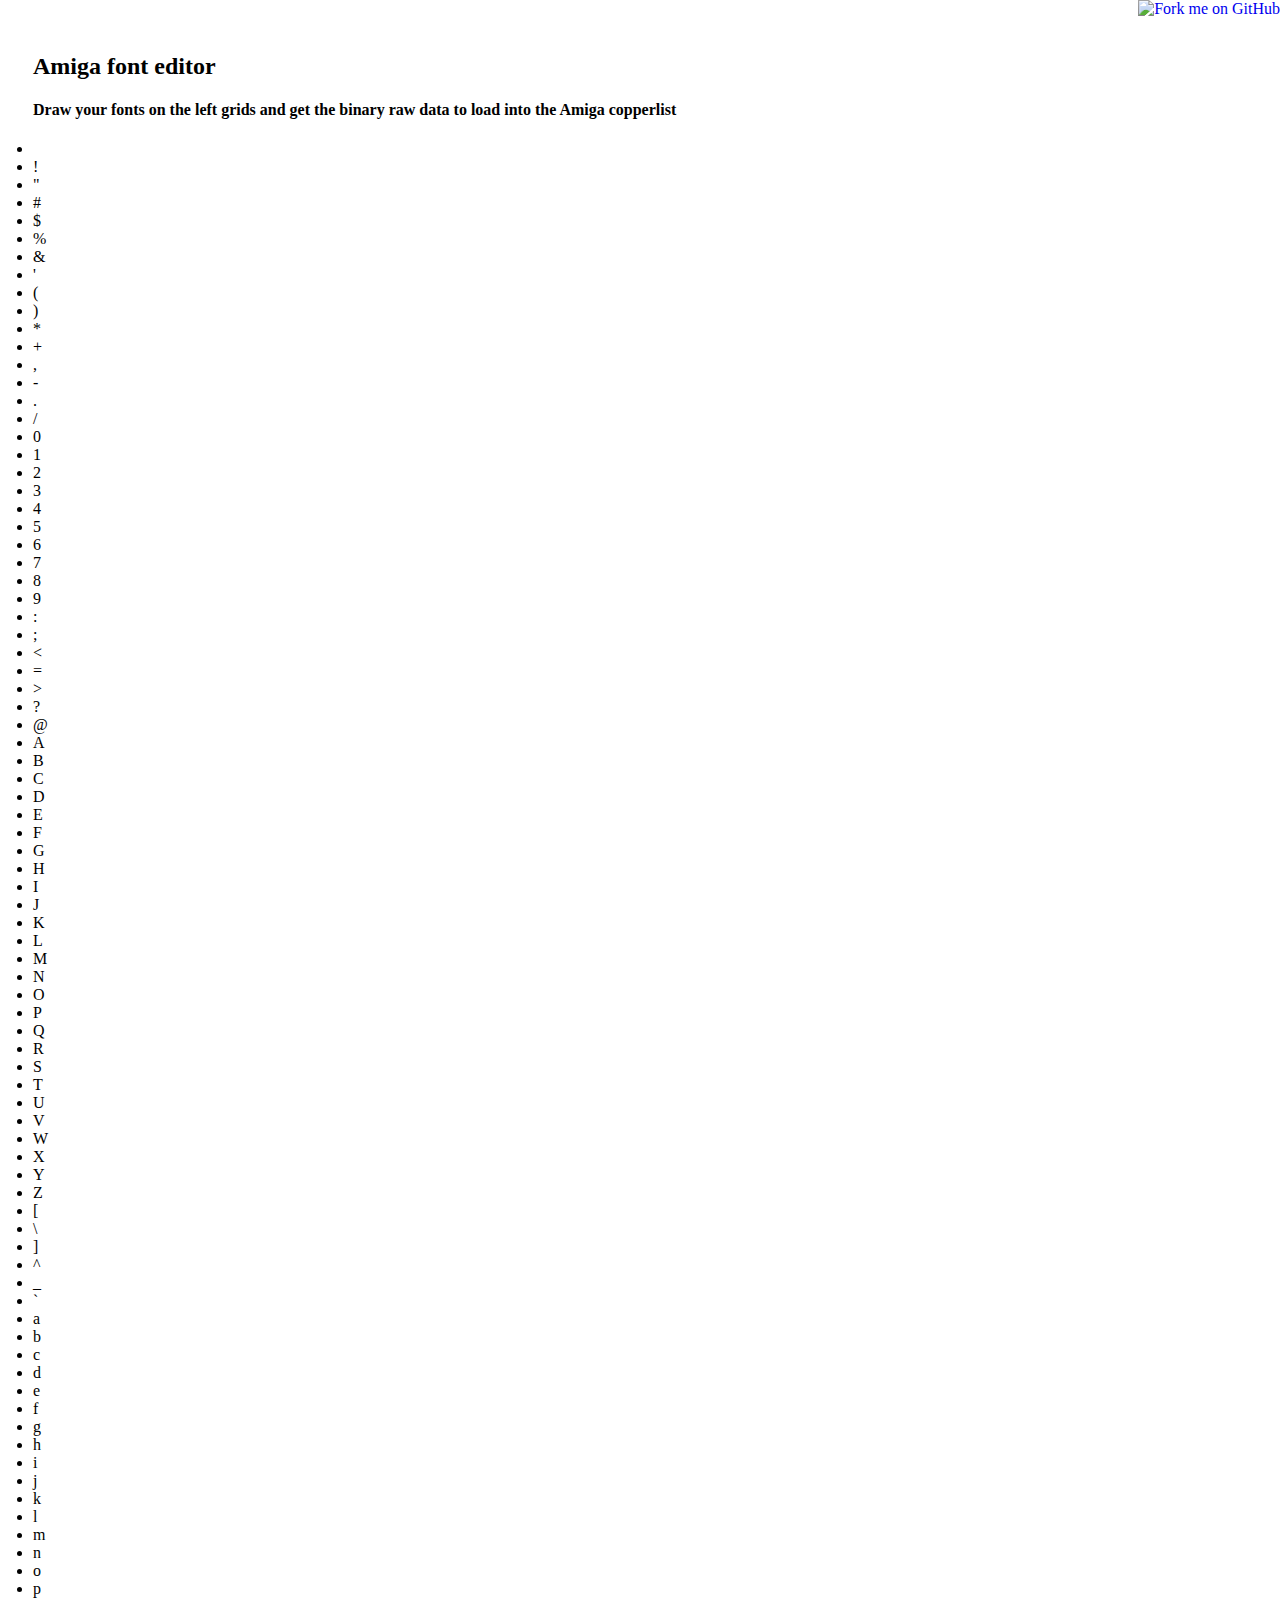
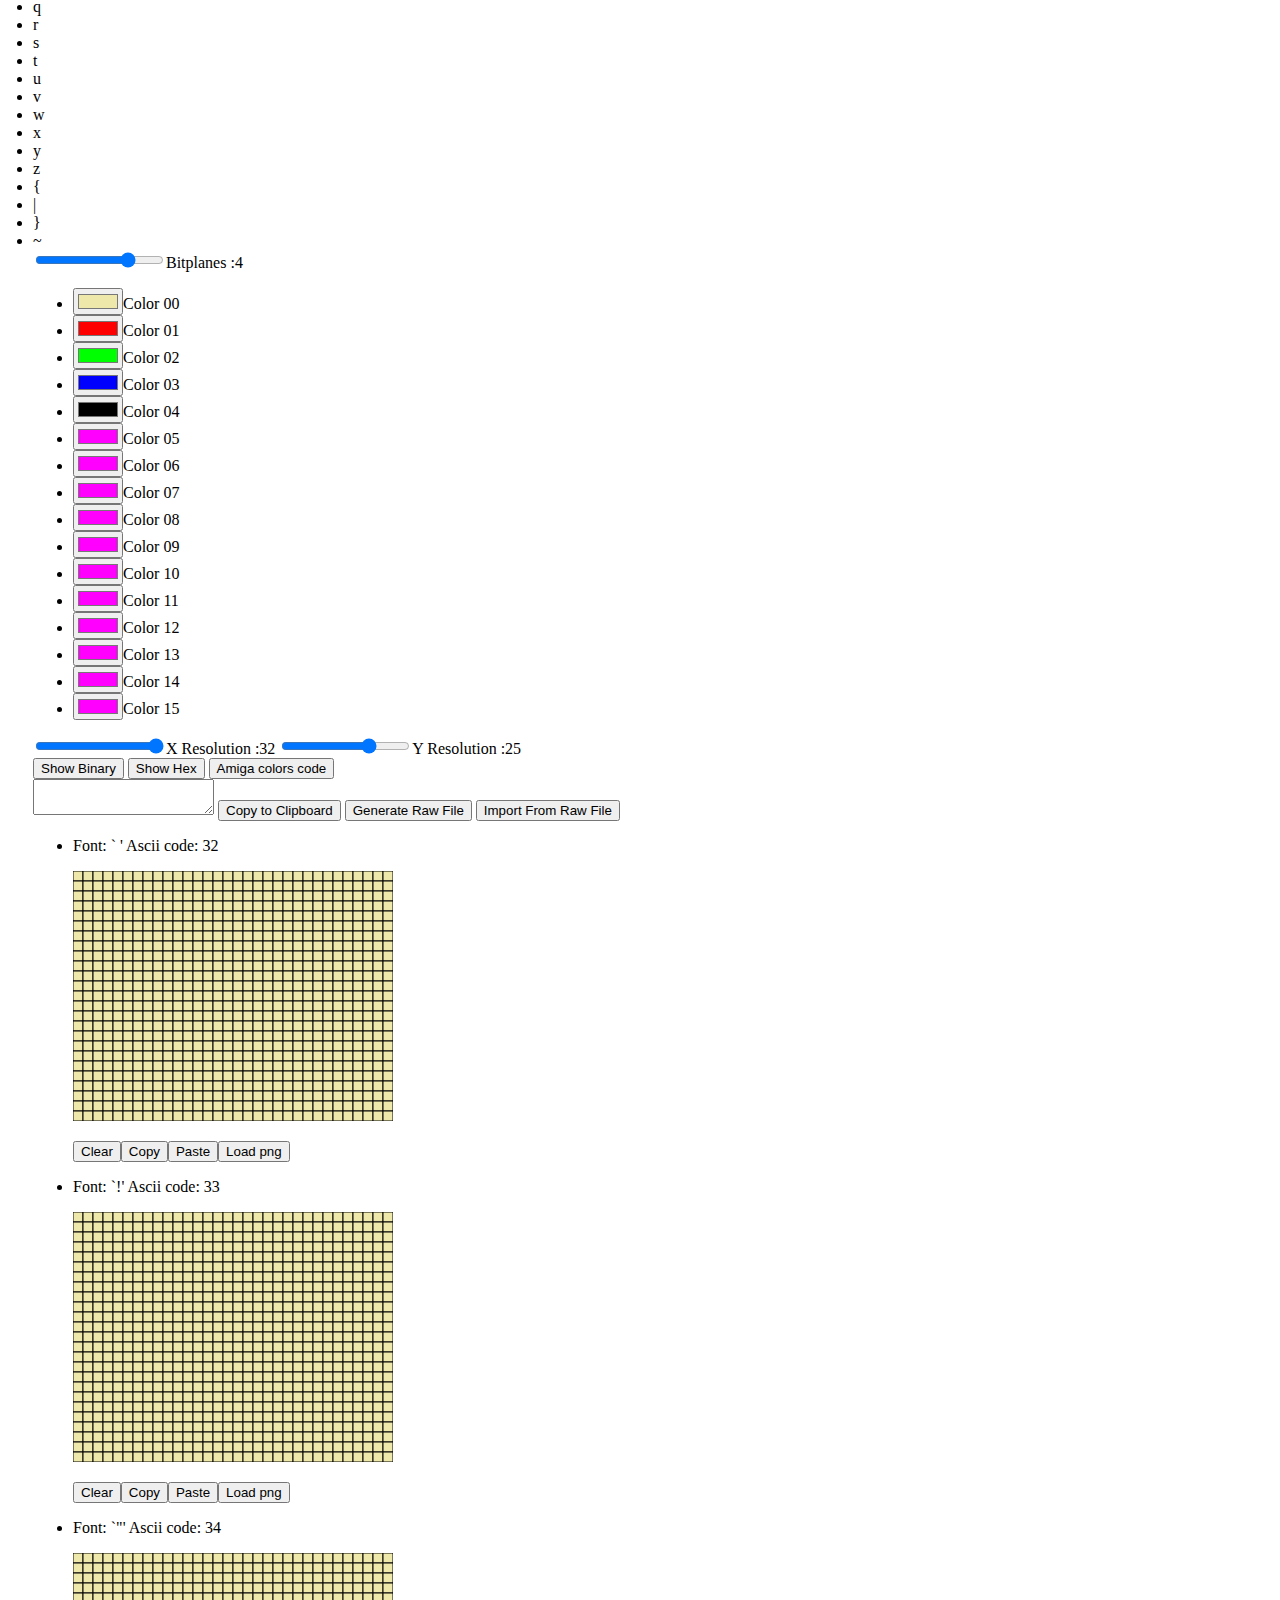
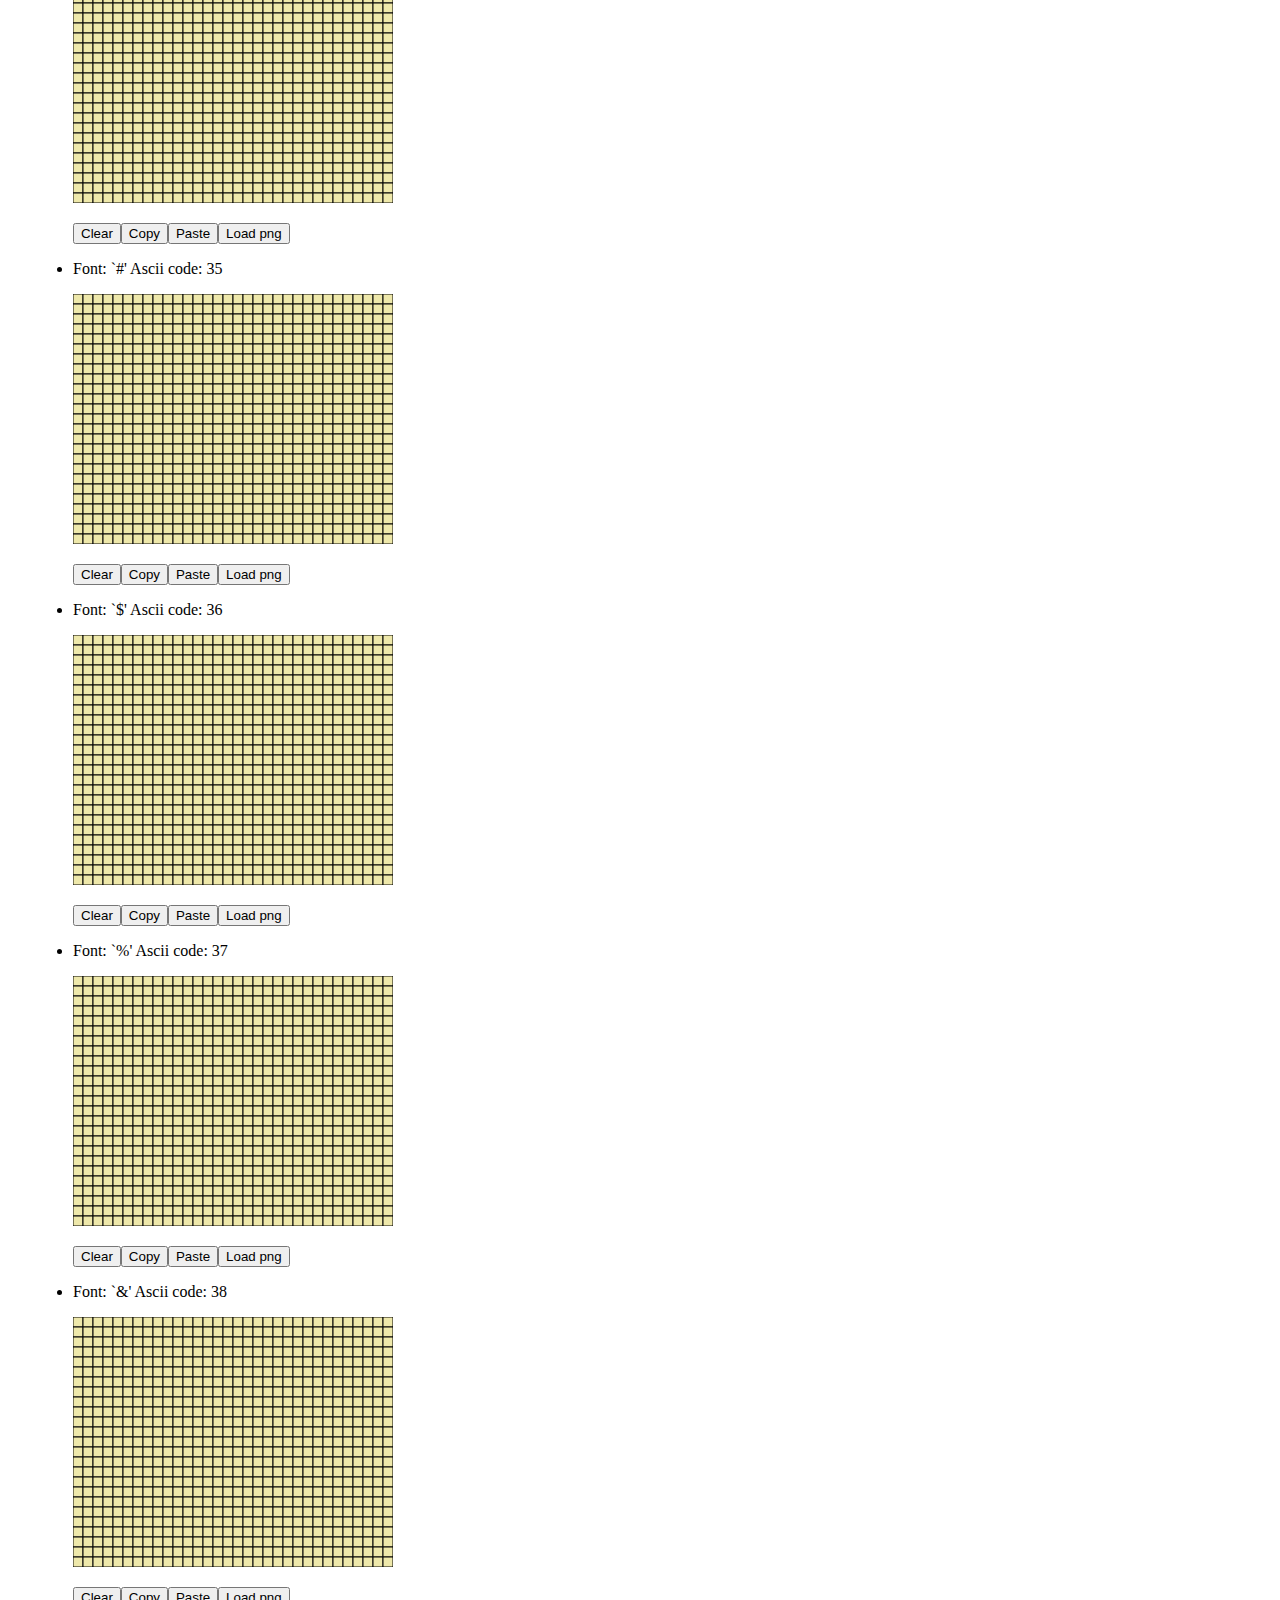
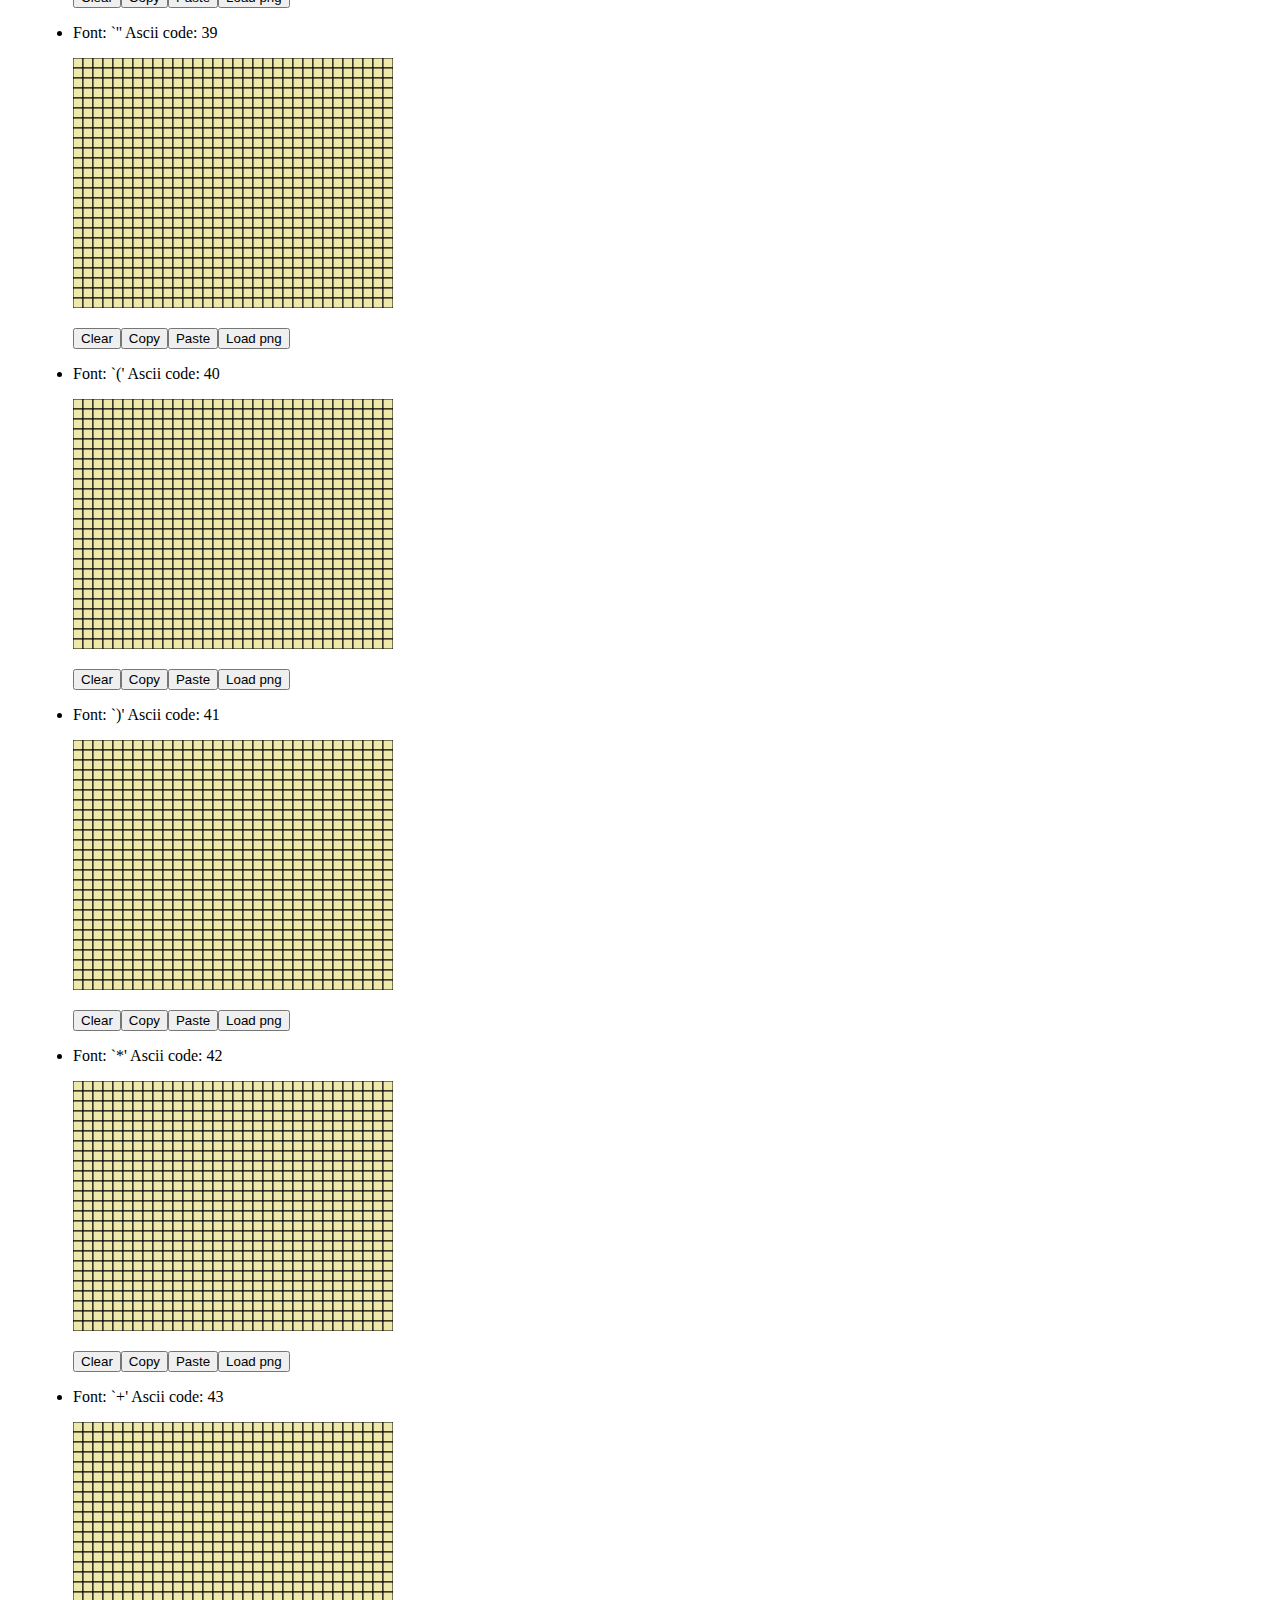
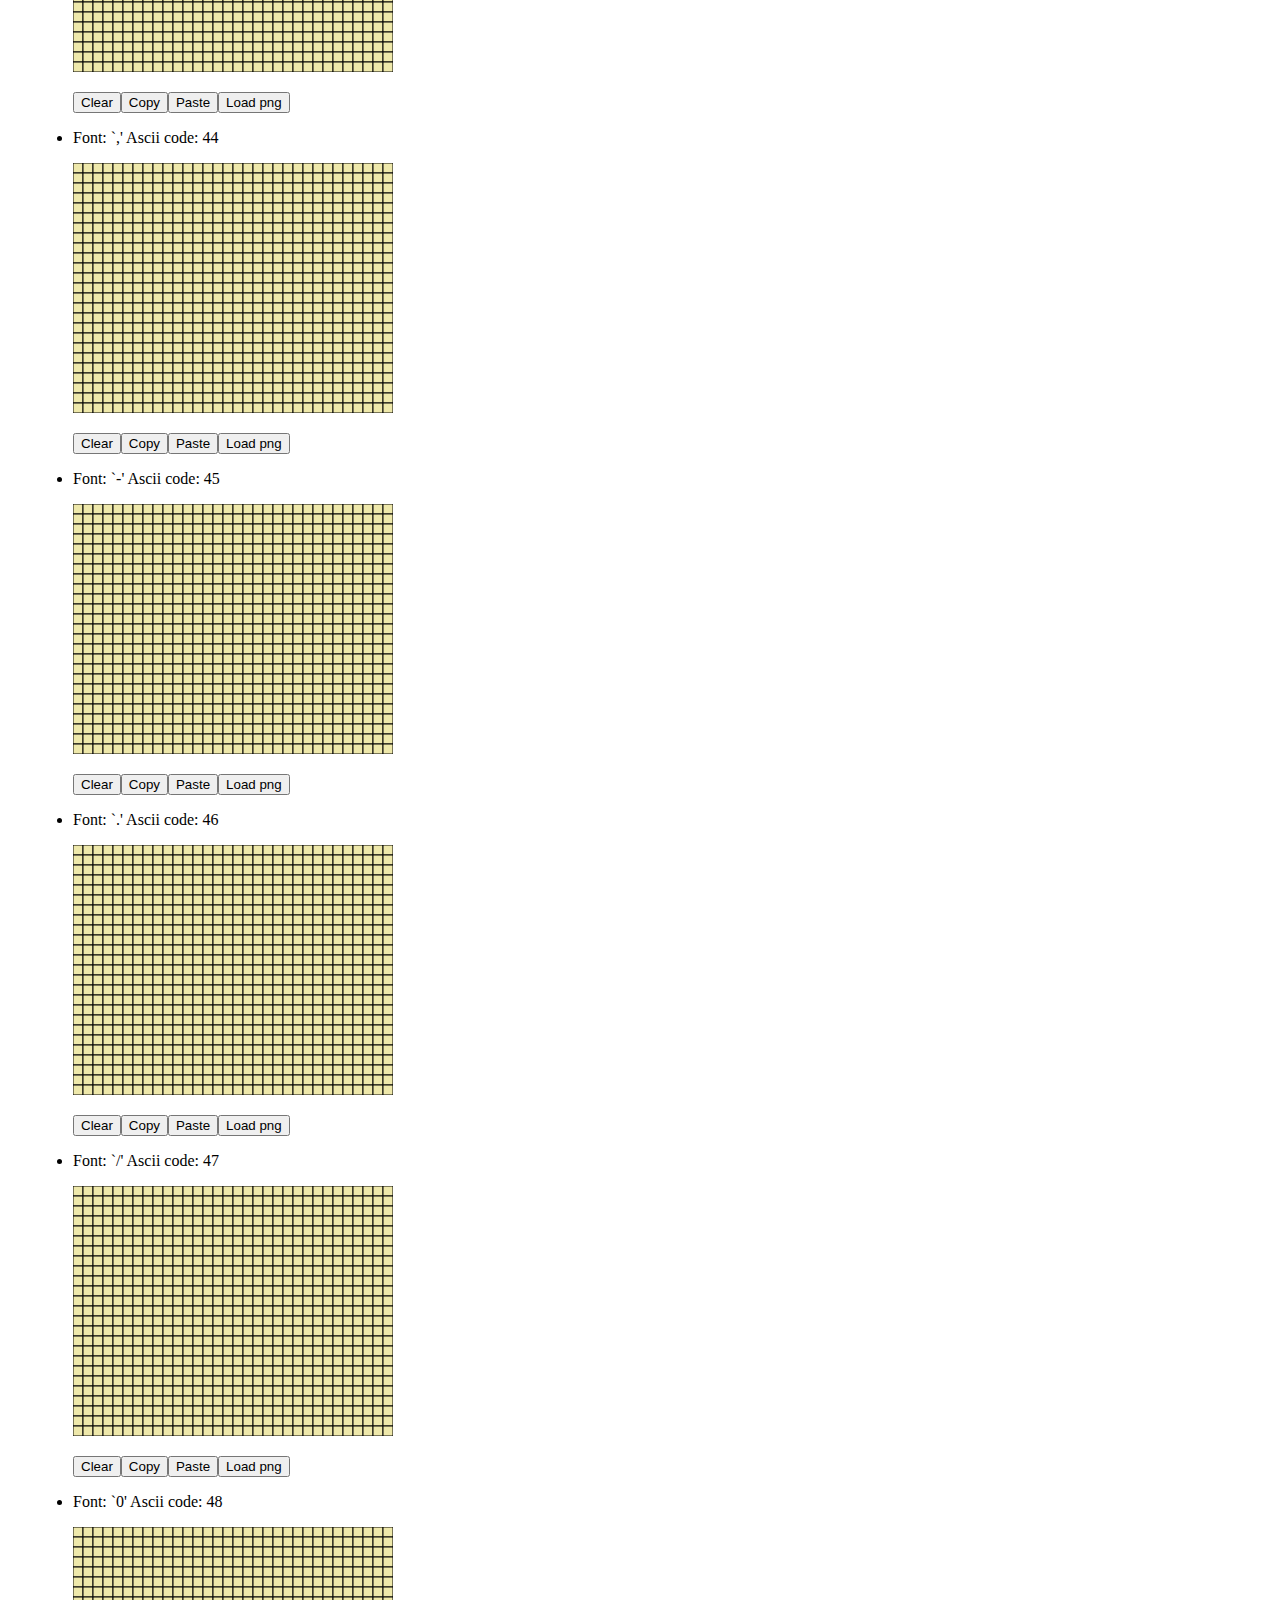
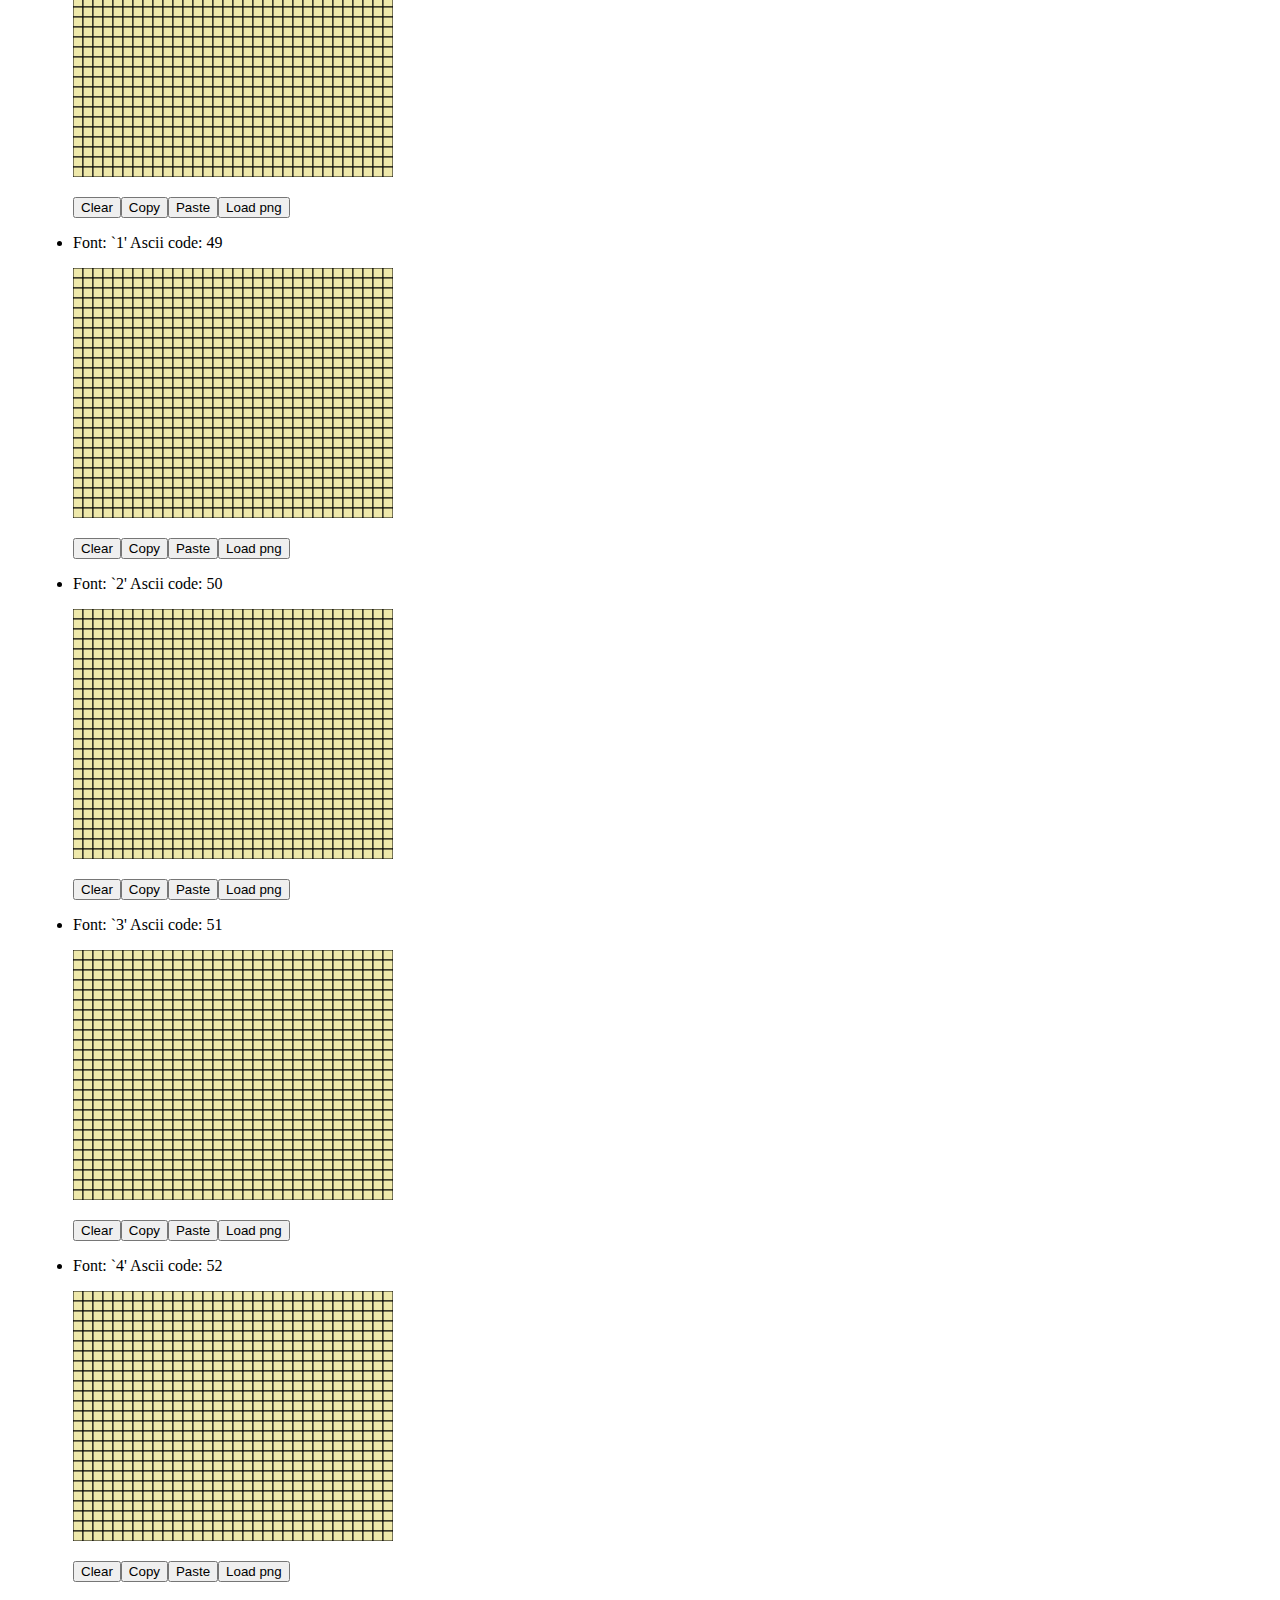
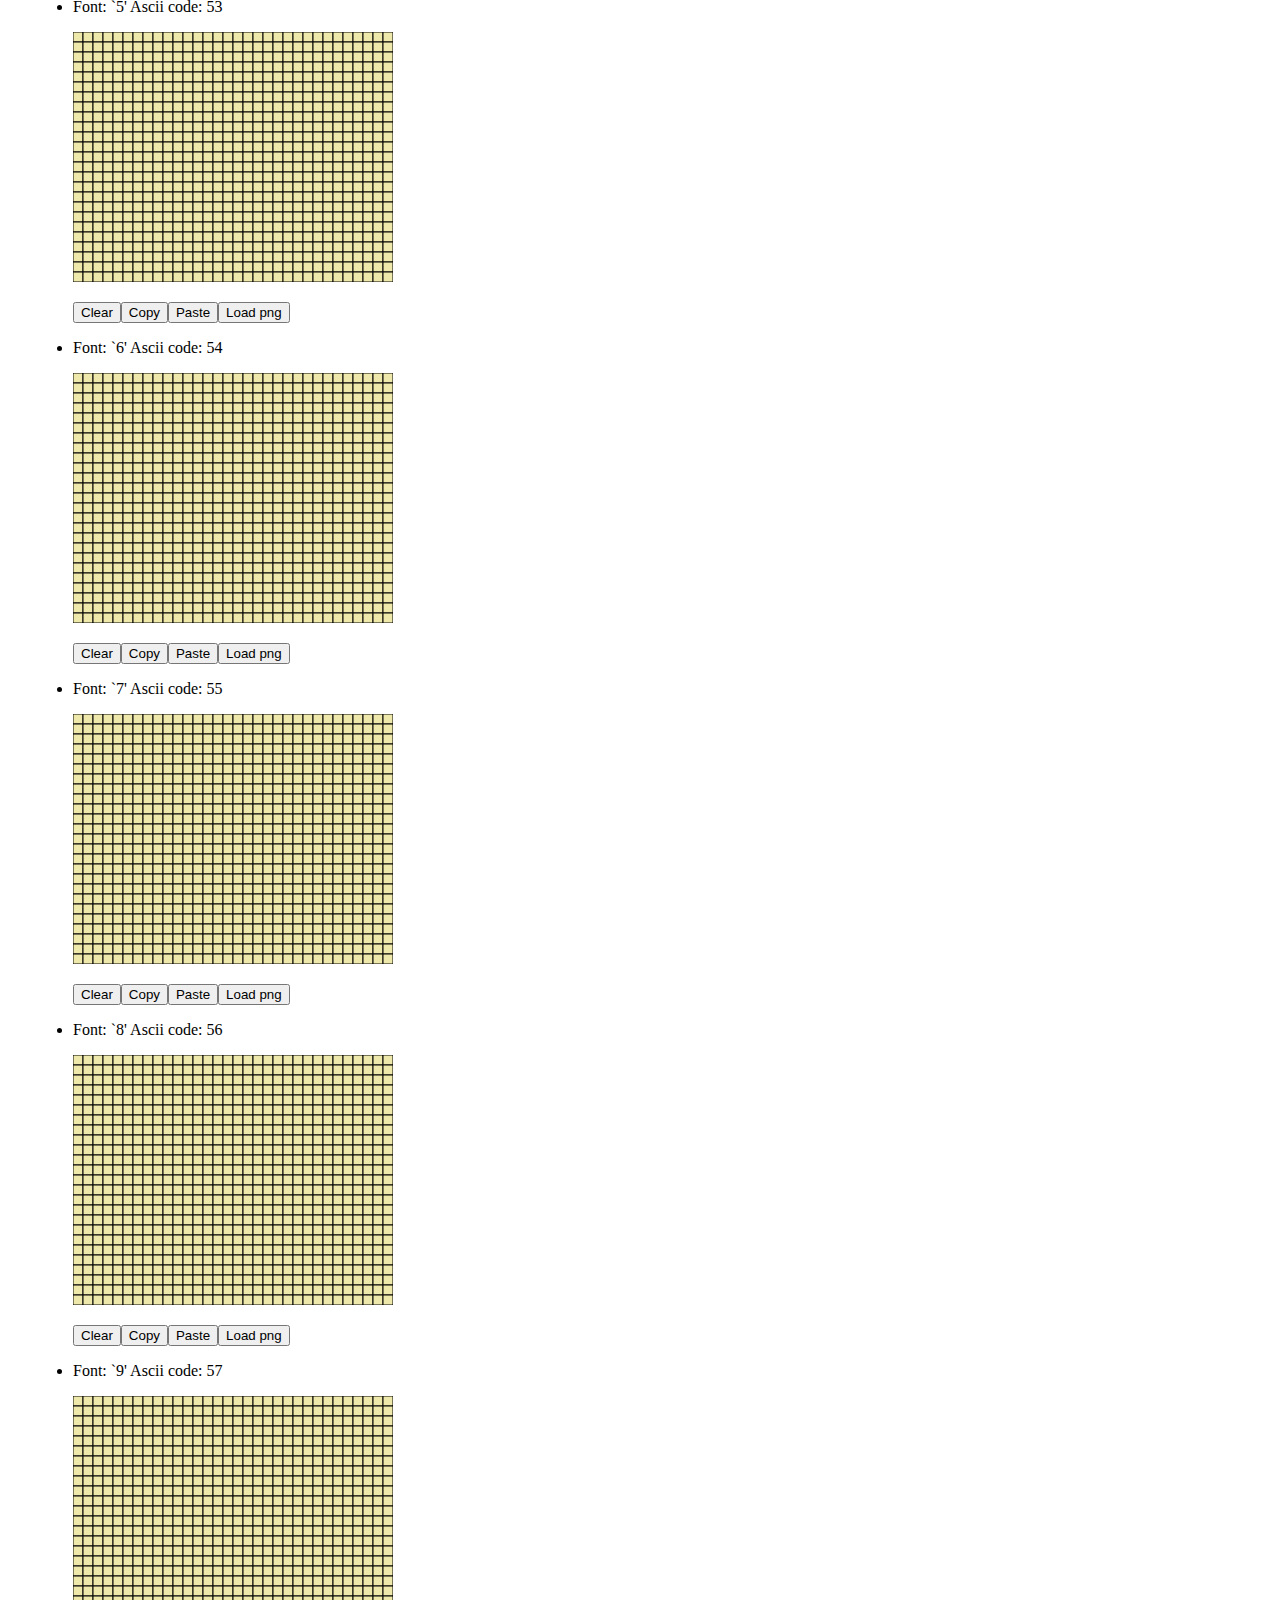
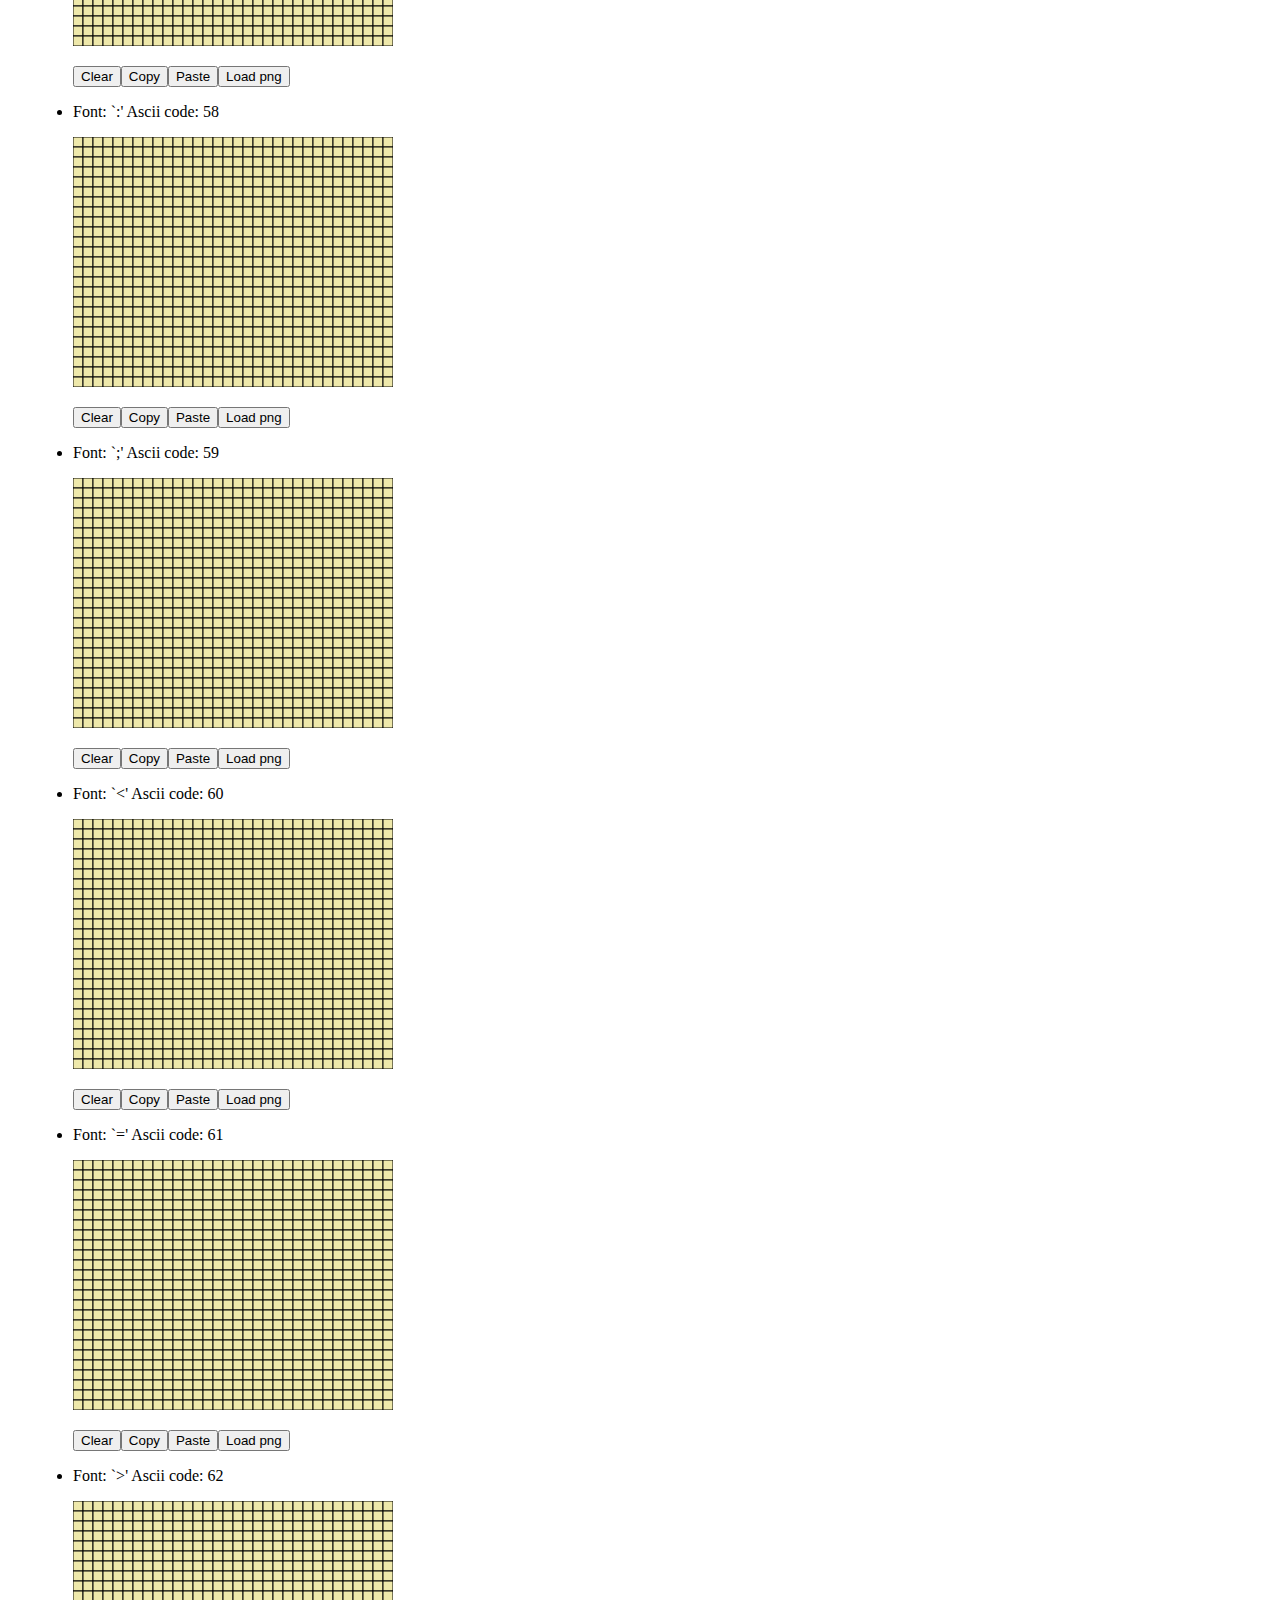
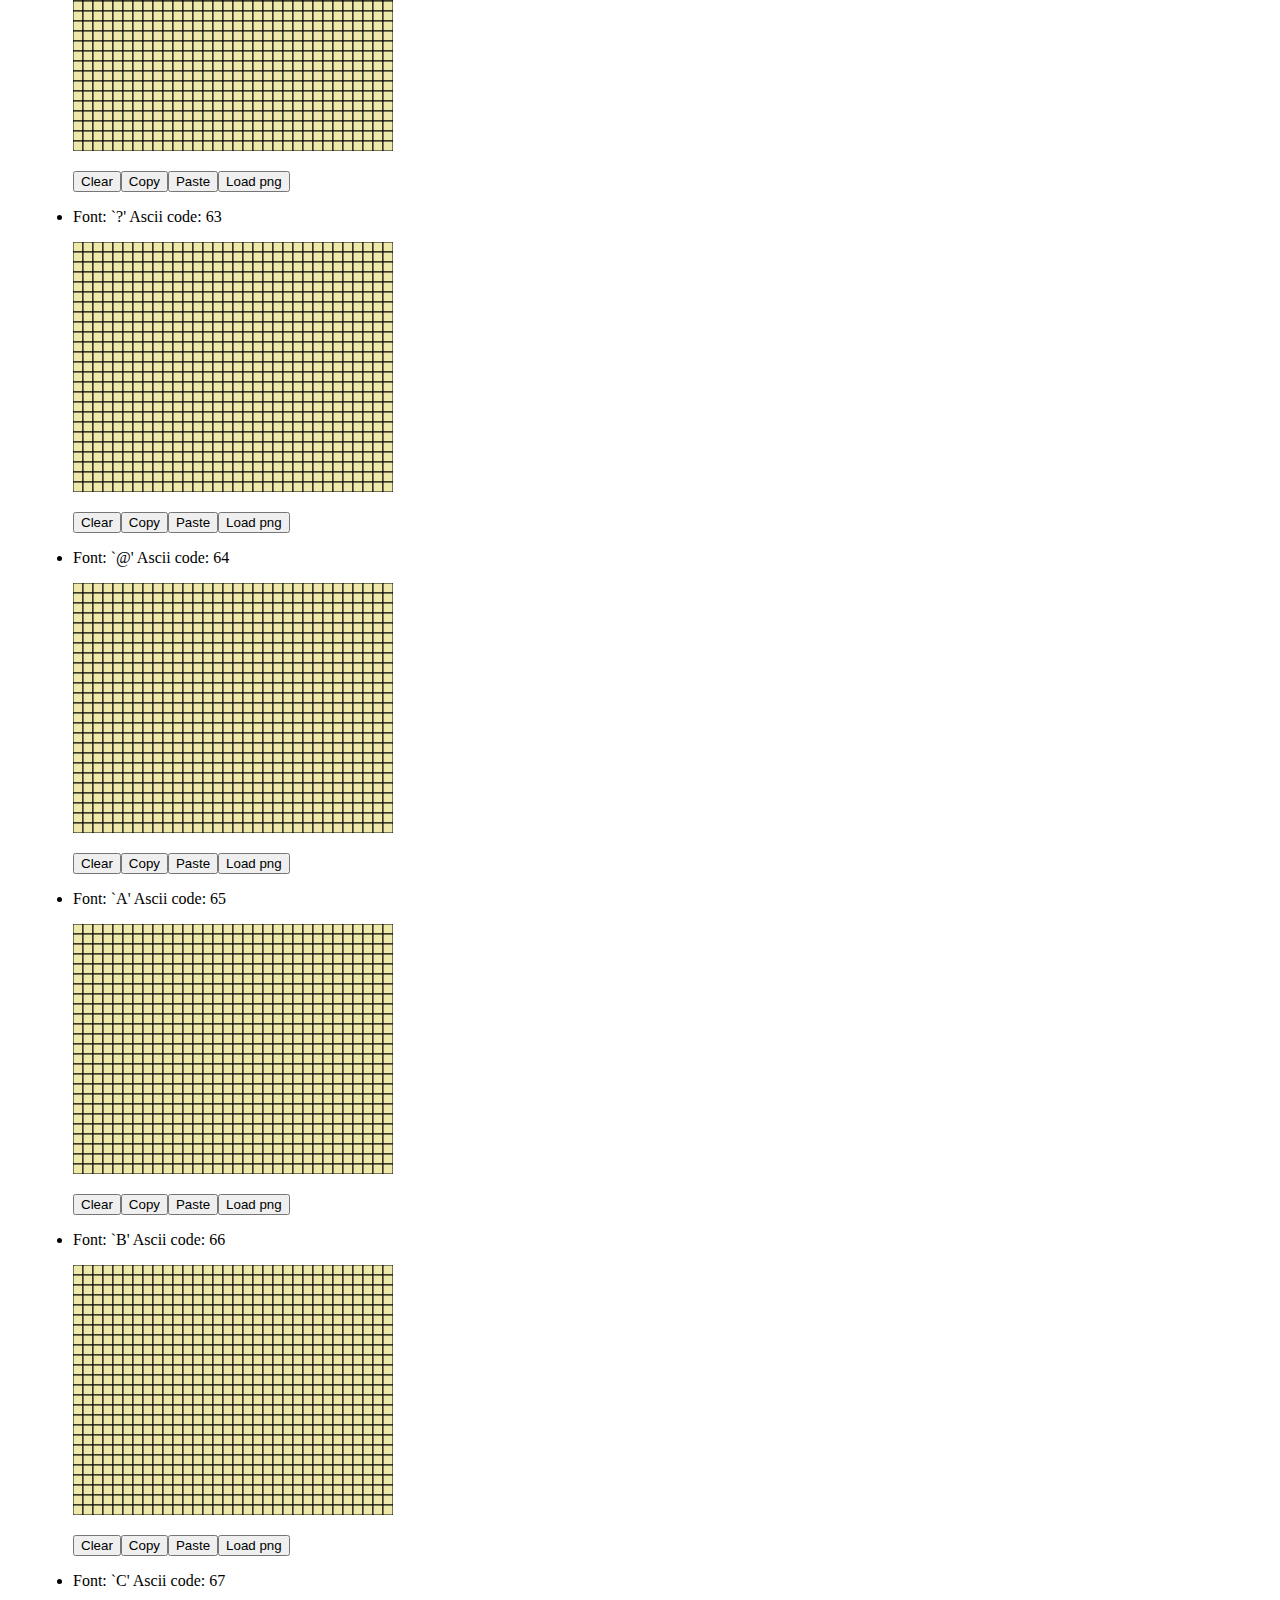
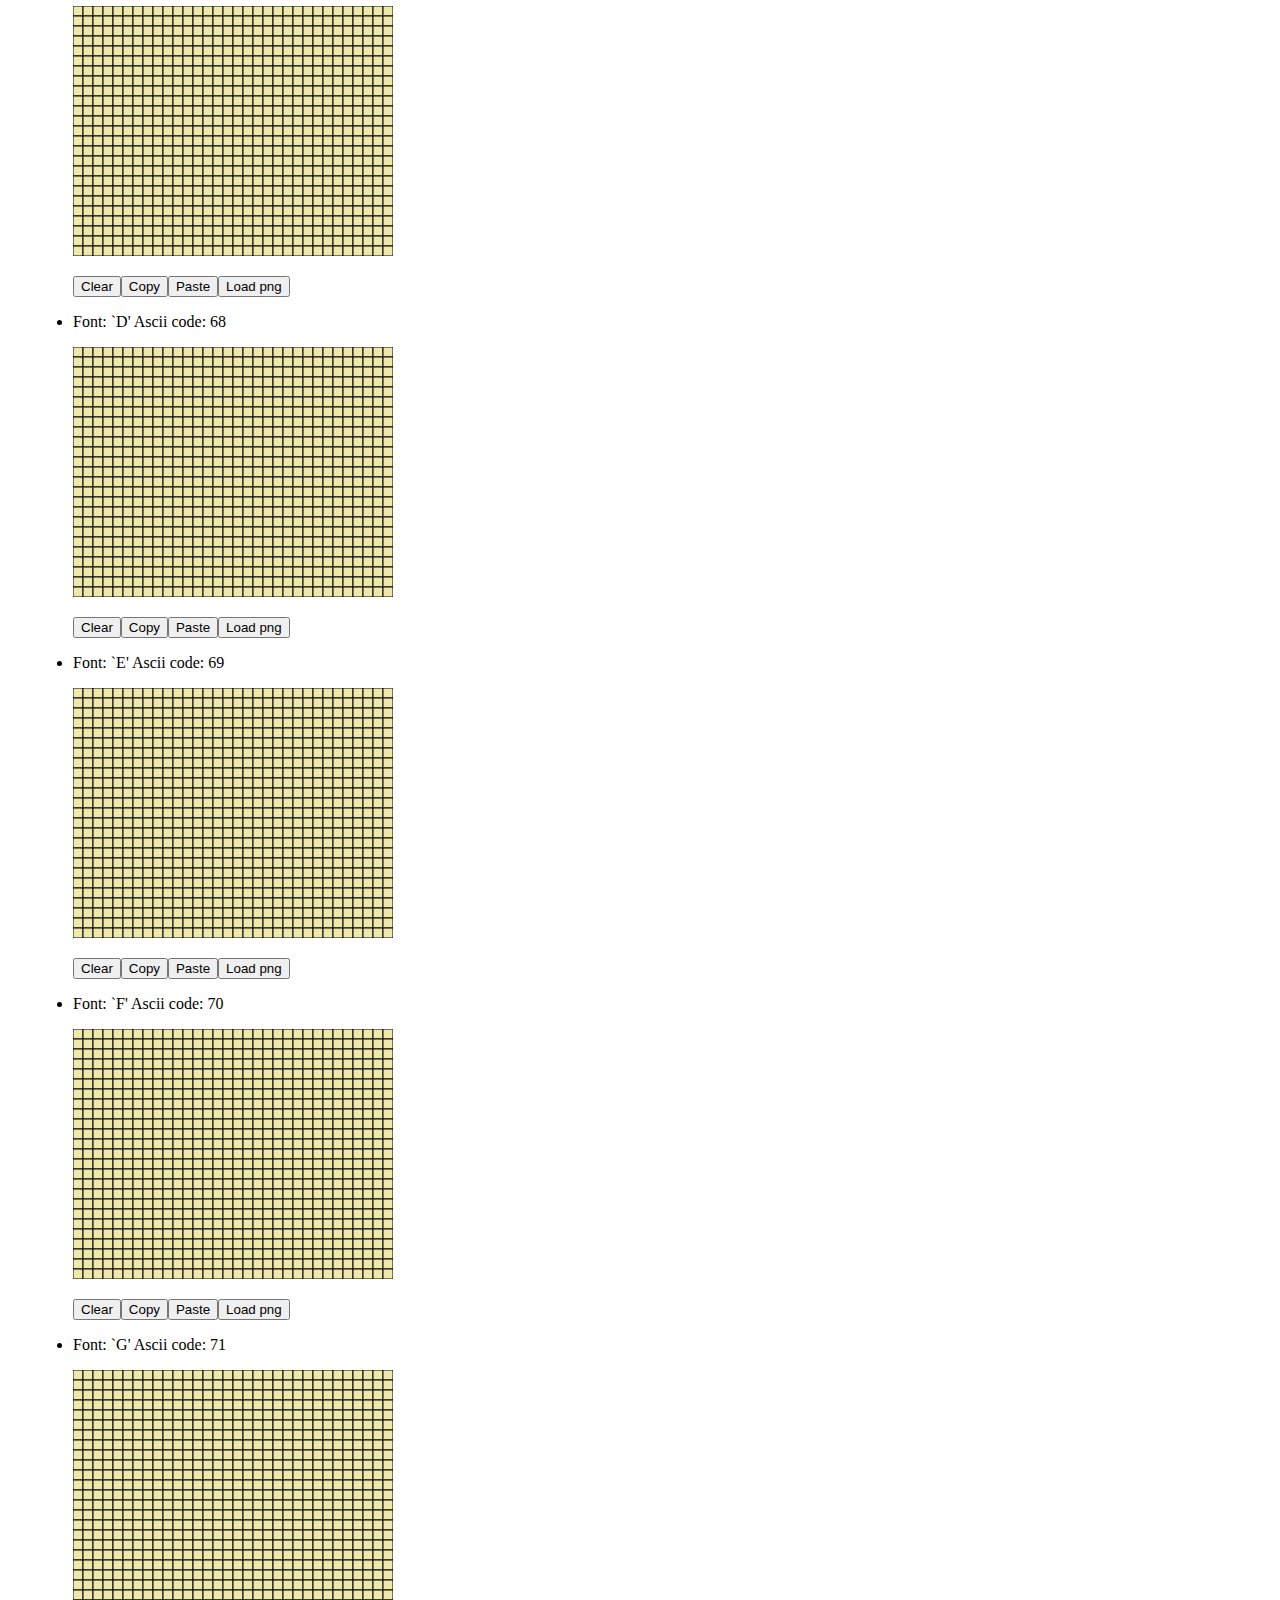
==== index.html @ 358fcb6f "added support for png loading (issue #3)" ====
<!DOCTYPE HTML>
<html>
  <head>
    <link rel="stylesheet" type="text/css" href="css/AmigaFontEditor.css">
	<script src="js/AmigaFontEditor.js"></script>
	<script src="js/UPNG.js"></script>
	<script src="js/pako.js"></script>
  </head>
  <body>
	<a href="https://github.com/Ozzyboshi/AmigaFontEditor"><img style="position: absolute; top: 0; right: 0; border: 0;" src="https://camo.githubusercontent.com/652c5b9acfaddf3a9c326fa6bde407b87f7be0f4/68747470733a2f2f73332e616d617a6f6e6177732e636f6d2f6769746875622f726962626f6e732f666f726b6d655f72696768745f6f72616e67655f6666373630302e706e67" alt="Fork me on GitHub" data-canonical-src="https://s3.amazonaws.com/github/ribbons/forkme_right_orange_ff7600.png"></a>

	<div id="content" style="padding:25px">
		<h2>Amiga font editor</h2>
		<h4>Draw your fonts on the left grids and get the binary raw data to load into the Amiga copperlist</h4>
		<div id="fontnavigator">
			<ul id="fontulnavigator">
			</ul>
		</div>
		<div id="colorpalette">
			<input type="file" id="fileChooser" style="display:none;">
			<input id="nbitplanes" type="range" min="1" max="5" step="1"/><a id="bitplaneslabel">Bitplanes :5</a>
			<ul id="colorslist">
				<li idcolor="0"><input type=color id="color0" value="#EEE8AA">Color 00</li>
				<li idcolor="1"><input type=color id="color1" value="#ff0000">Color 01</li>
				<li idcolor="2"><input type=color id="color2" value="#00ff00">Color 02</li>
				<li idcolor="3"><input type=color id="color3" value="#0000ff">Color 03</li>
				<li idcolor="4"><input type=color id="color4" value="#000000">Color 04</li>
				<li idcolor="5"><input type=color id="color5" value="#ff00ff">Color 05</li>
				<li idcolor="6"><input type=color id="color6" value="#ff00ff">Color 06</li>
				<li idcolor="7"><input type=color id="color7" value="#ff00ff">Color 07</li>
				<li idcolor="8"><input type=color id="color8" value="#ff00ff">Color 08</li>
				<li idcolor="9"><input type=color id="color9" value="#ff00ff">Color 09</li>
				<li idcolor="10"><input type=color id="color10" value="#ff00ff">Color 10</li>
				<li idcolor="11"><input type=color id="color11" value="#ff00ff">Color 11</li>
				<li idcolor="12"><input type=color id="color12" value="#ff00ff">Color 12</li>
				<li idcolor="13"><input type=color id="color13" value="#ff00ff">Color 13</li>
				<li idcolor="14"><input type=color id="color14" value="#ff00ff">Color 14</li>
				<li idcolor="15"><input type=color id="color15" value="#ff00ff">Color 15</li>
				<li idcolor="16"><input type=color id="color16" value="#ff00ff">Color 16</li>
				<li idcolor="17"><input type=color id="color17" value="#ff00ff">Color 17</li>
				<li idcolor="18"><input type=color id="color18" value="#ff00ff">Color 18</li>
				<li idcolor="19"><input type=color id="color19" value="#ff00ff">Color 19</li>
				<li idcolor="20"><input type=color id="color20" value="#ff00ff">Color 20</li>
				<li idcolor="21"><input type=color id="color21" value="#ff00ff">Color 21</li>
				<li idcolor="22"><input type=color id="color22" value="#ff00ff">Color 22</li>
				<li idcolor="23"><input type=color id="color23" value="#ff00ff">Color 23</li>
				<li idcolor="24"><input type=color id="color24" value="#ff00ff">Color 24</li>
				<li idcolor="25"><input type=color id="color25" value="#ff00ff">Color 25</li>
				<li idcolor="26"><input type=color id="color26" value="#ff00ff">Color 26</li>
				<li idcolor="27"><input type=color id="color27" value="#ff00ff">Color 27</li>
				<li idcolor="28"><input type=color id="color28" value="#ff00ff">Color 28</li>
				<li idcolor="29"><input type=color id="color29" value="#ff00ff">Color 29</li>
				<li idcolor="30"><input type=color id="color30" value="#ff00ff">Color 30</li>
				<li idcolor="31	"><input type=color id="color31" value="#ff00ff">Color 31</li>
			</ul>
			<input id="xres" type="range" min="8" max="32" step="8"/><a id="xreslabel">X resolution :8</a>
			<input id="yres" type="range" min="8" max="32" step="1"/><a id="yreslabel">Y resolution :8</a>
		</div>
		<div id=result>
			<div id="buttondiv">
				<input type=button id=showbin value="Show Binary" />
				<input type=button id=showhex value="Show Hex" />
				<input type="button" value="Amiga colors code" id="amigacolorscode" />
			</div>
			<textarea id="resultpre"></textarea>
			<input type=button id=copyresult value="Copy to Clipboard" />
			<input type=button id=calculate value="Generate Raw File" />
			<input type="button" value="Import From Raw File" onclick="document.getElementById('fileChooser').click();" />
		</div>
		<ul id="fonttable"></ul>
	</div>
    <script>
	var NBITPLANES=4; // The program starts with 2 bitplanes
	var NUMPALETTECOLORS=32; // Amiga internal registers manage up to 32 colors from DFF180 (color 00 to DFF1BE color 31)
	var SQUARE_PIXELS = 10; // Pixel needed to draw a square
	var PIXEL_RESOLUTION=[32,25];

	  // set default xres-yres in sliders
	  document.getElementById('xres').value=PIXEL_RESOLUTION[0];
	  document.getElementById('yres').value=PIXEL_RESOLUTION[1];
	  document.getElementById('xreslabel').innerHTML='X Resolution :'+PIXEL_RESOLUTION[0];
	  document.getElementById('yreslabel').innerHTML='Y Resolution :'+PIXEL_RESOLUTION[1];
	  
	  // Handle xres change
	  document.getElementById('xres').addEventListener('change',handleChangeXres,false);
	  function handleChangeXres(event)
	  {
	  	document.getElementById('xreslabel').innerHTML='X Resolution :'+this.value;
	  	table.changeFontXRes(parseInt(this.value));
	  }

	  // Handle yres change
	  document.getElementById('yres').addEventListener('change',handleChangeYres,false);
	  function handleChangeYres(event)
	  {
	  	document.getElementById('yreslabel').innerHTML='Y Resolution :'+this.value;
	  	table.changeFontYRes(parseInt(this.value));
	  }

	  // Set default bitplanes in slider
	  document.getElementById('nbitplanes').value=NBITPLANES;
	  document.getElementById('bitplaneslabel').innerHTML='Bitplanes :'+NBITPLANES;
	  for (i=0;i<NUMPALETTECOLORS;i++)
	  {
	  	var liColor=document.querySelectorAll("#colorslist > li")[i];
	  	if (i<Math.pow(2,NBITPLANES))
	  		liColor.style = "display: show";
	  	else
	  		liColor.style = "display: none";
	  }
	  
	  // Manage slider for changing bitplane numbers
	  document.getElementById('nbitplanes').addEventListener('change',handleChangeBitplaneNumber,false);
	  function handleChangeBitplaneNumber(event)
	  {
	  	palette.changeBitplanes(this.value*1);
	  	
	  	// Hide out of range palettes
	  	for (i=0;i<NUMPALETTECOLORS;i++)
	  	{
	  		var liColor=document.querySelectorAll("#colorslist > li")[i];
	  		if (i<Math.pow(2,this.value*1))
	  			liColor.style = "display: show";
	  		else
	  			liColor.style = "display: none";
	  		var colorObj=document.querySelectorAll("#colorslist > li > input[type=color]")[i];
	  		palette.addFont24BitHexColorAtPos(colorObj.value,i);

	  	}

	  	//Bitplane label update
	  	document.getElementById('bitplaneslabel').innerHTML='Bitplanes :'+this.value;

	  	table.updatePalette(palette);
	  	palette.setFgColorIndex(1);
	  	palette.setBgColorIndex(0);
	  }

	  // Manage palette change color
	  var palette = new FontColorsTable(NBITPLANES);

	  for (i=0;i<NUMPALETTECOLORS;i++)
	  {
	  	var colorObj=document.querySelectorAll("#colorslist > li > input[type=color]")[i];
	  	palette.addFont24BitHexColor(colorObj.value);

	  	colorObj.addEventListener('input',handleChangePaletteColor, false);
	  }
	  palette.setFgColorIndex(1);
	  palette.setBgColorIndex(0);

	  function handleChangePaletteColor(event) {
	  	palette.changeColor(parseInt(this.parentNode.getAttribute('idcolor')),this.value);
	  	table.updateColor(parseInt(this.parentNode.getAttribute('idcolor')),this.value);
	  }

	  // Manage color selection and palette creation
	  for (i=0;i<NUMPALETTECOLORS;i++)
	  {
	  	var fontLiObj=document.querySelectorAll("#colorslist > li")[i];
	  	fontLiObj.addEventListener('click',handleChangeColor, false);
	  }
	  function handleChangeColor(event) { 
	  for (i=0;i<NUMPALETTECOLORS;i++)
	  {
	  	document.querySelectorAll("#colorslist > li")[i].style.background='#9e9e9e';
	  }
	  palette.setFgColorIndex(this.getAttribute('idcolor'));
	  this.style.backgroundColor  = 'red';

	}

	//Create fonts table for characters from ascii 32 to 127
	var charset = [];
	for (var i = 32; i < 127; i++) charset.push(i);
	var table=createFontTable(charset,palette,{x:PIXEL_RESOLUTION[0],y: PIXEL_RESOLUTION[1]});
	table.createList(document.getElementById("fonttable"));
	table.appendListToUl(document.getElementById('fontnavigator'));

	// Set change palette callback to update gui if palette changes
	table.setChangePaletteCallback(
		function (paletteArray) {
			for (var i=0;i<paletteArray.length;i++)
			{
				document.querySelectorAll("#colorslist > li > input[type=color]")[i].value=paletteArray[i];
				palette.setBgColorIndex(0);
				palette.setFgColorIndex(i);
				palette.changeColor(i,paletteArray[i]);
				table.updateColor(i,paletteArray[i]);
			}
		}
	);

	// Handle file export click
	var calculate = document.getElementById('calculate');
	calculate.onclick = function() {
		var binaryData=table.getBinaryData(palette.nBitplanes);
		//console.log(binaryData);
		var fileName = prompt("Please enter the name of your export file", "Myfonts.fnt");
		if (fileName)
			saveByteArray([binaryData], fileName);
	};

	var saveByteArray = (function () {
		var a = document.createElement("a");
		document.body.appendChild(a);
		a.style = "display: none";
		return function (data, name) {
		    var blob = new Blob(data, {type: "octet/stream"}),
		    url = window.URL.createObjectURL(blob);
		    a.href = url;
		    a.download = name;
		    a.click();
		    window.URL.revokeObjectURL(url);
		};
	}());

	// Handle click on SHOWBINARYSTRING button
	var showbin=document.getElementById('showbin');
	showbin.onclick = function() {
		var formattedBinary=chunk(table.getBinaryDataString(palette.nBitplanes),8).join(' ');
		formattedBinary=chunk(formattedBinary, 72).join('\n');
		document.getElementById("resultpre").innerHTML = formattedBinary;
	};

	// Handle click on SHOWEXSTRING button
	var showhex=document.getElementById('showhex');
	showhex.onclick = function() {
		var formattedHex=chunk(table.getHexDataString(palette.nBitplanes), 2).join(' ');
		var formattedHex=chunk(formattedHex, 24).join('\n');
		document.getElementById("resultpre").innerHTML = formattedHex;
		return ;
	};

	function chunk(str, n) {
		var ret = [];
		var i;
		var len;

		for(i = 0, len = str.length; i < len; i += n) {
		   ret.push(str.substr(i, n))
		}

		return ret
   	};

	document.querySelector("#fileChooser").addEventListener('change',filesChosen, false);
	function filesChosen(evt){
		var chosenFile = evt.target.files[0]; //get the first file in the FileList
		var fileName = chosenFile.name; //the name of the file as a string
		var fileSize = chosenFile.size; //the size of the file in bytes, as an integer
		var fileModifiedDate = chosenFile.lastModifiedDate; //a Date object
		//console.log(chosenFile);
		reader = new FileReader();
		//reader.addEventListener("load", readFile, false);
		reader.readAsArrayBuffer(document.querySelector("#fileChooser").files[0]);
		reader.onloadend = function () {
			table.drawRawData(new Uint8Array(reader.result),palette.nBitplanes);
			alert('File loaded succesfully');
			document.getElementById('fileChooser').value = null;
			return ;
		}
	}

	// Handle show amiga colors button click
	document.querySelector("#amigacolorscode").addEventListener('click',showAmigaColors, false);
	function showAmigaColors(evt) {
		document.getElementById("resultpre").innerHTML = '';
		for (var i=0,startReg=384;i<palette.getTableSize();startReg+=2,i++)
		{
			var font=palette.getFontColorById(i);	
			document.getElementById("resultpre").innerHTML += 'dc.w    $'+startReg.toString(16)+',$'+font.amigaR+font.amigaG+font.amigaB+'    ; color'+i+'\n';
		}
	}

	document.querySelector("#copyresult").addEventListener('click',copyToClipboard,false);
	function copyToClipboard()
	{
		var ta = document.getElementById('resultpre');
		ta.focus();
		ta.select();
	}
    </script>
  </body>
</html>
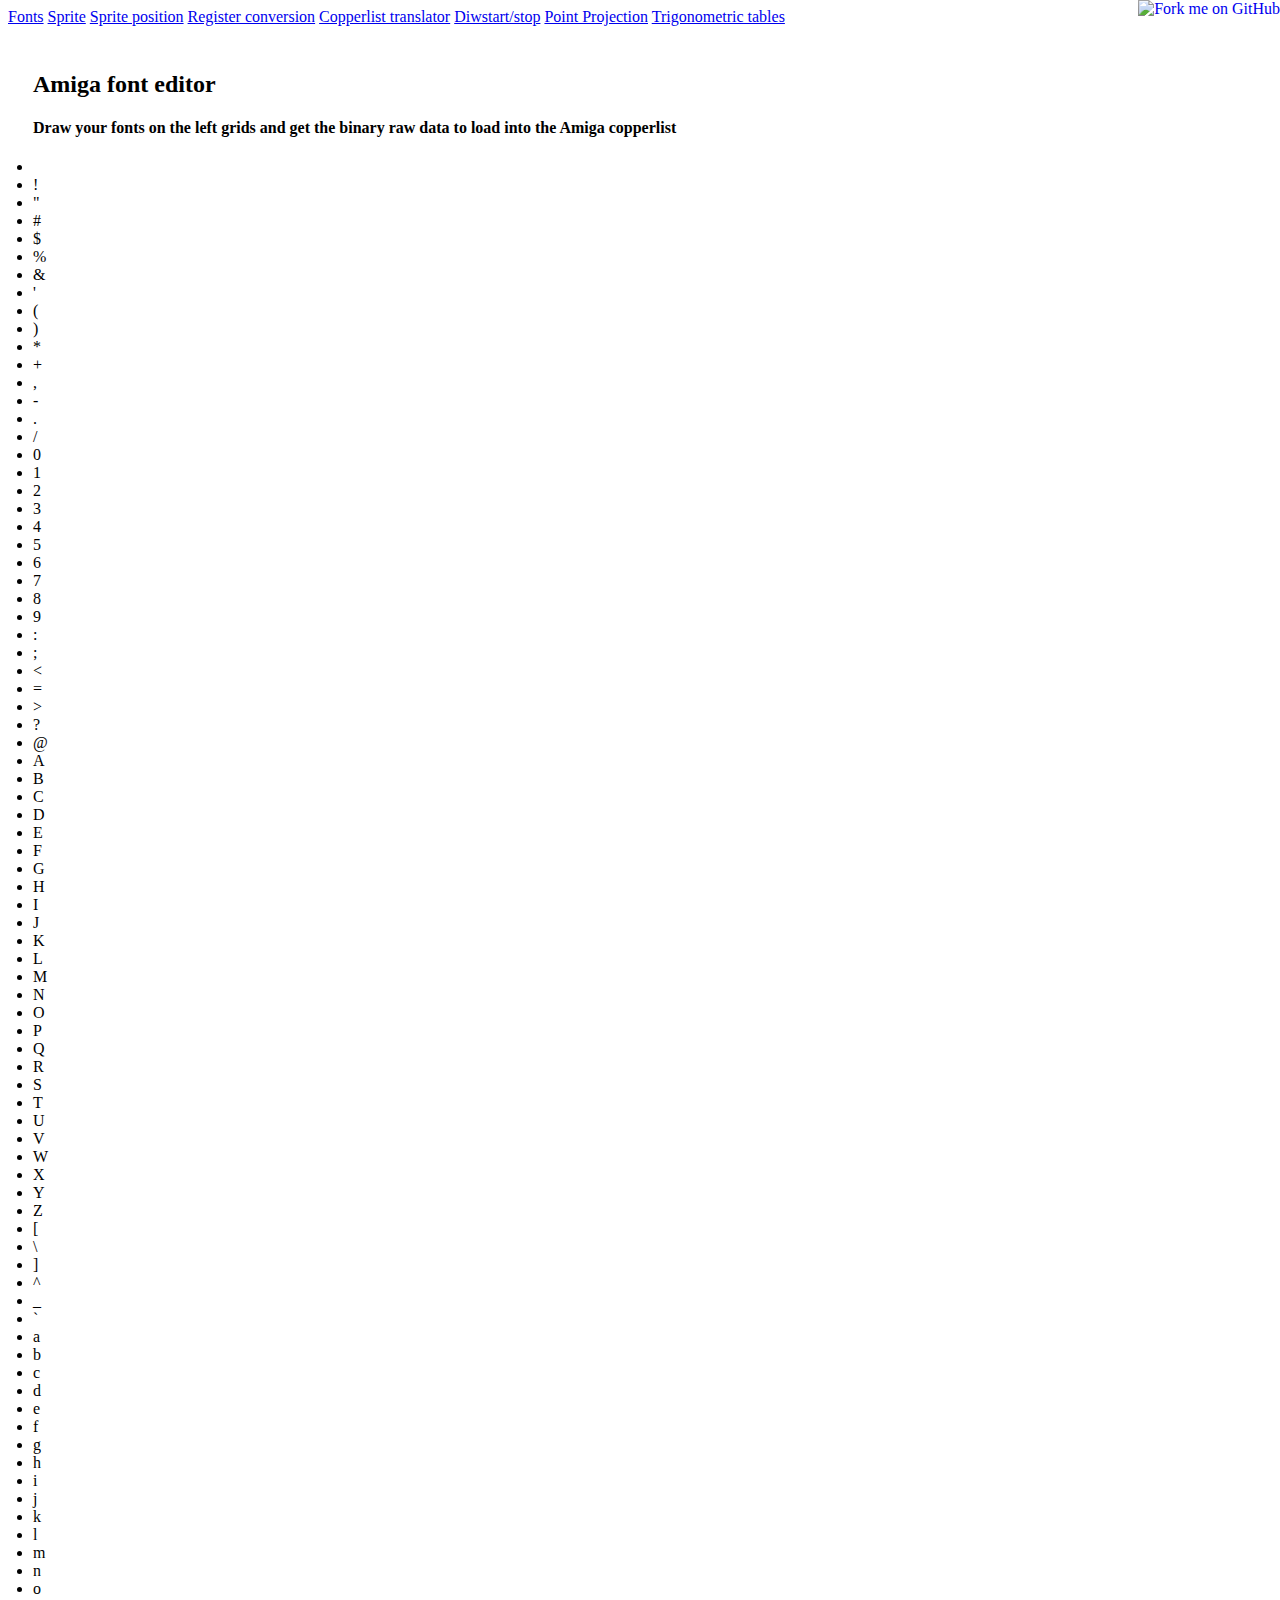
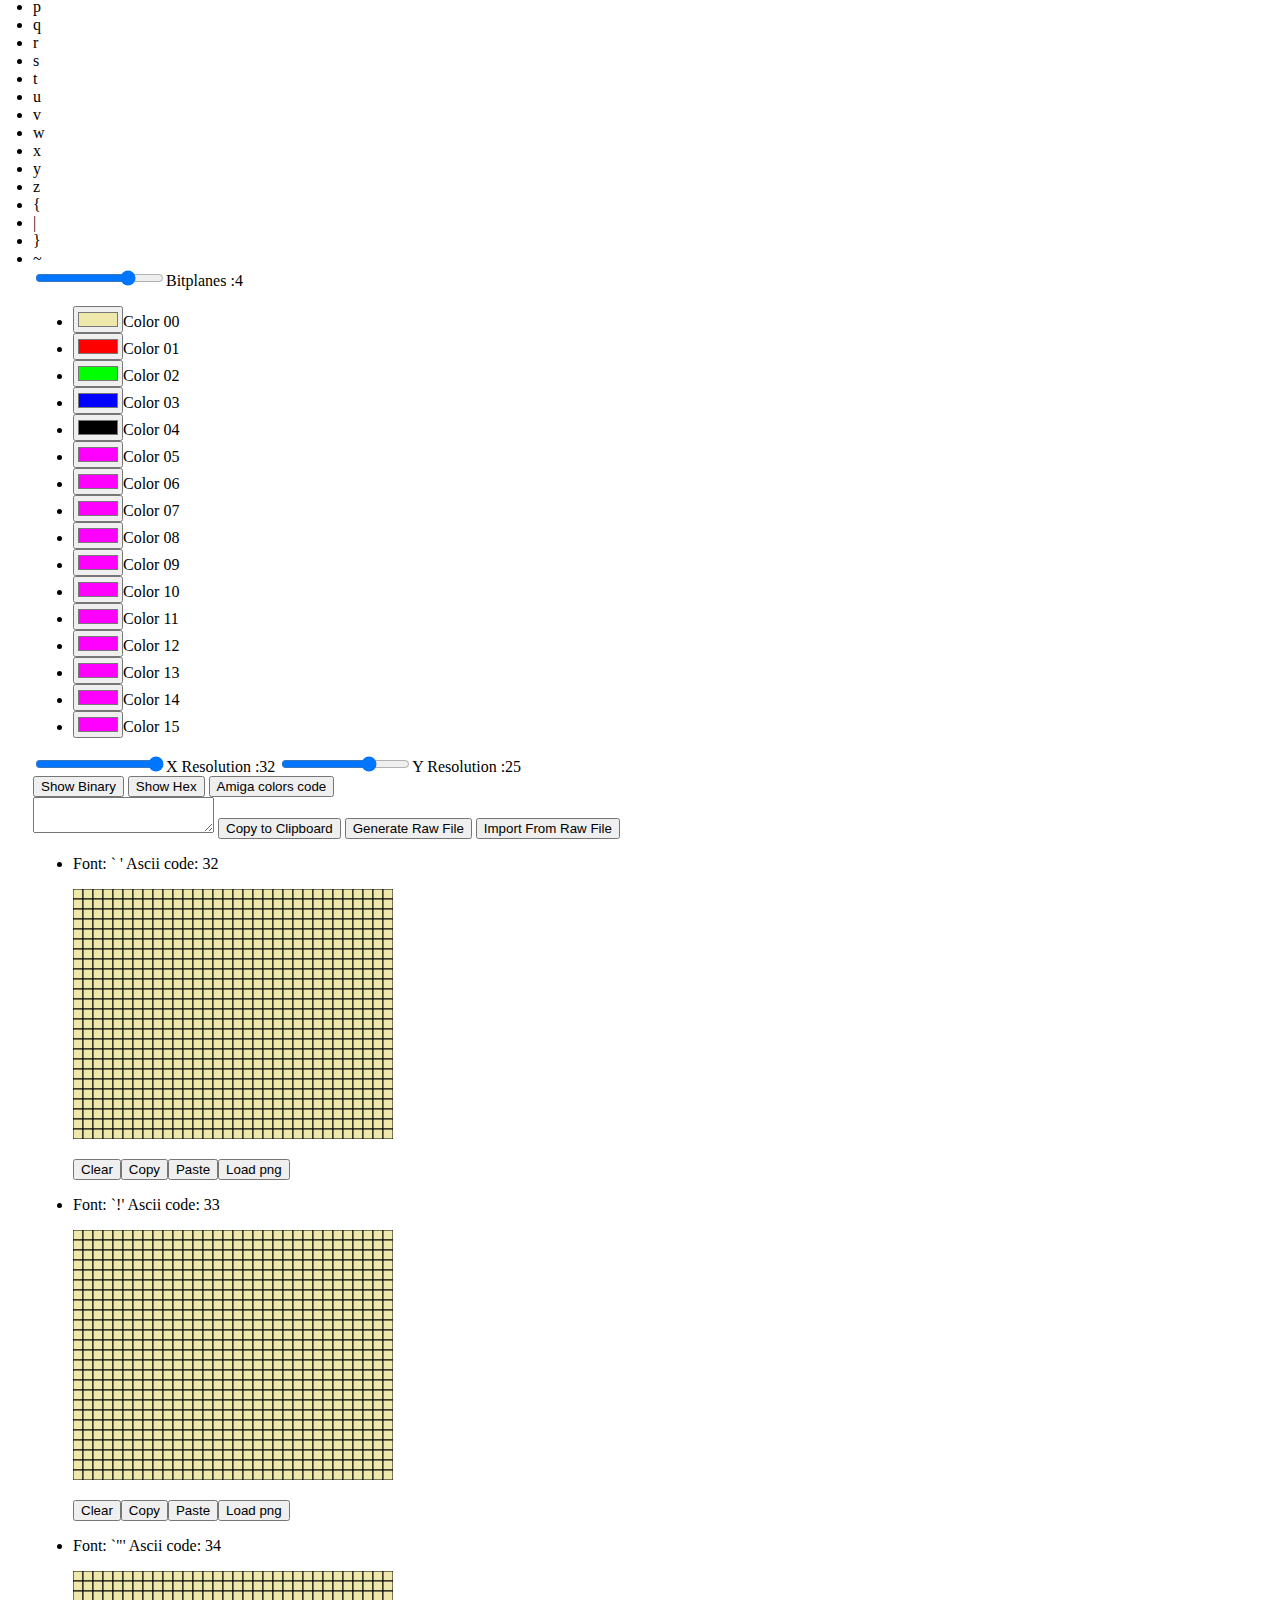
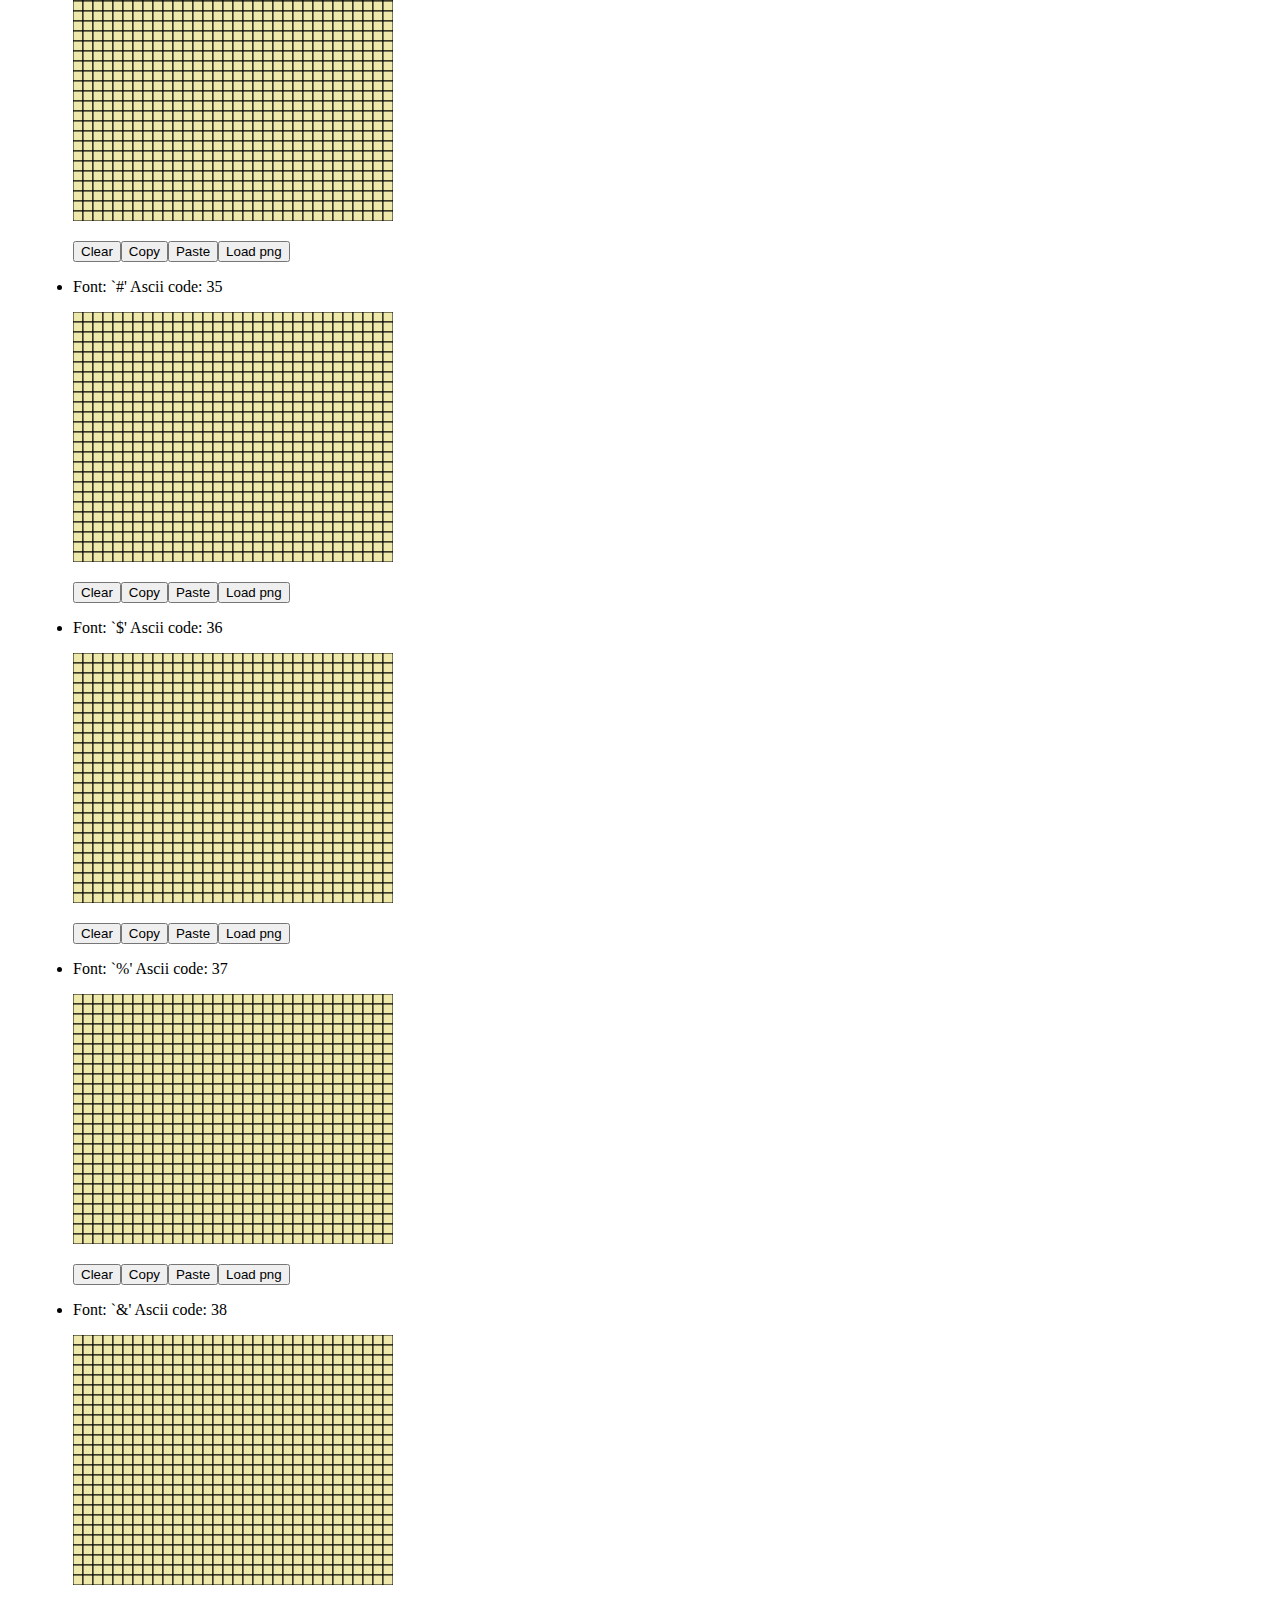
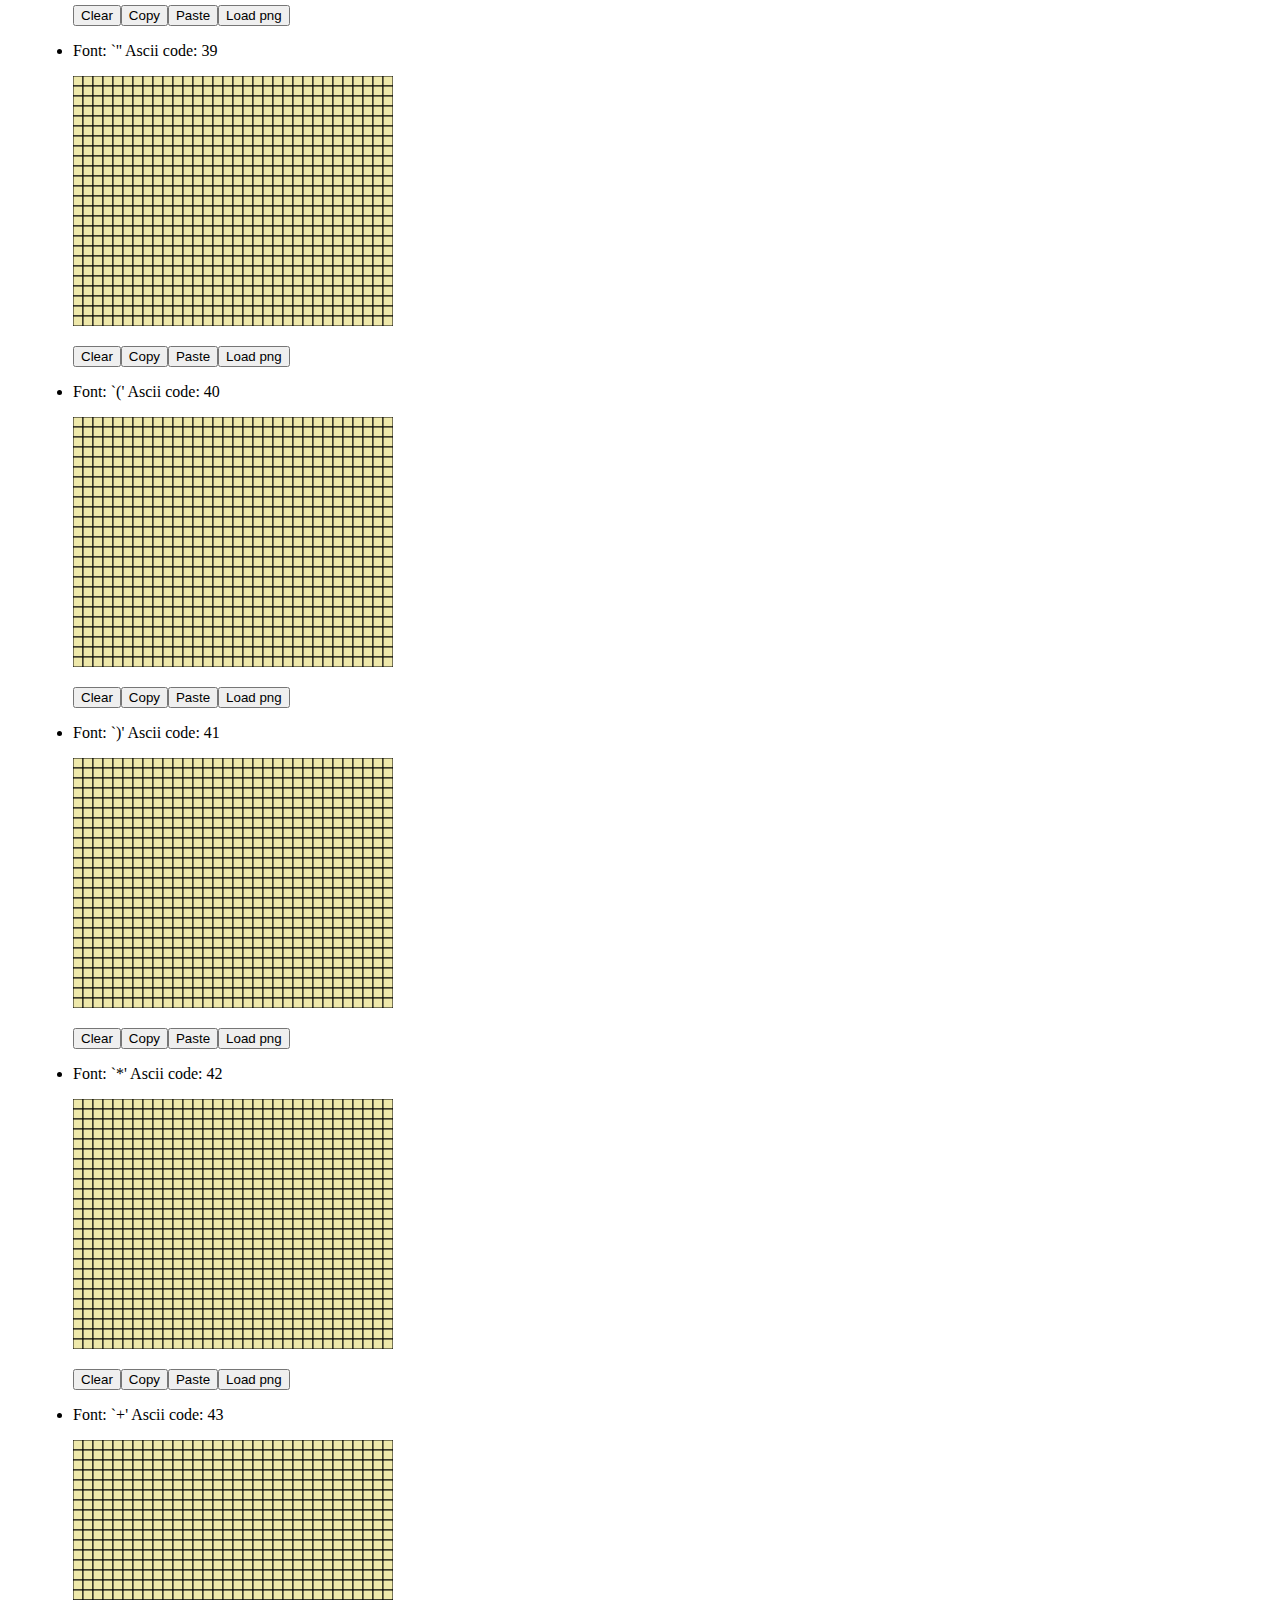
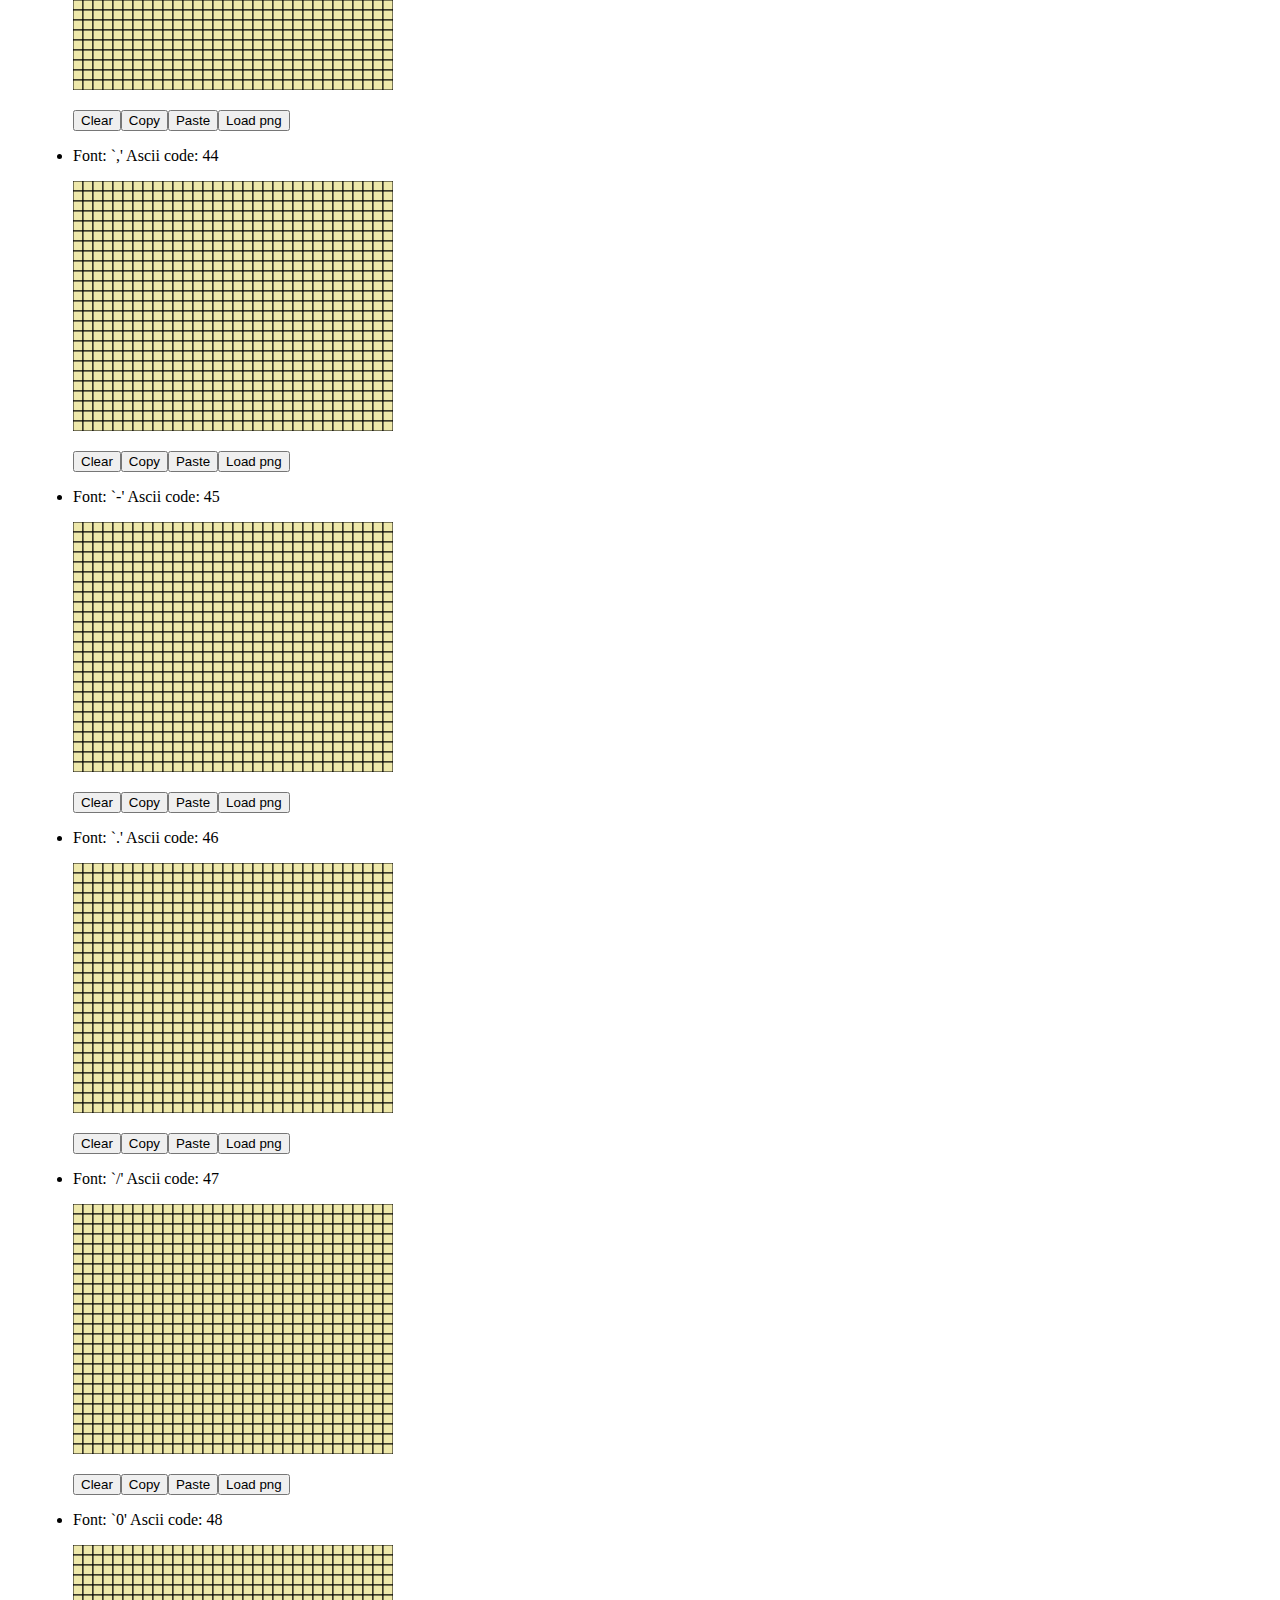
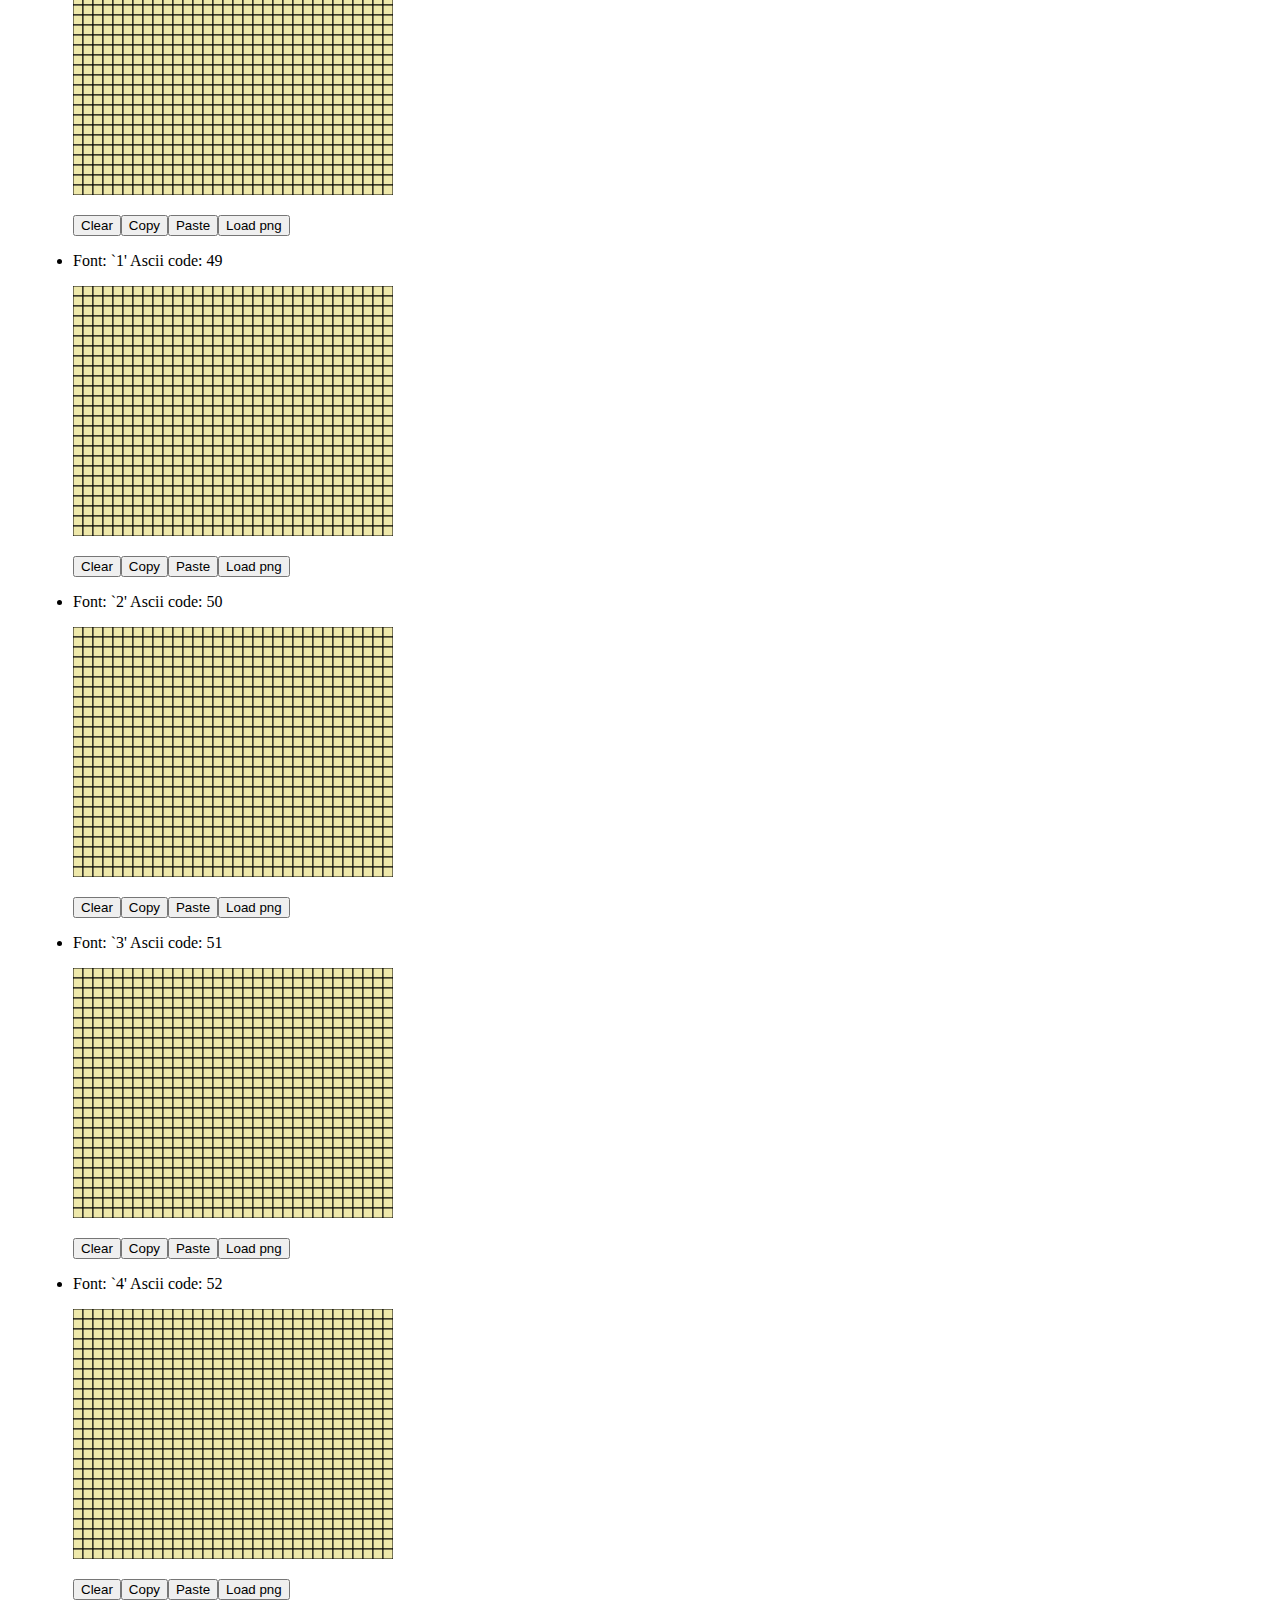
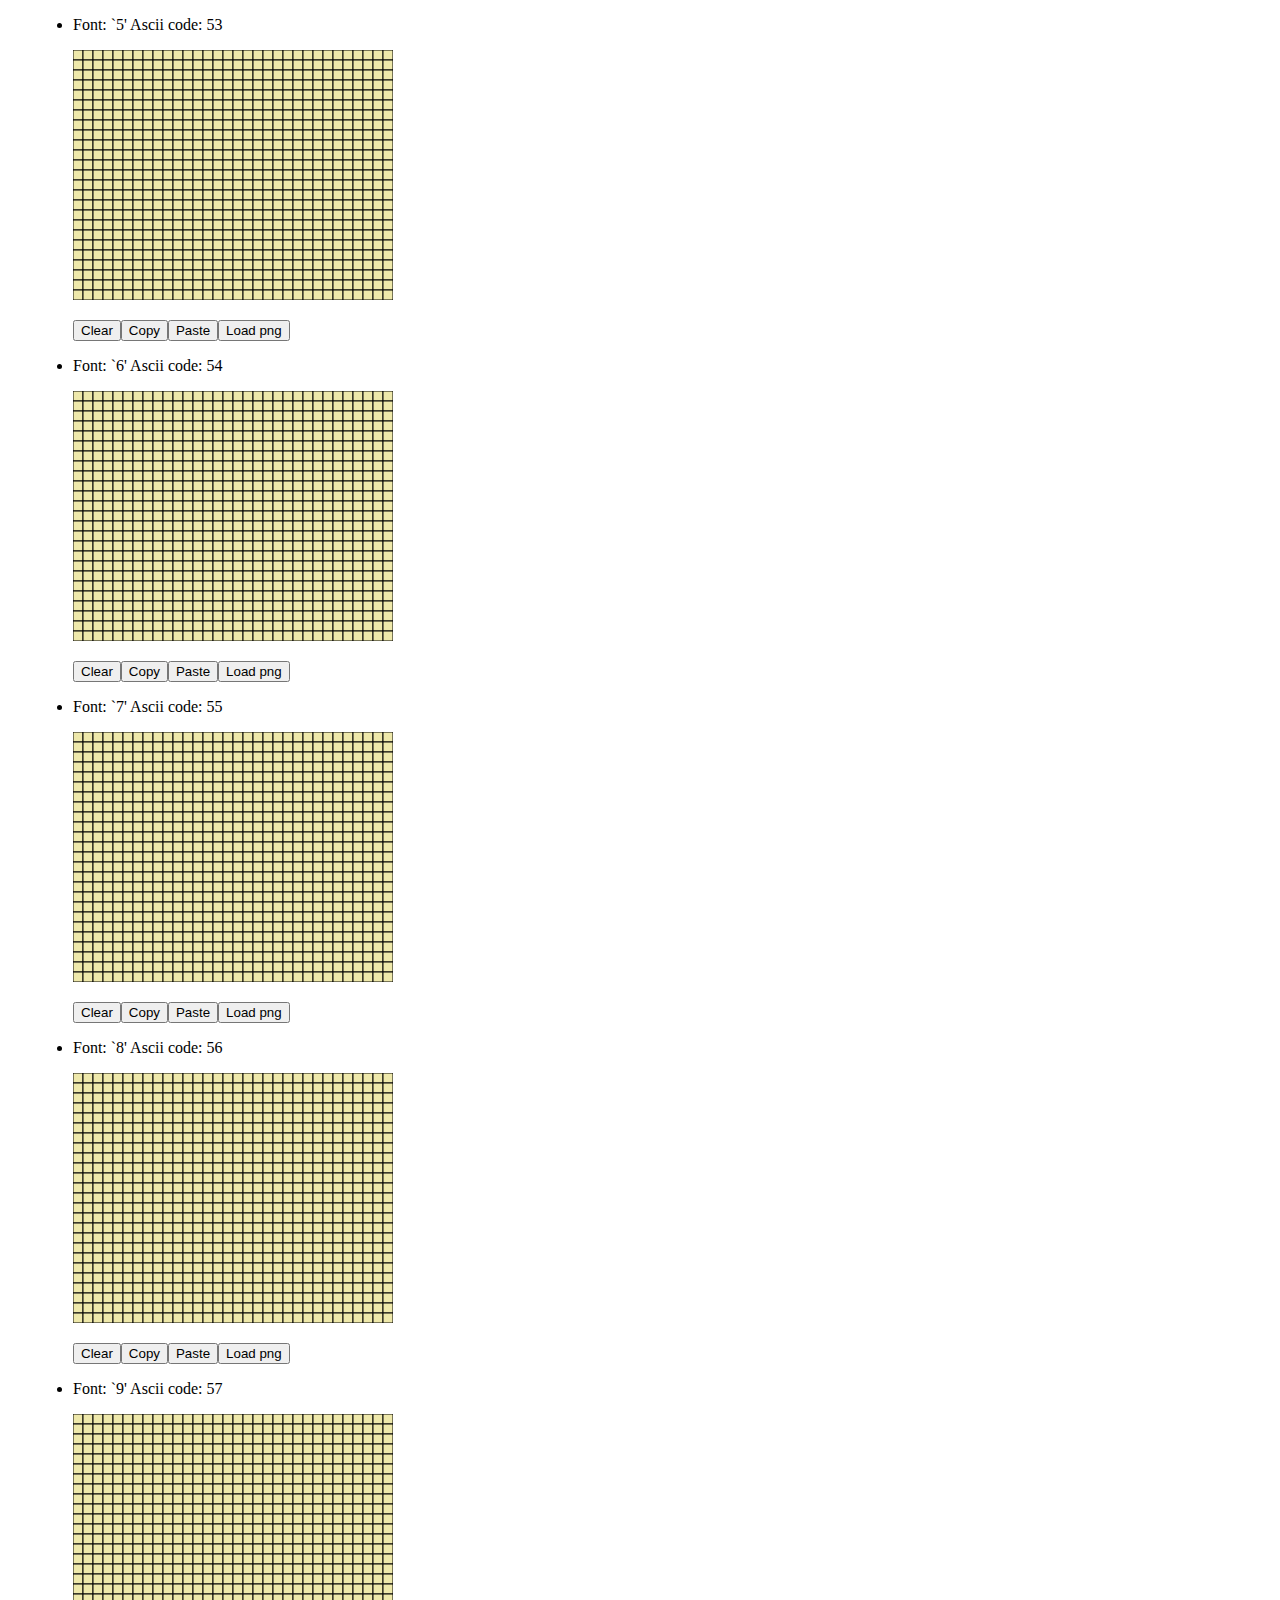
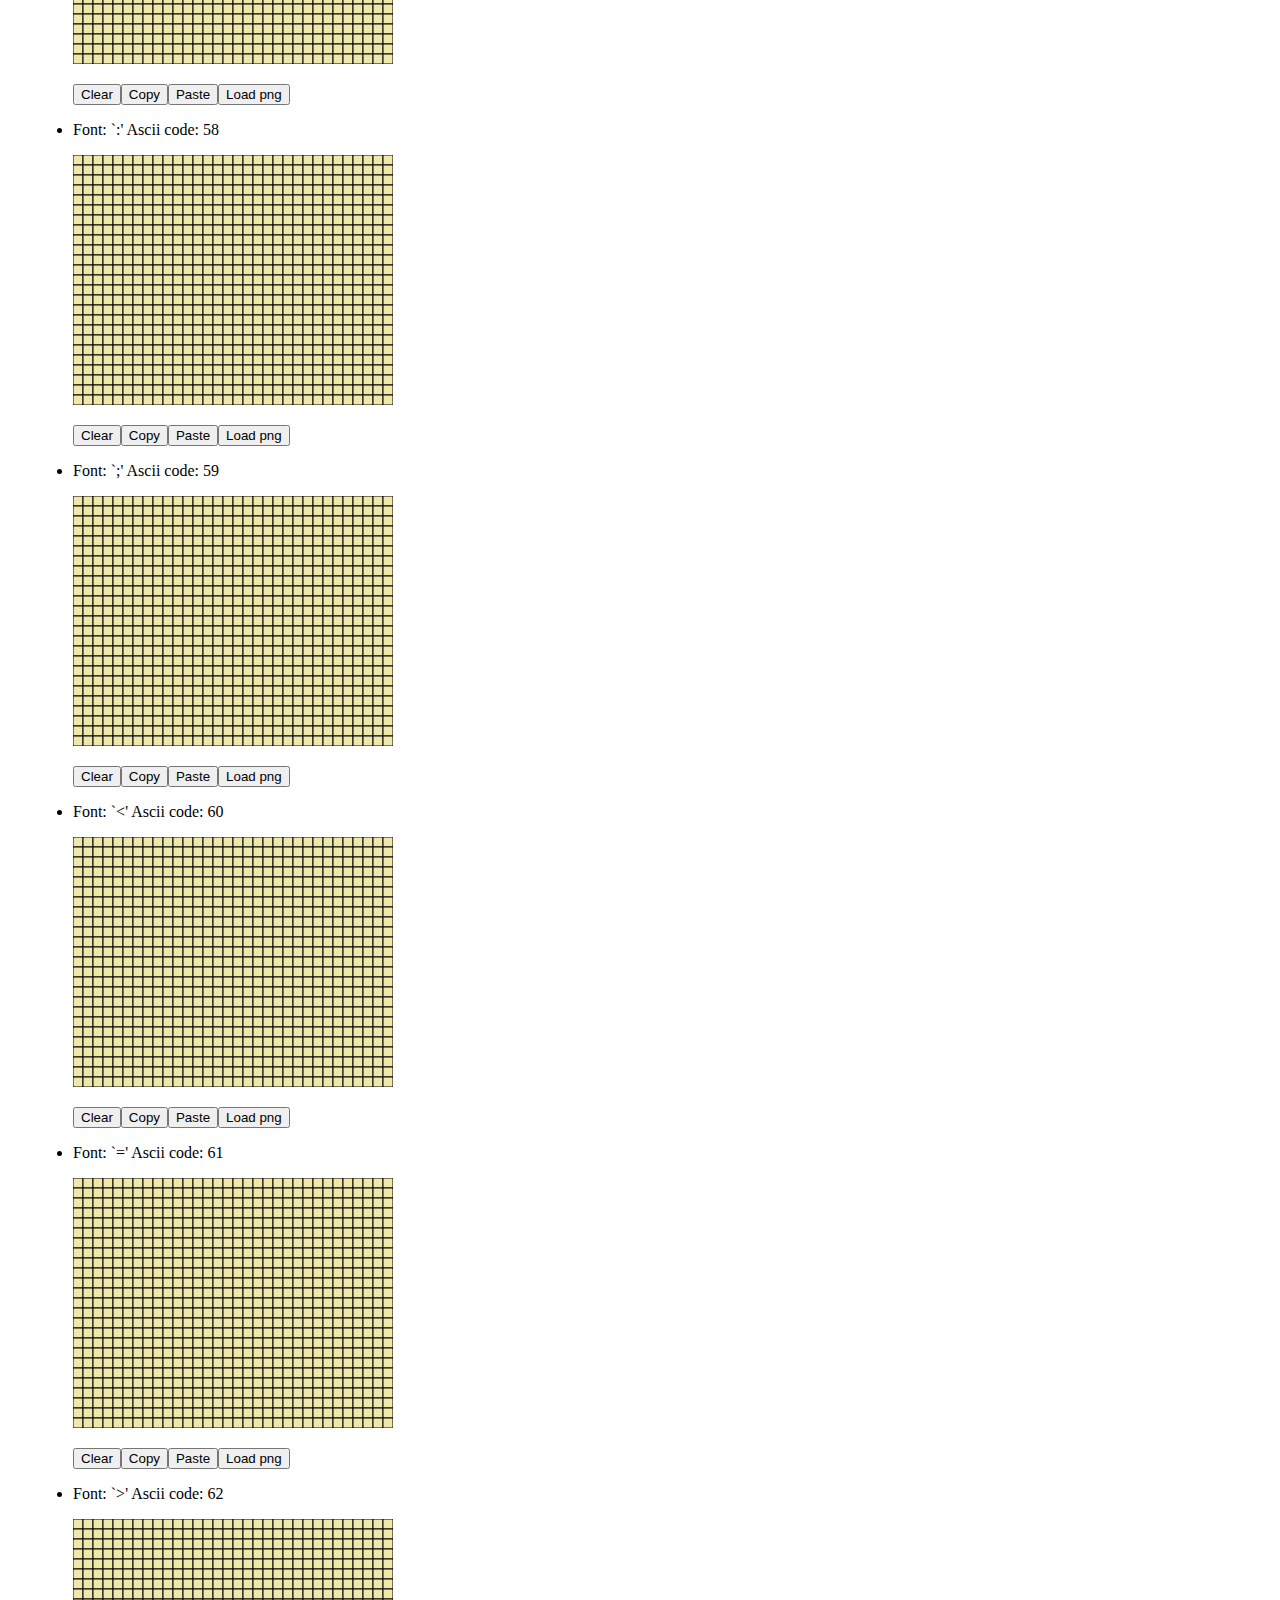
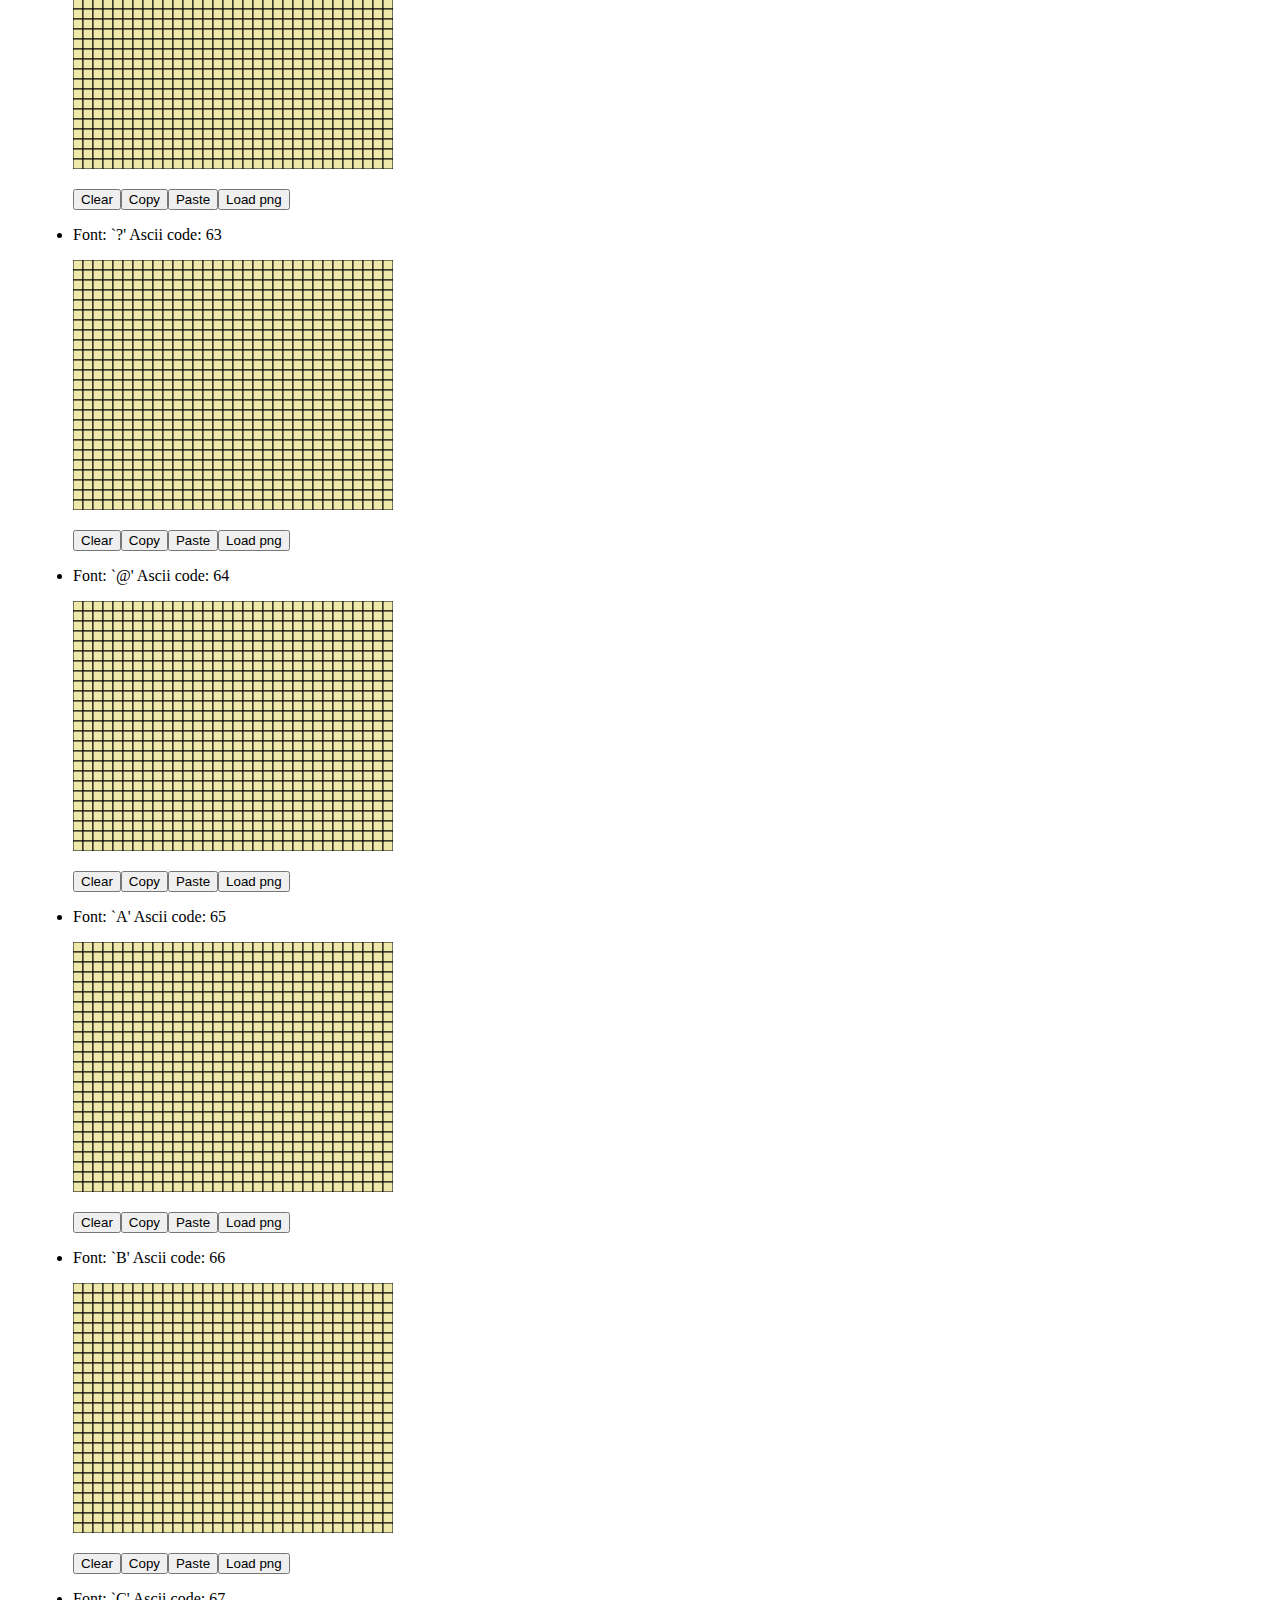
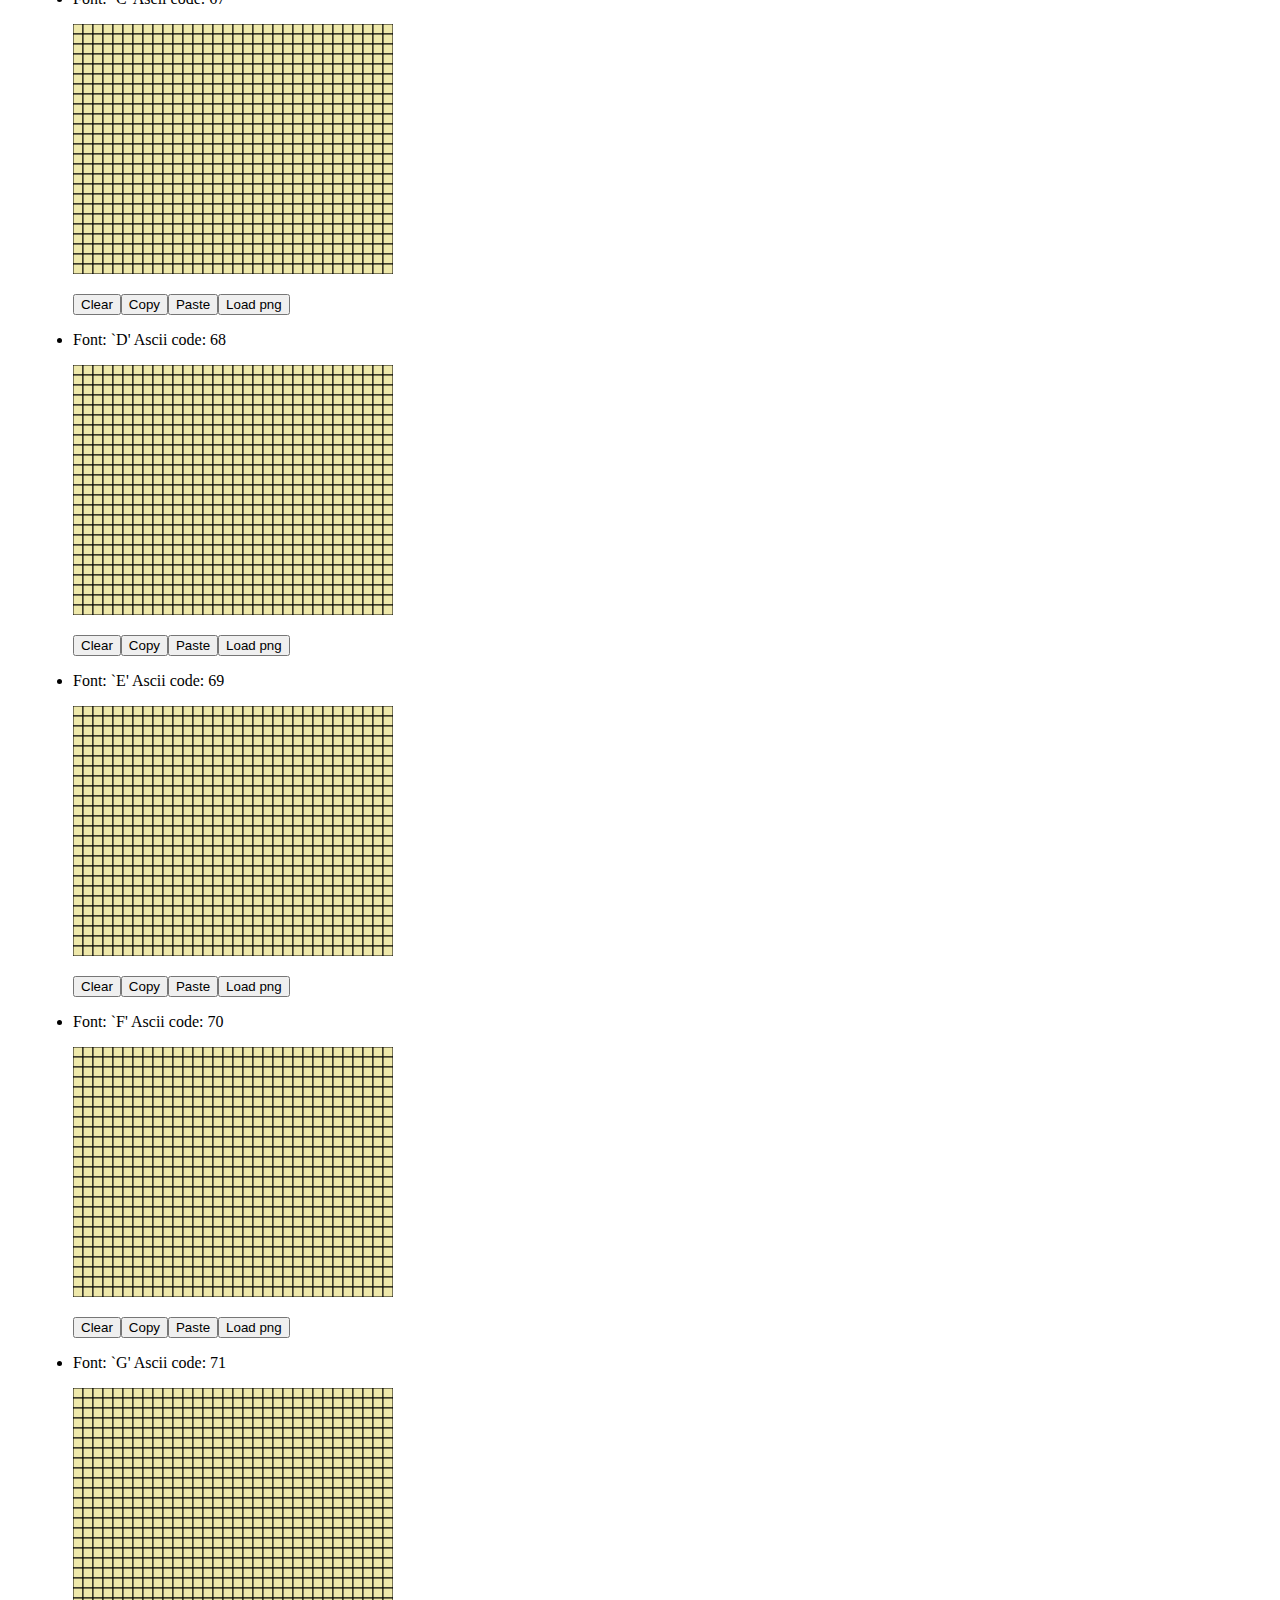
==== commit 150a0349: "added trig" ====
--- a/index.html
+++ b/index.html
@@ -8,7 +8,16 @@
   </head>
   <body>
 	<a href="https://github.com/Ozzyboshi/AmigaFontEditor"><img style="position: absolute; top: 0; right: 0; border: 0;" src="https://camo.githubusercontent.com/652c5b9acfaddf3a9c326fa6bde407b87f7be0f4/68747470733a2f2f73332e616d617a6f6e6177732e636f6d2f6769746875622f726962626f6e732f666f726b6d655f72696768745f6f72616e67655f6666373630302e706e67" alt="Fork me on GitHub" data-canonical-src="https://s3.amazonaws.com/github/ribbons/forkme_right_orange_ff7600.png"></a>
-
+	<div class="topnav">
+	  <a class="active" href="index.html">Fonts</a>
+	  <a href="index_sprite.html">Sprite</a>
+	  <a href="index_sprite_position.html">Sprite position</a>
+	  <a  href="register_conversion.html">Register conversion</a>
+	  <a  href="copperlist_translator.html">Copperlist translator</a>
+	  <a  href="diwstartstop.html">Diwstart/stop</a>
+	  <a  href="projection.html">Point Projection</a>
+	  <a  href="trigonometry.html">Trigonometric tables</a>
+	</div>
 	<div id="content" style="padding:25px">
 		<h2>Amiga font editor</h2>
 		<h4>Draw your fonts on the left grids and get the binary raw data to load into the Amiga copperlist</h4>
@@ -255,7 +264,9 @@
 		//reader.addEventListener("load", readFile, false);
 		reader.readAsArrayBuffer(document.querySelector("#fileChooser").files[0]);
 		reader.onloadend = function () {
-			table.drawRawData(new Uint8Array(reader.result),palette.nBitplanes);
+			var module=0;
+			if (palette.nBitplanes==1) module=parseInt(prompt("Please enter the module for interleaved images (0 not to use it)", "0"));
+			table.drawRawData(new Uint8Array(reader.result),palette.nBitplanes,module);
 			alert('File loaded succesfully');
 			document.getElementById('fileChooser').value = null;
 			return ;
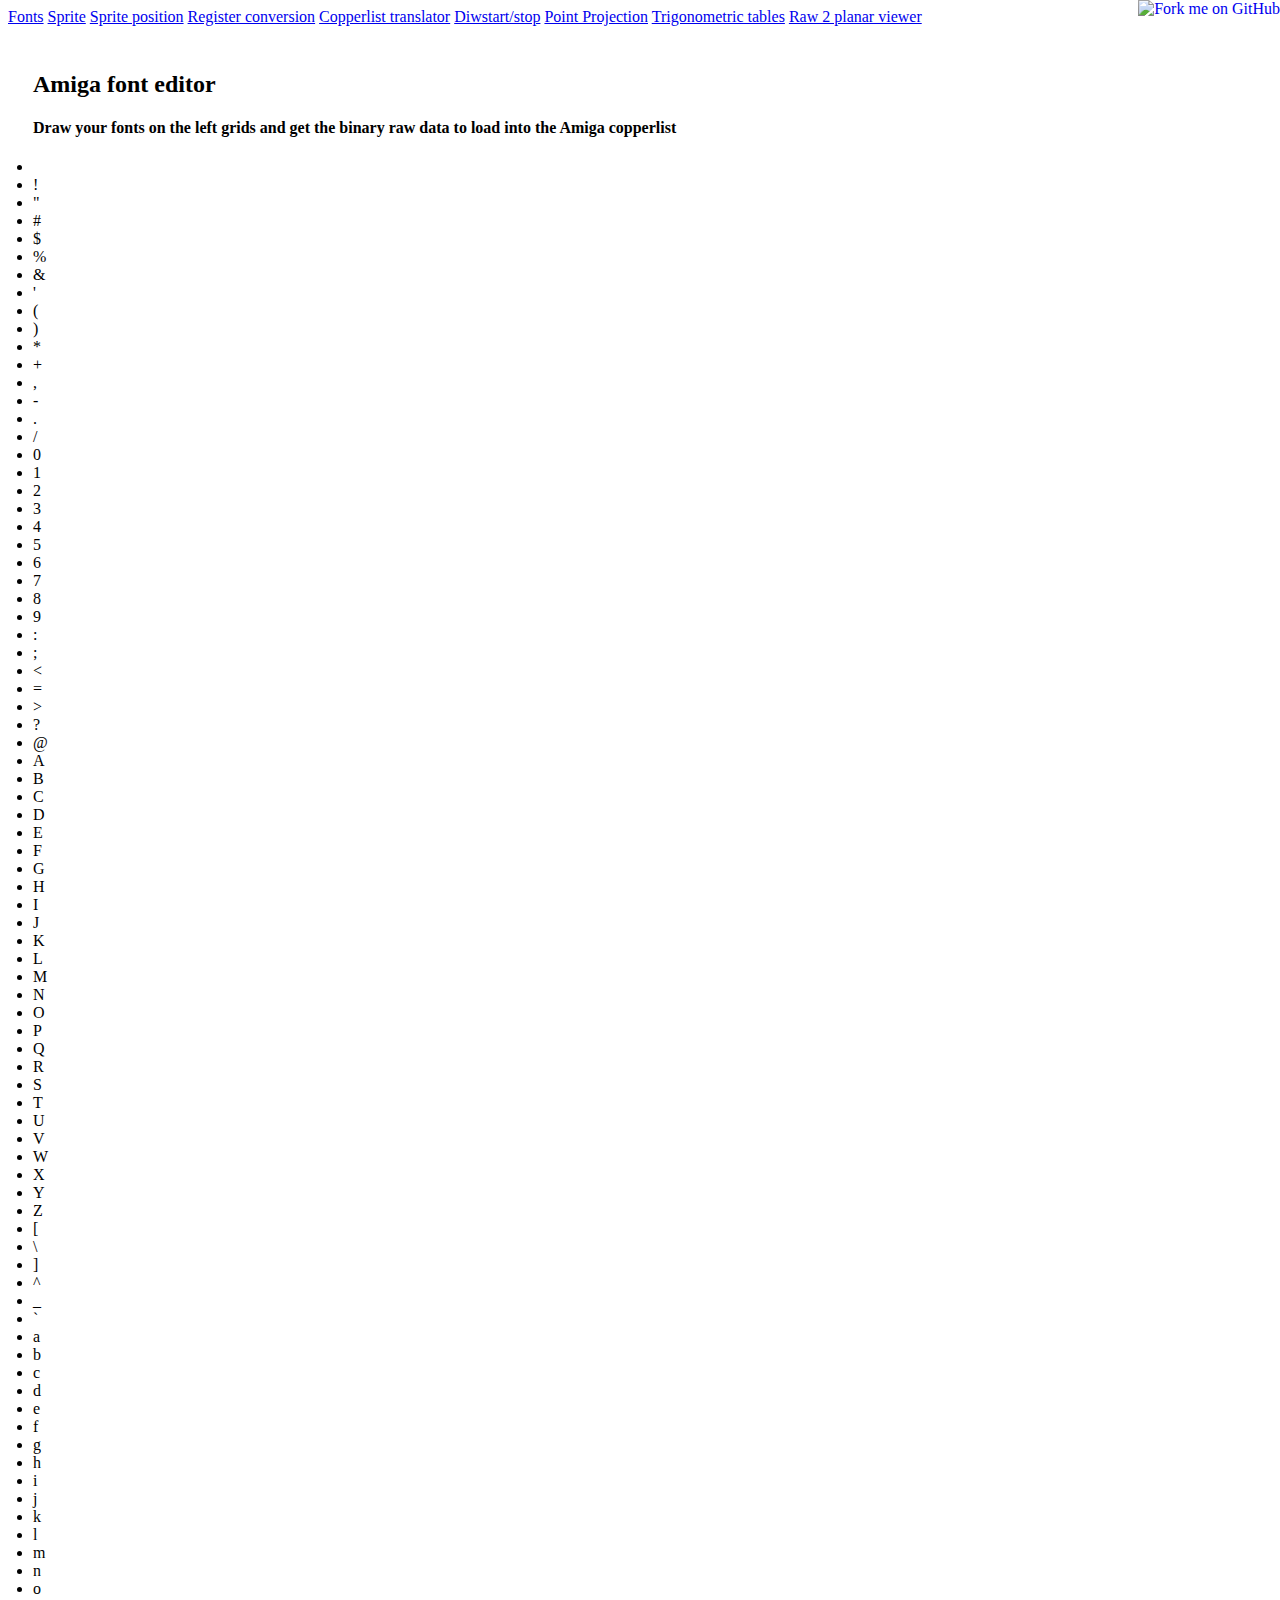
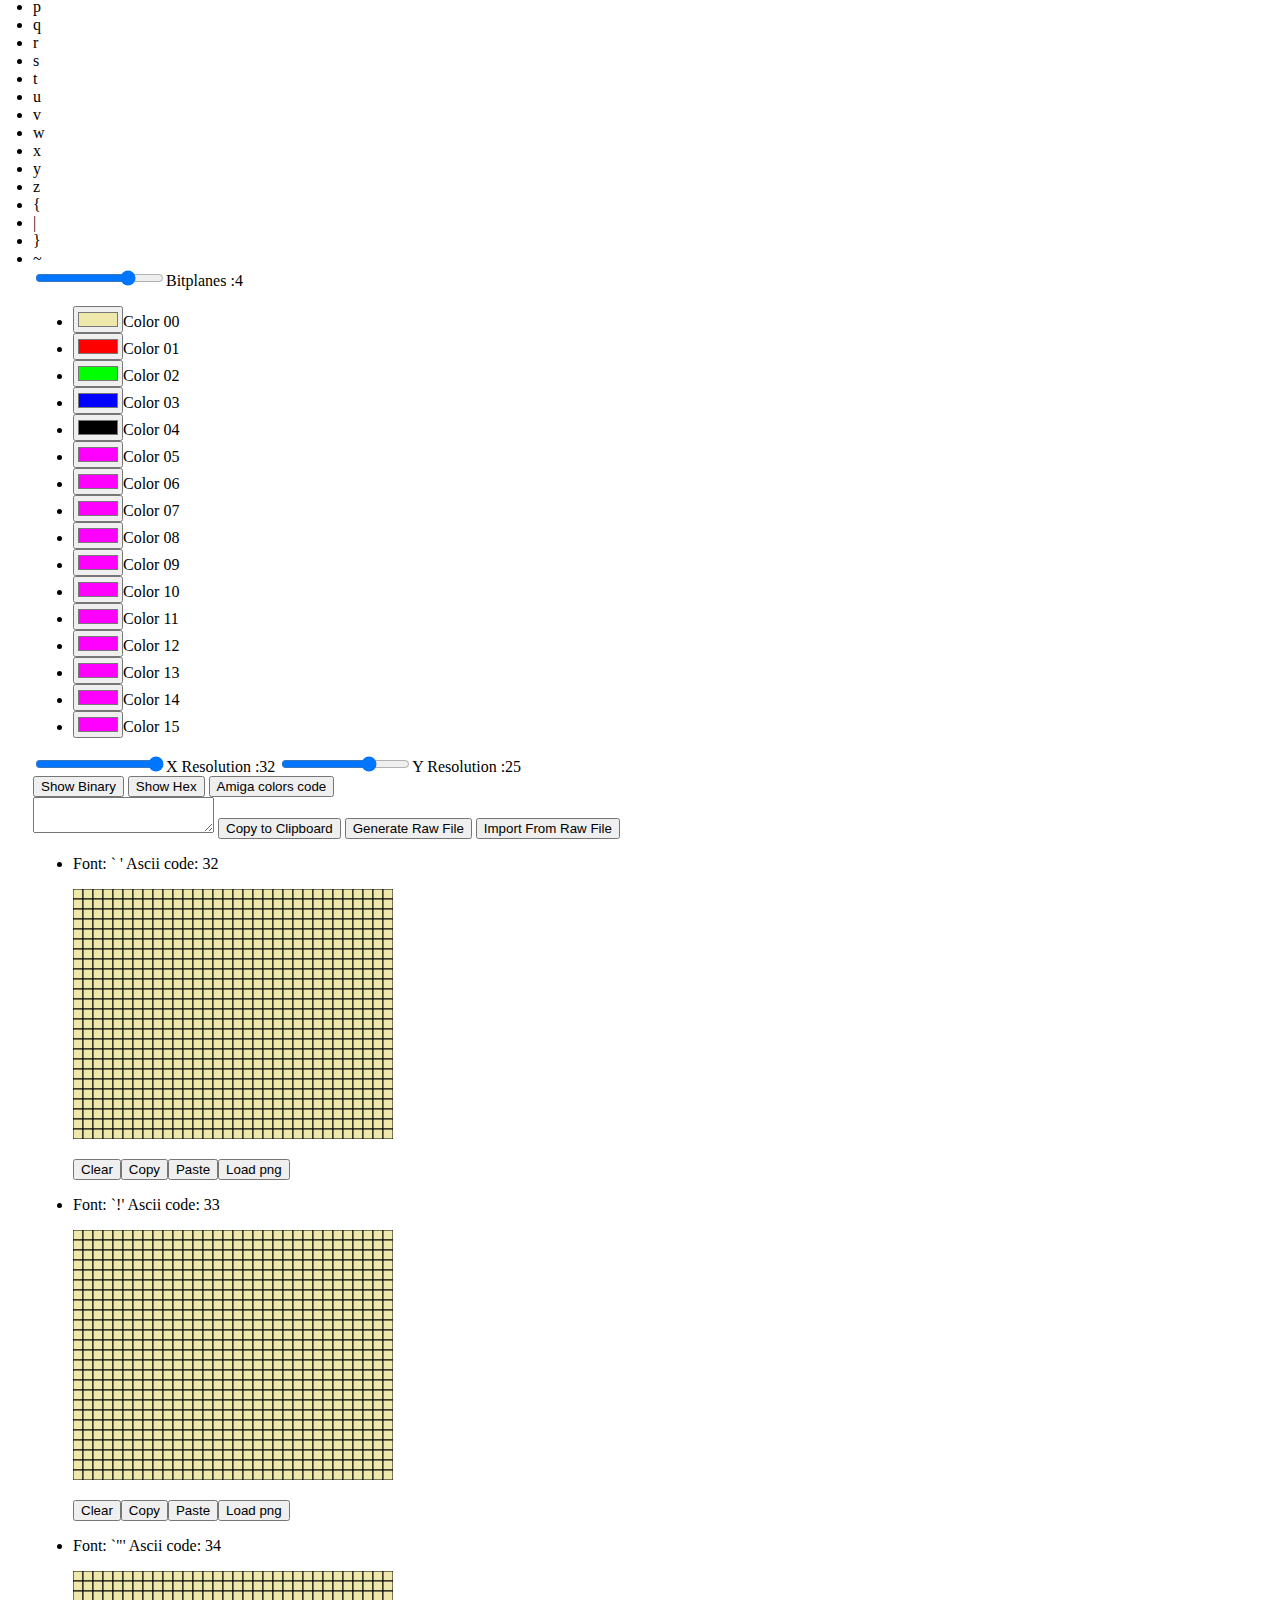
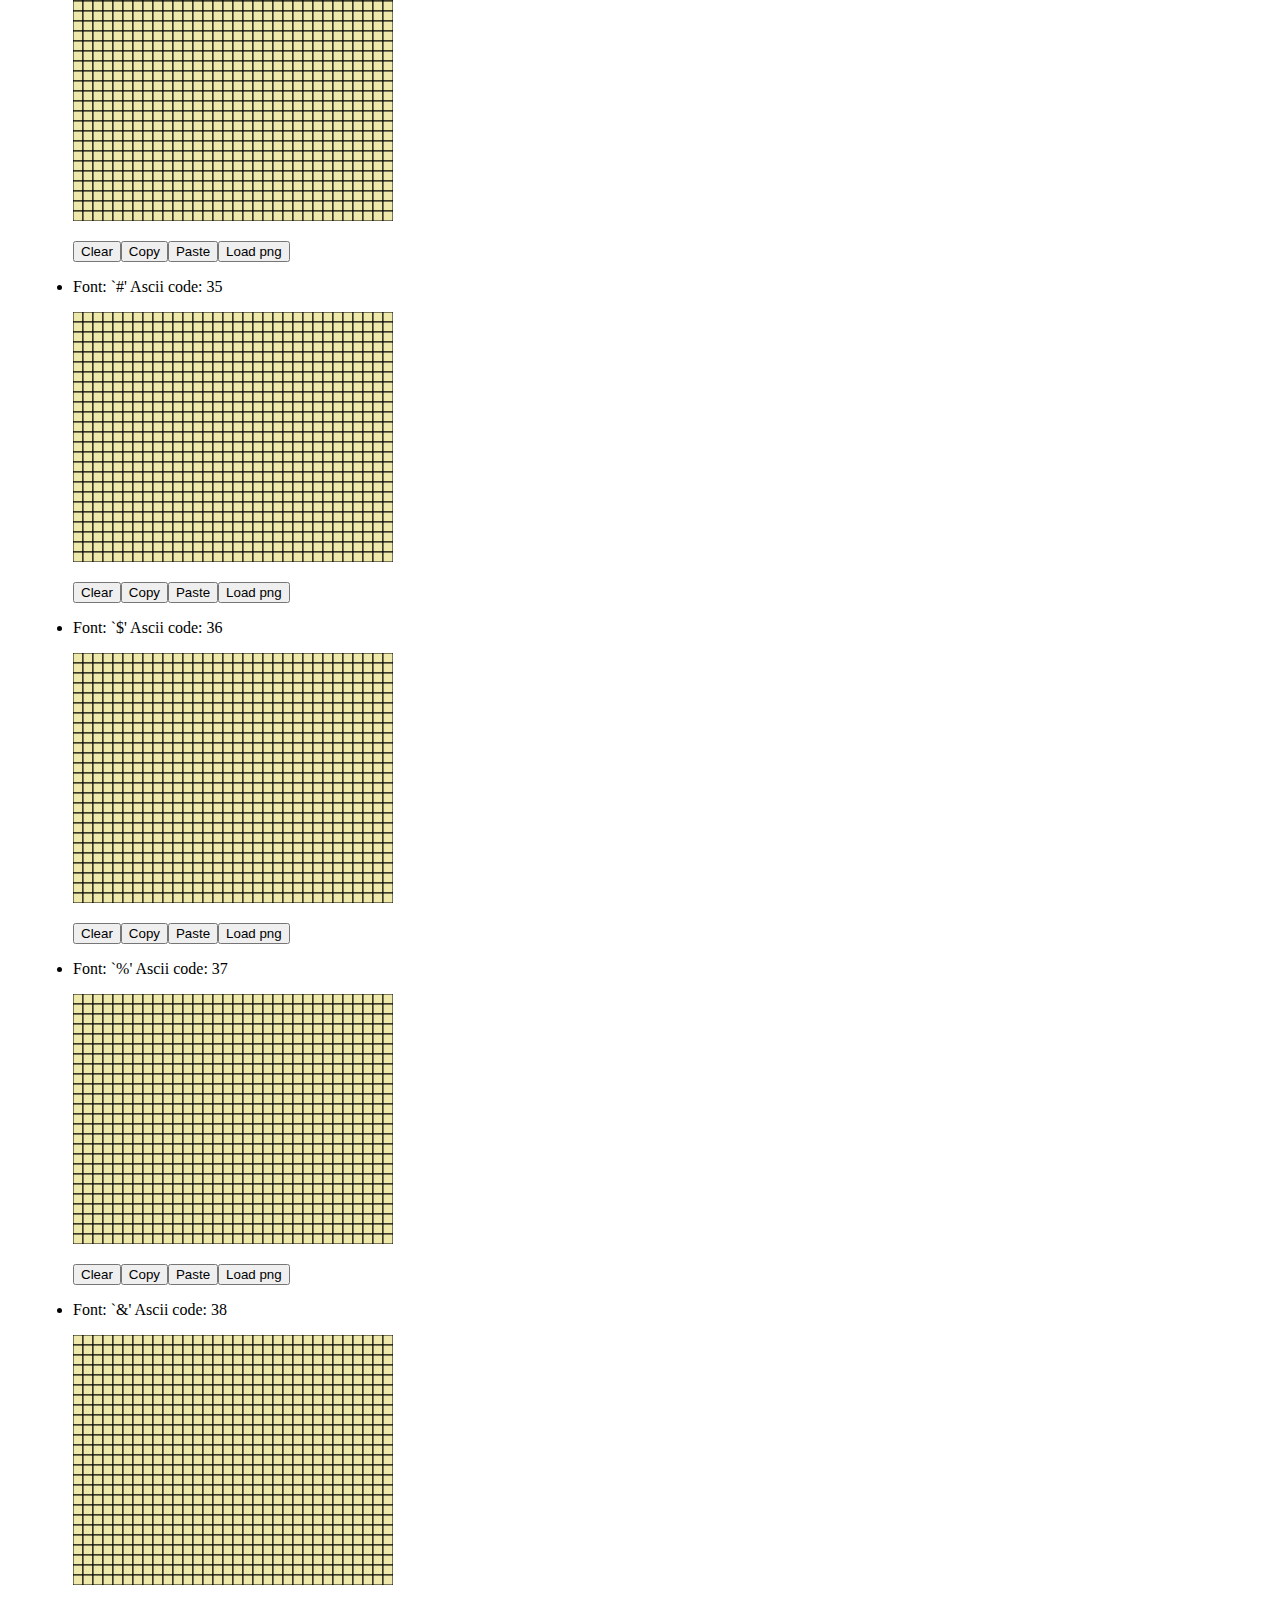
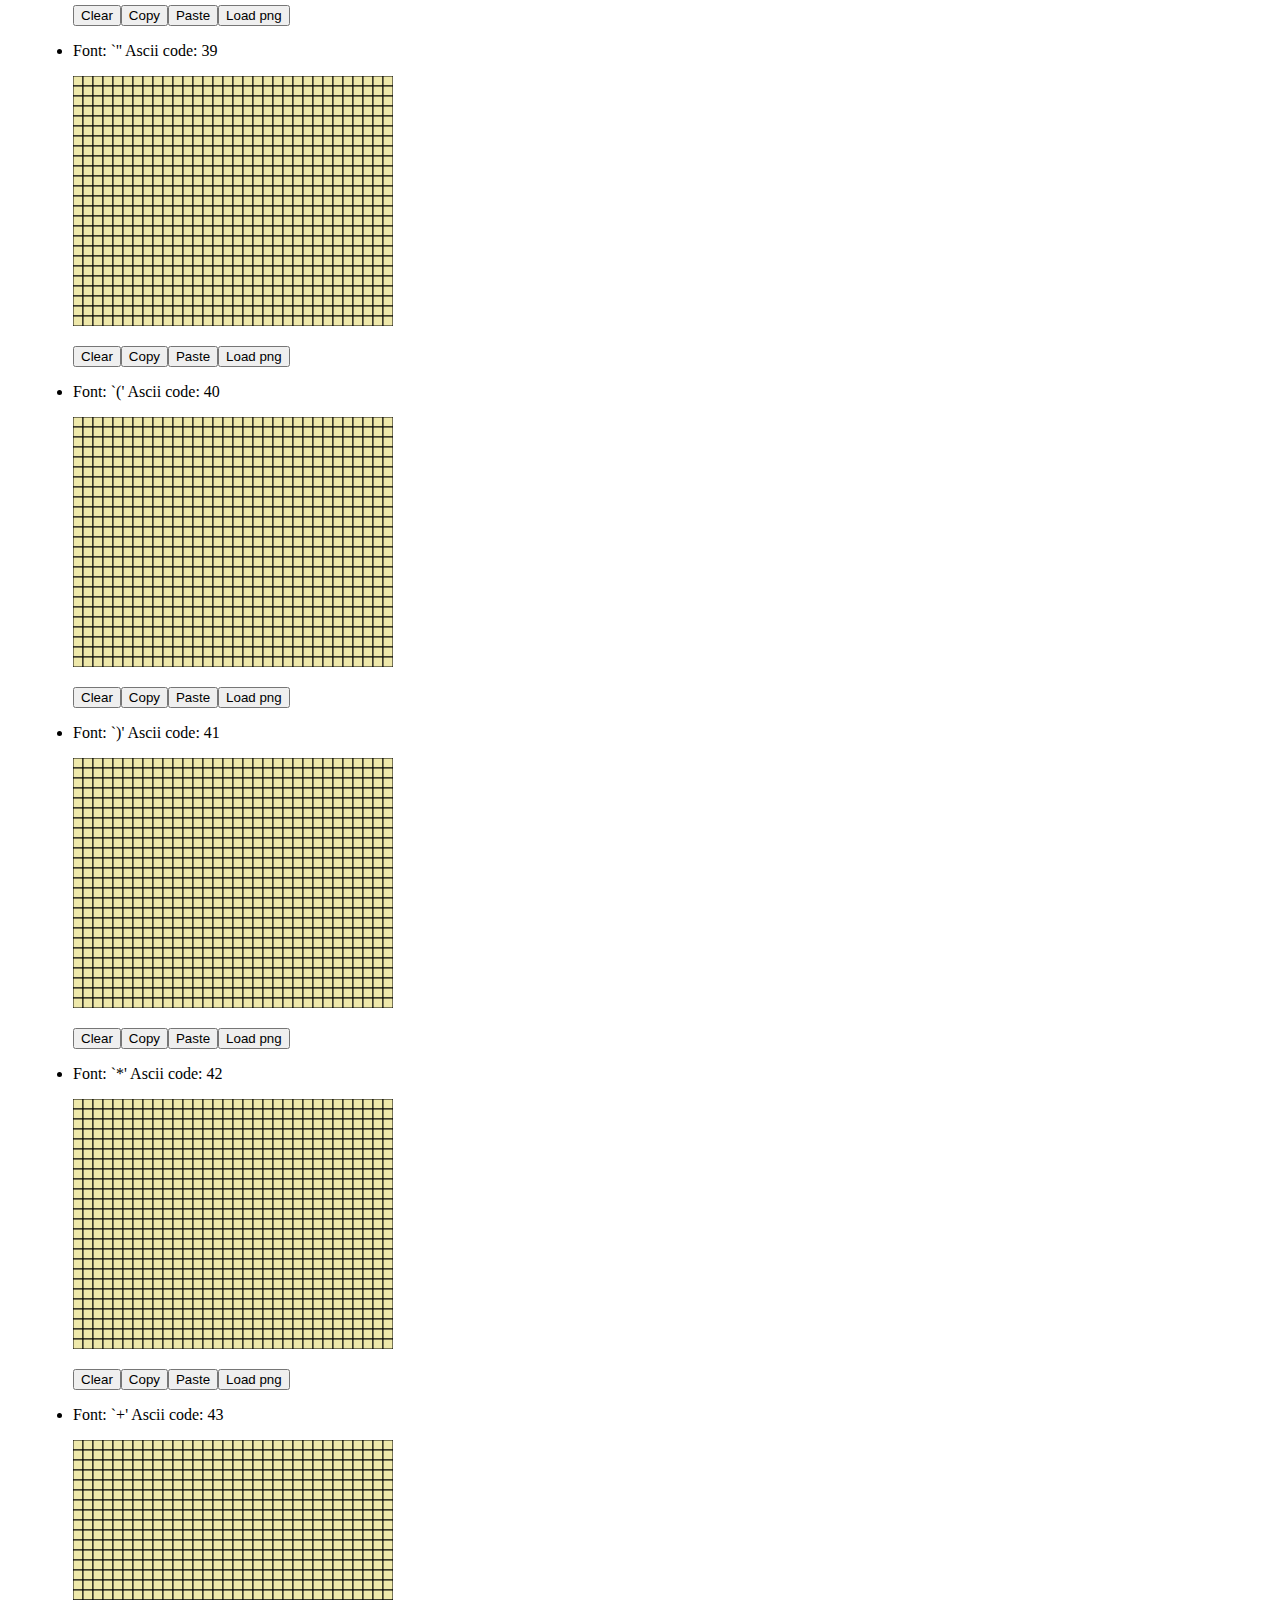
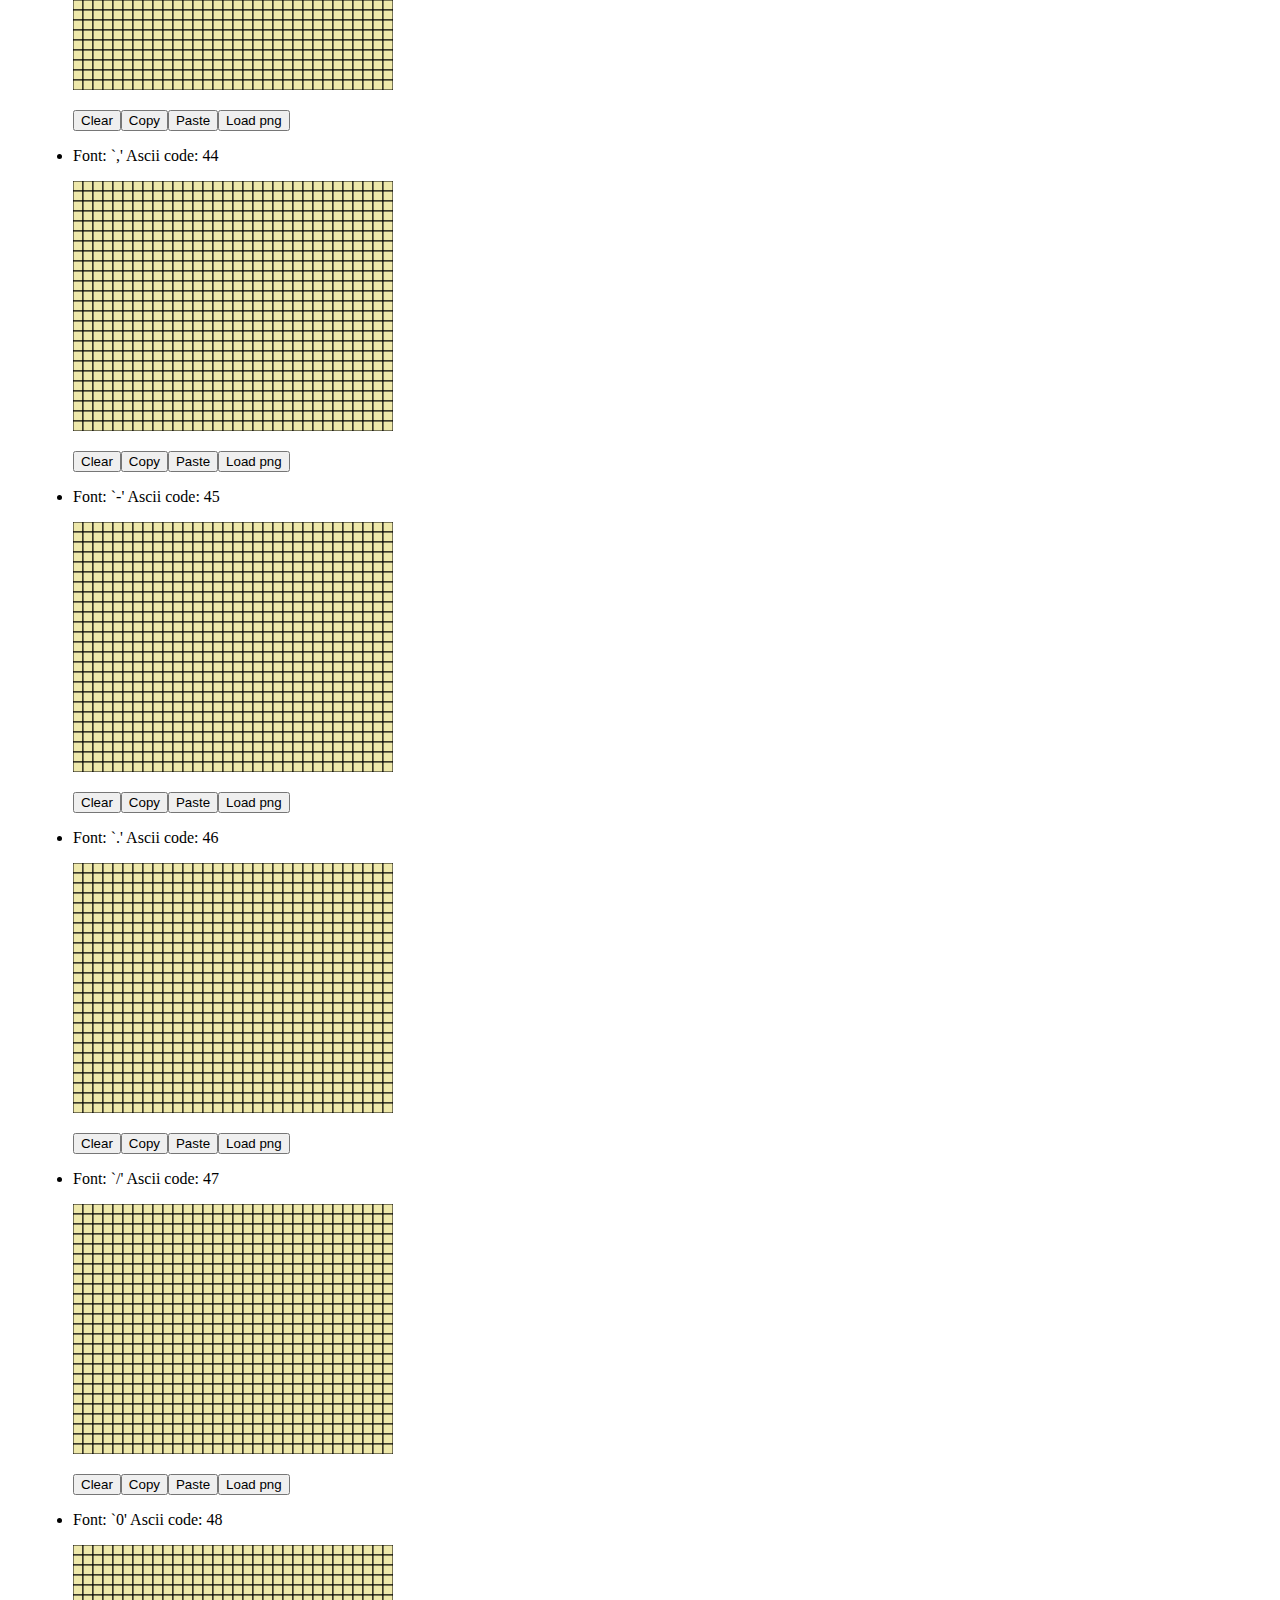
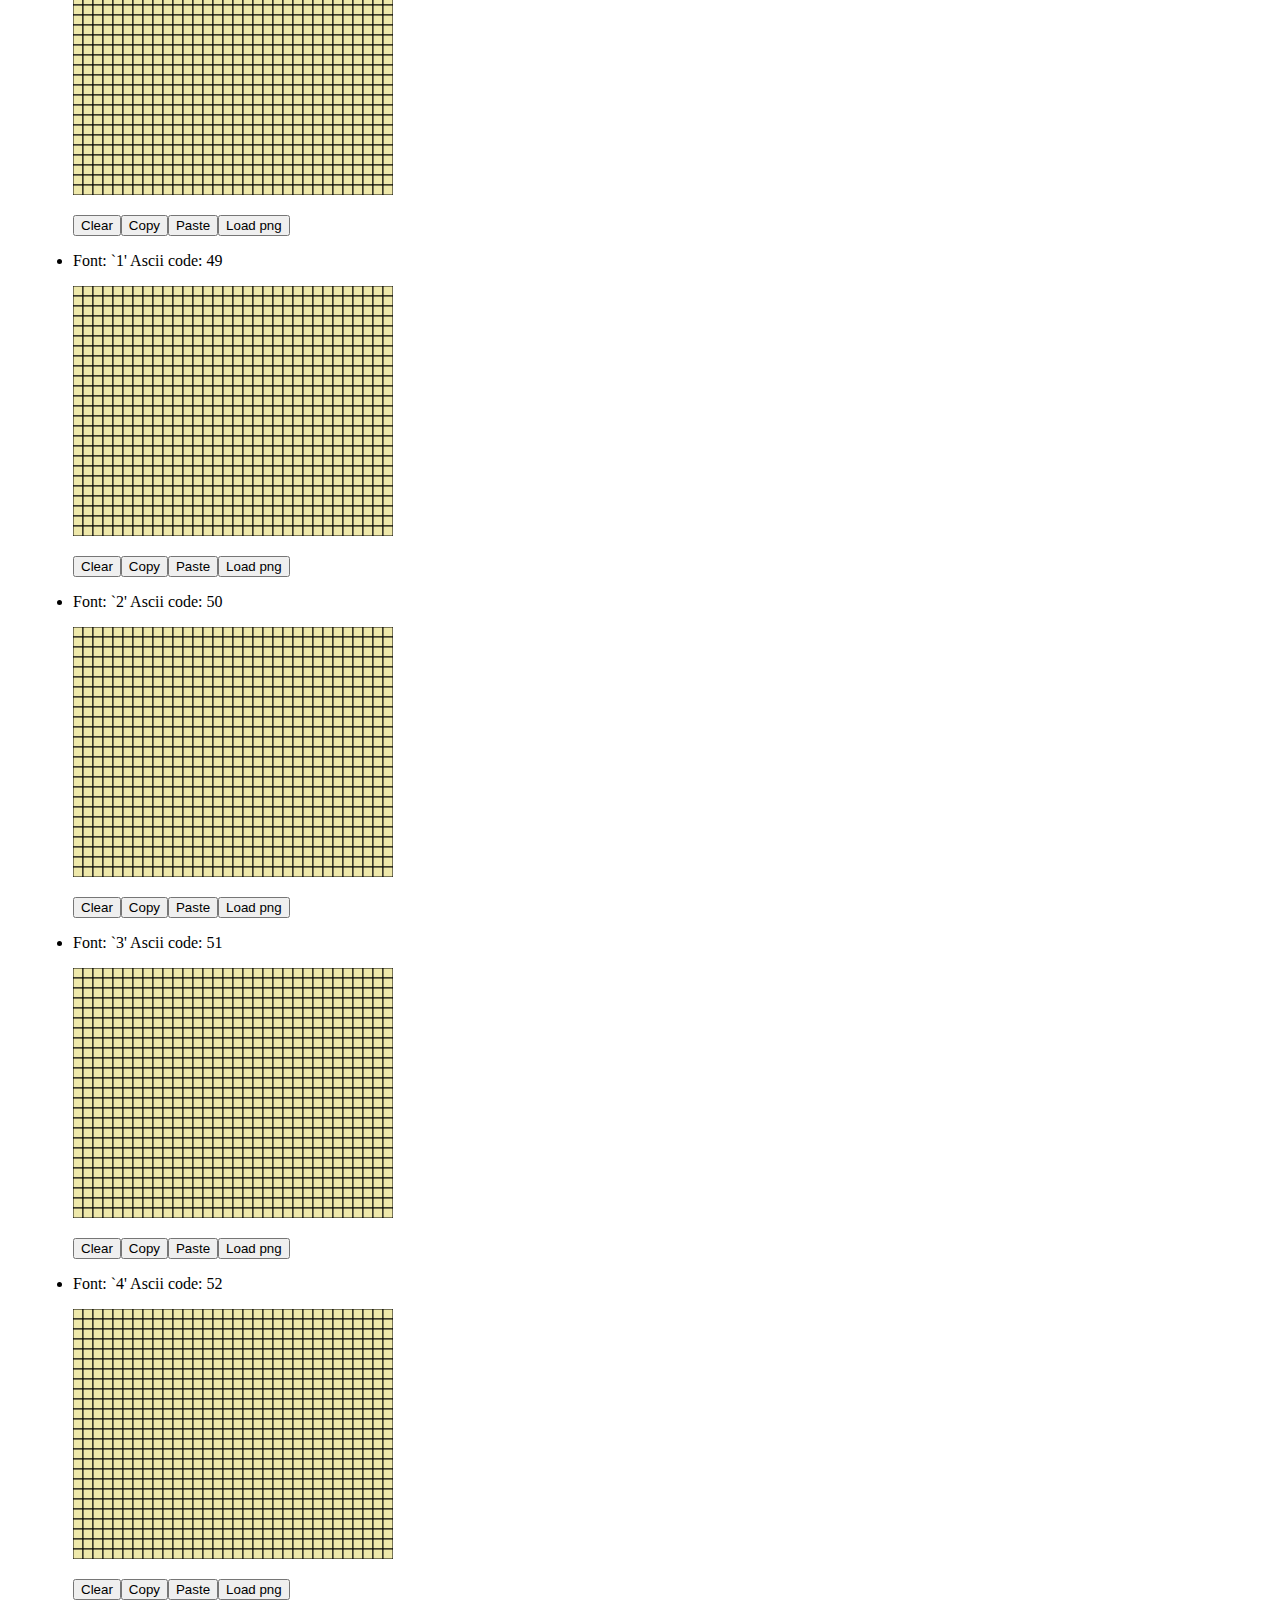
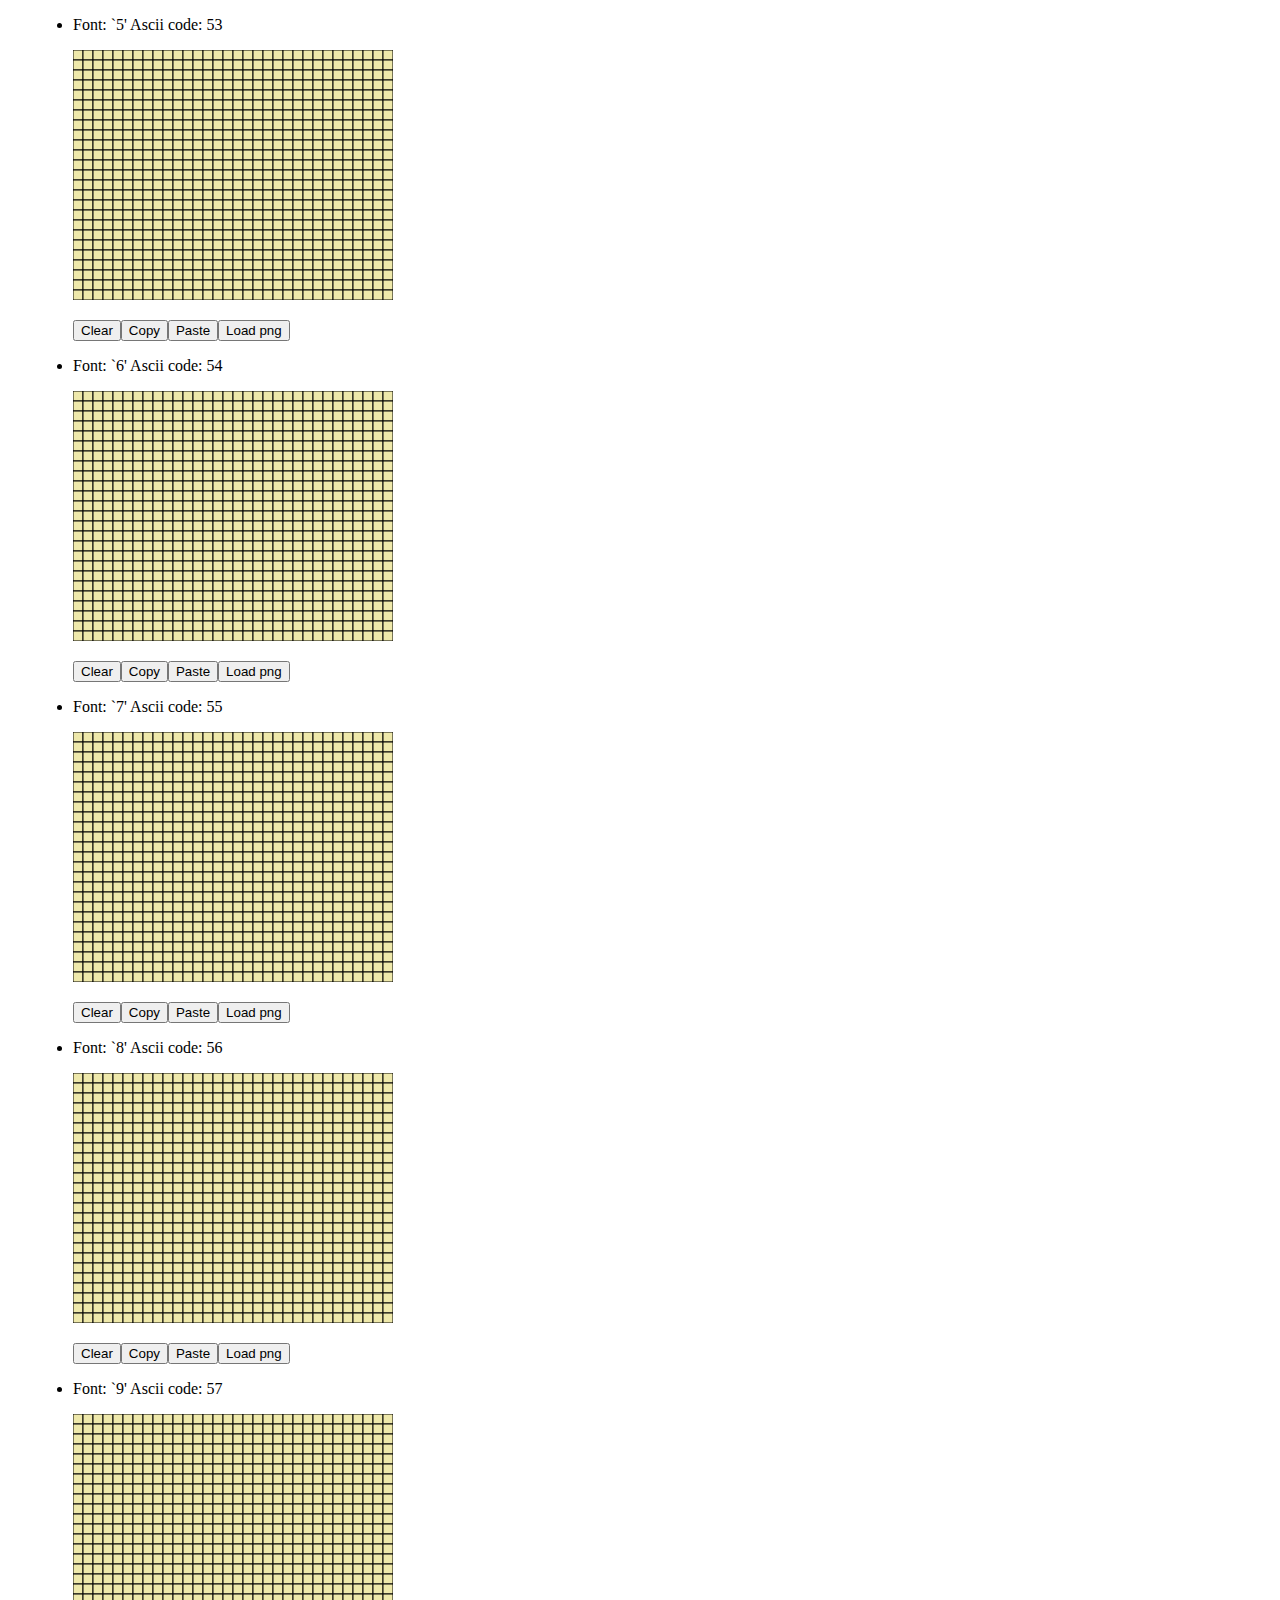
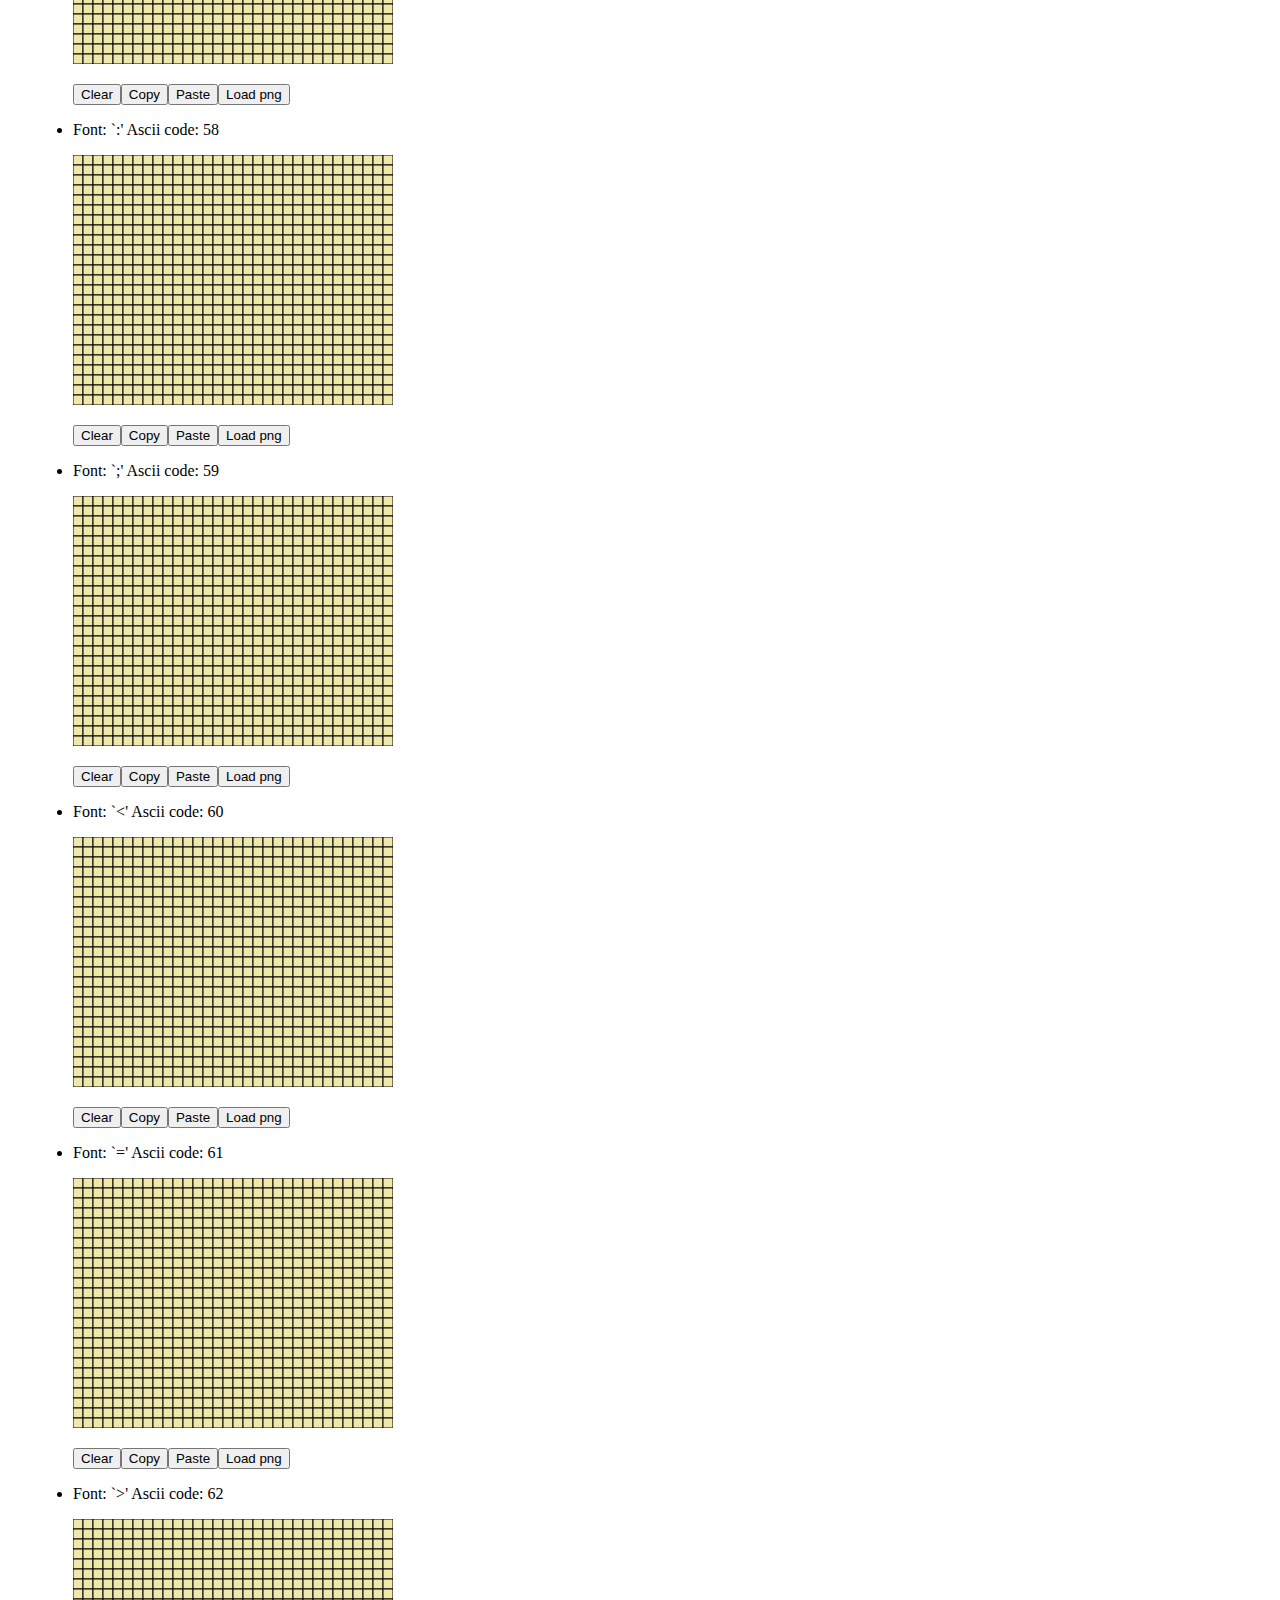
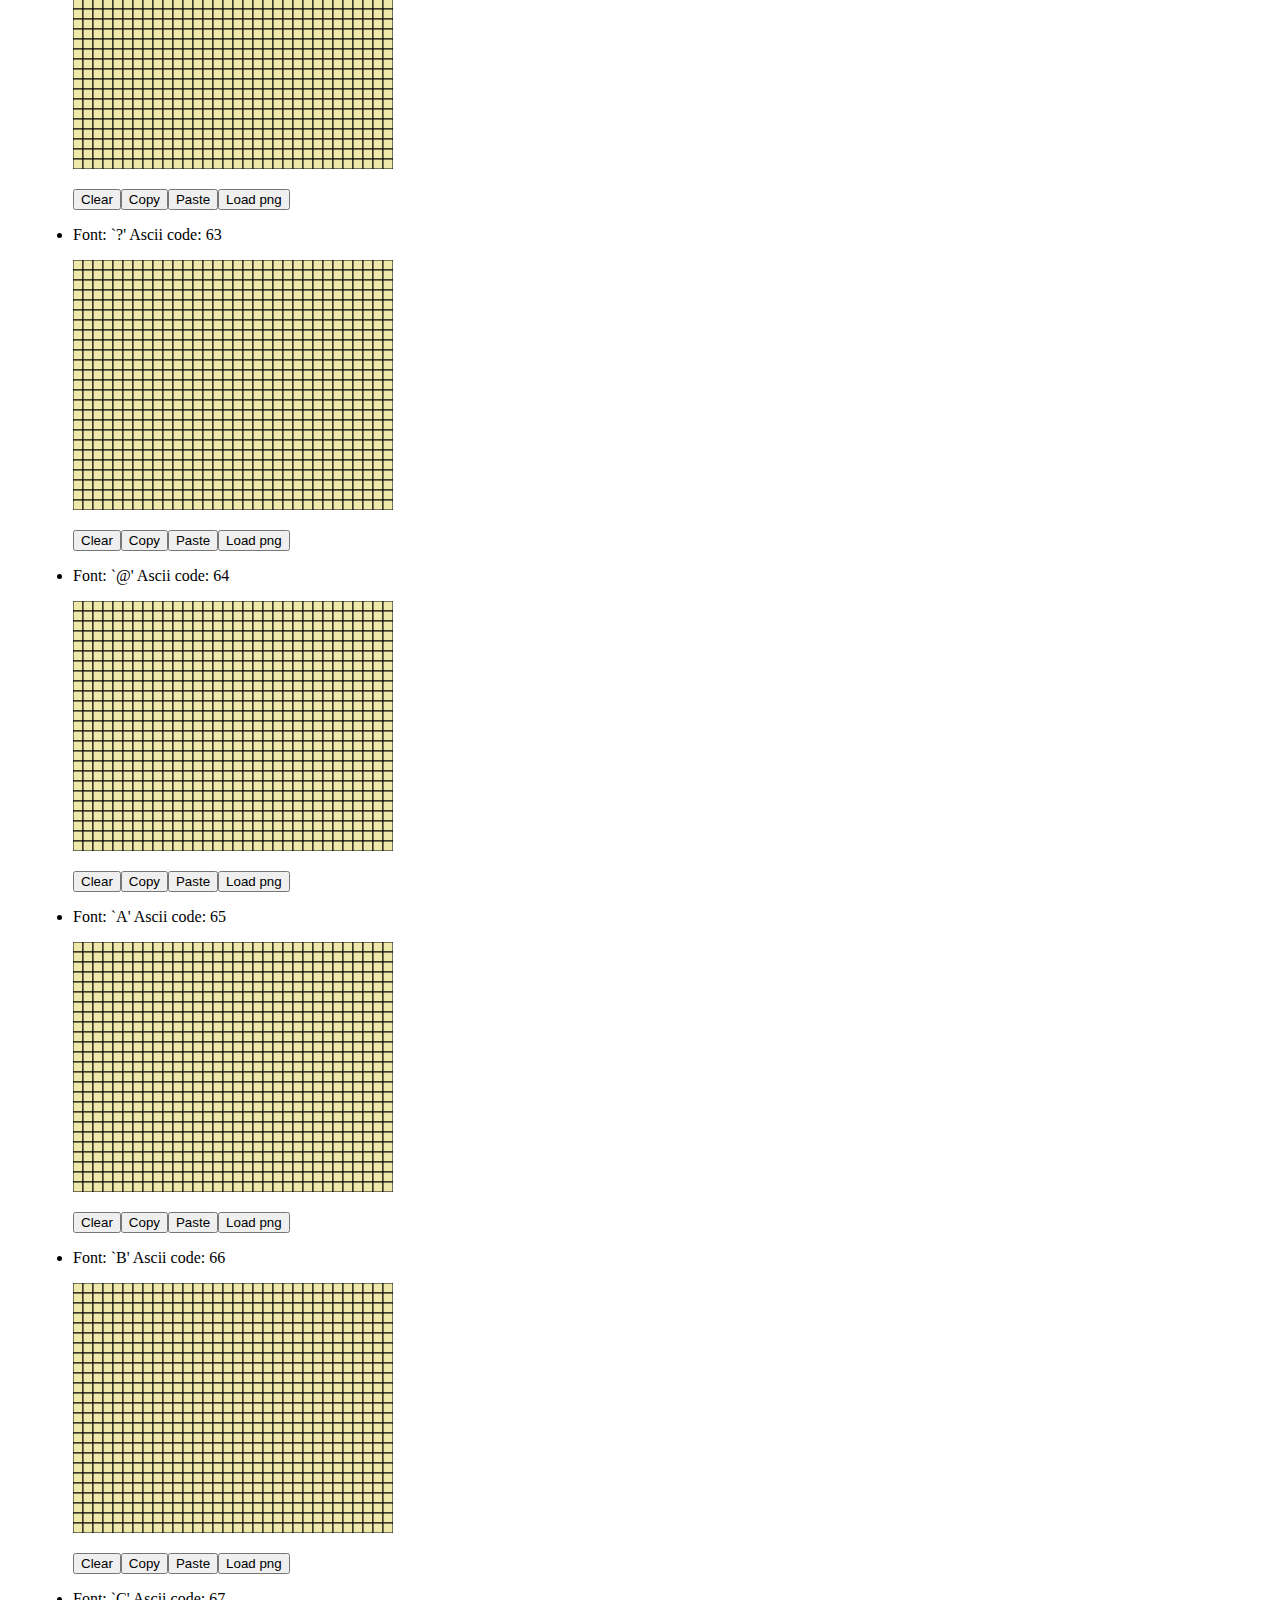
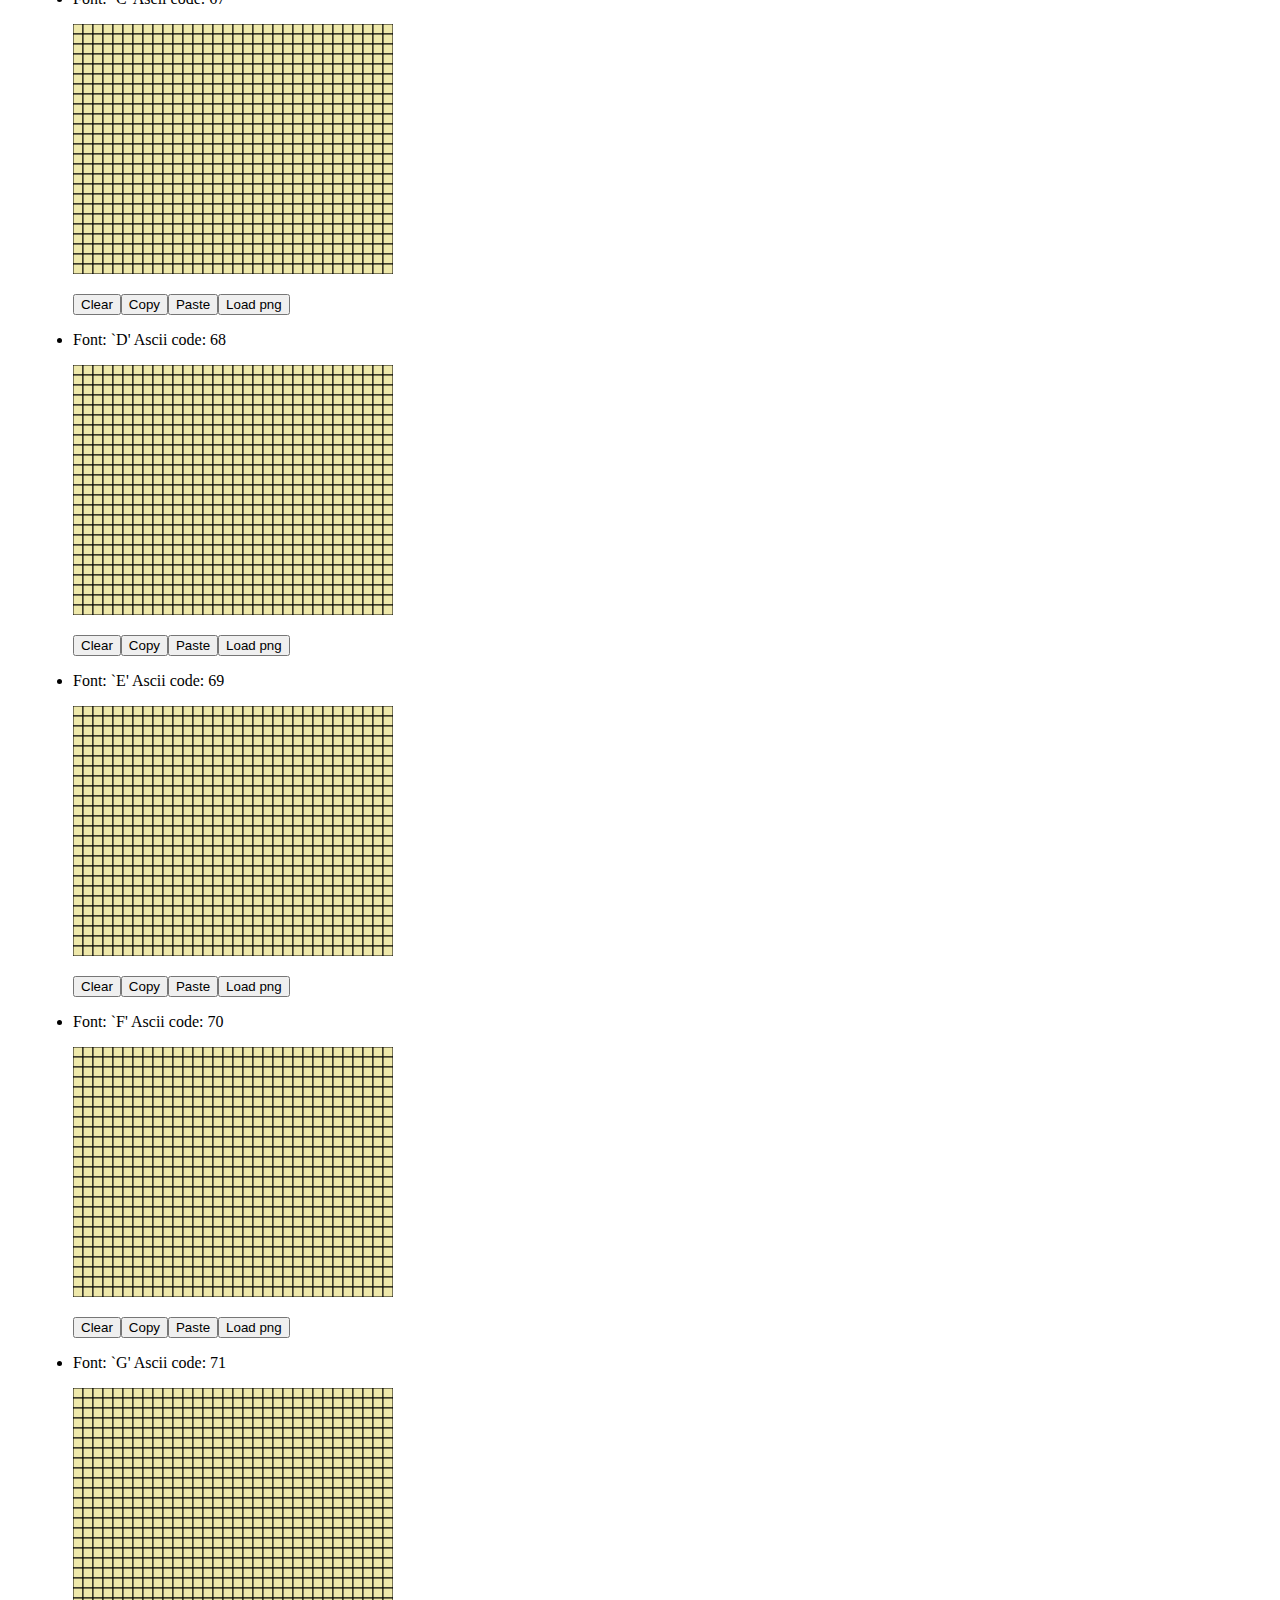
==== commit 20558af4: "added raw viewer" ====
--- a/index.html
+++ b/index.html
@@ -17,6 +17,7 @@
 	  <a  href="diwstartstop.html">Diwstart/stop</a>
 	  <a  href="projection.html">Point Projection</a>
 	  <a  href="trigonometry.html">Trigonometric tables</a>
+	  <a href="raw2planar.html">Raw 2 planar viewer</a>
 	</div>
 	<div id="content" style="padding:25px">
 		<h2>Amiga font editor</h2>
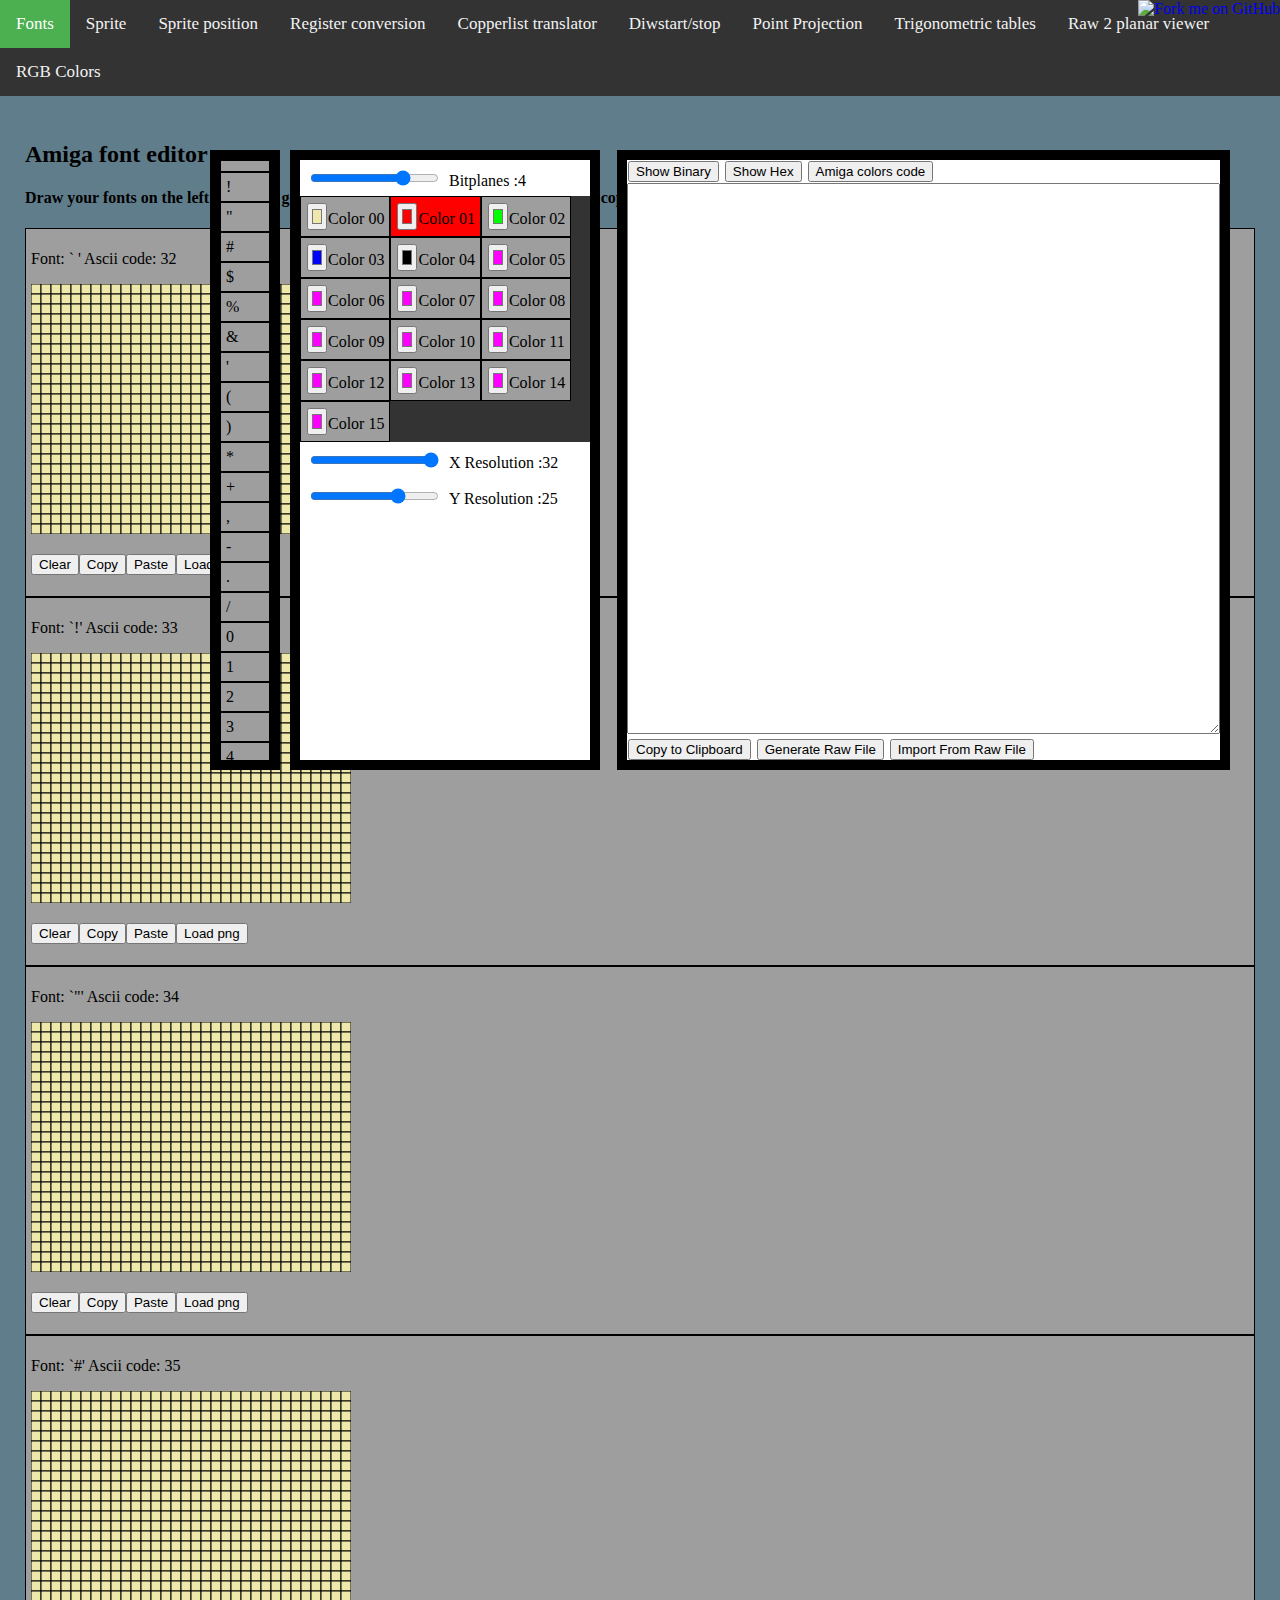
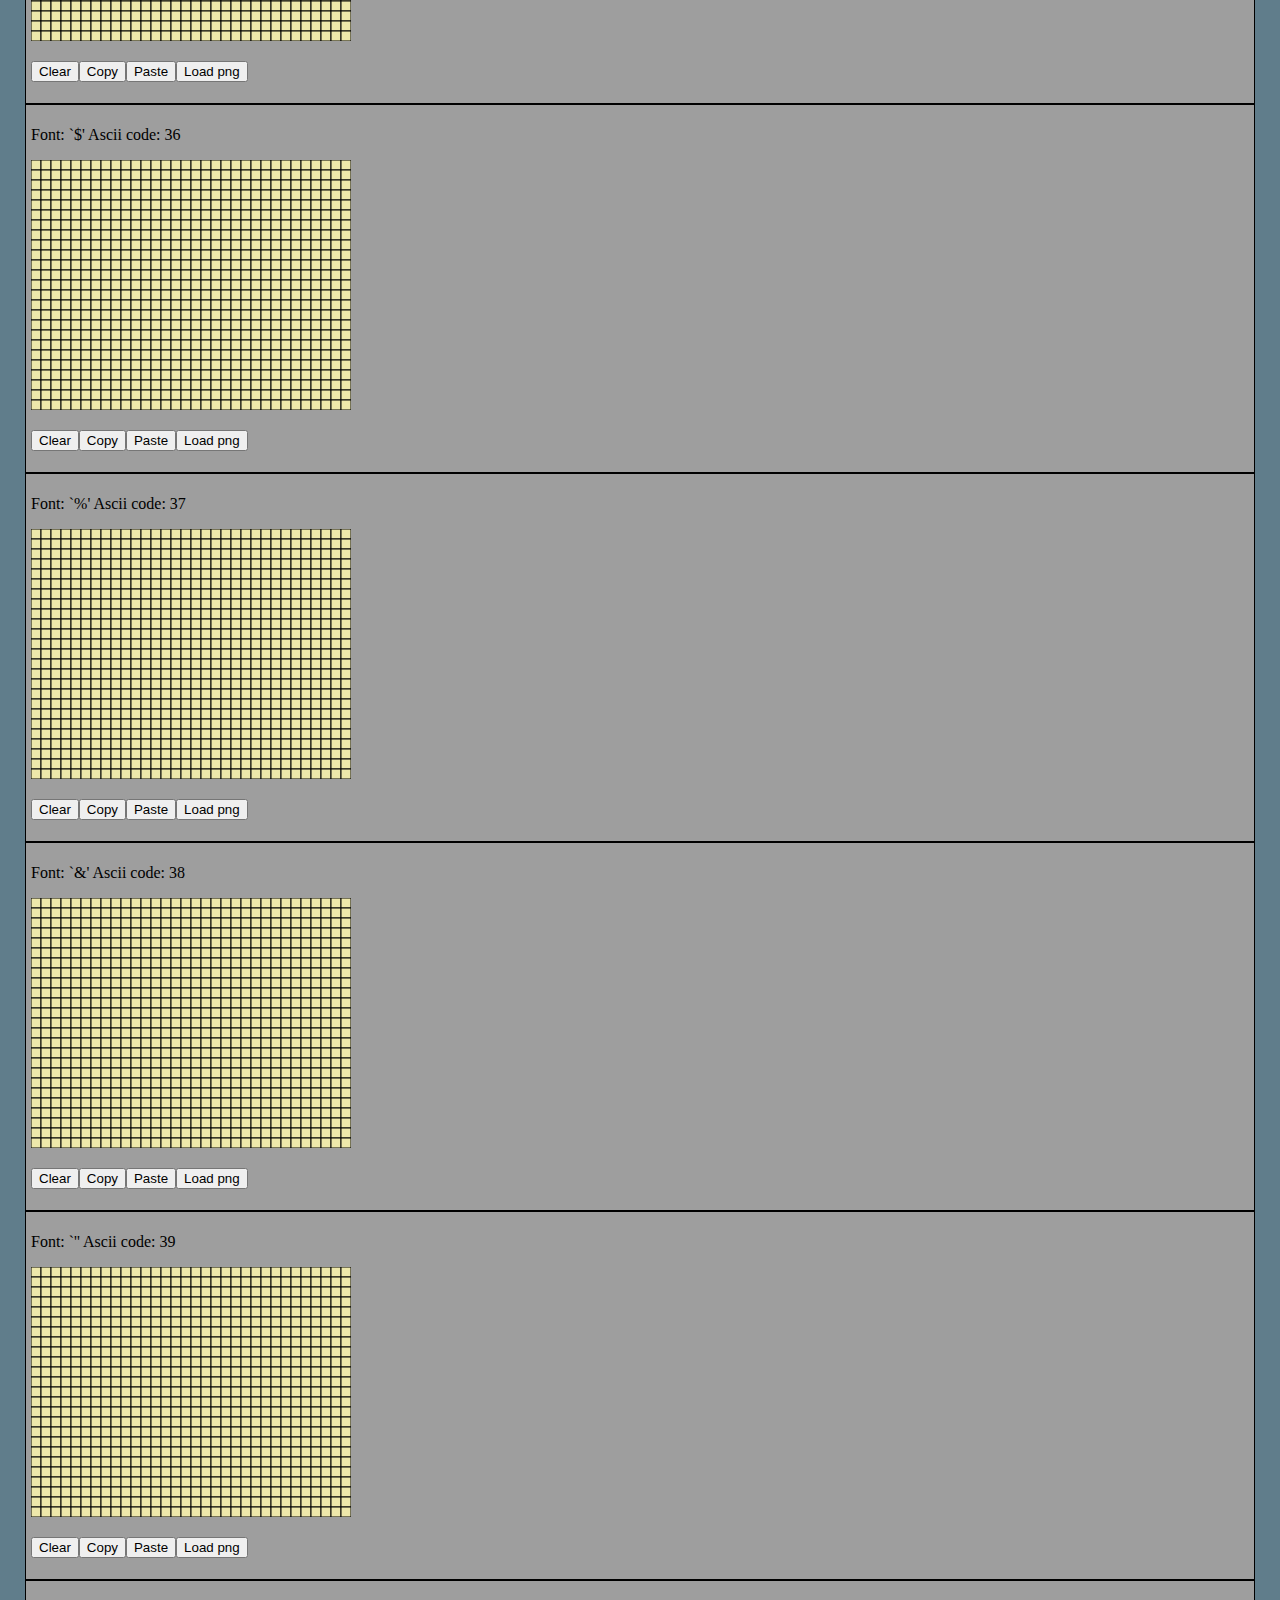
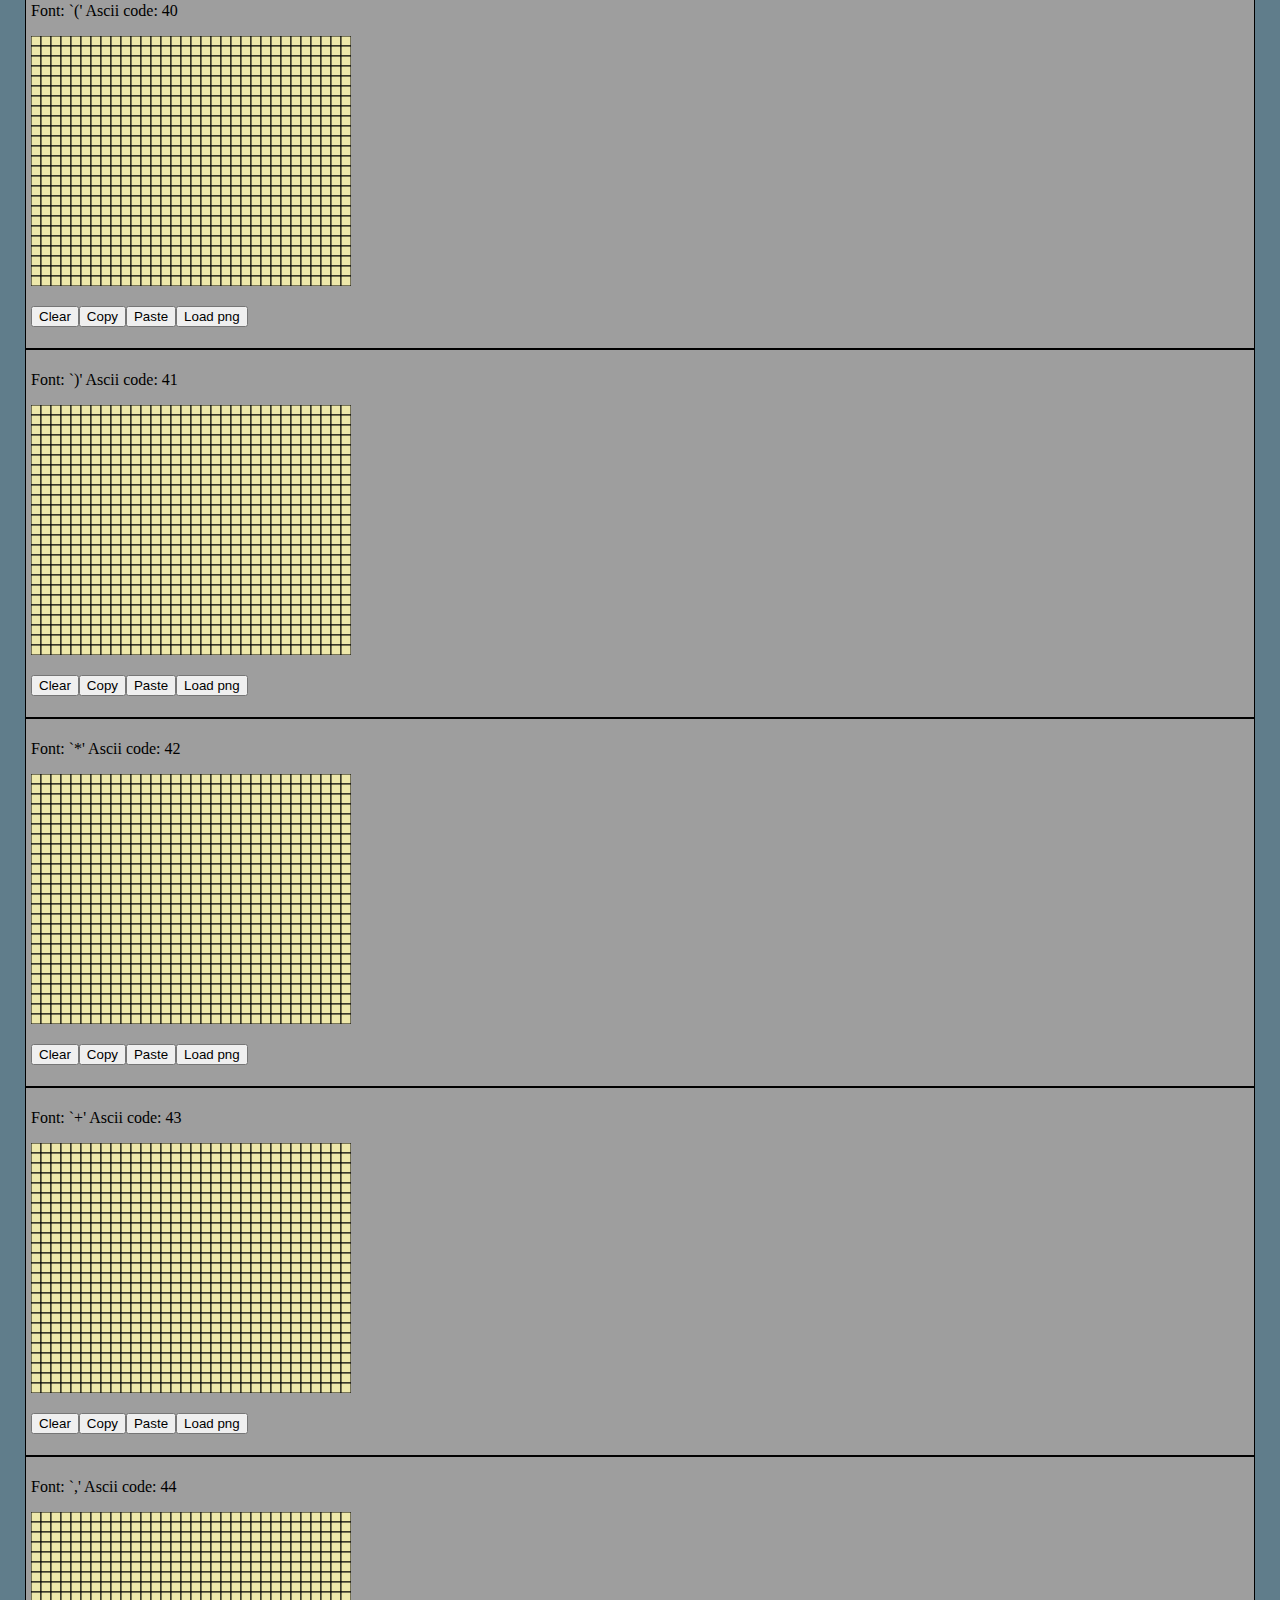
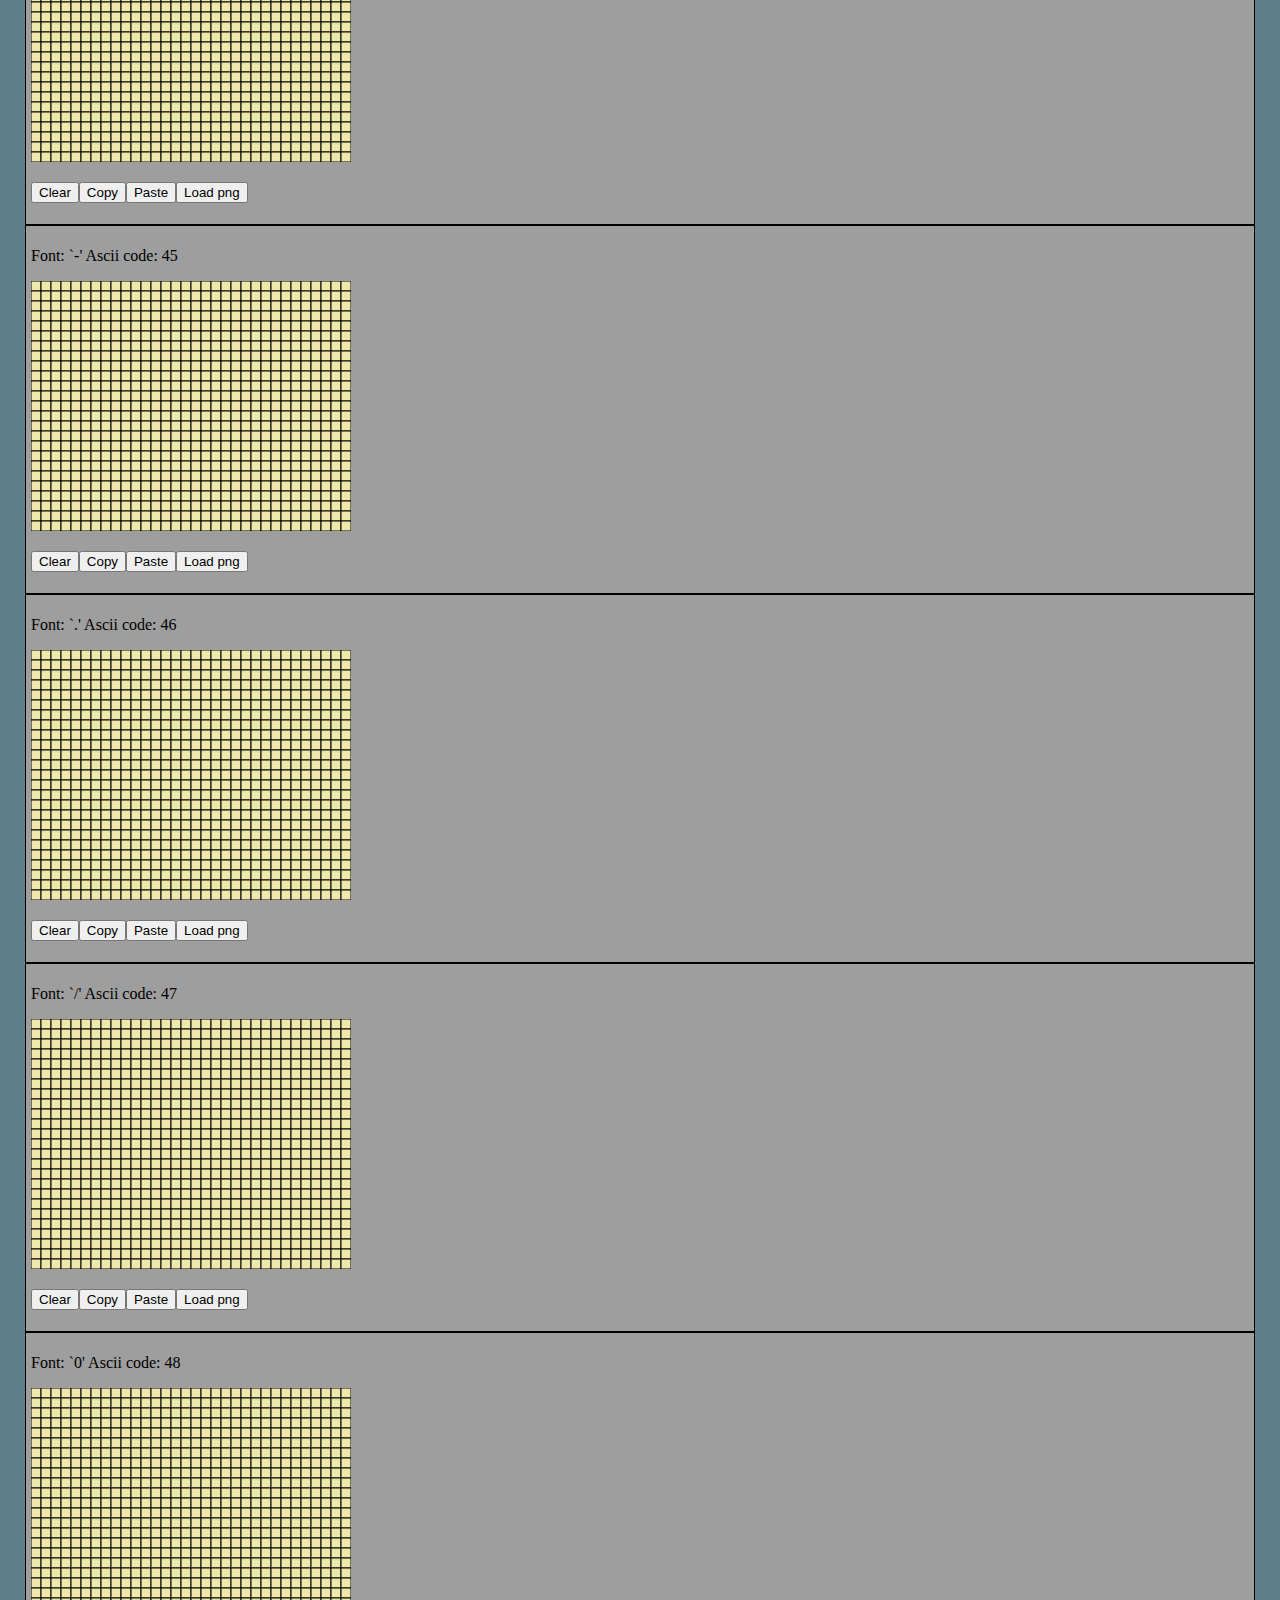
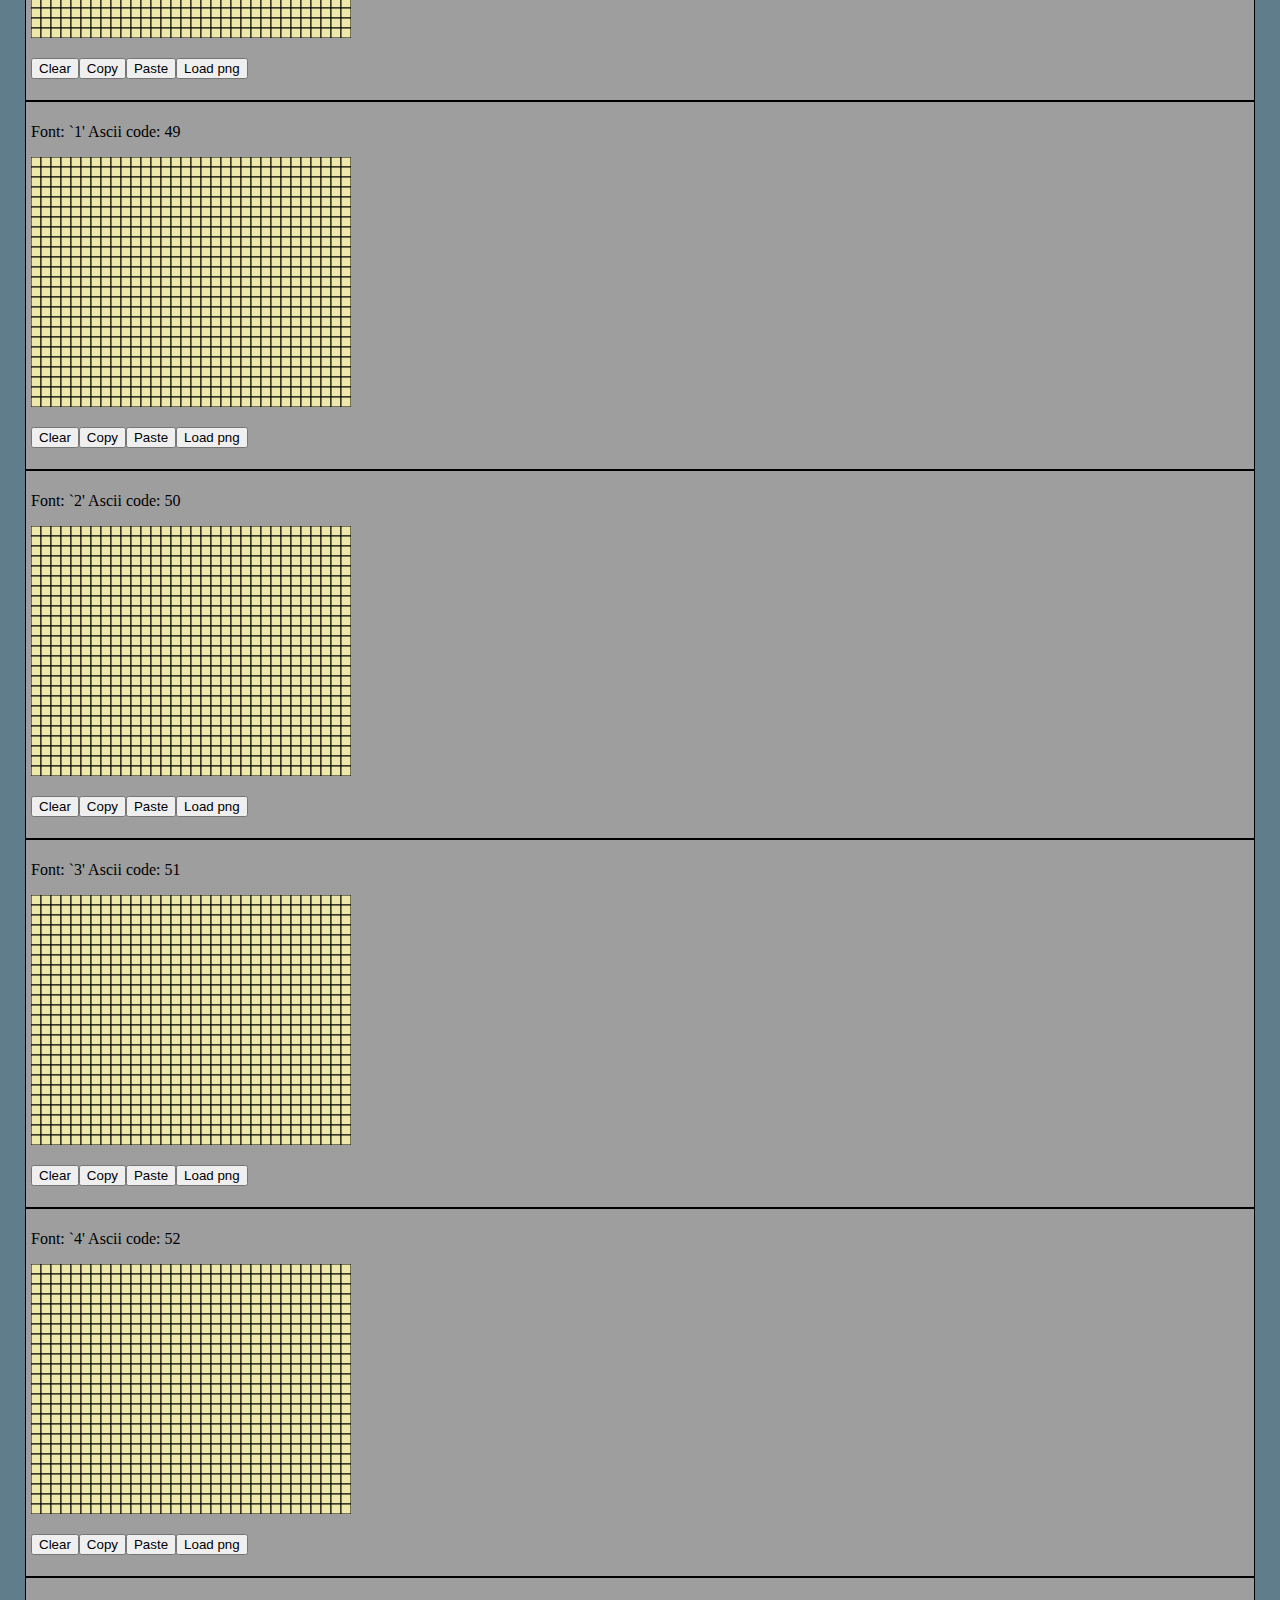
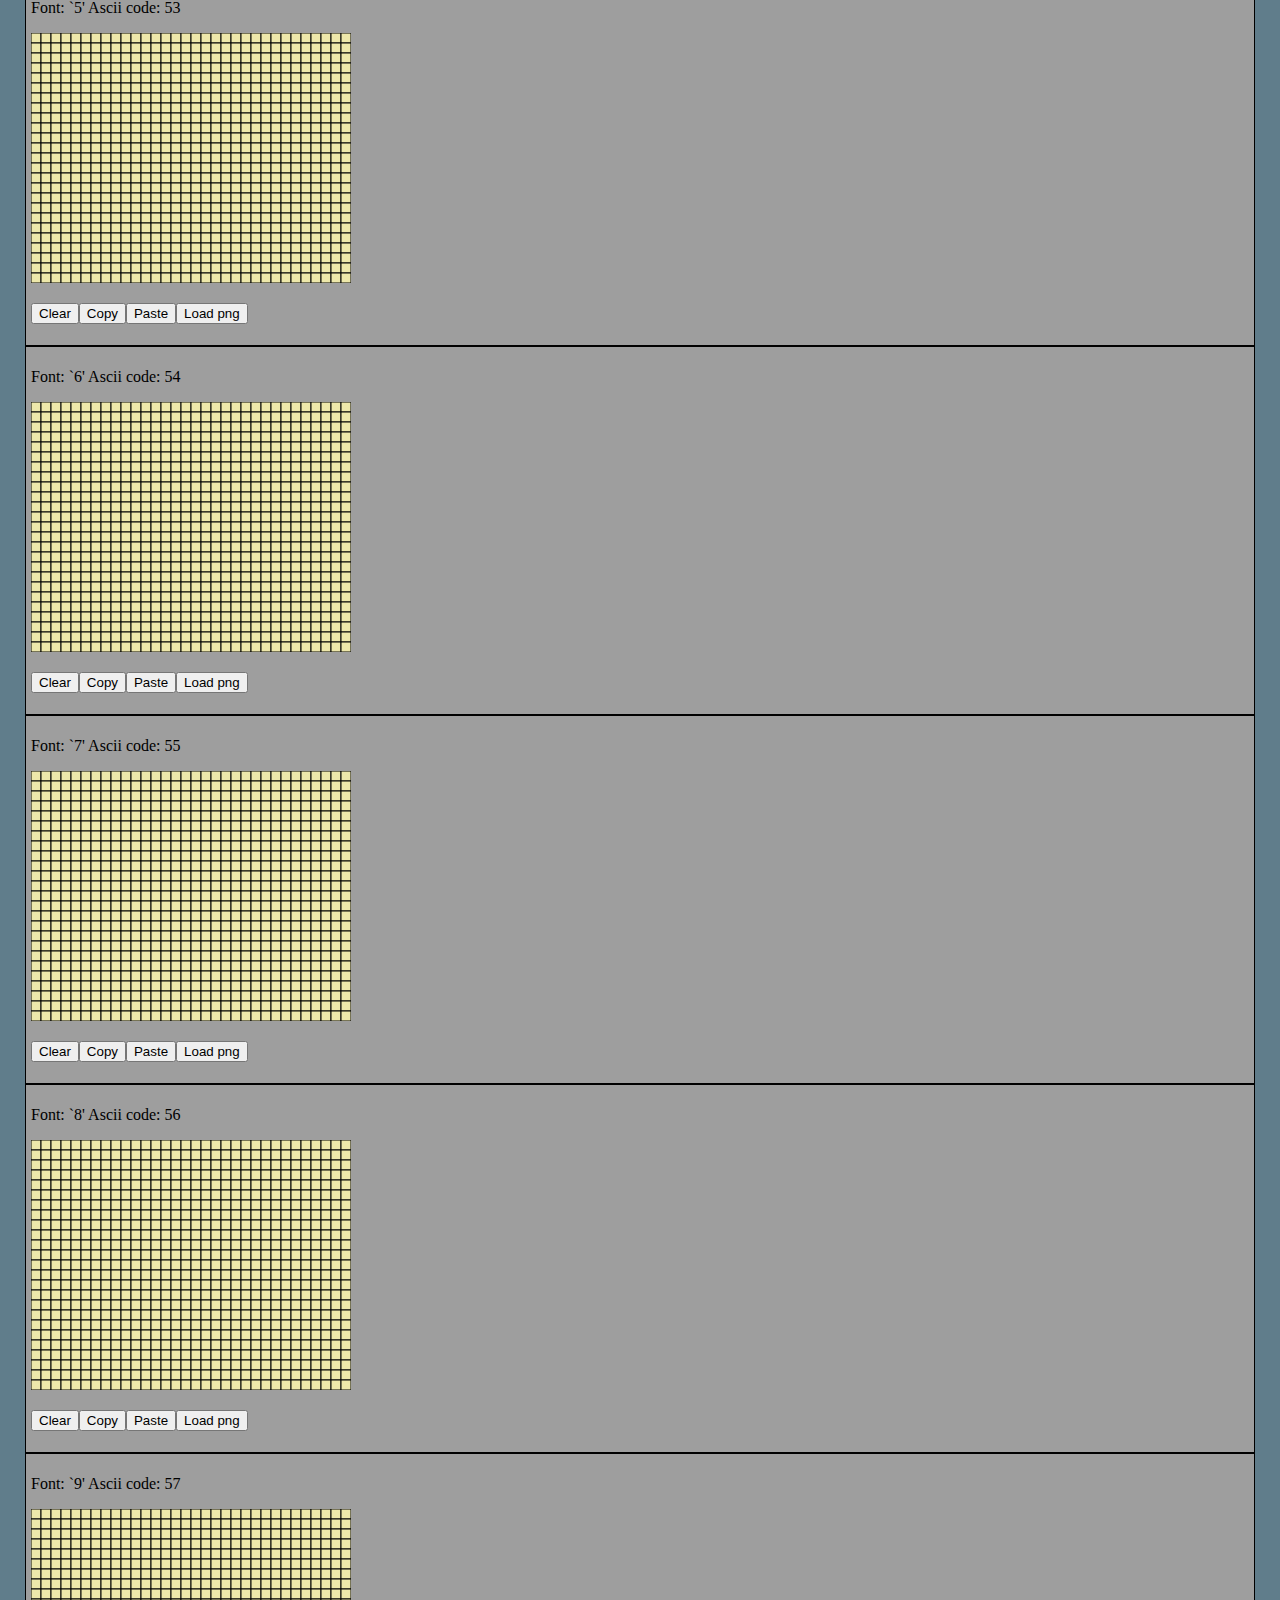
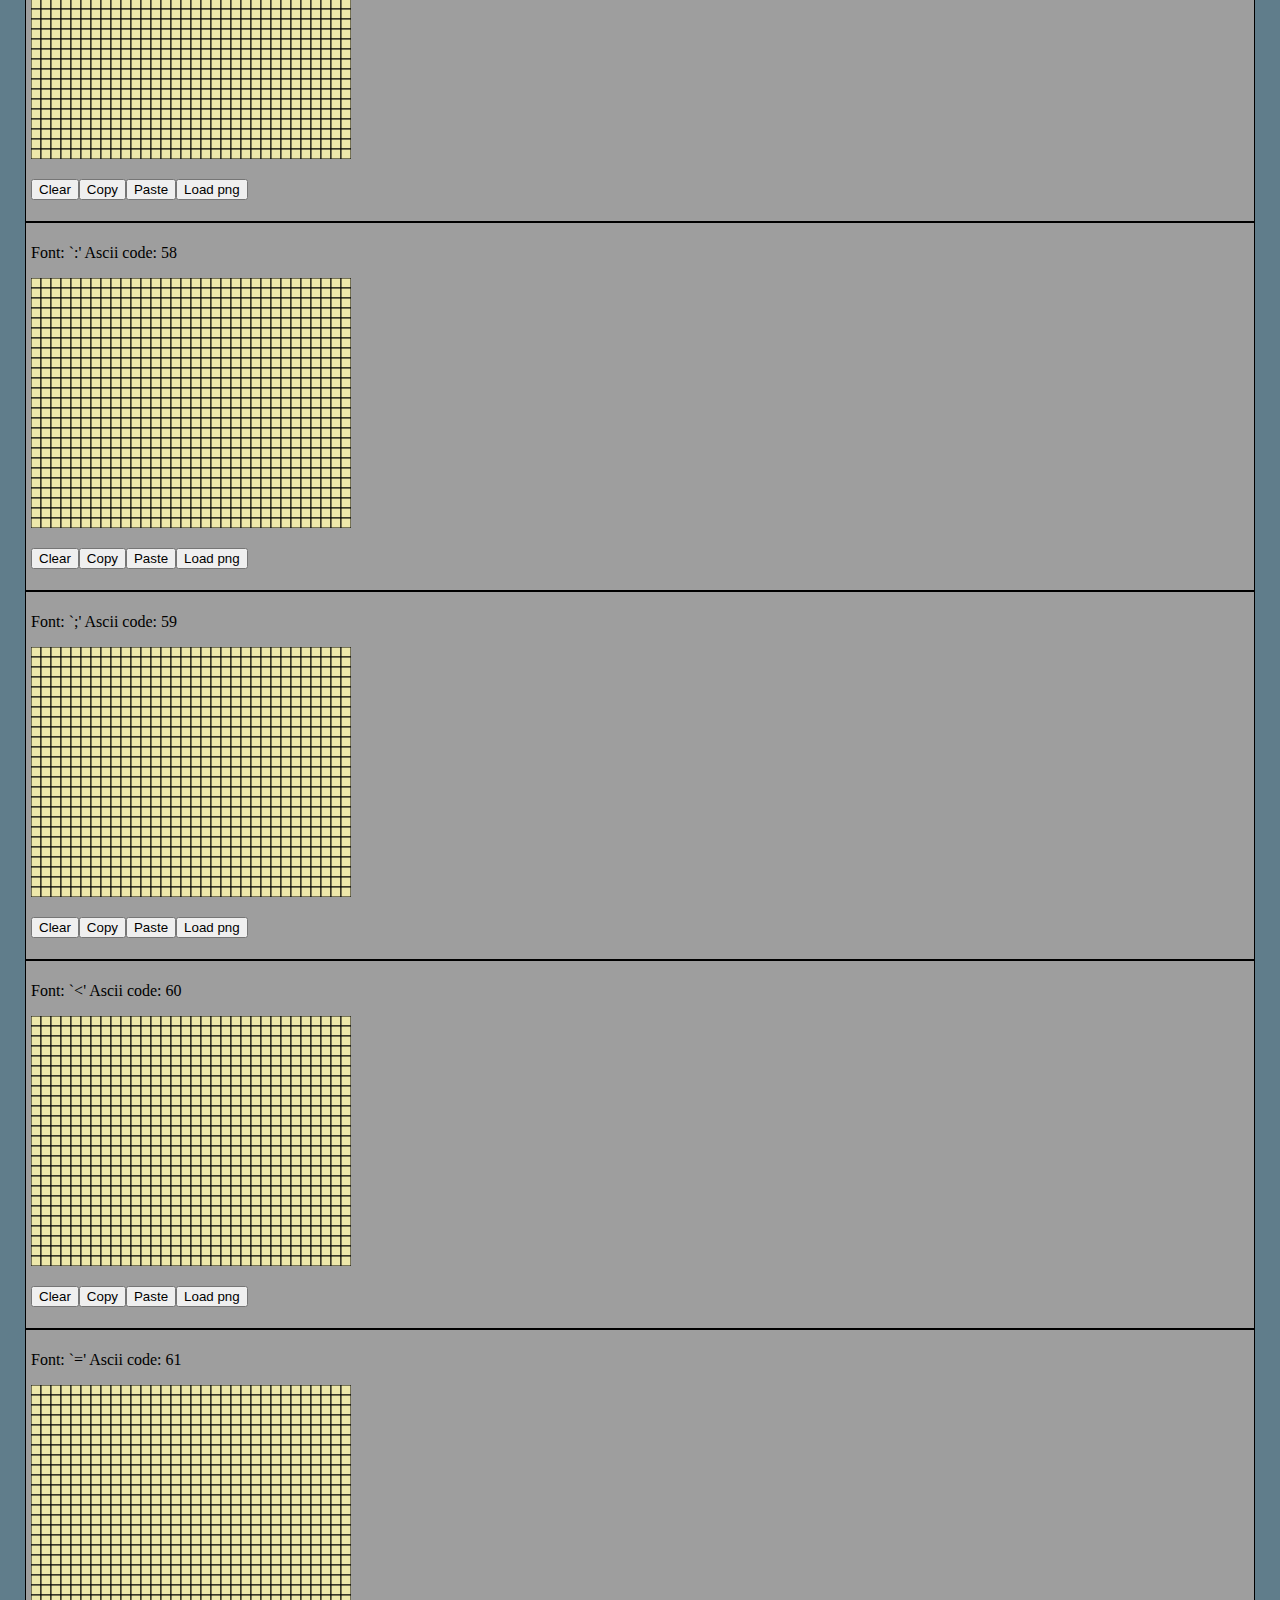
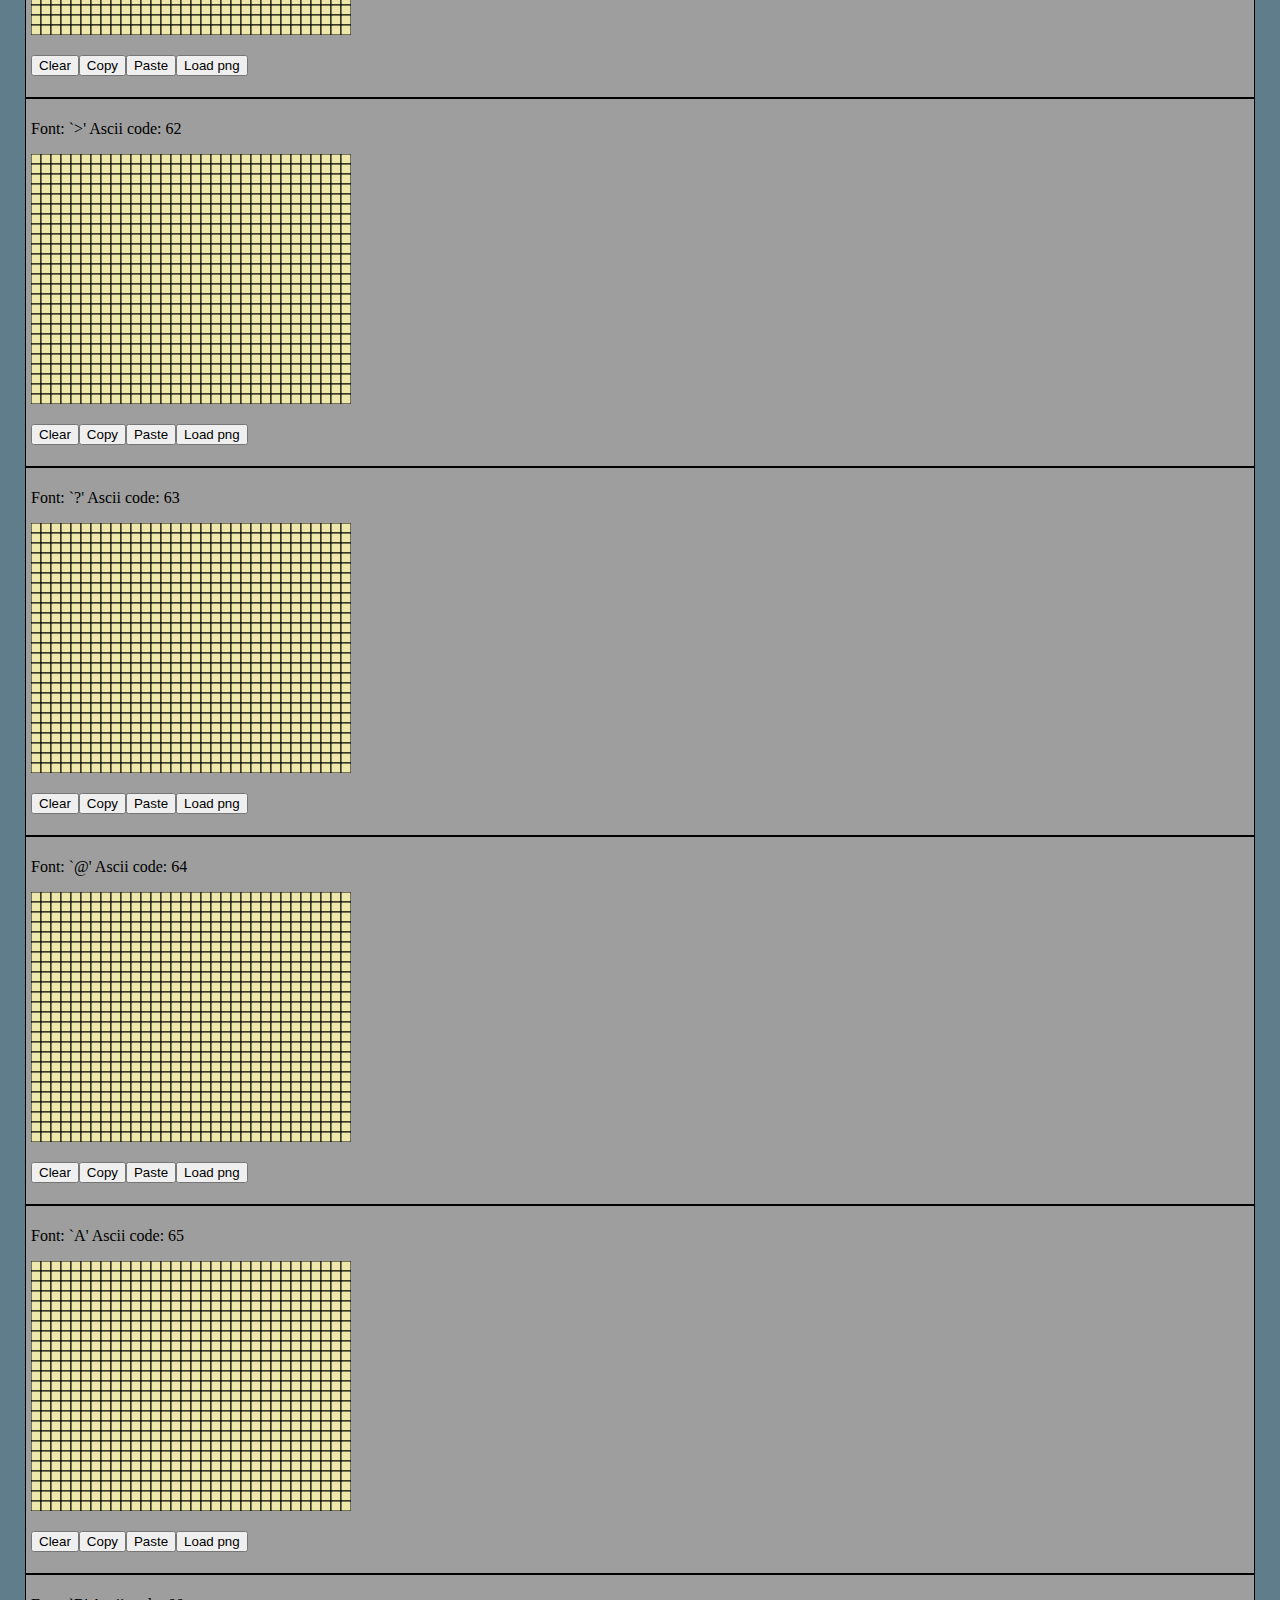
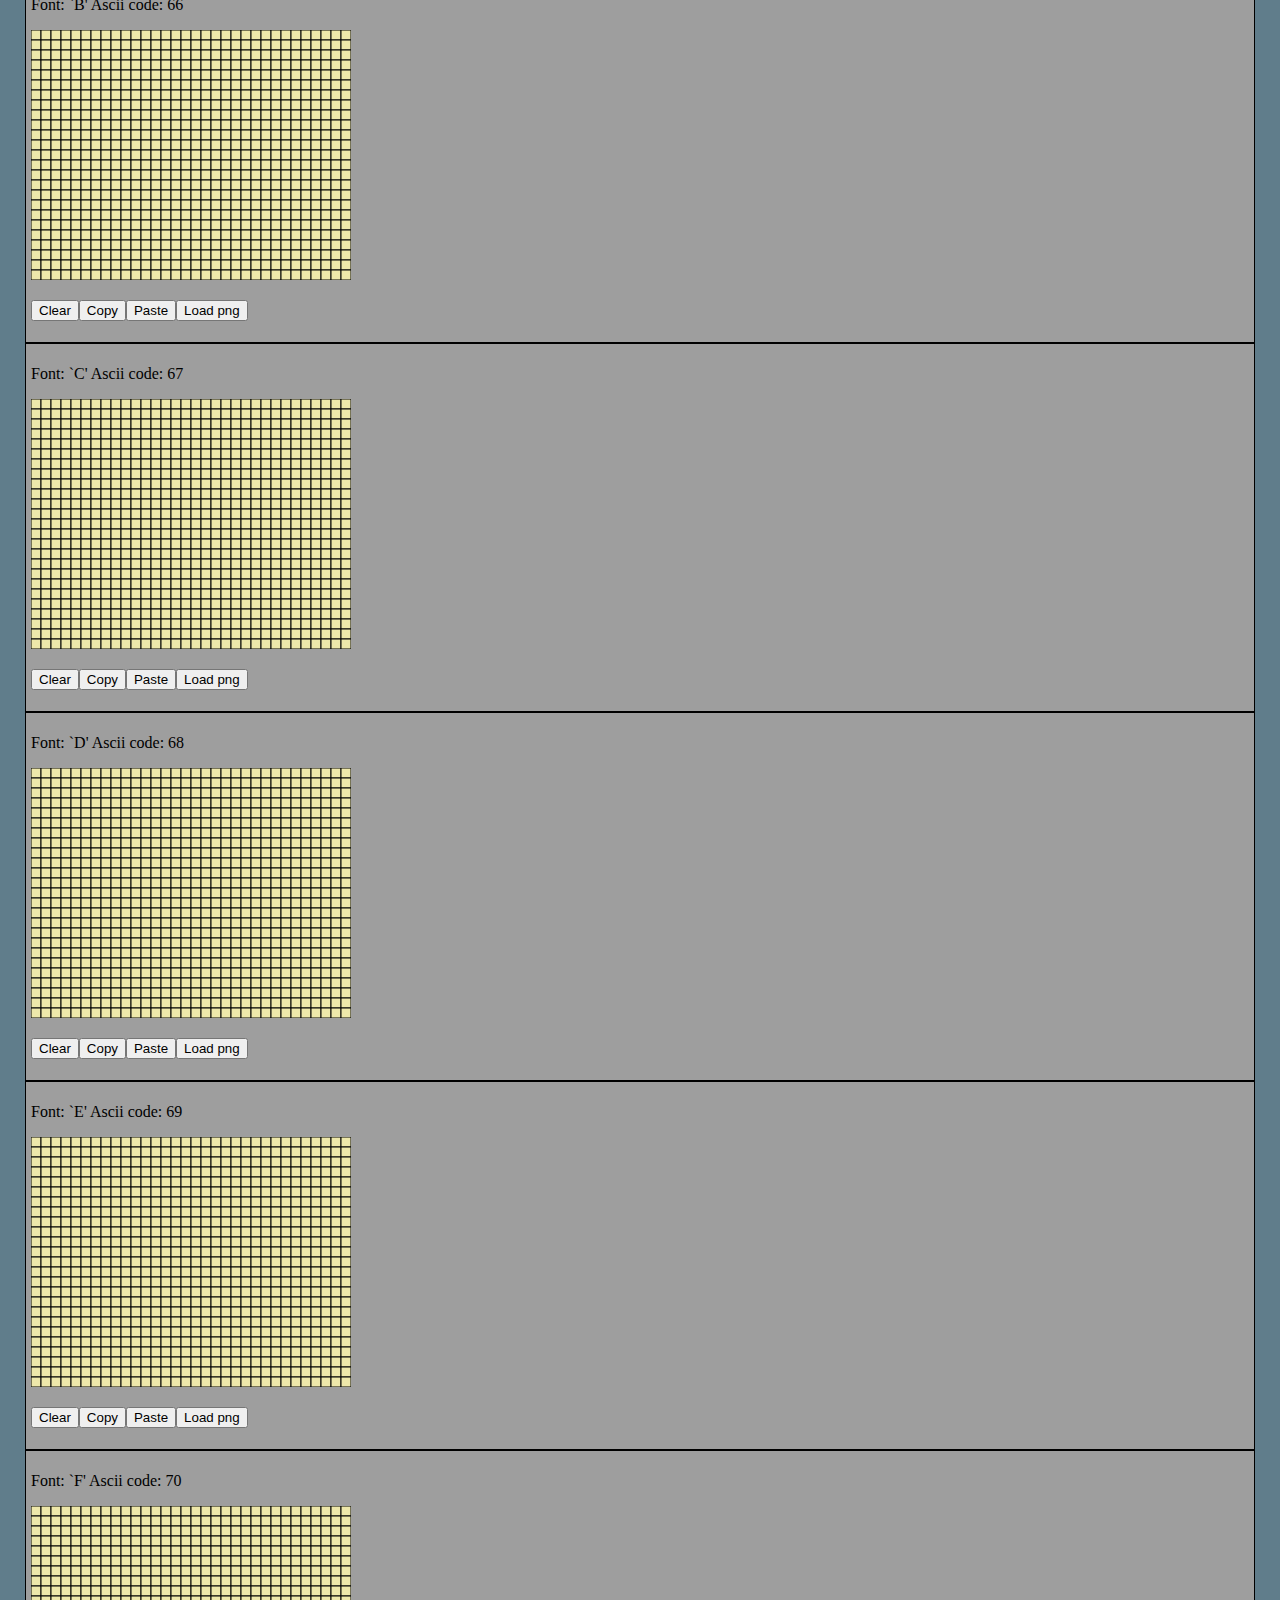
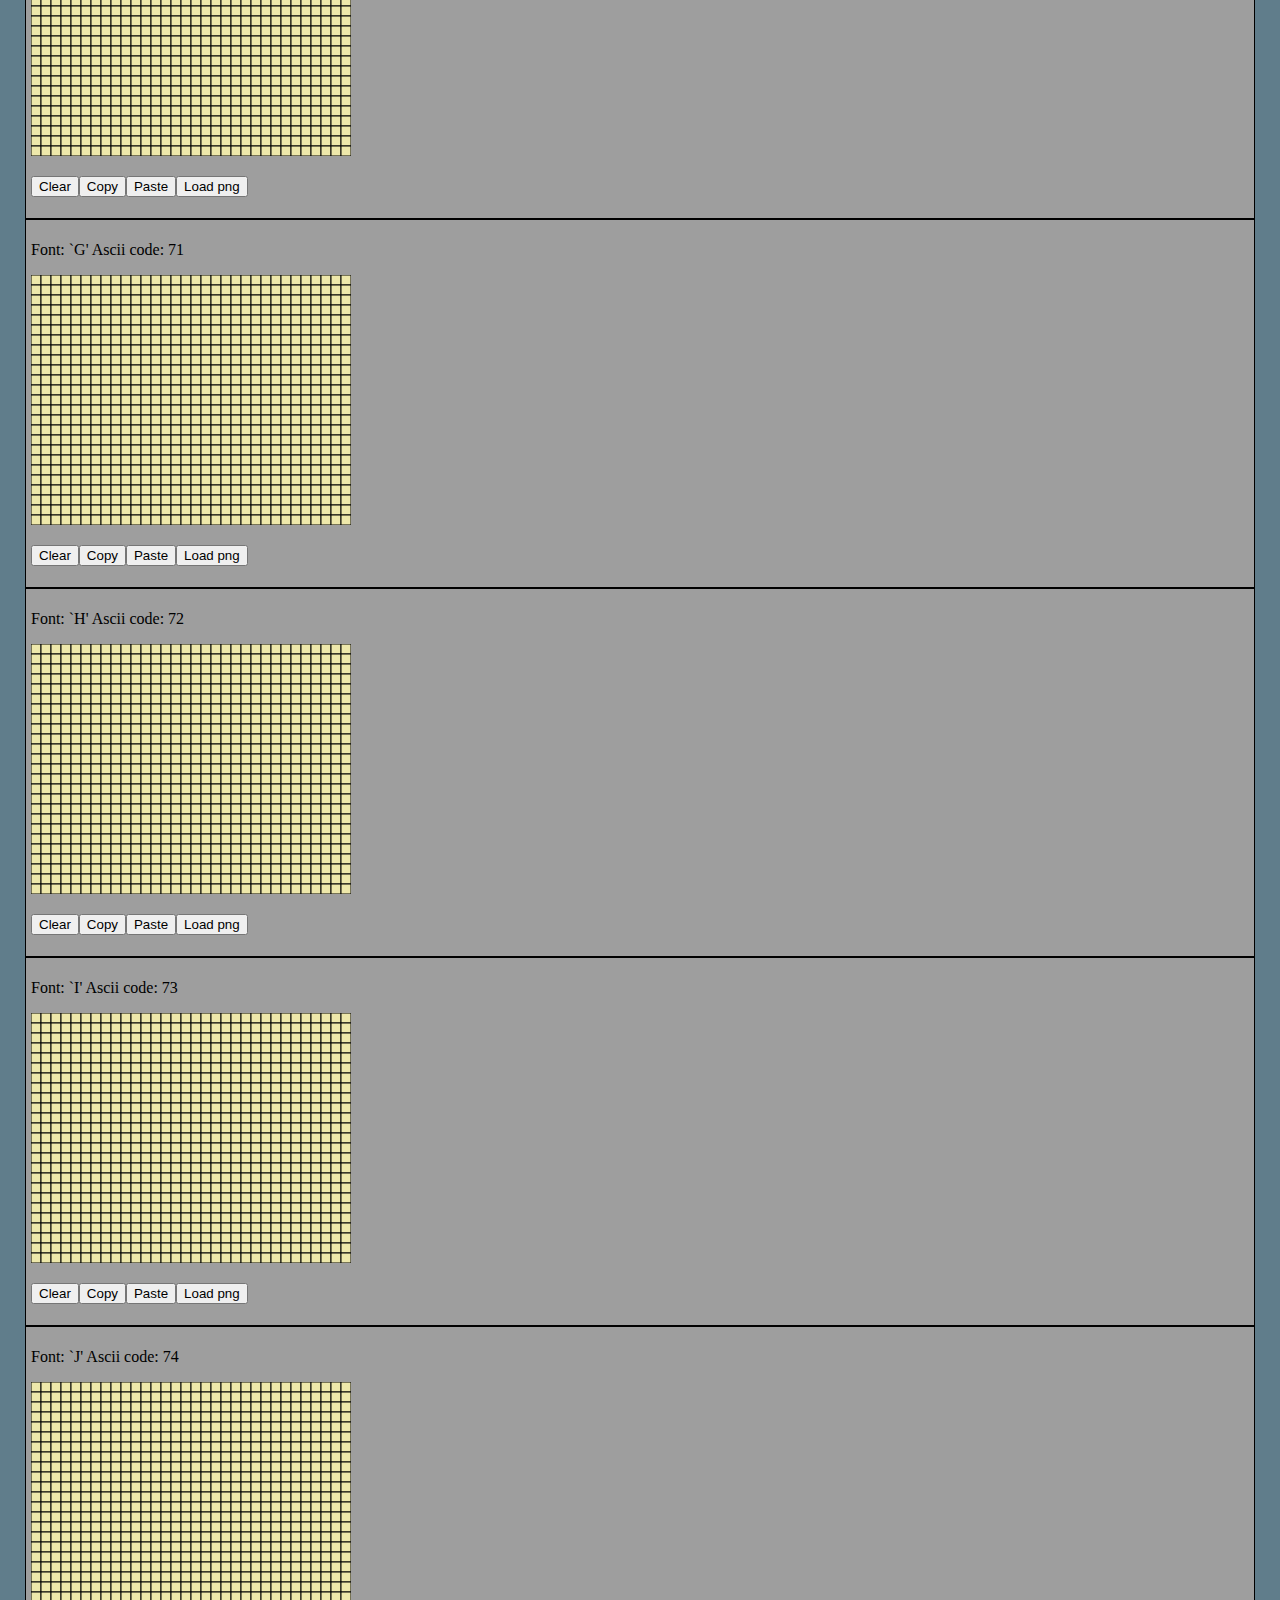
==== commit 9765765f: "rgbcolors" ====
--- a/index.html
+++ b/index.html
@@ -18,6 +18,7 @@
 	  <a  href="projection.html">Point Projection</a>
 	  <a  href="trigonometry.html">Trigonometric tables</a>
 	  <a href="raw2planar.html">Raw 2 planar viewer</a>
+	  <a href="rgbcolors.html">RGB Colors</a>
 	</div>
 	<div id="content" style="padding:25px">
 		<h2>Amiga font editor</h2>
--- a/css/AmigaFontEditor.css
+++ b/css/AmigaFontEditor.css
@@ -0,0 +1,92 @@
+body {
+        margin: 0px;
+        padding: 0px;
+		background:#607d8b;
+      }
+li {
+	border: solid 1px;
+	background-color:#9e9e9e;
+    	padding: 5px;
+    	list-style: none;
+    	font-family: trebuchet ms;
+    	text-align: justify;
+    	word-wrap:break-word;
+}
+#colorslist > li {float: left;}
+#colorslist {    list-style-type: none;
+    margin: 0;
+    padding: 0;
+    overflow: hidden;
+    background-color: #333333;
+}
+
+#colorslistnew > li {float: left;}
+#colorslistnew {    list-style-type: none;
+    margin: 0;
+    padding: 0;
+    overflow: hidden;
+    background-color: #333333;
+}
+
+ul {
+	margin:0px;
+	padding:0px;
+	padding-left: 0px;
+}
+
+input {margin:10px;}
+input[type=button] {margin:1px;}
+input[type=color] {width: 20px;margin: 1px;}
+pre {border: solid 1px;margin: 0px;}
+#resultpre{ width:587px; height: 545px; }
+#resultpre2{display:block;overflow: auto;background-color: #eeeeee;word-break: normal !important;word-wrap: normal !important;white-space: pre !important;max-height:545px;margin-top: 12px;}
+#result{position:fixed;right:50px;width:593px;height:600px;background:white;top:150px;border: solid 10px;}
+#colorpalette{position:fixed;right:680px;width:290px;height:600px;background:white;top:150px;border: solid 10px;}
+#colorpalettenew{position:fixed;right:680px;width:290px;height:600px;background:white;top:150px;border: solid 10px;}
+
+#fontnavigator{position:fixed;right:1000px;width:50px;height:600px;background:white;top:150px;border: solid 10px;overflow: auto;}
+#fontnavigator ul {margin: 0px;}
+#fontnavigator li {cursor:pointer;}
+#coppernavigator{position:fixed;right:0px;height:600px;background:white;top:150px;border: solid 10px;overflow: auto;width:50%;float:right;}
+
+
+canvas {cursor:pointer;}
+#colorslist > li:nth-child(2) {background-color: red;}
+#colorslist > li {cursor:pointer;}
+
+.MOVE {background-color: #e2e29c;}
+
+.resizable {
+    overflow: scroll;
+    resize: both;
+    max-width: 300px;
+    max-height: 460px;
+}
+
+/* Add a black background color to the top navigation */
+.topnav {
+    background-color: #333;
+    overflow: hidden;
+}
+
+/* Style the links inside the navigation bar */
+.topnav a {
+    float: left;
+    color: #f2f2f2;
+    text-align: center;
+    padding: 14px 16px;
+    text-decoration: none;
+    font-size: 17px;
+}
+
+/* Change the color of links on hover */
+.topnav a:hover {
+    background-color: #ddd;
+    color: black;
+}
+
+/* Add a color to the active/current link */
+.topnav a.active {
+    background-color: #4CAF50;
+    color: white;
+}
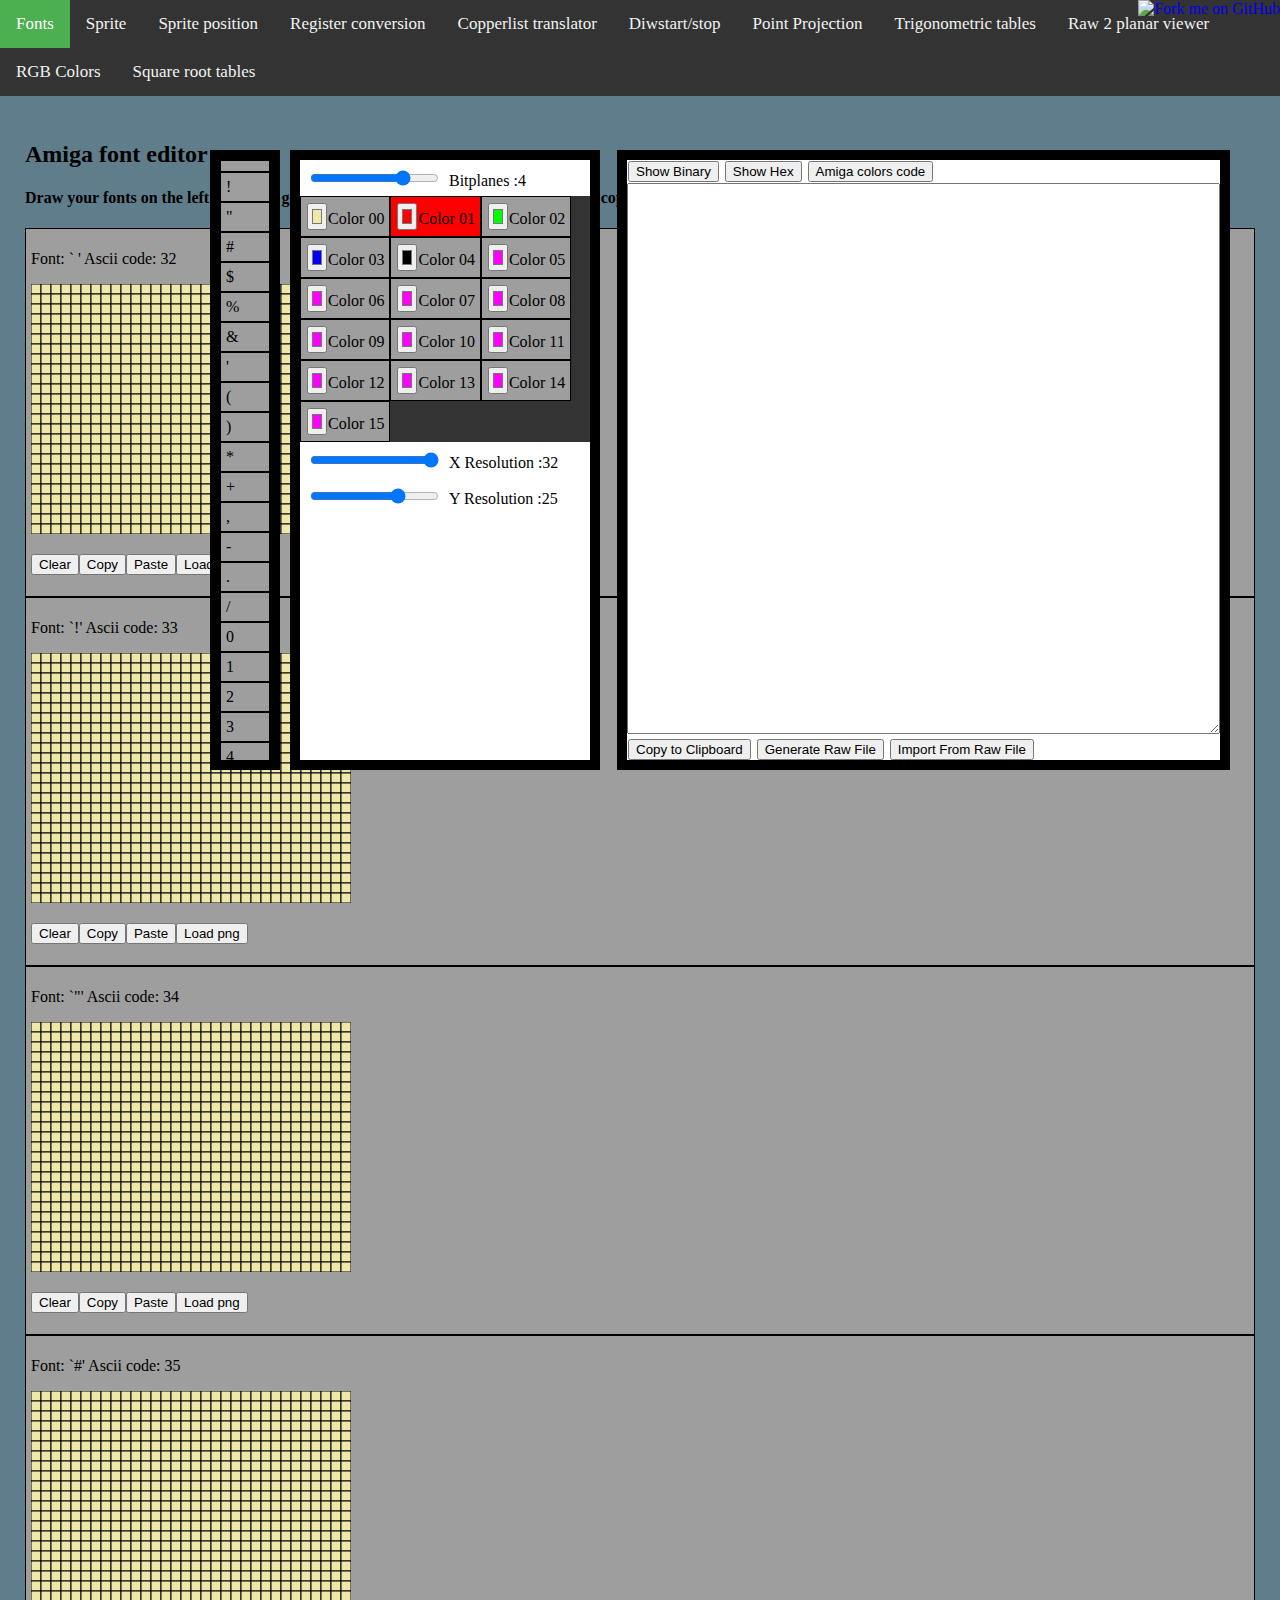
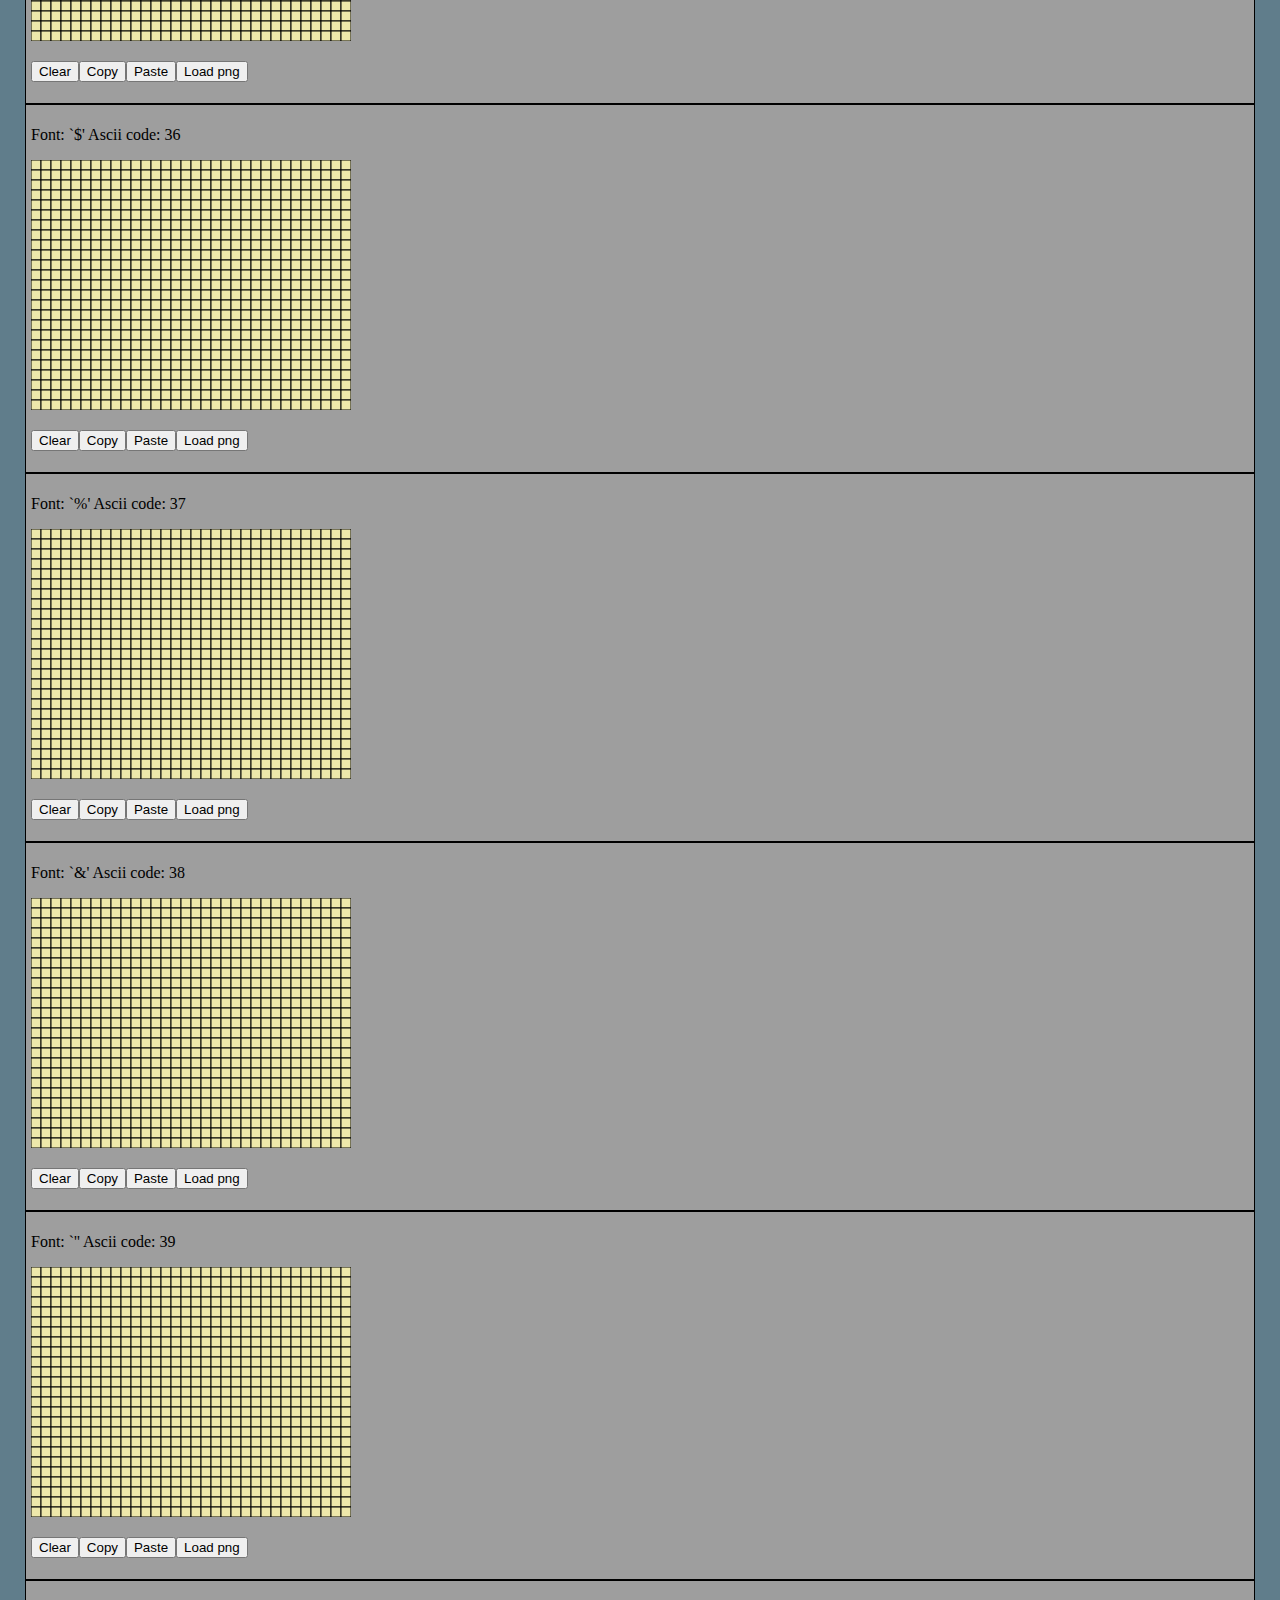
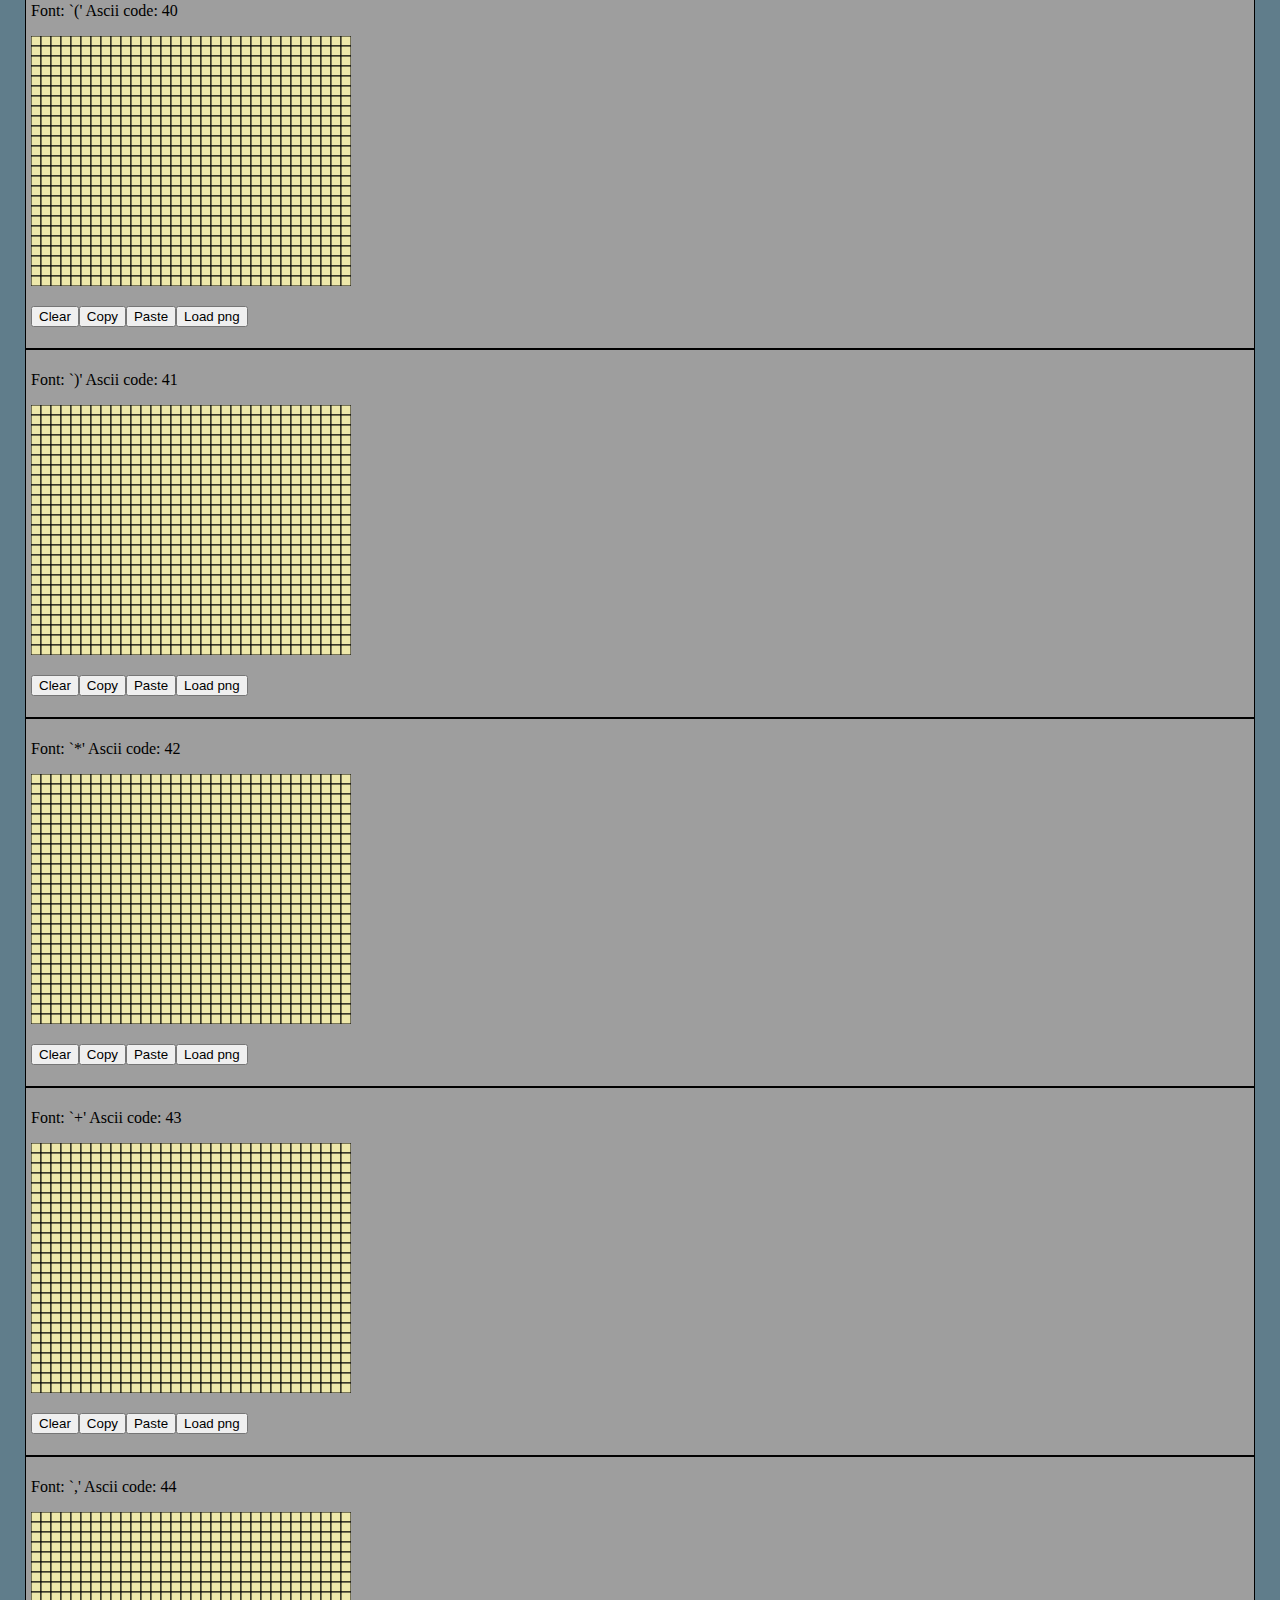
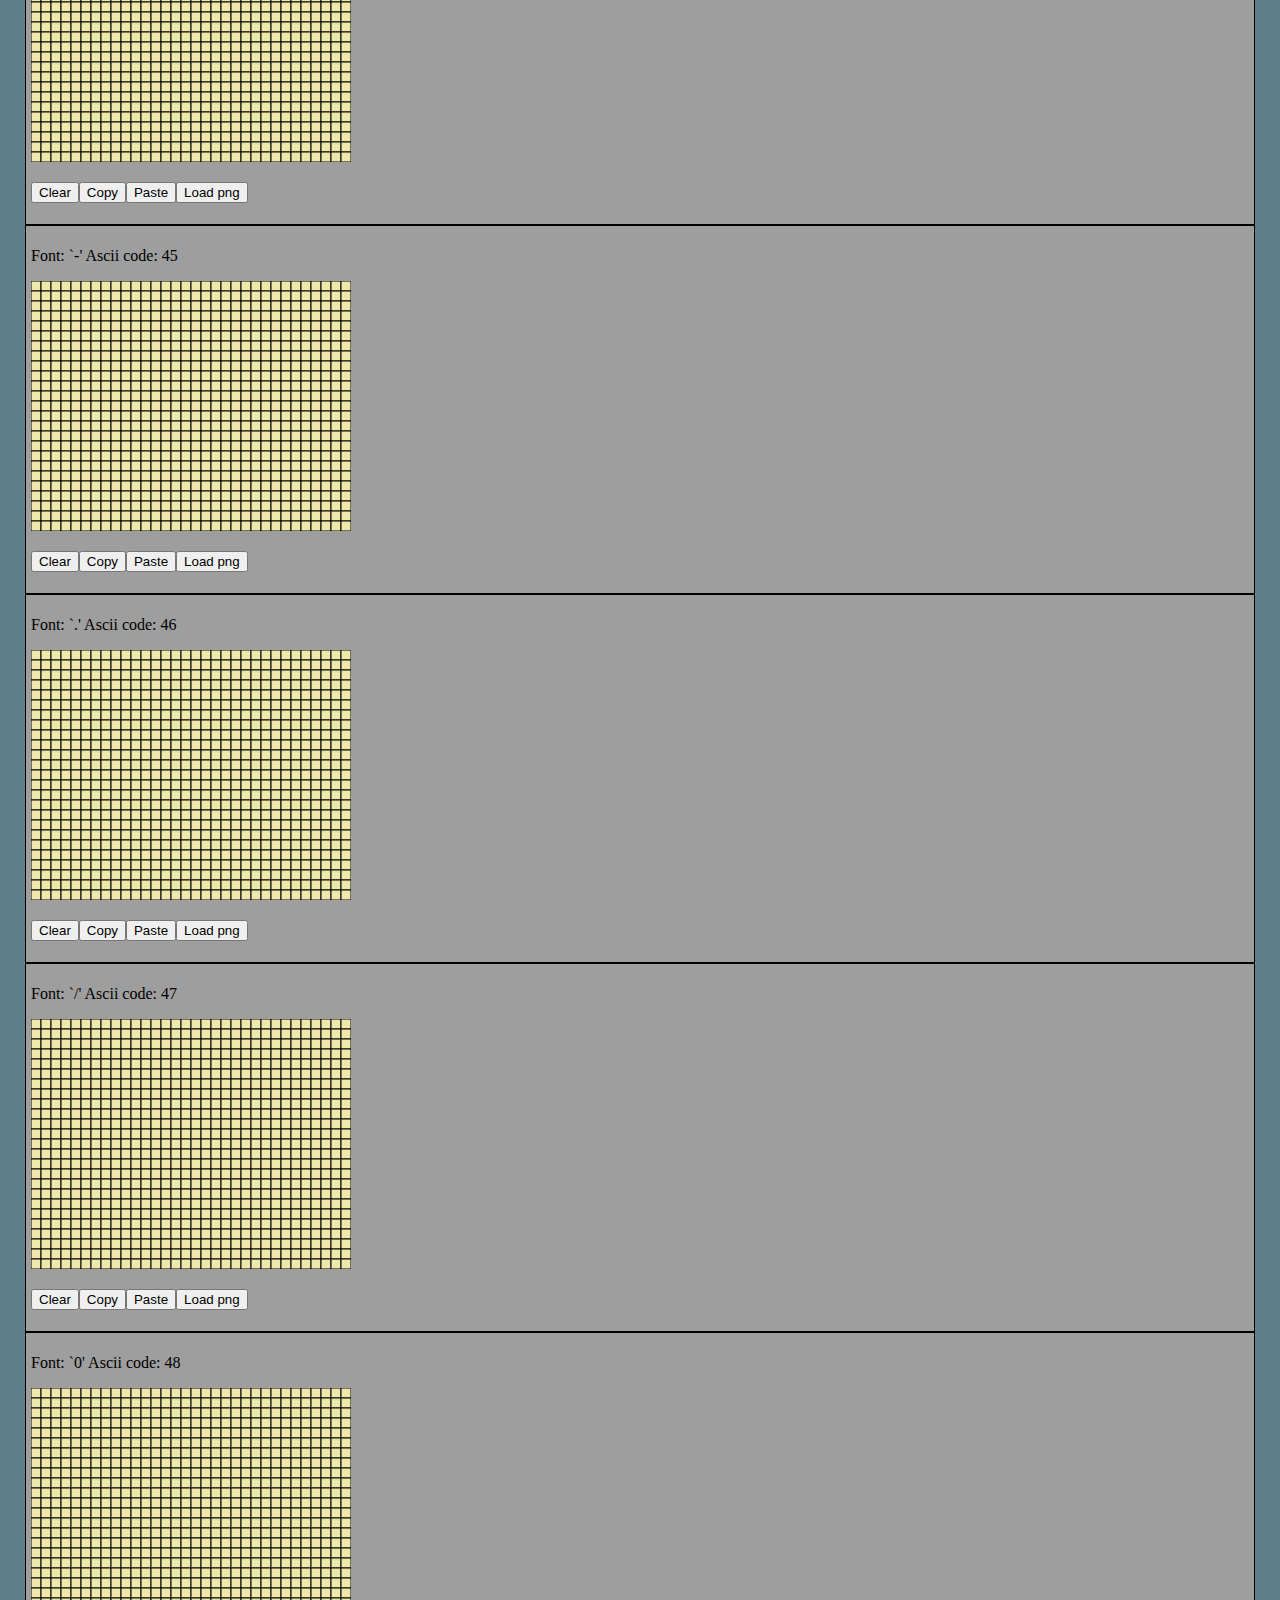
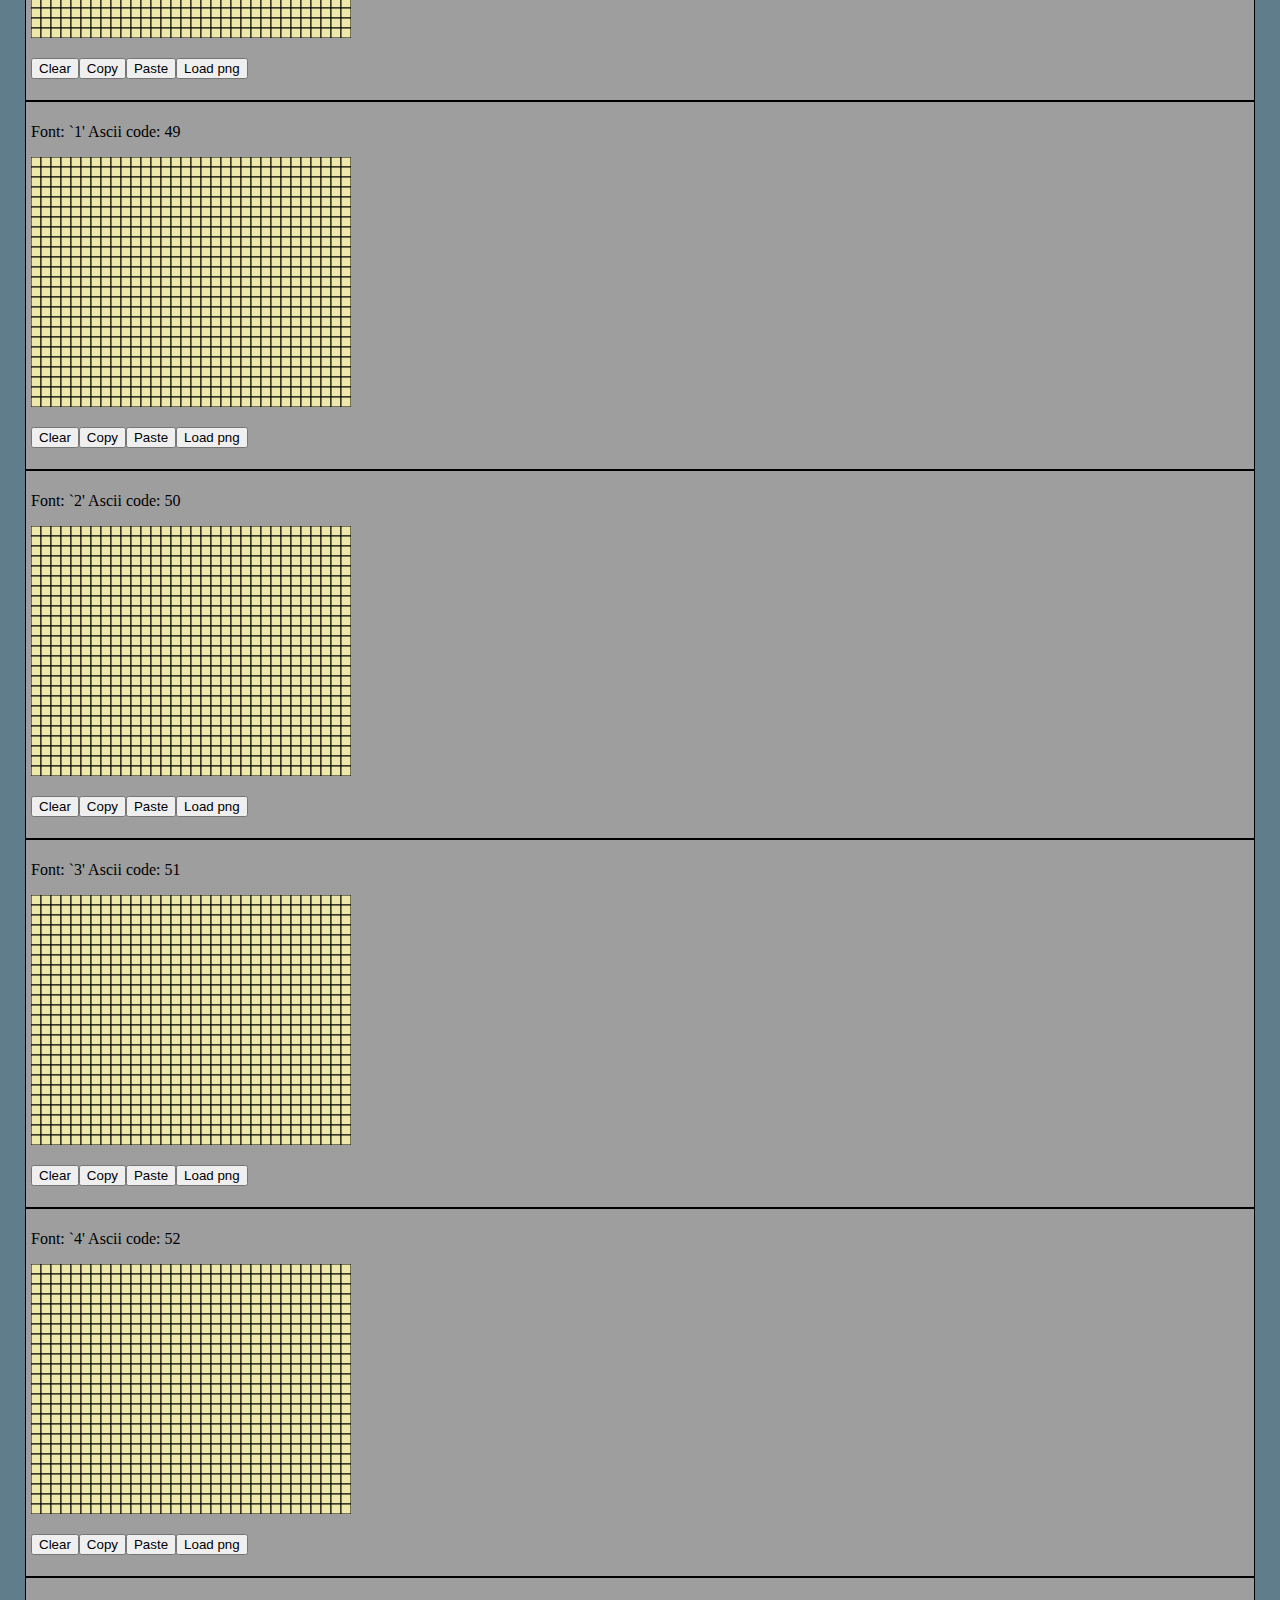
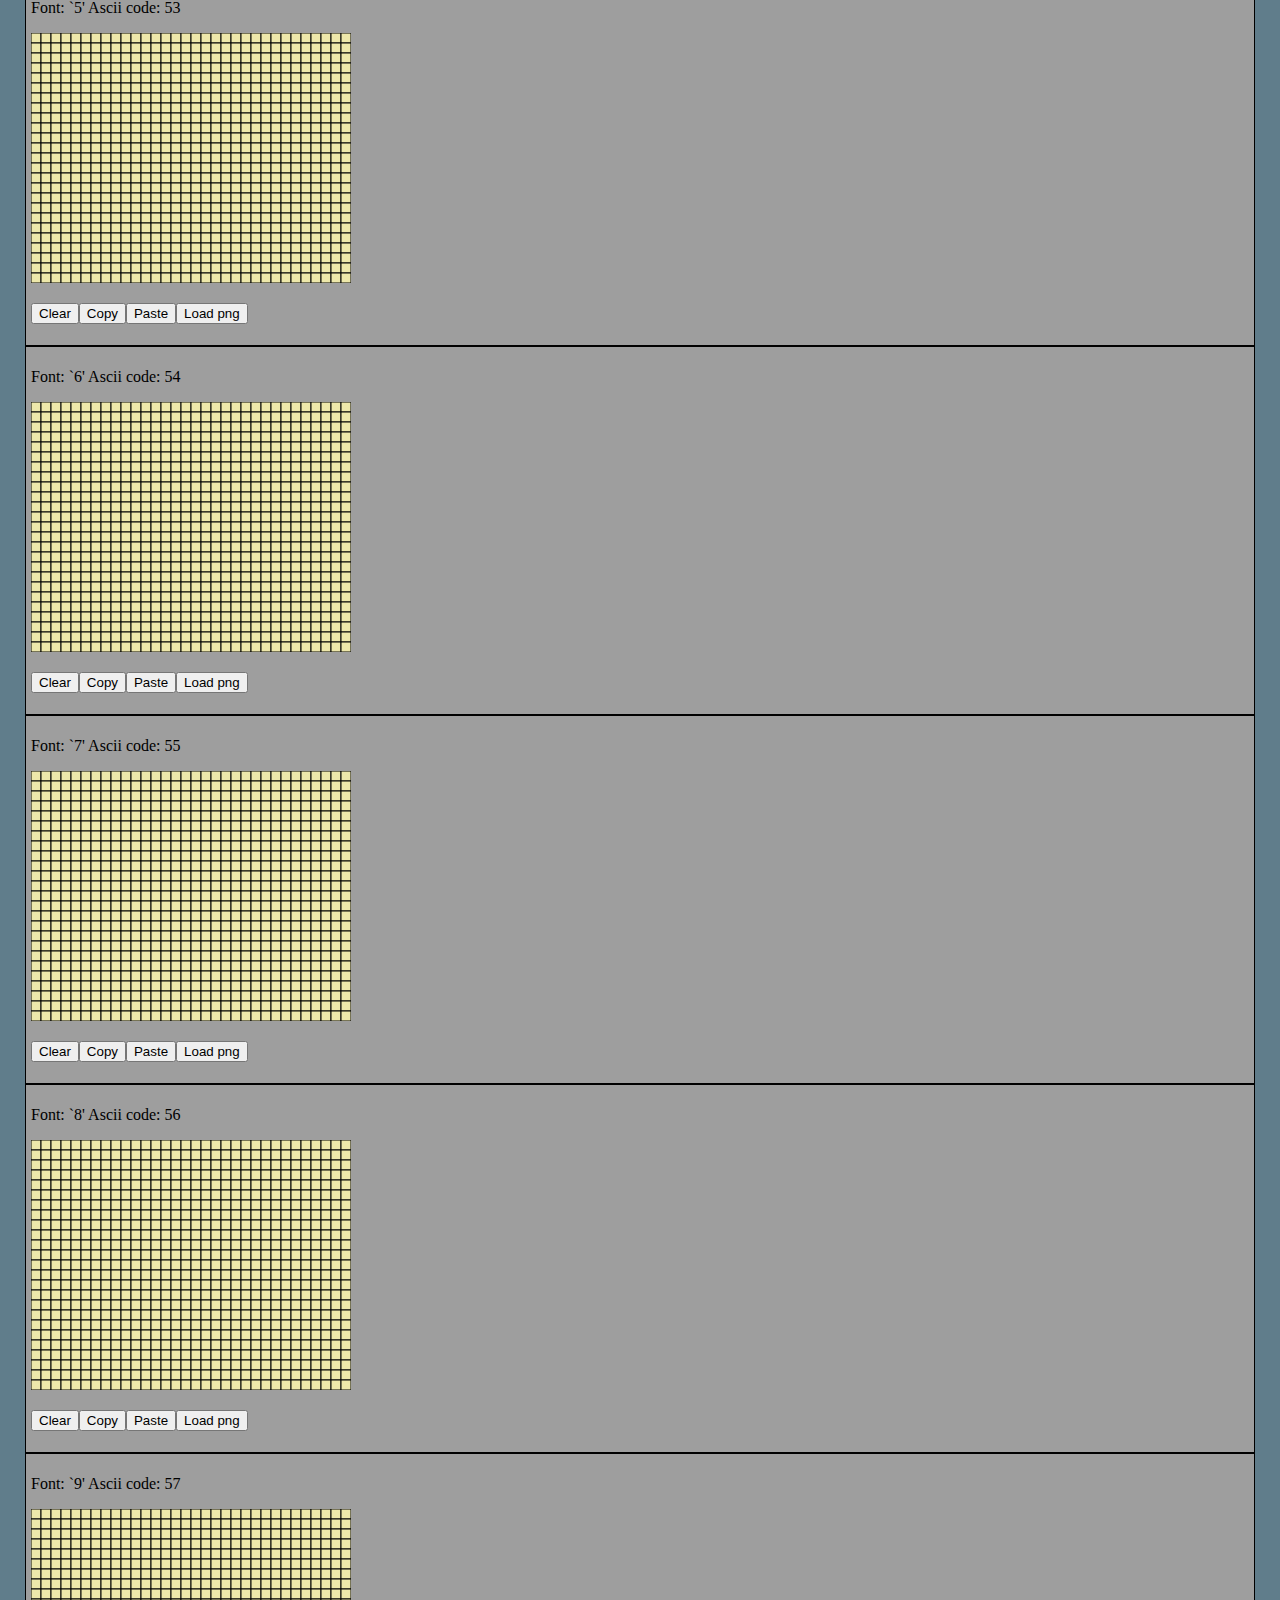
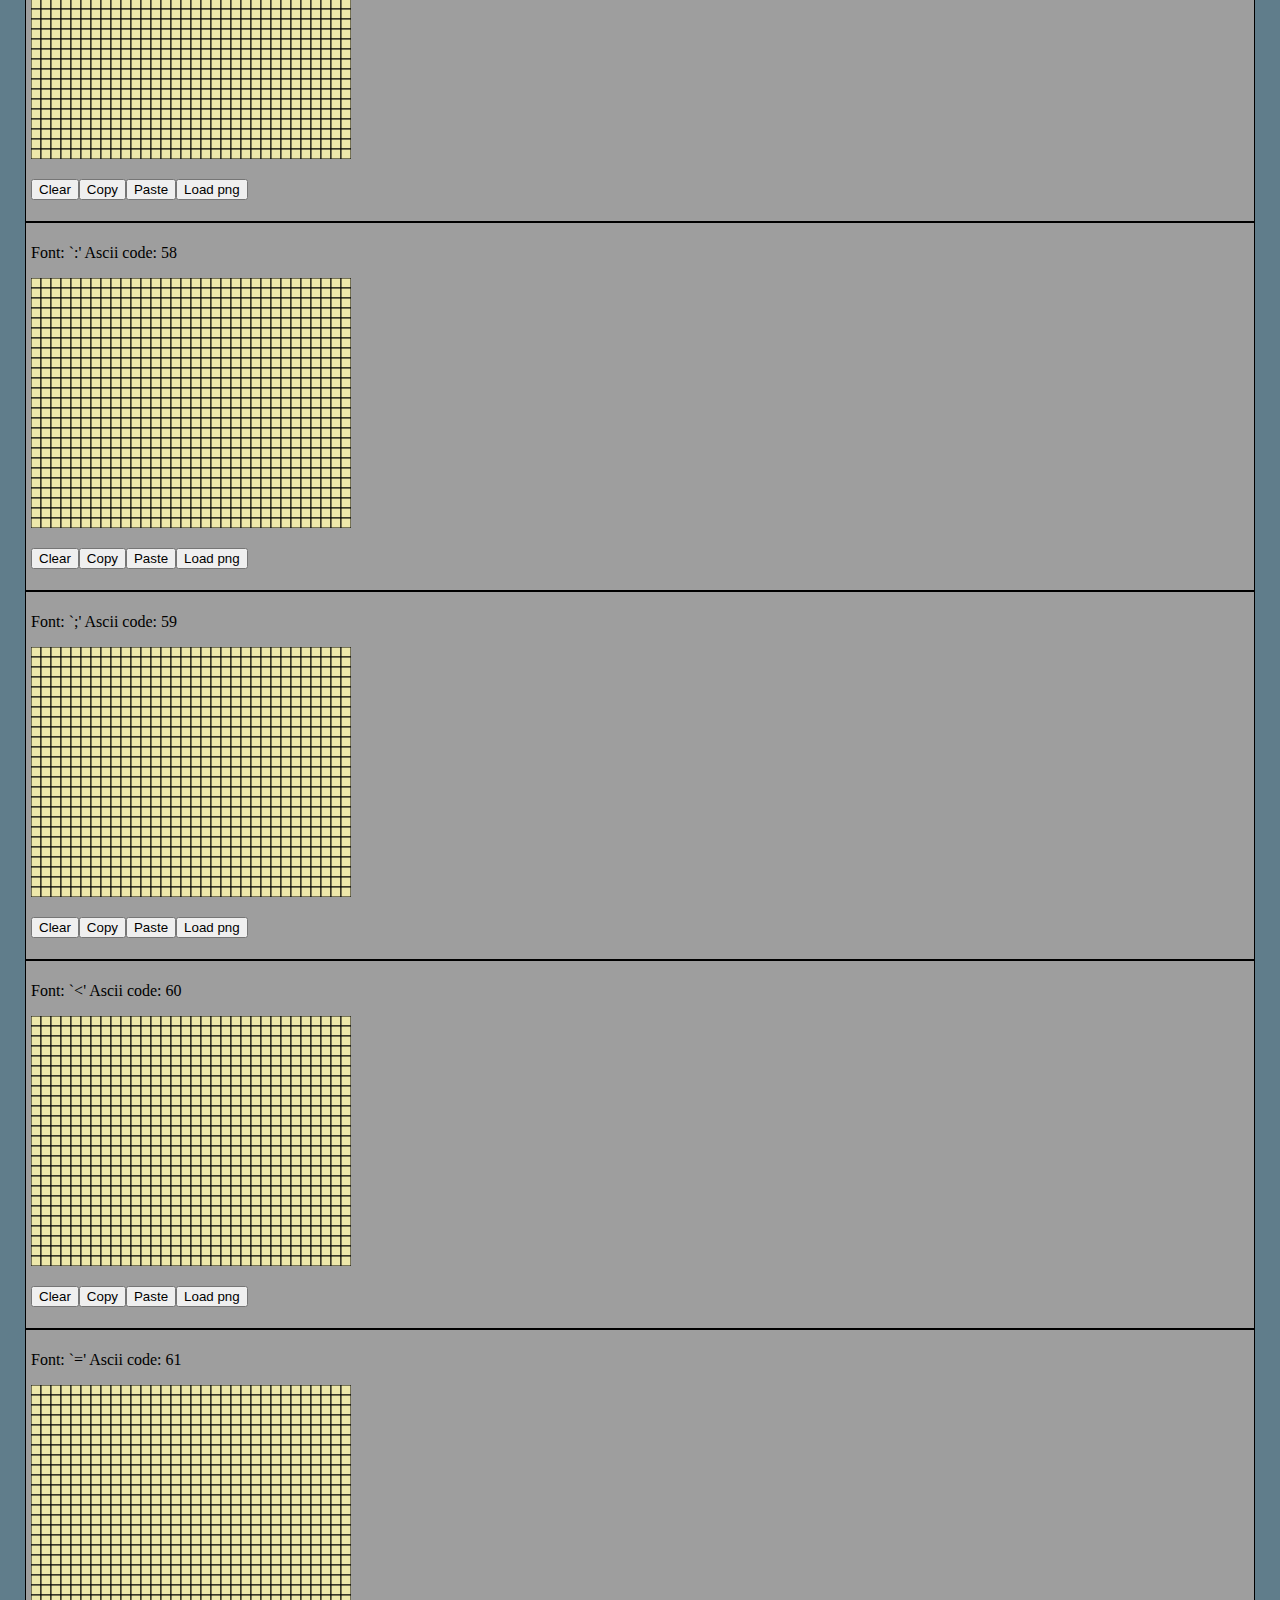
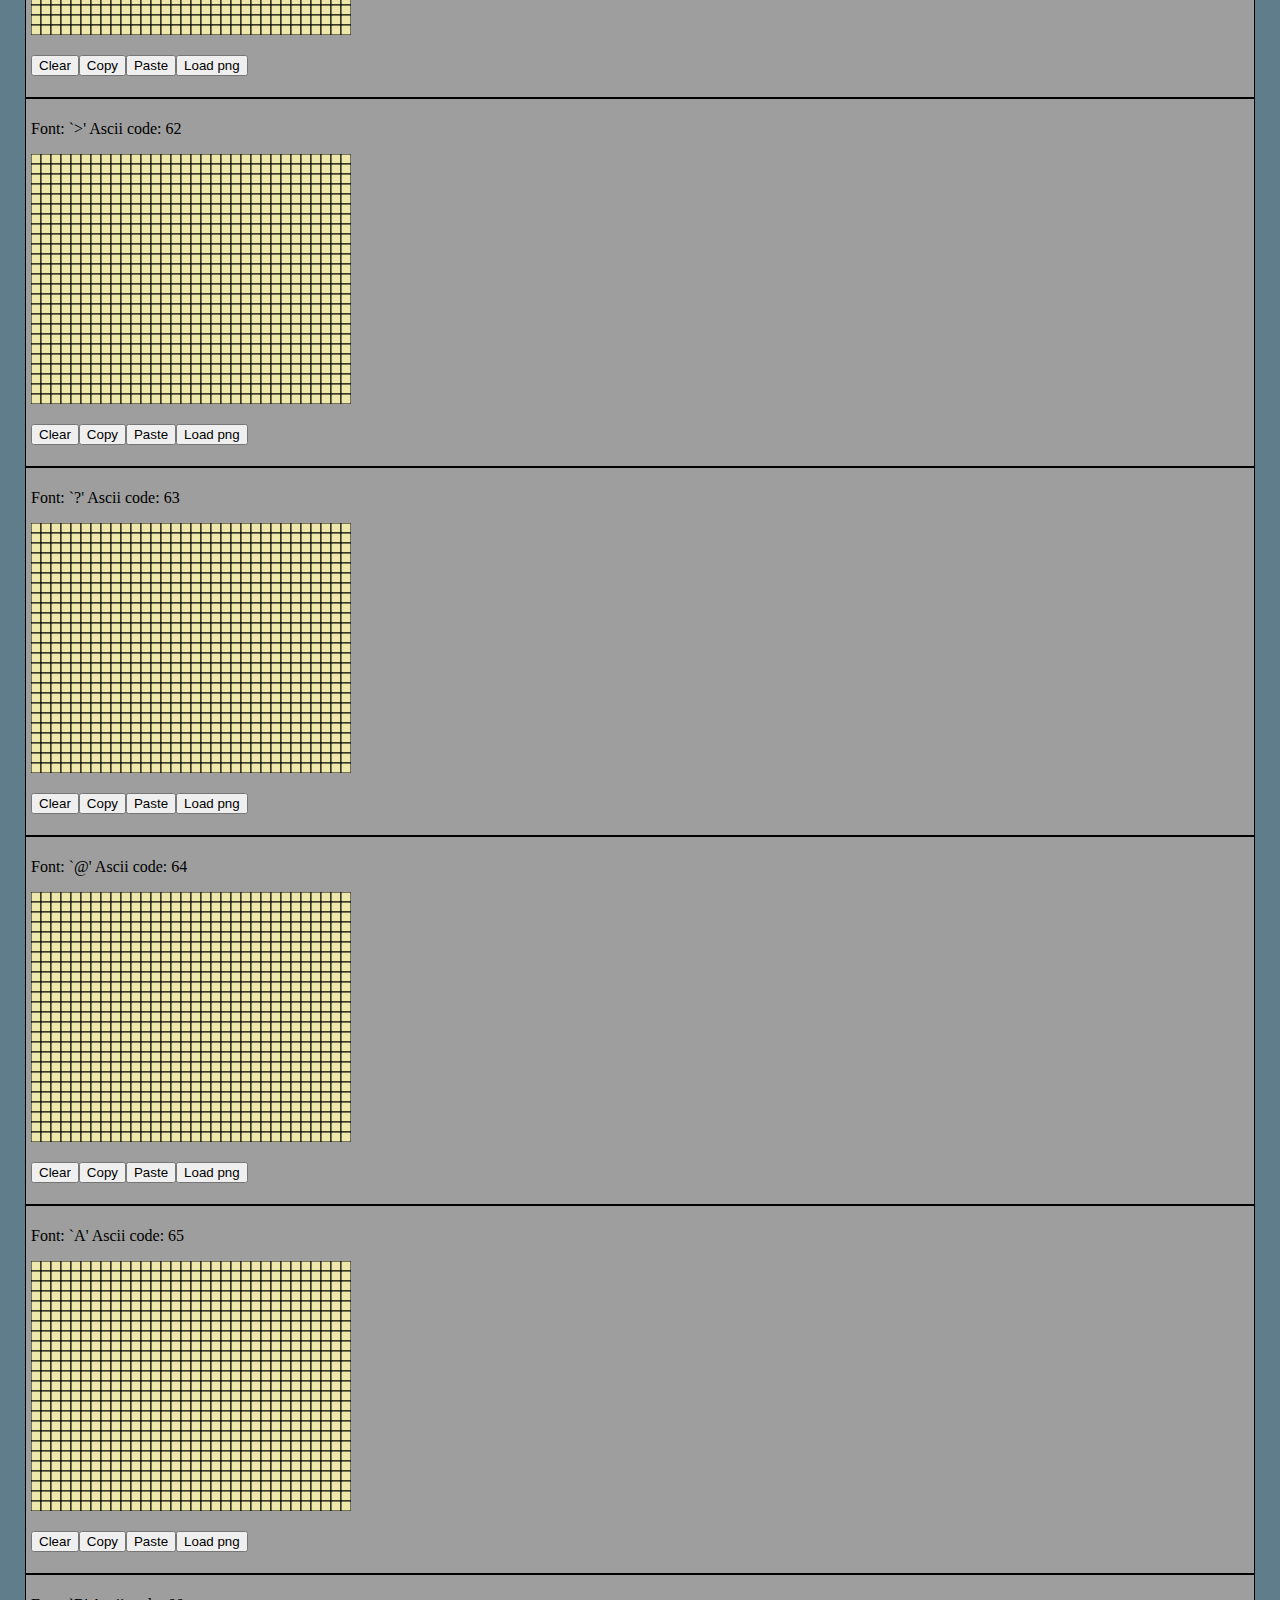
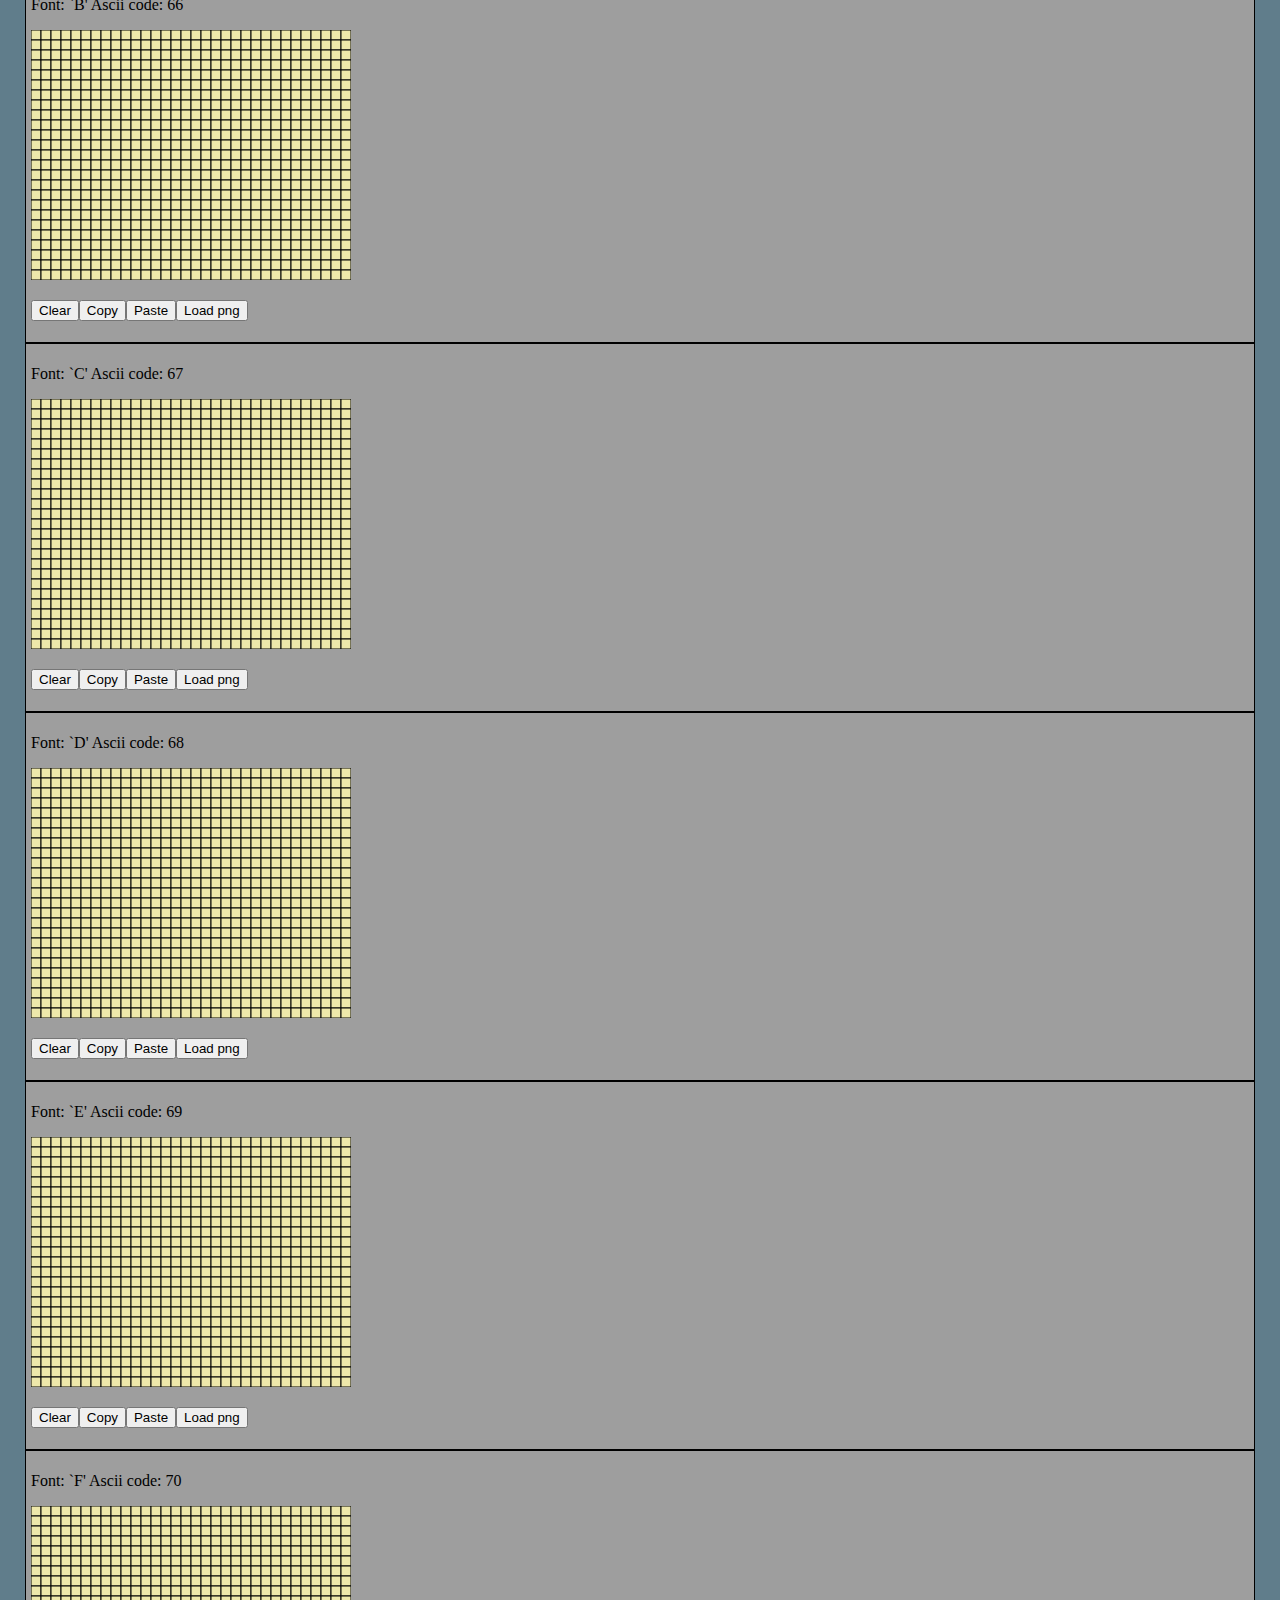
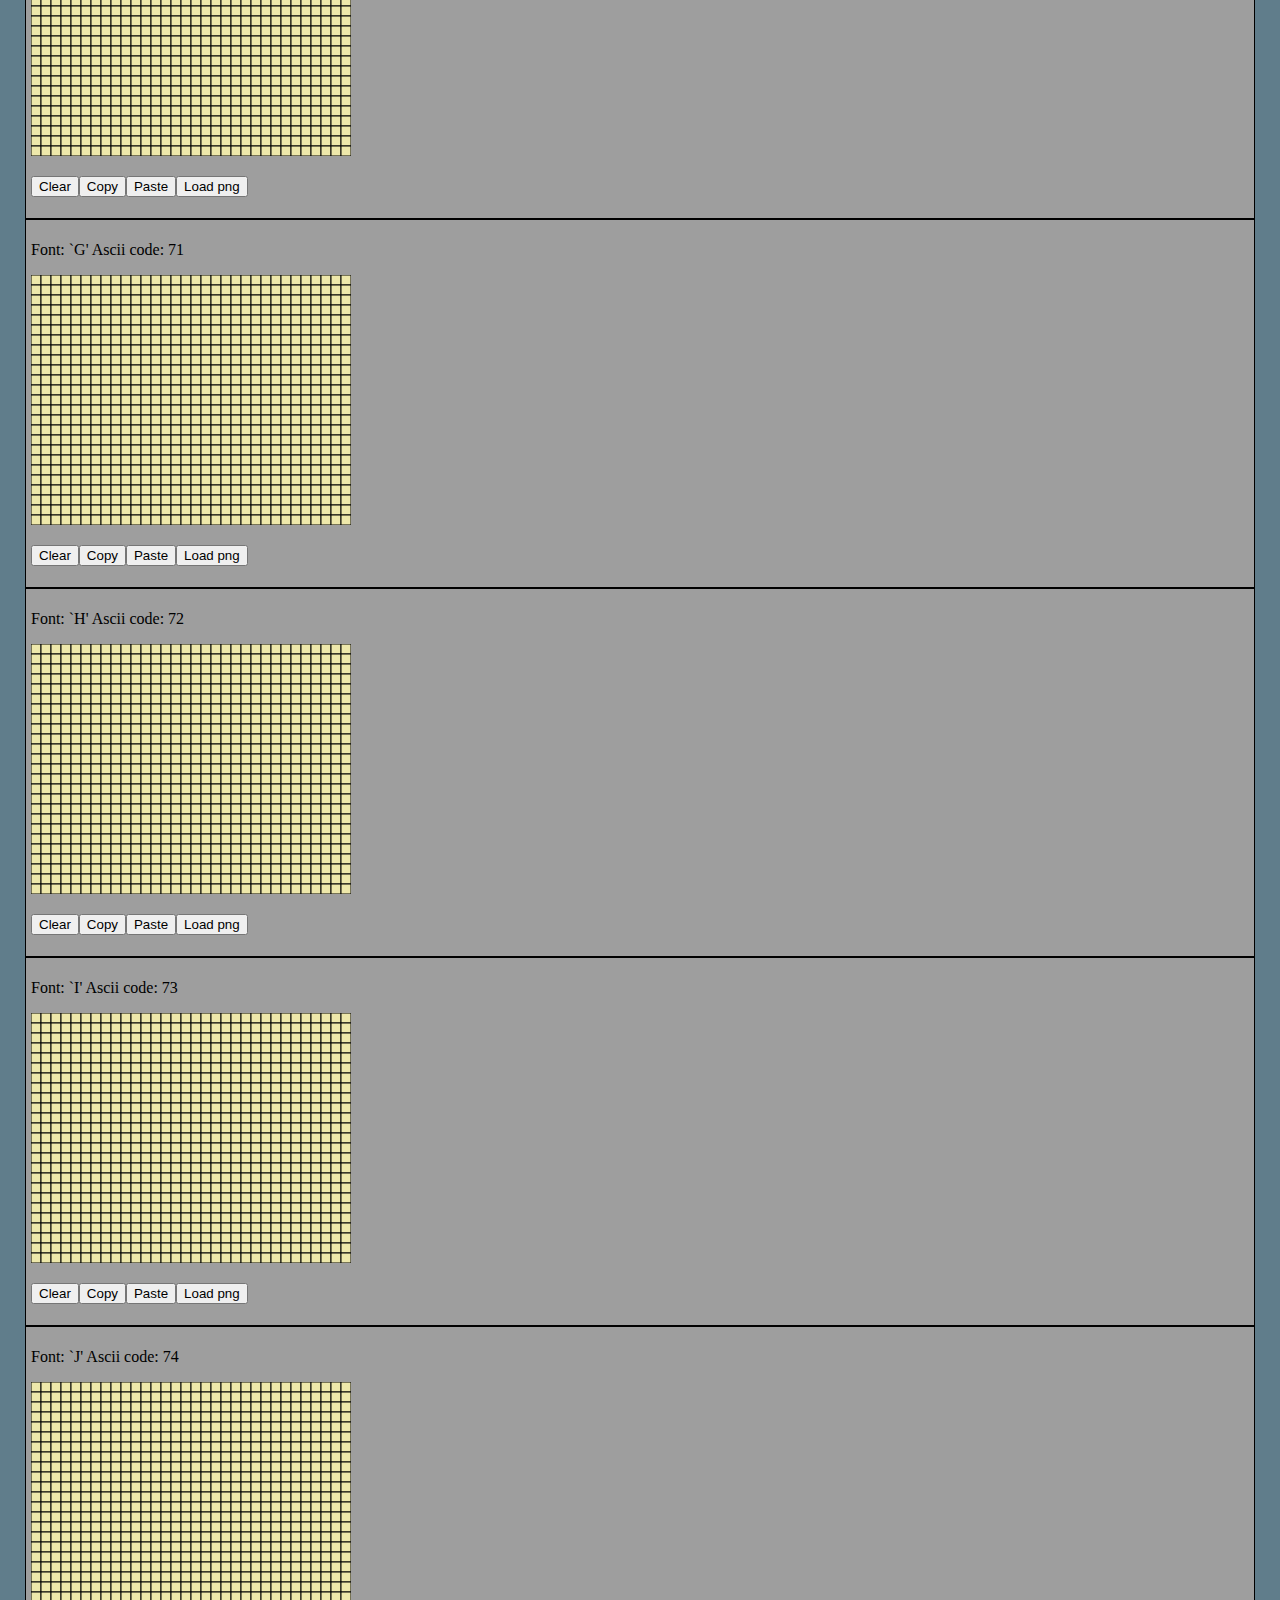
==== commit 3d8dc019: "add sqrt" ====
--- a/index.html
+++ b/index.html
@@ -19,6 +19,7 @@
 	  <a  href="trigonometry.html">Trigonometric tables</a>
 	  <a href="raw2planar.html">Raw 2 planar viewer</a>
 	  <a href="rgbcolors.html">RGB Colors</a>
+	  <a href="sqrt.html">Square root tables</a>
 	</div>
 	<div id="content" style="padding:25px">
 		<h2>Amiga font editor</h2>
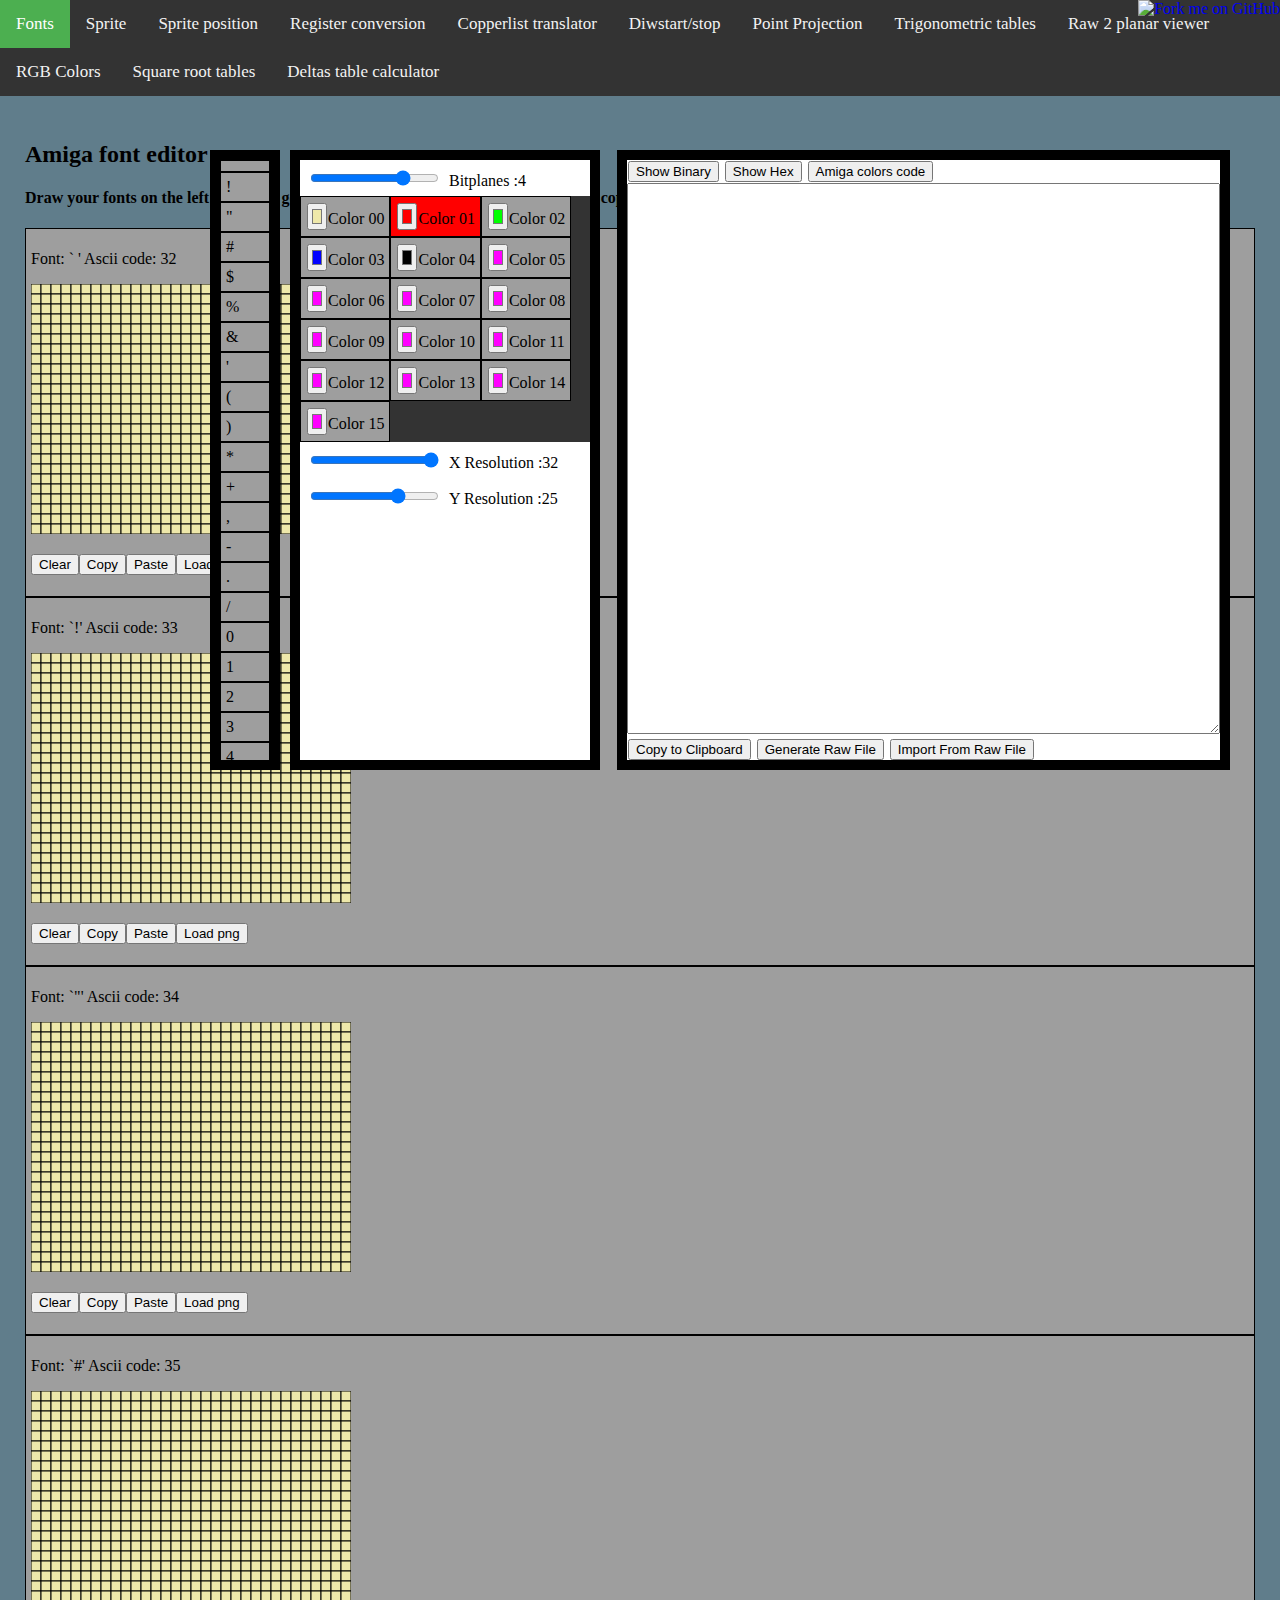
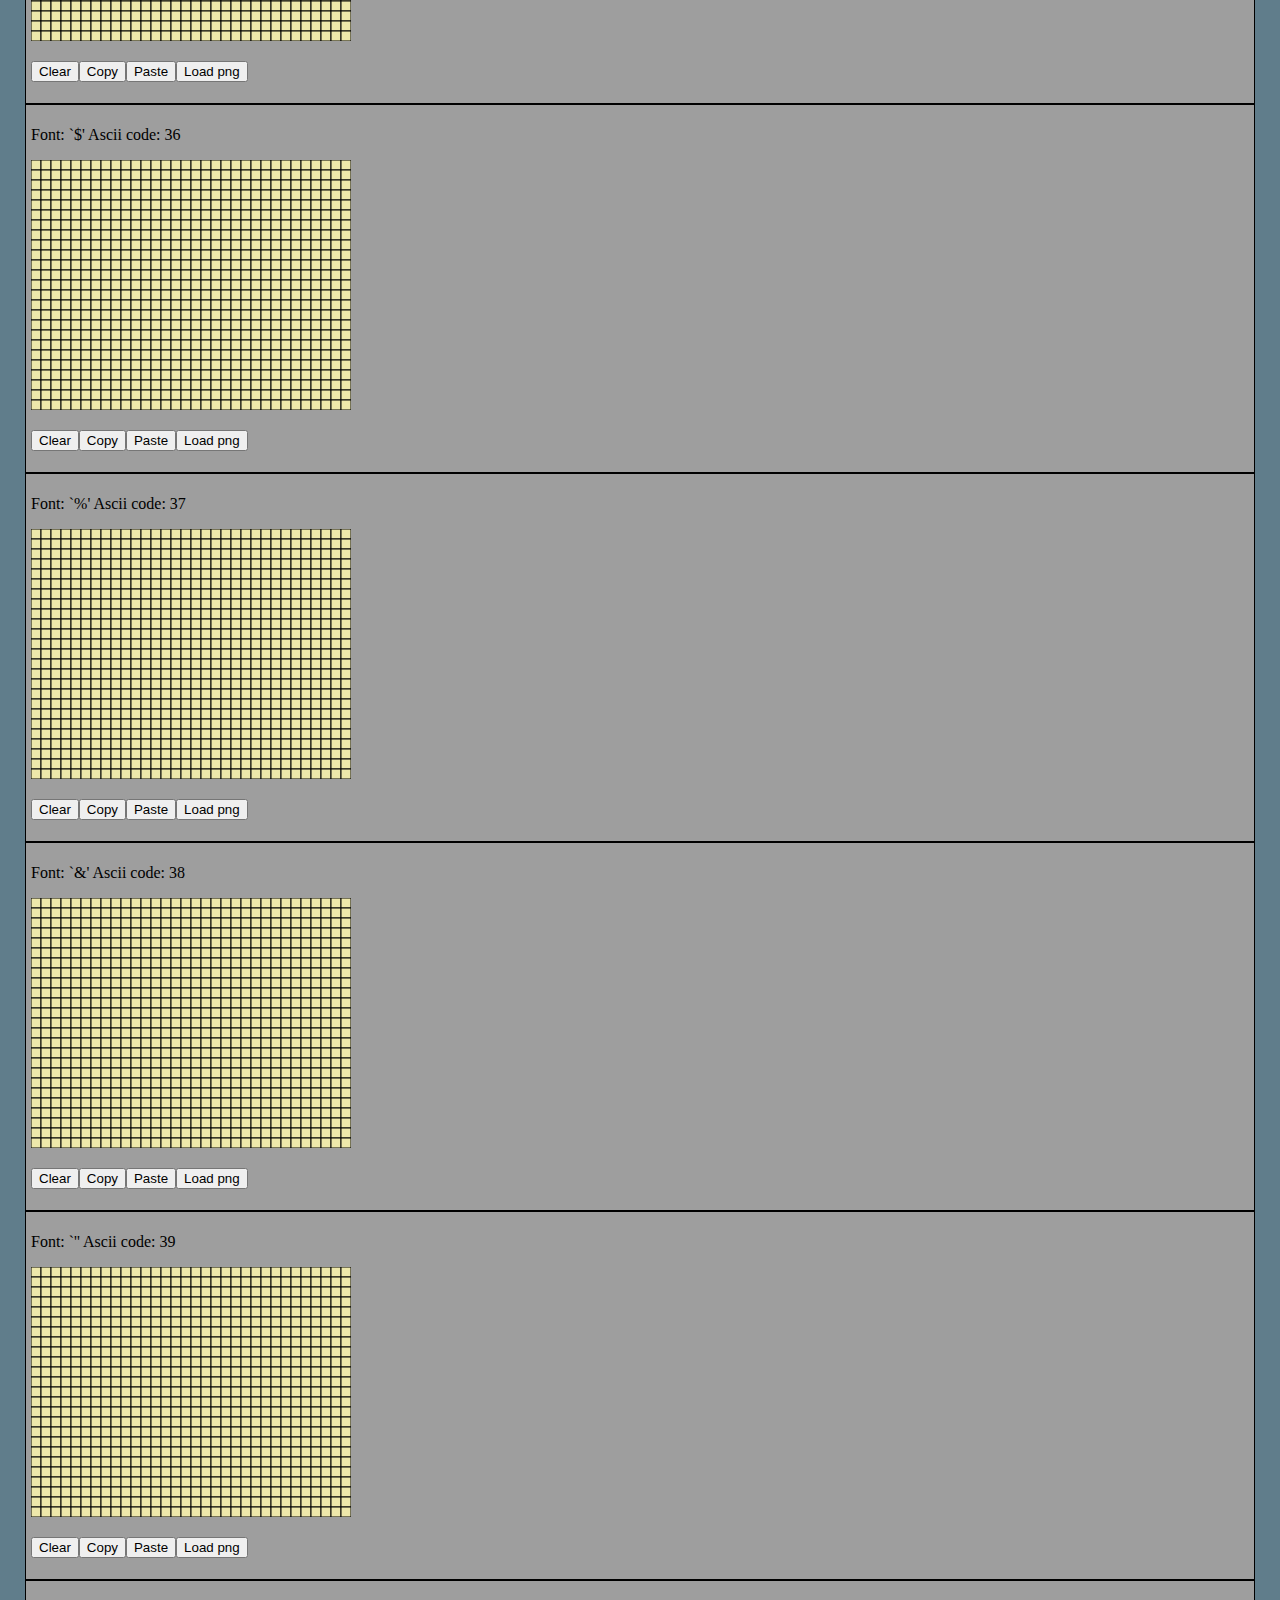
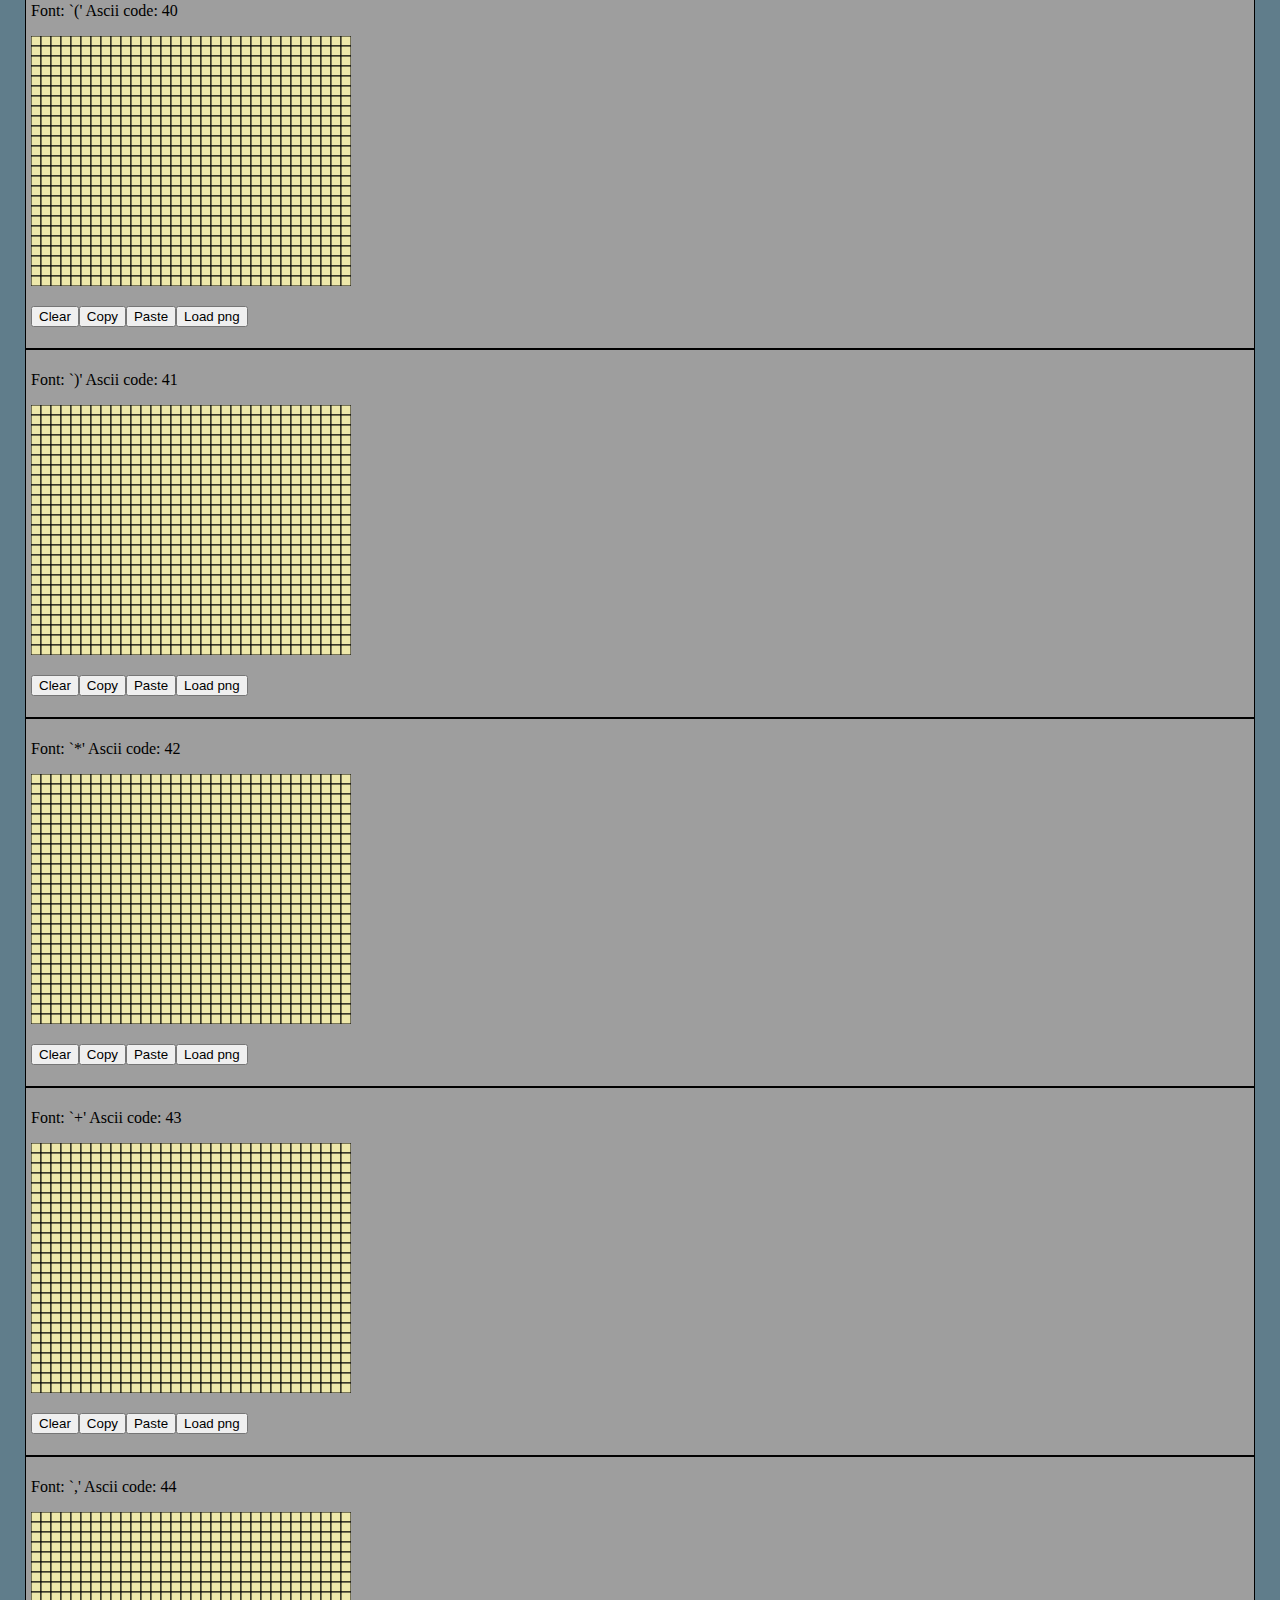
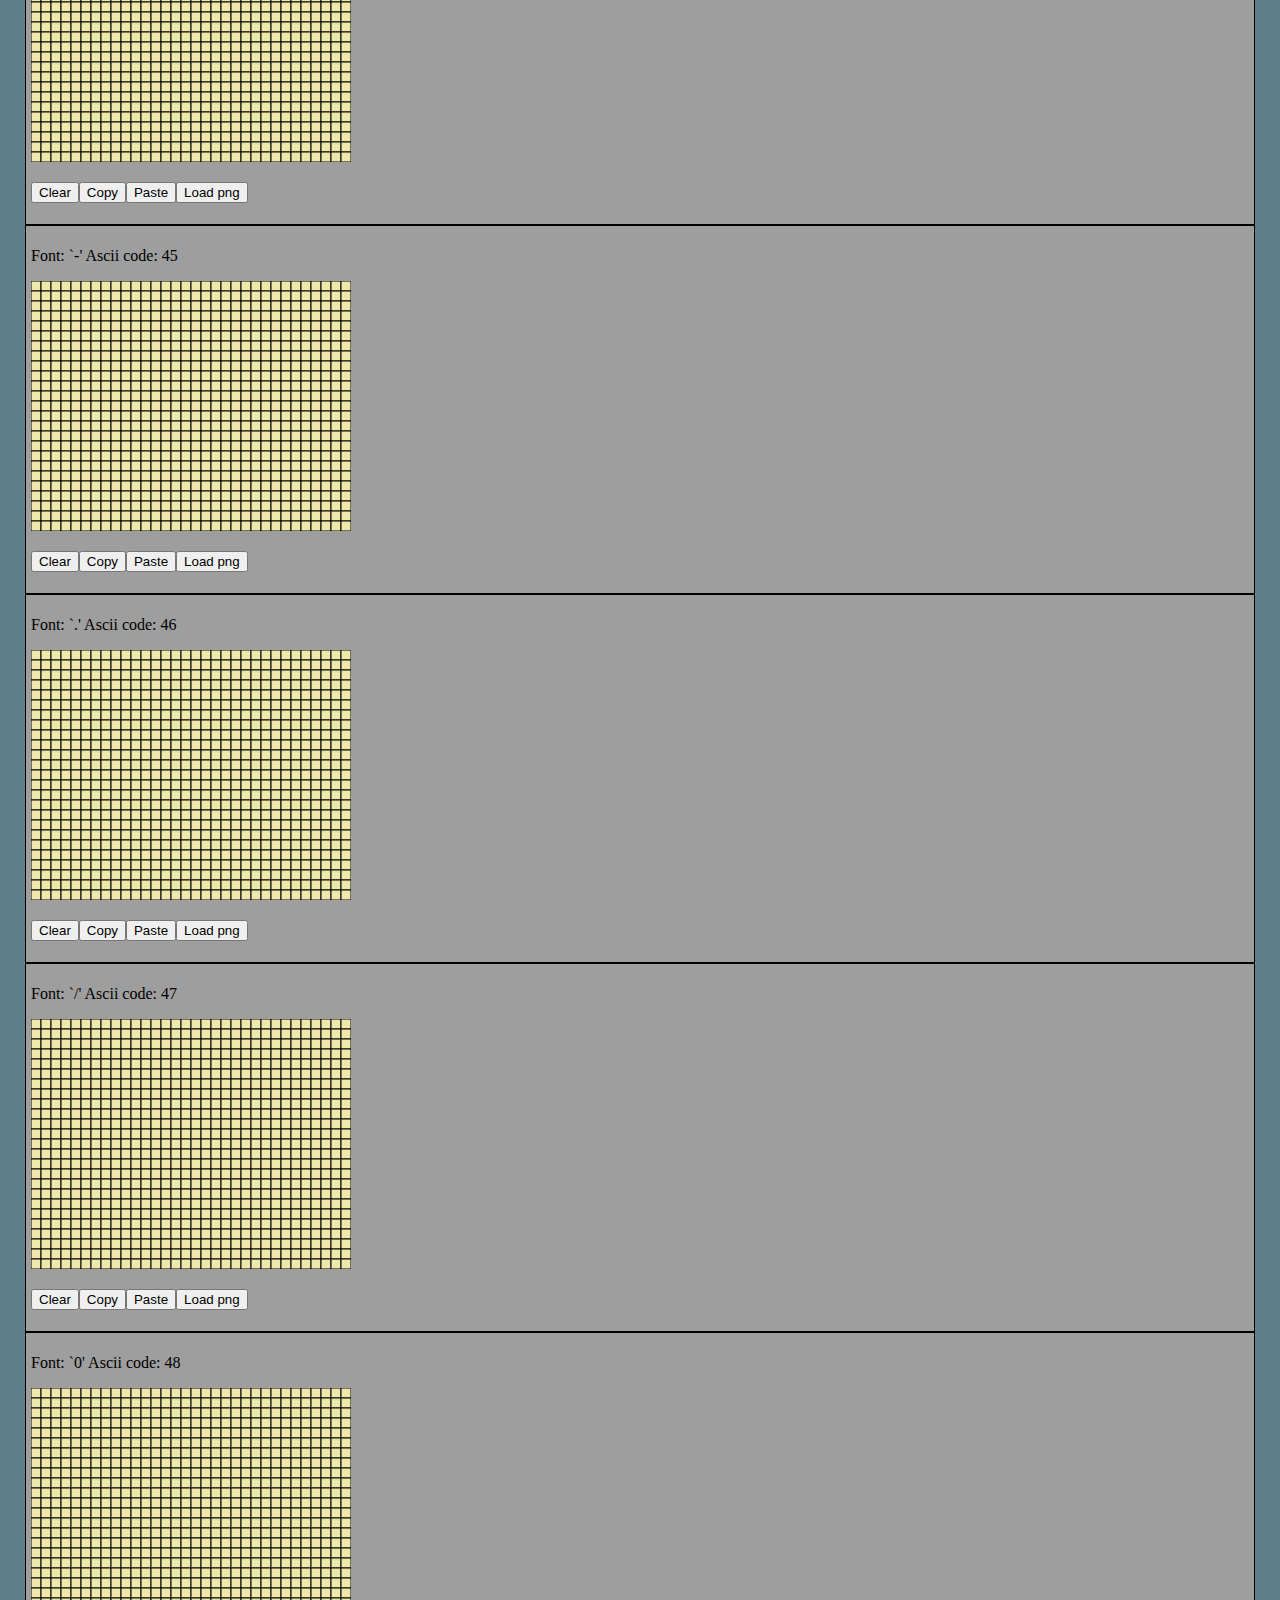
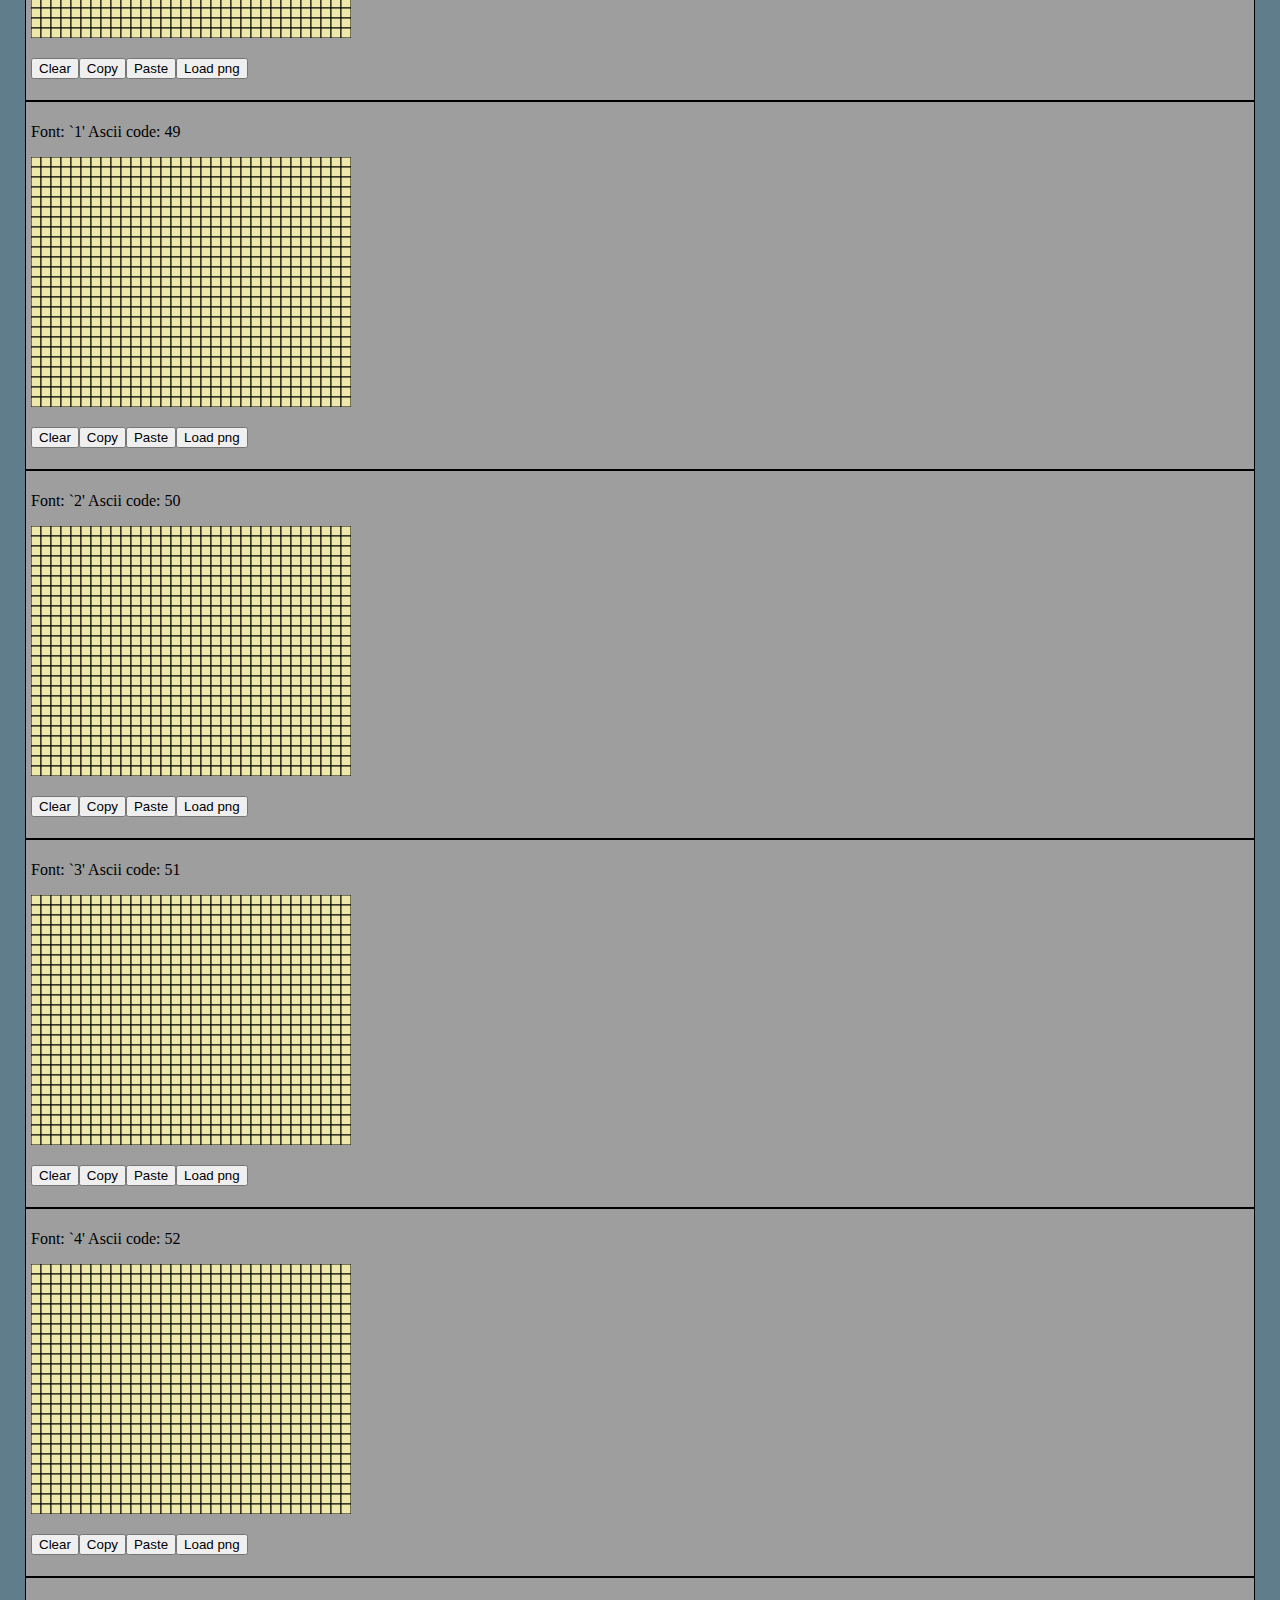
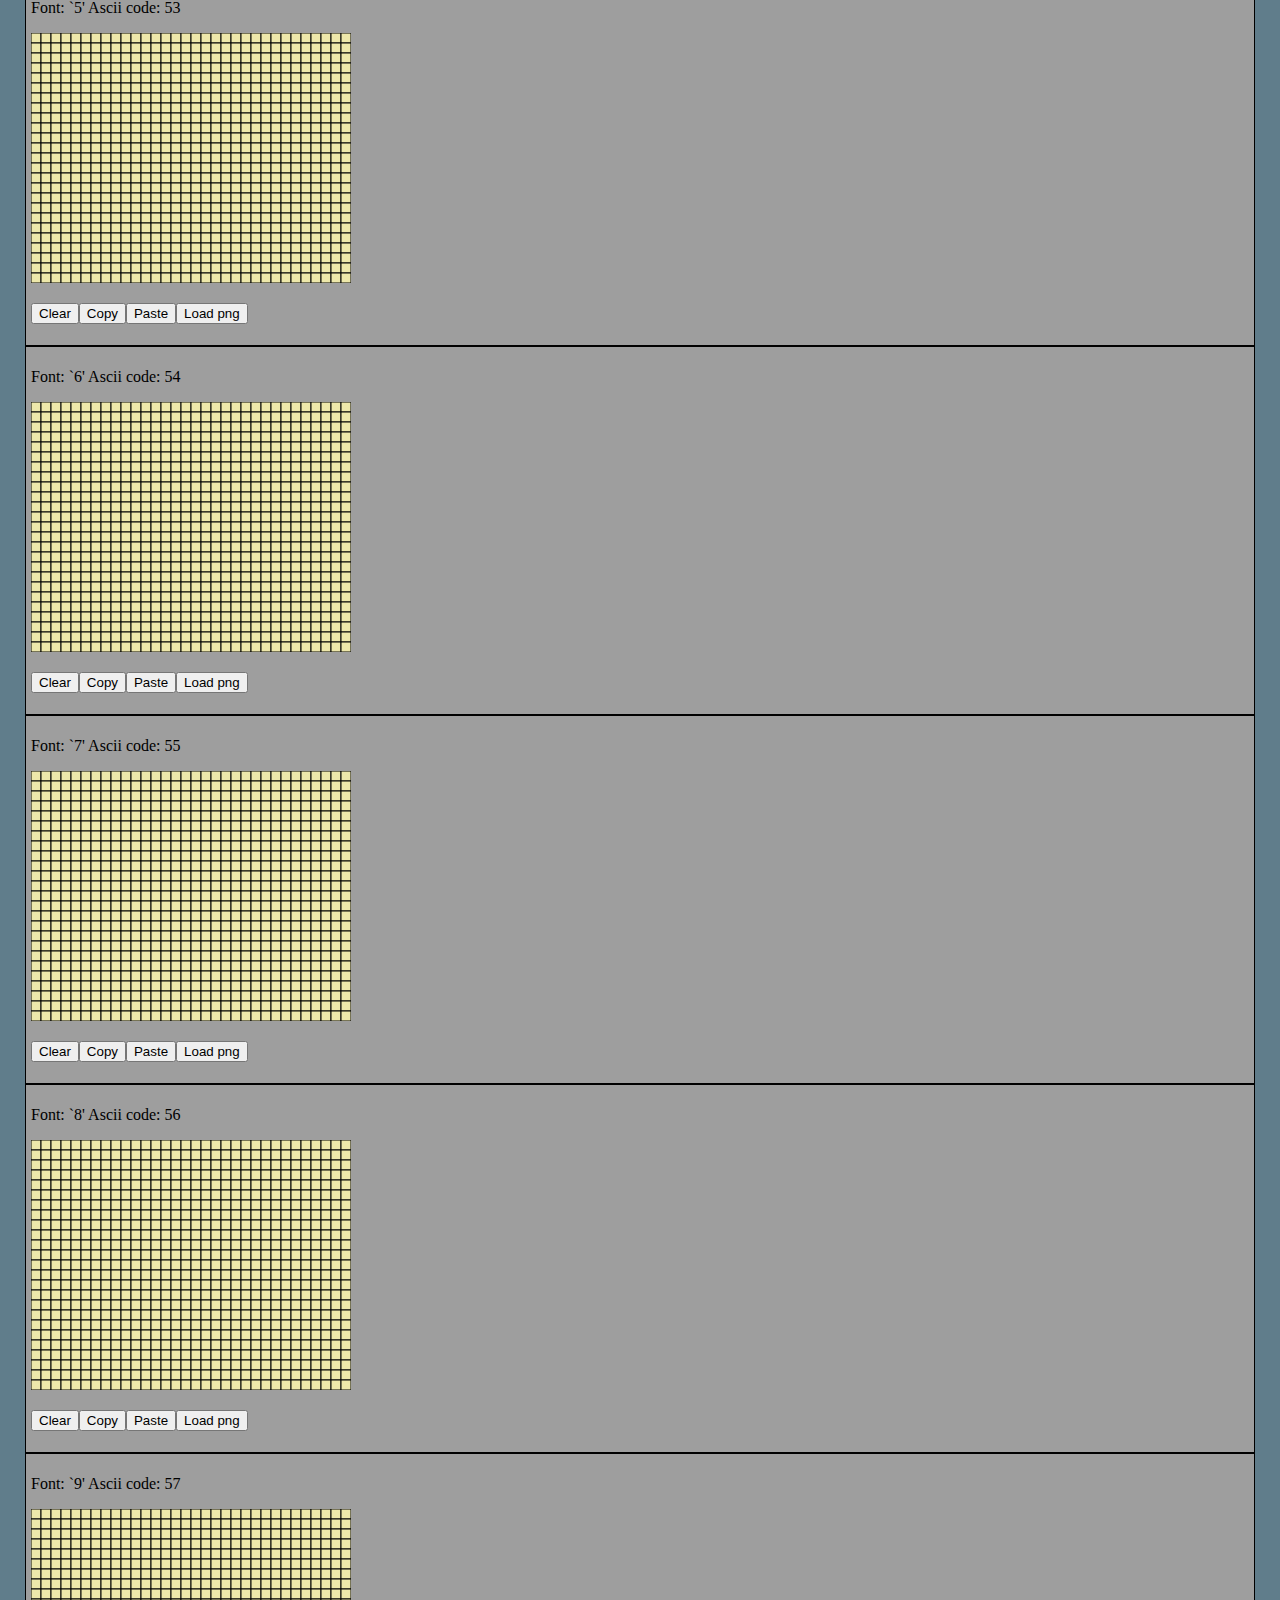
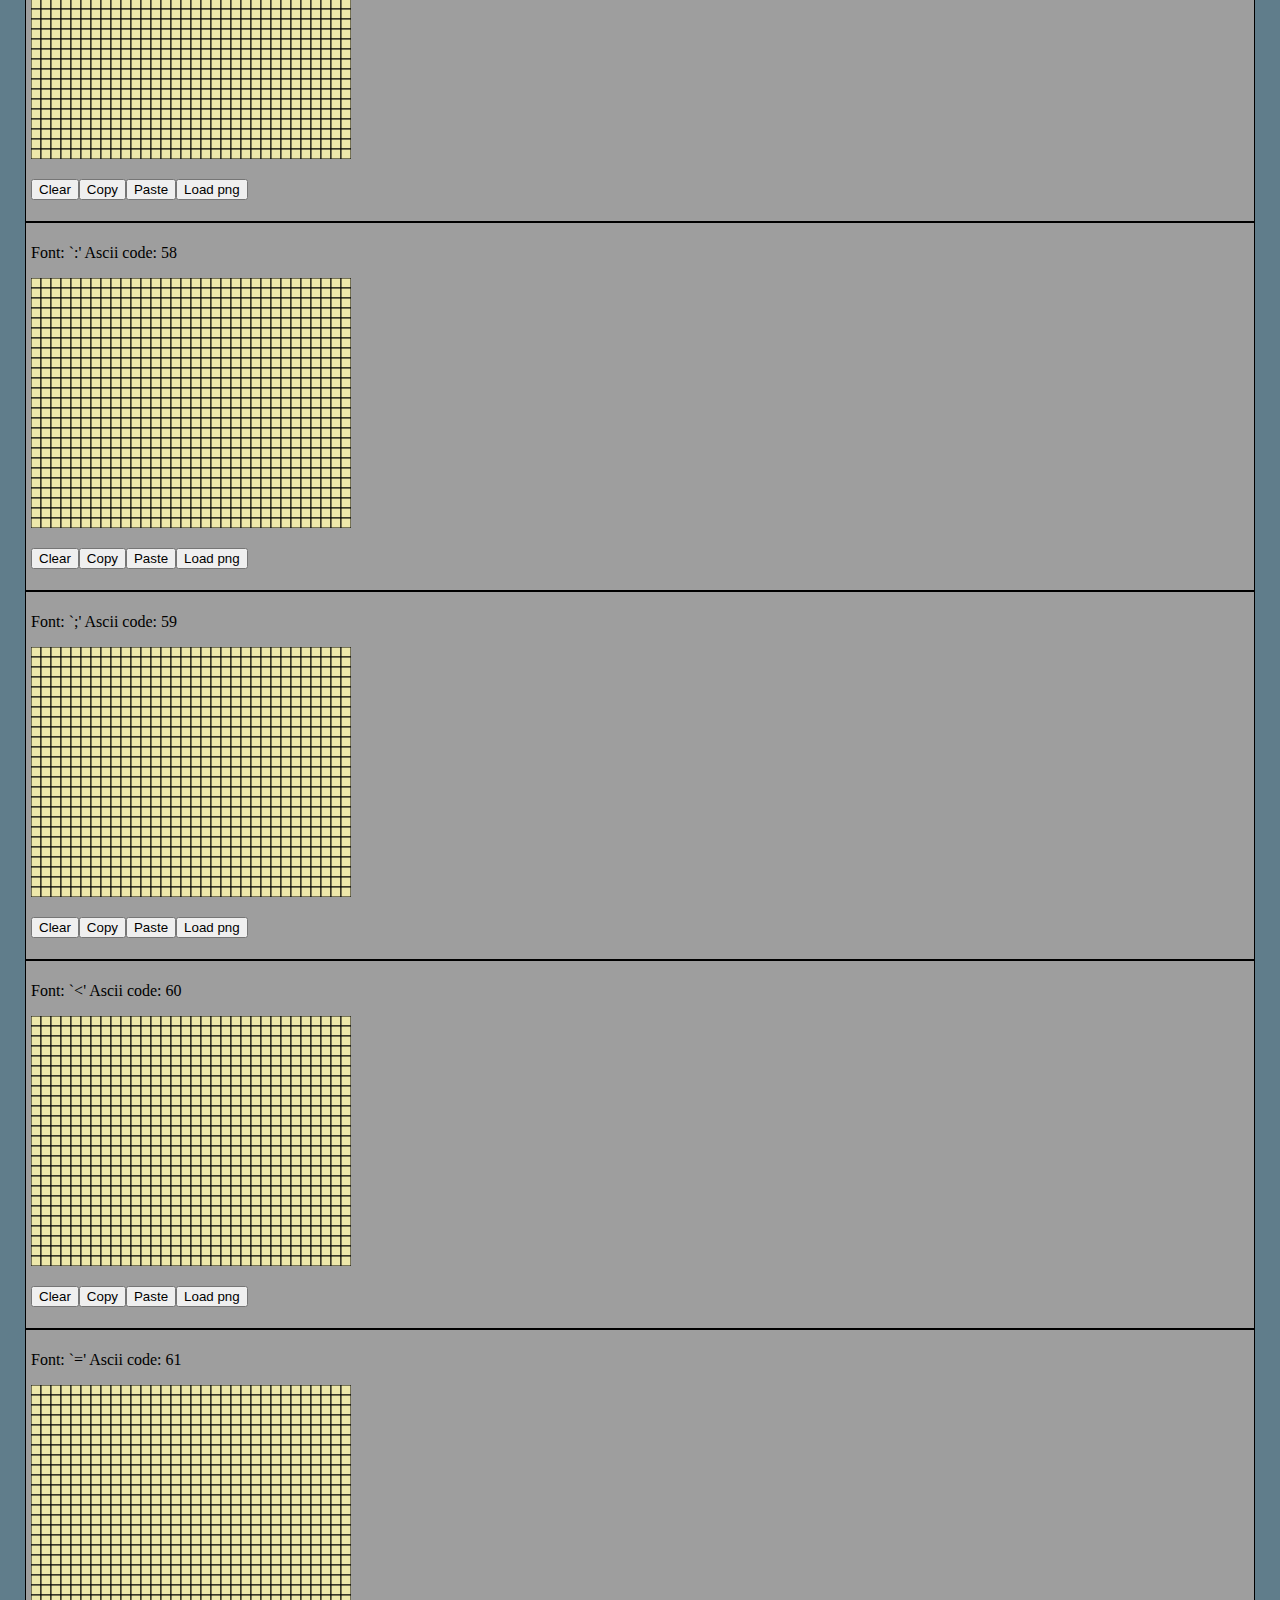
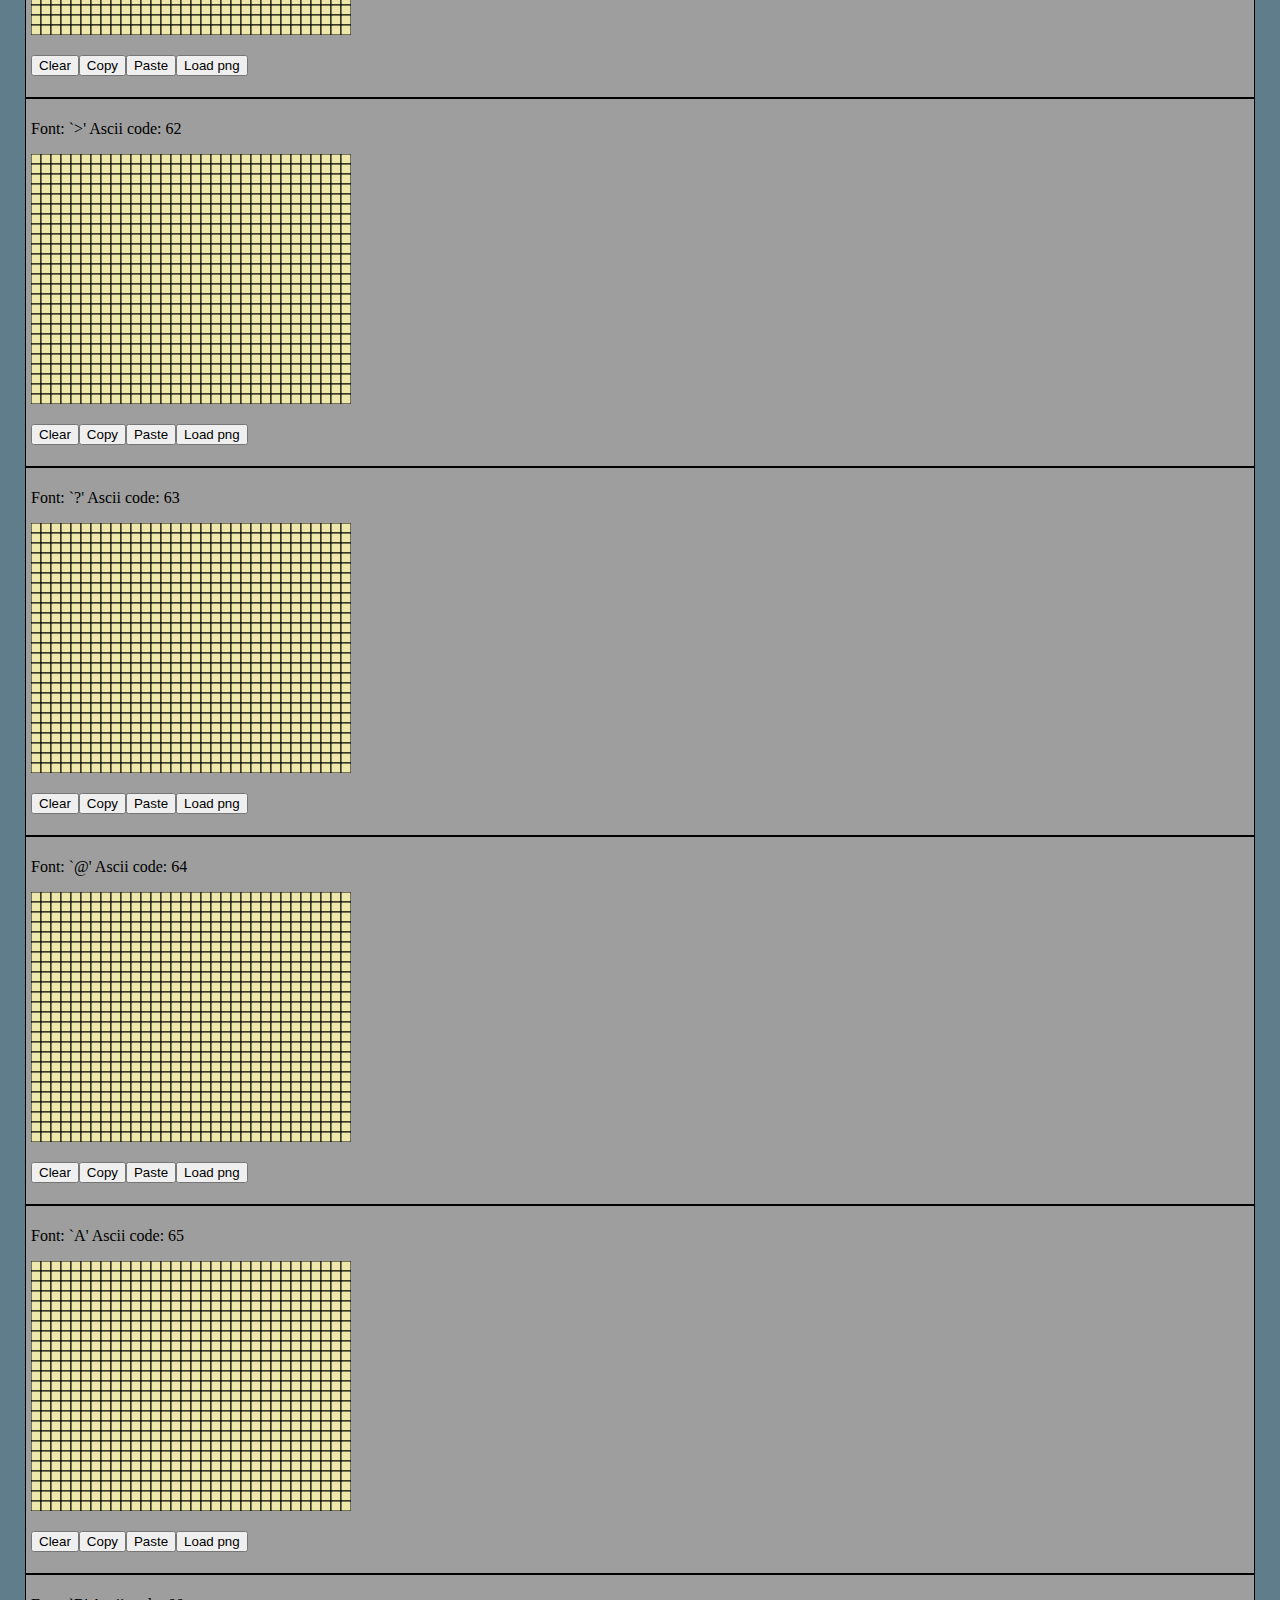
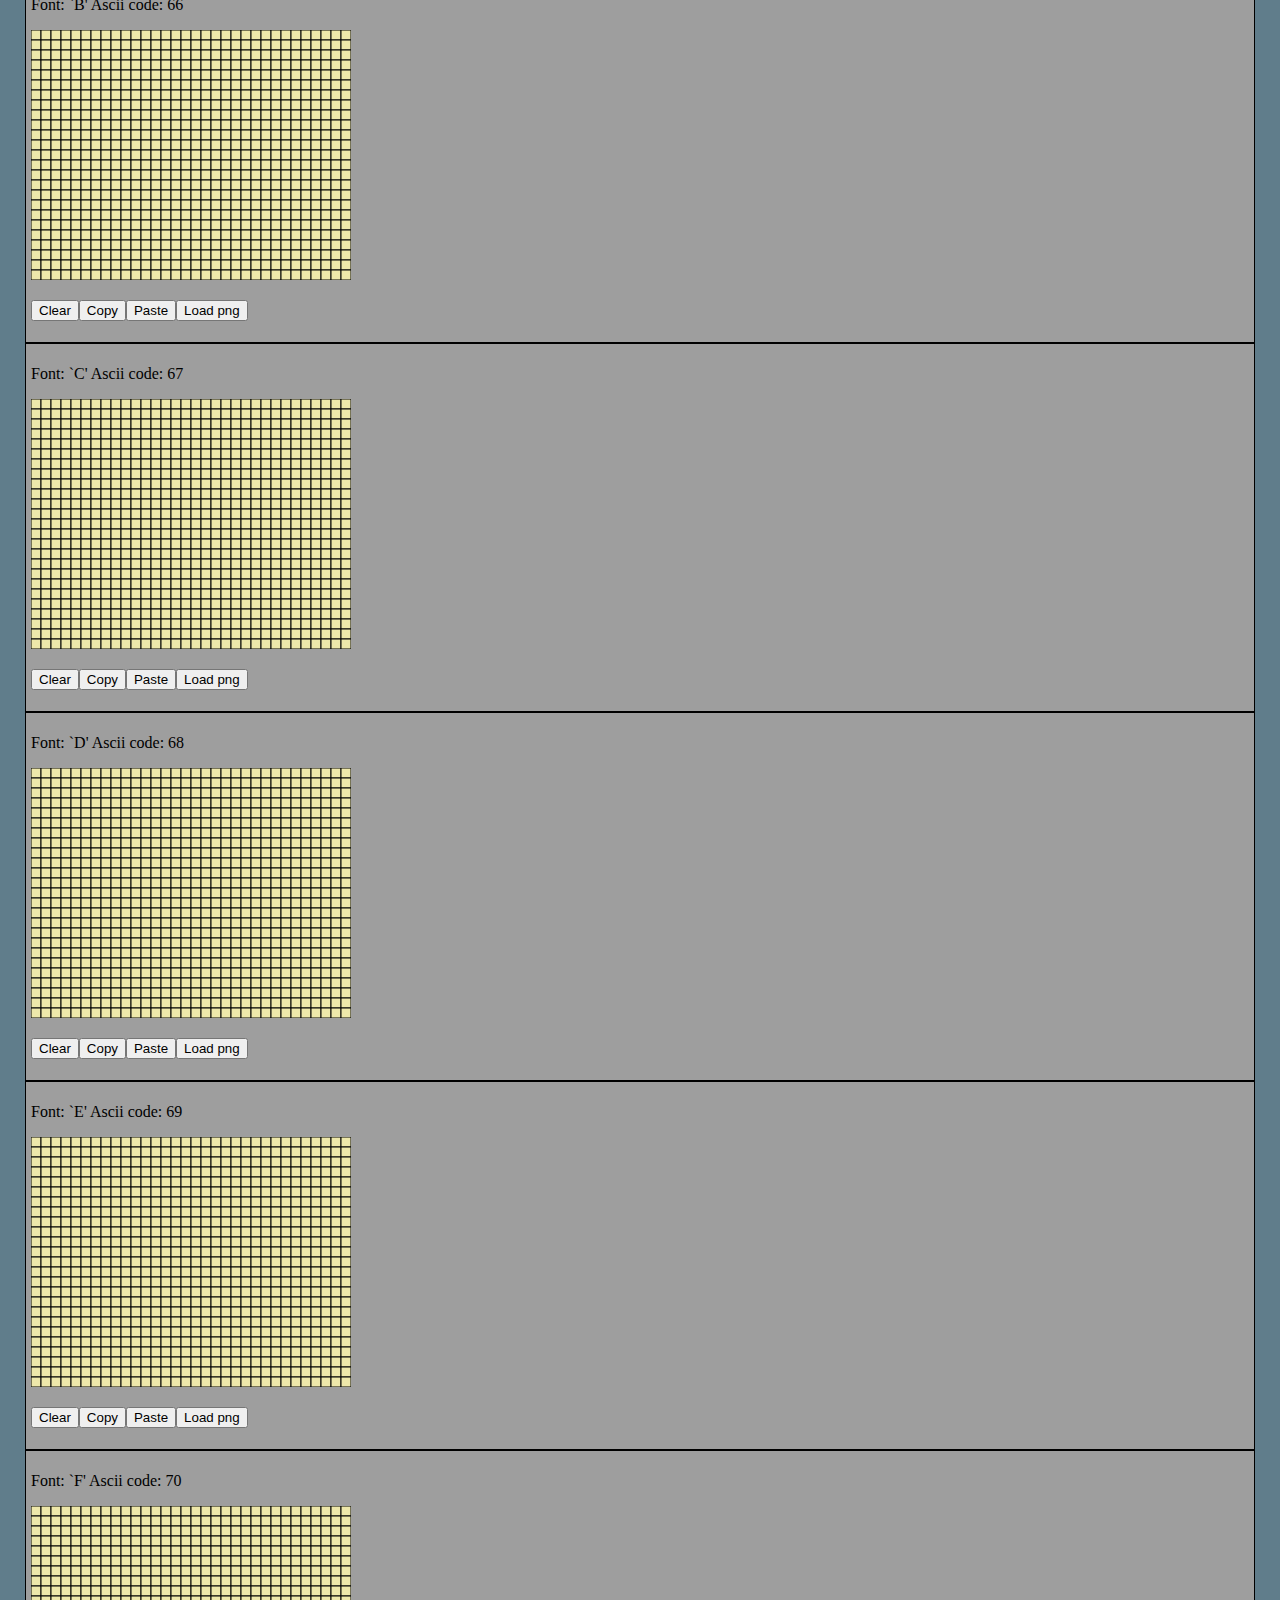
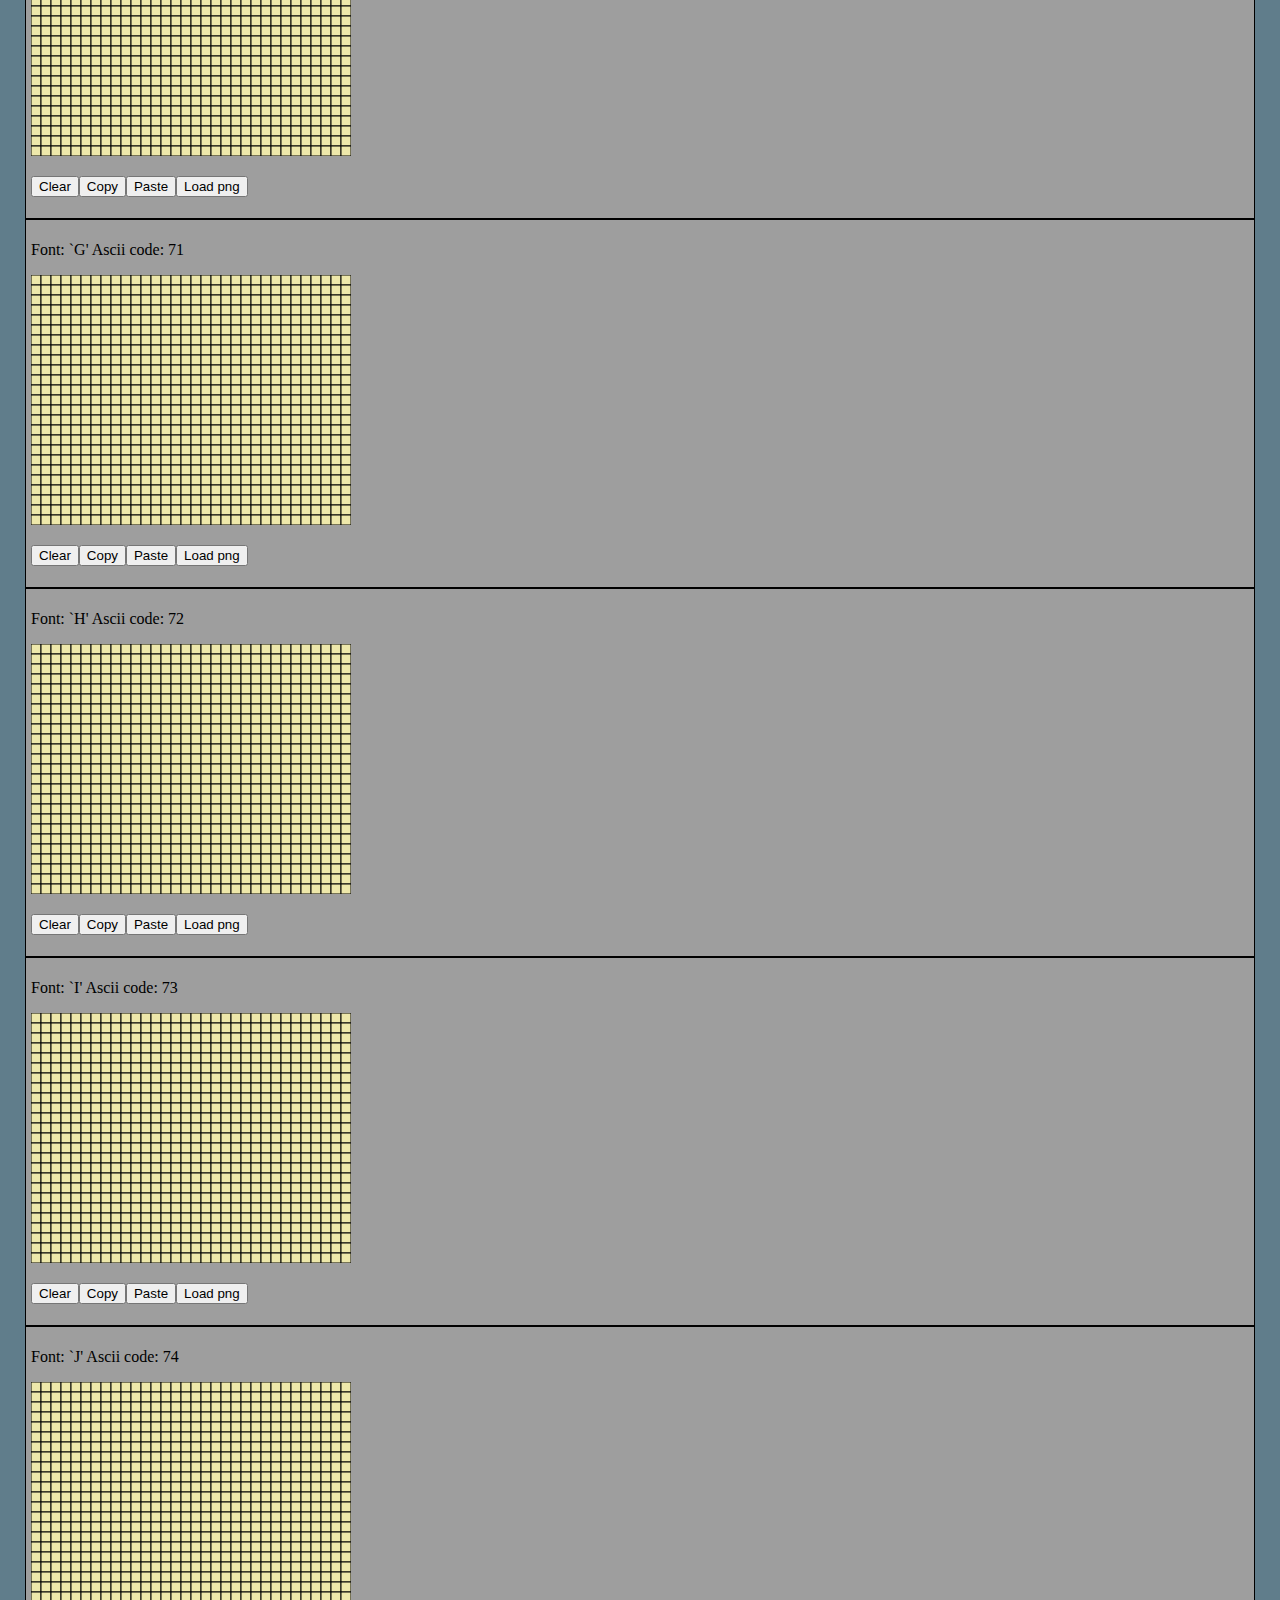
==== commit 261db997: "add delta" ====
--- a/index.html
+++ b/index.html
@@ -20,6 +20,7 @@
 	  <a href="raw2planar.html">Raw 2 planar viewer</a>
 	  <a href="rgbcolors.html">RGB Colors</a>
 	  <a href="sqrt.html">Square root tables</a>
+	  <a href="deltas.html">Deltas table calculator</a>
 	</div>
 	<div id="content" style="padding:25px">
 		<h2>Amiga font editor</h2>
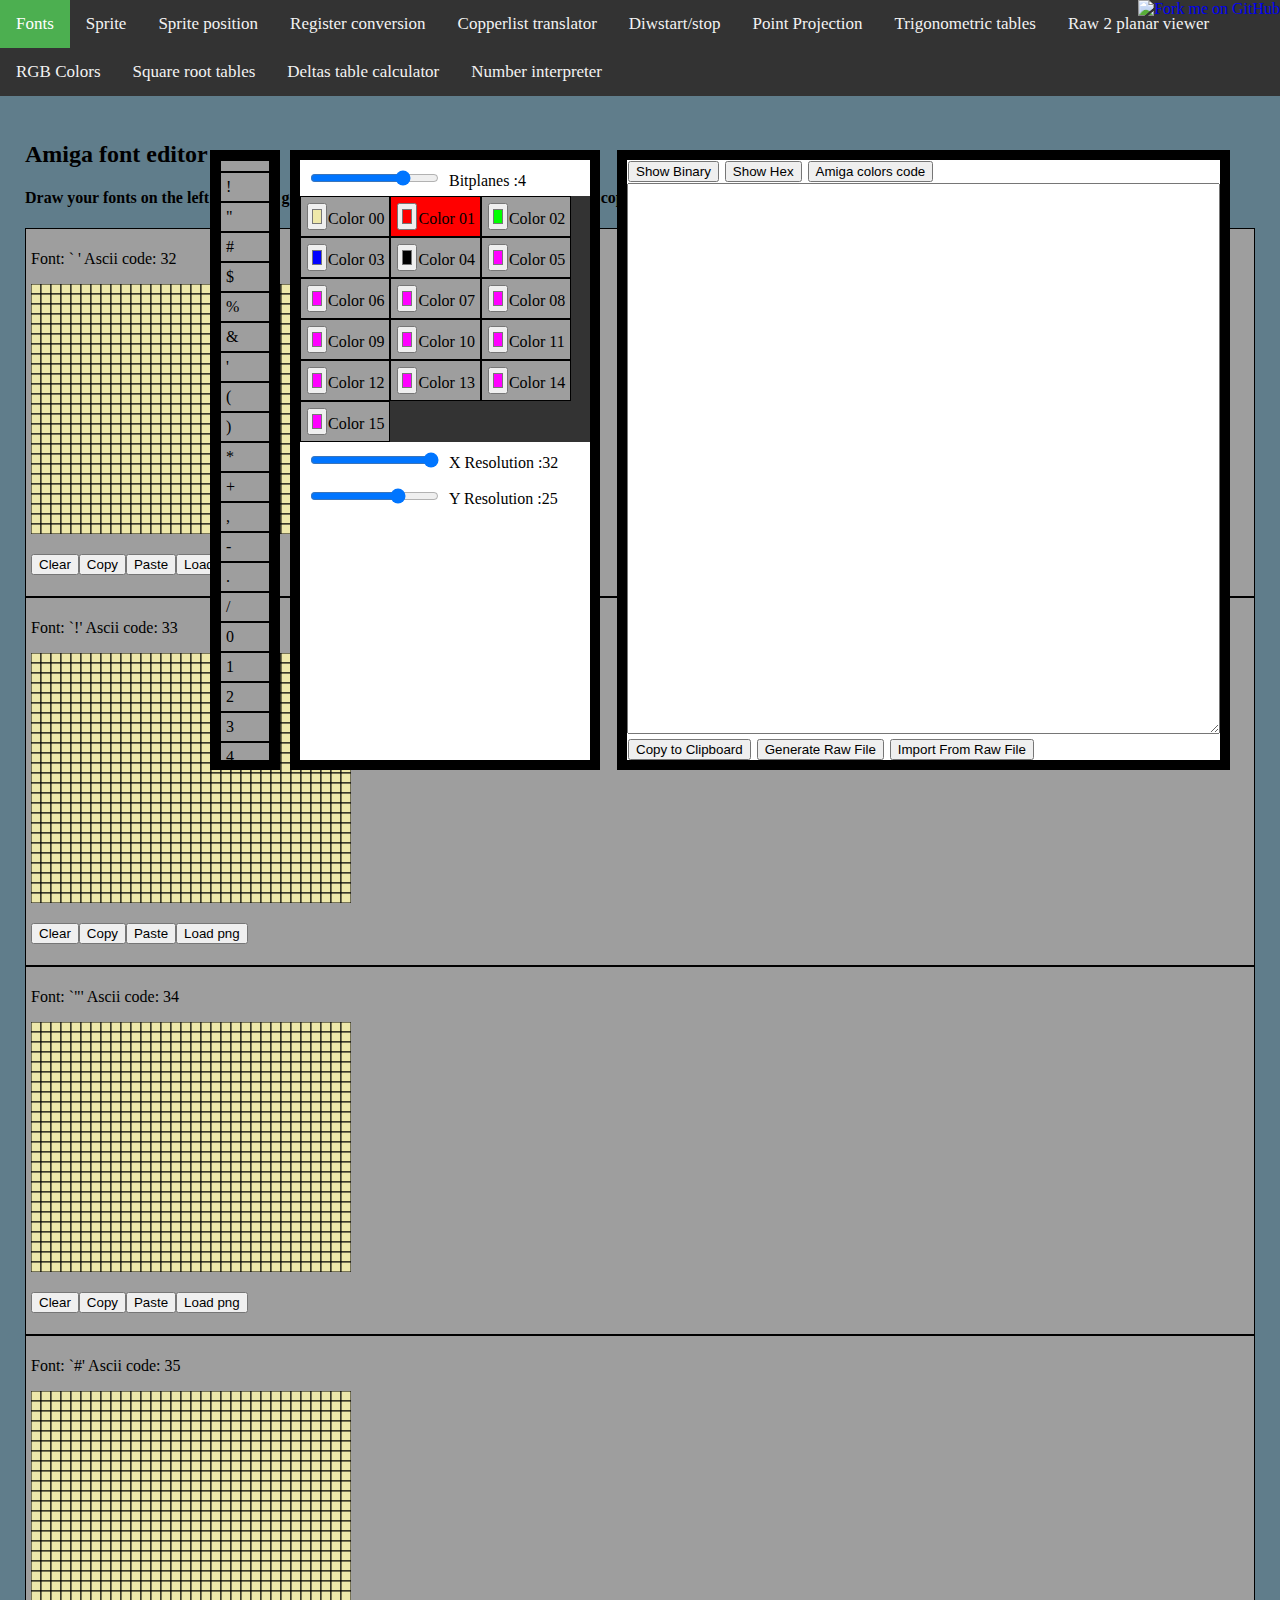
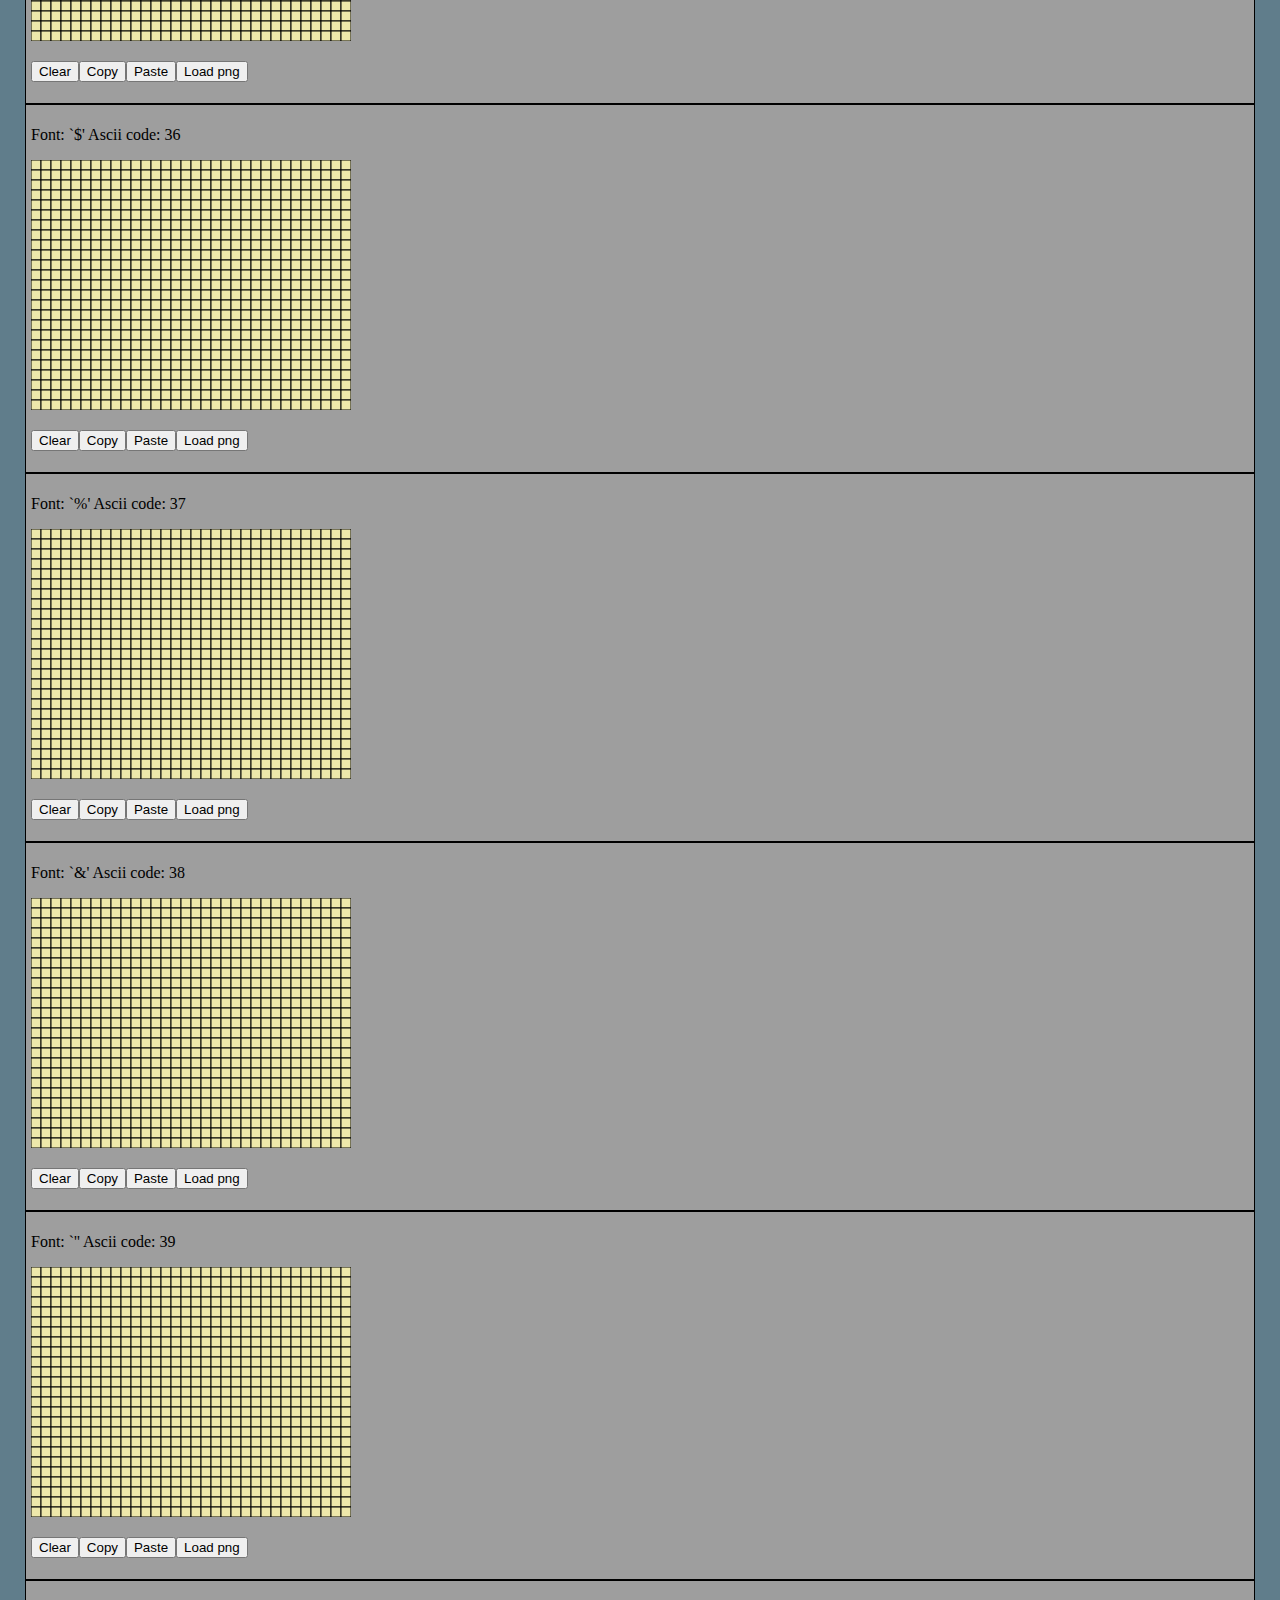
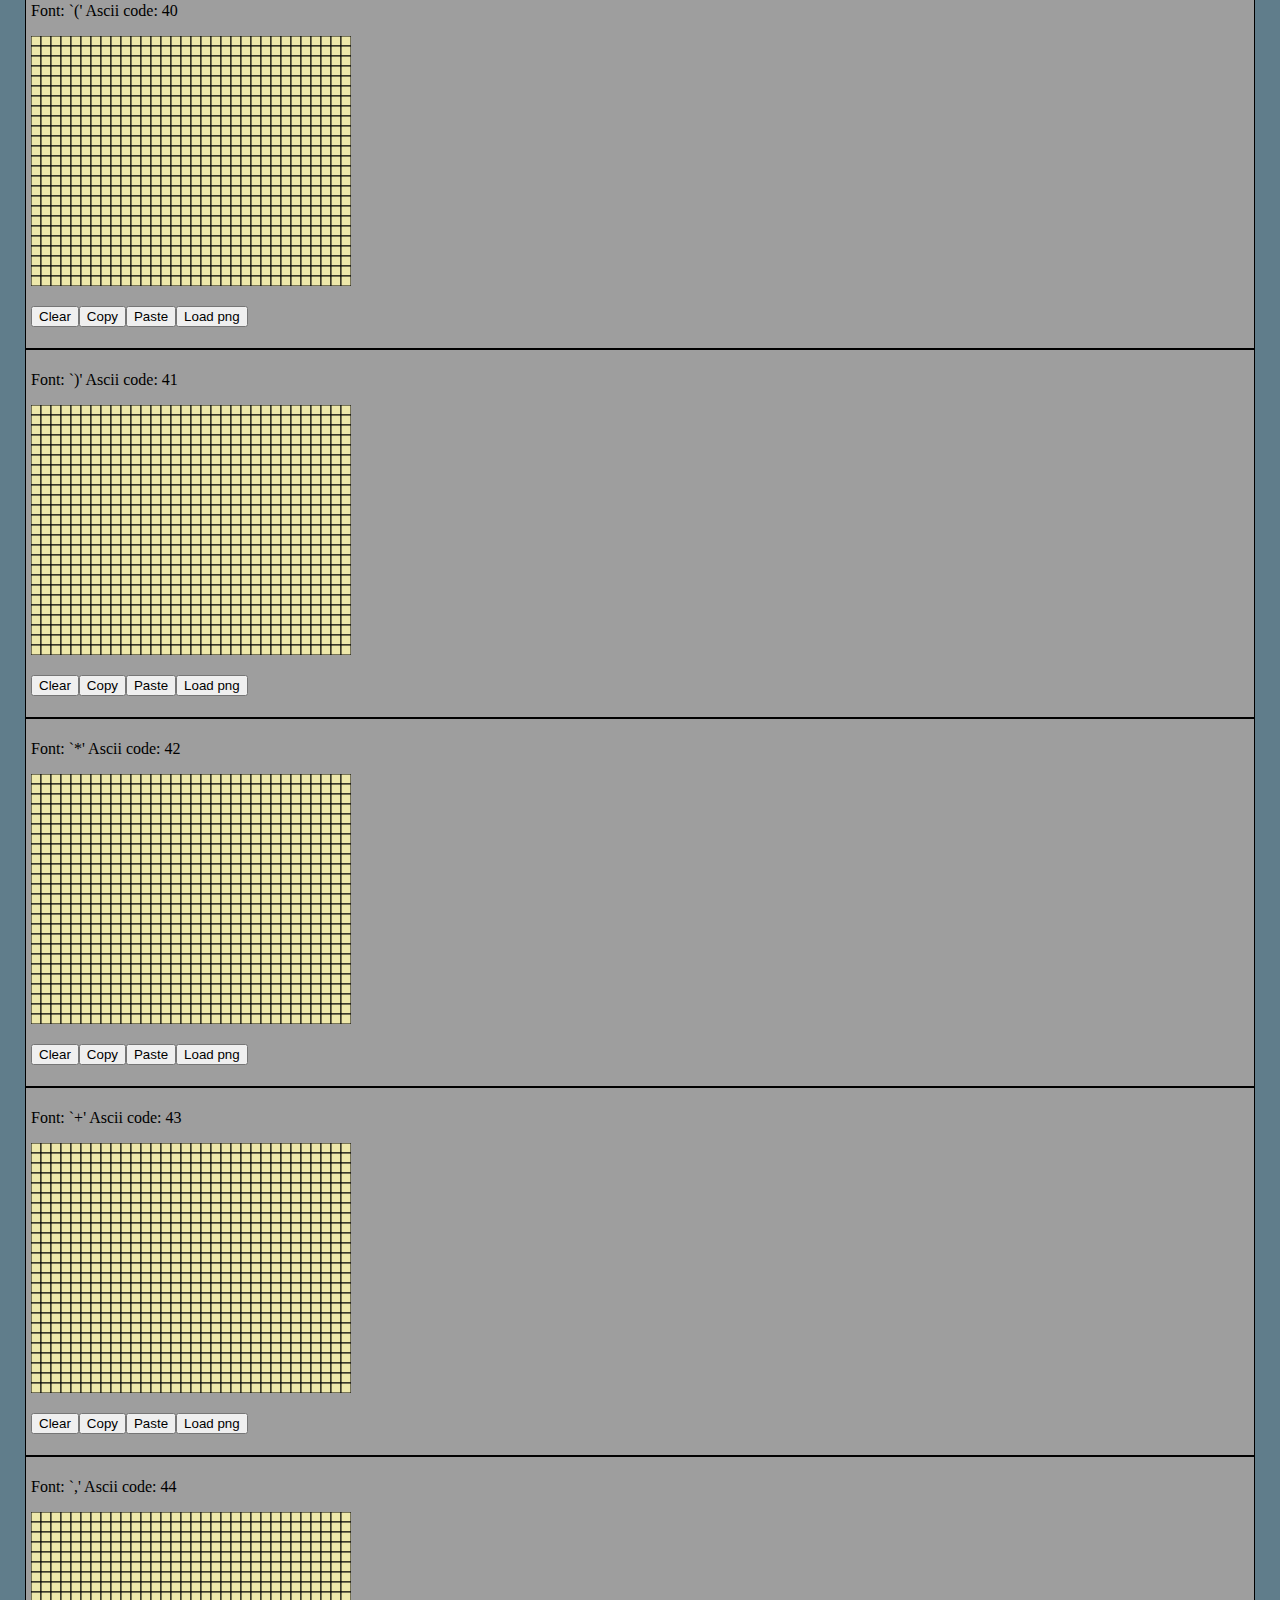
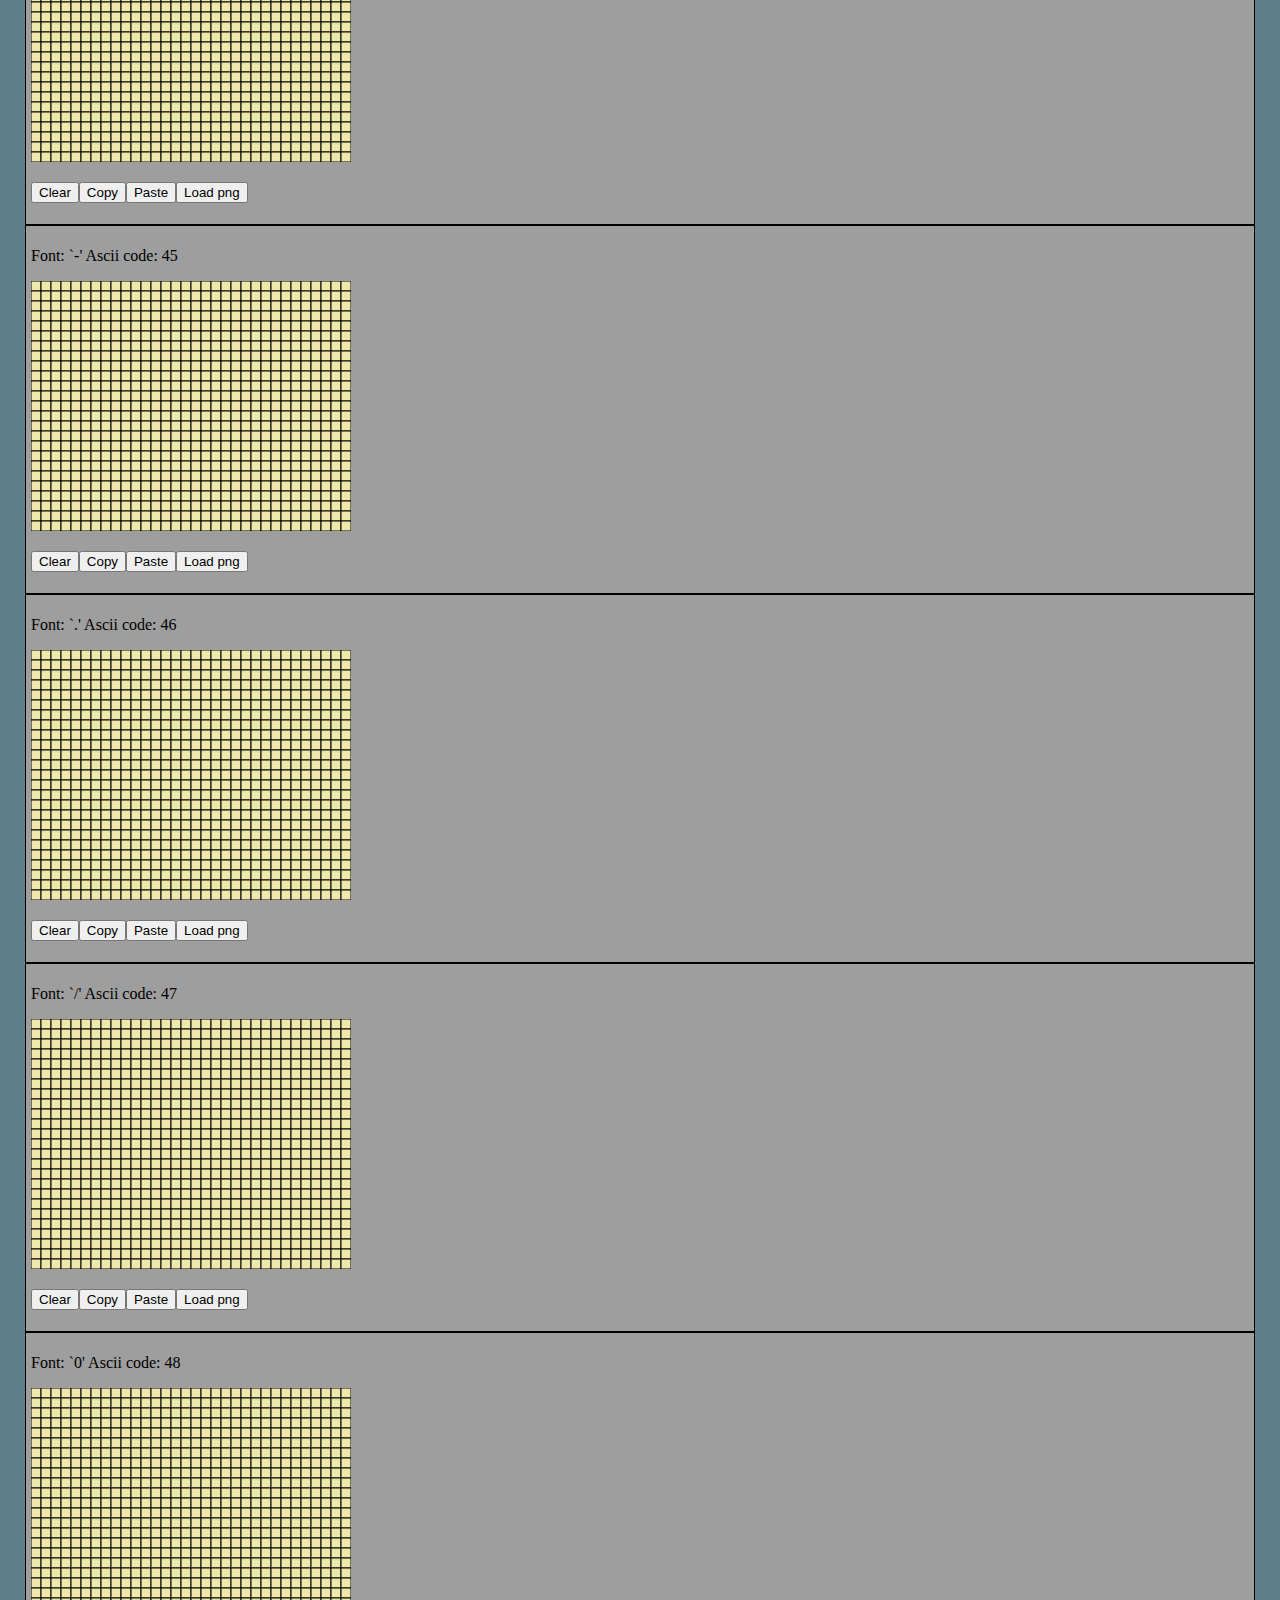
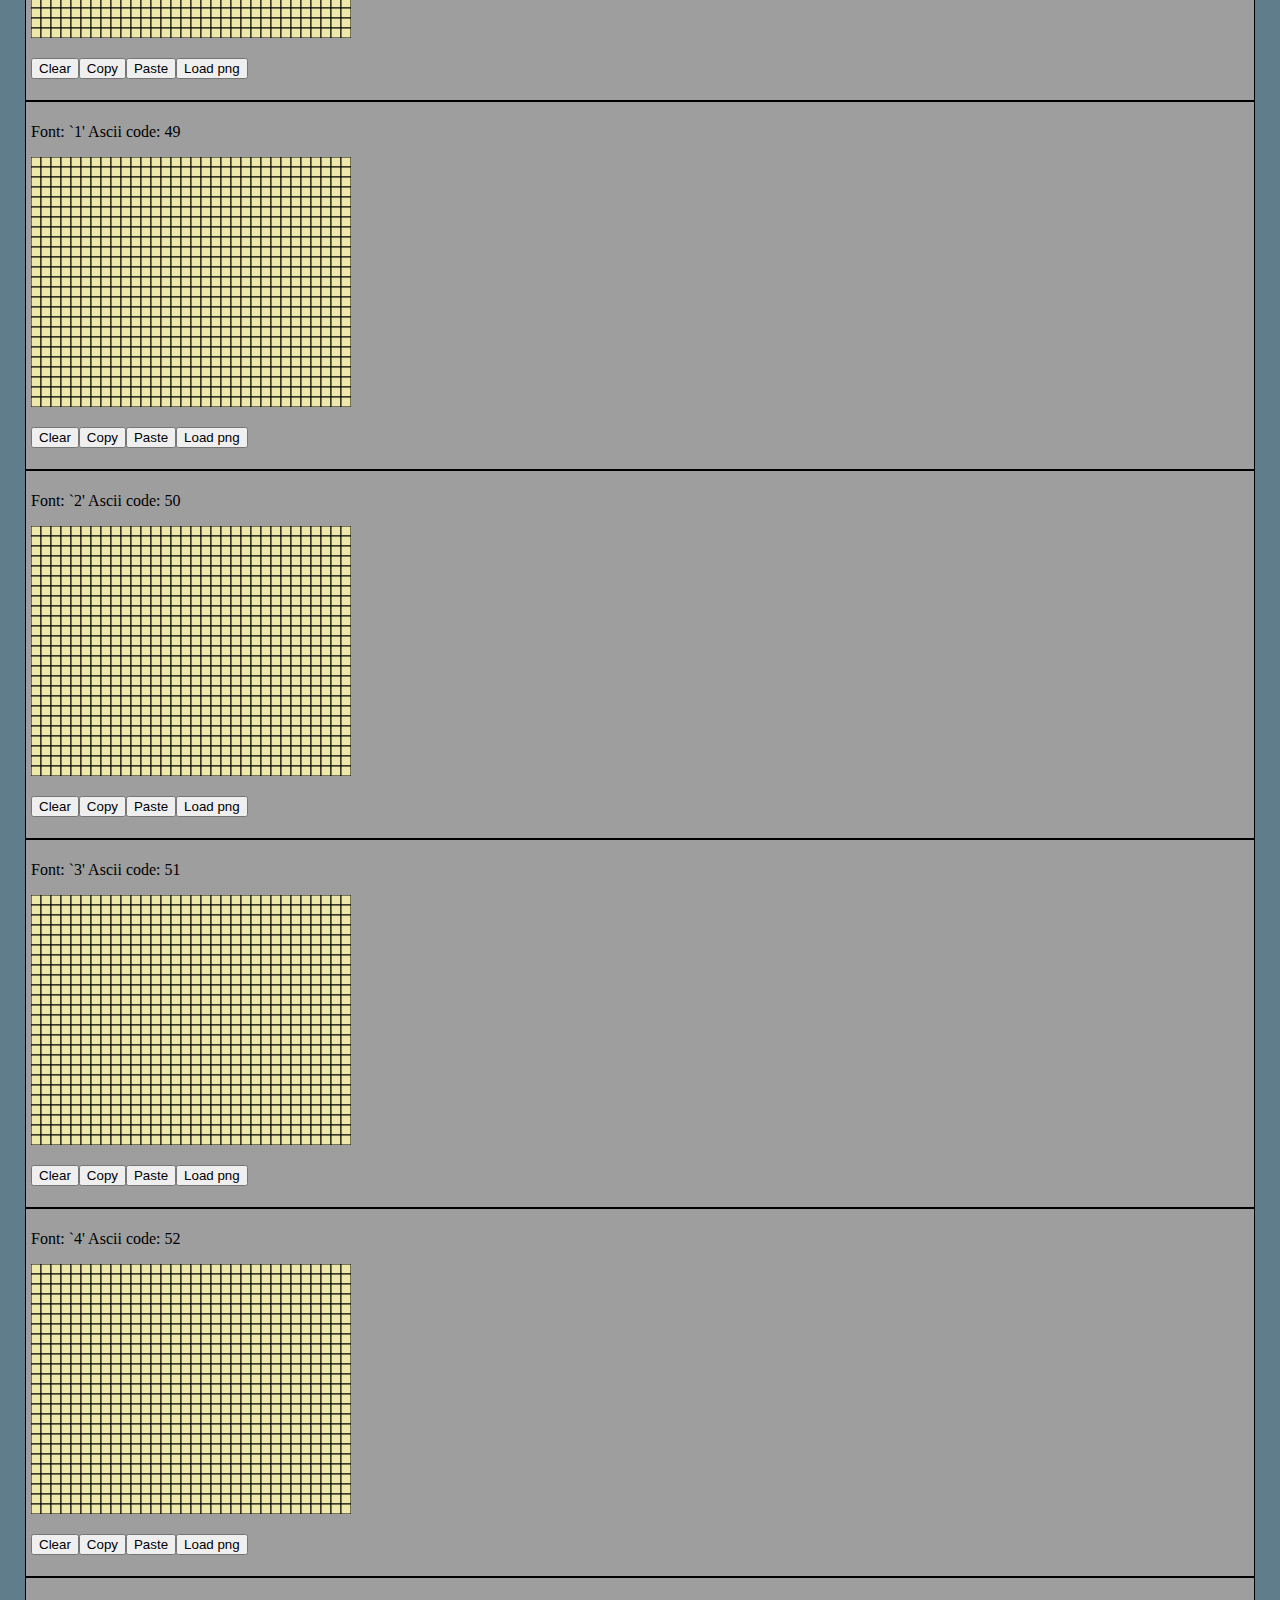
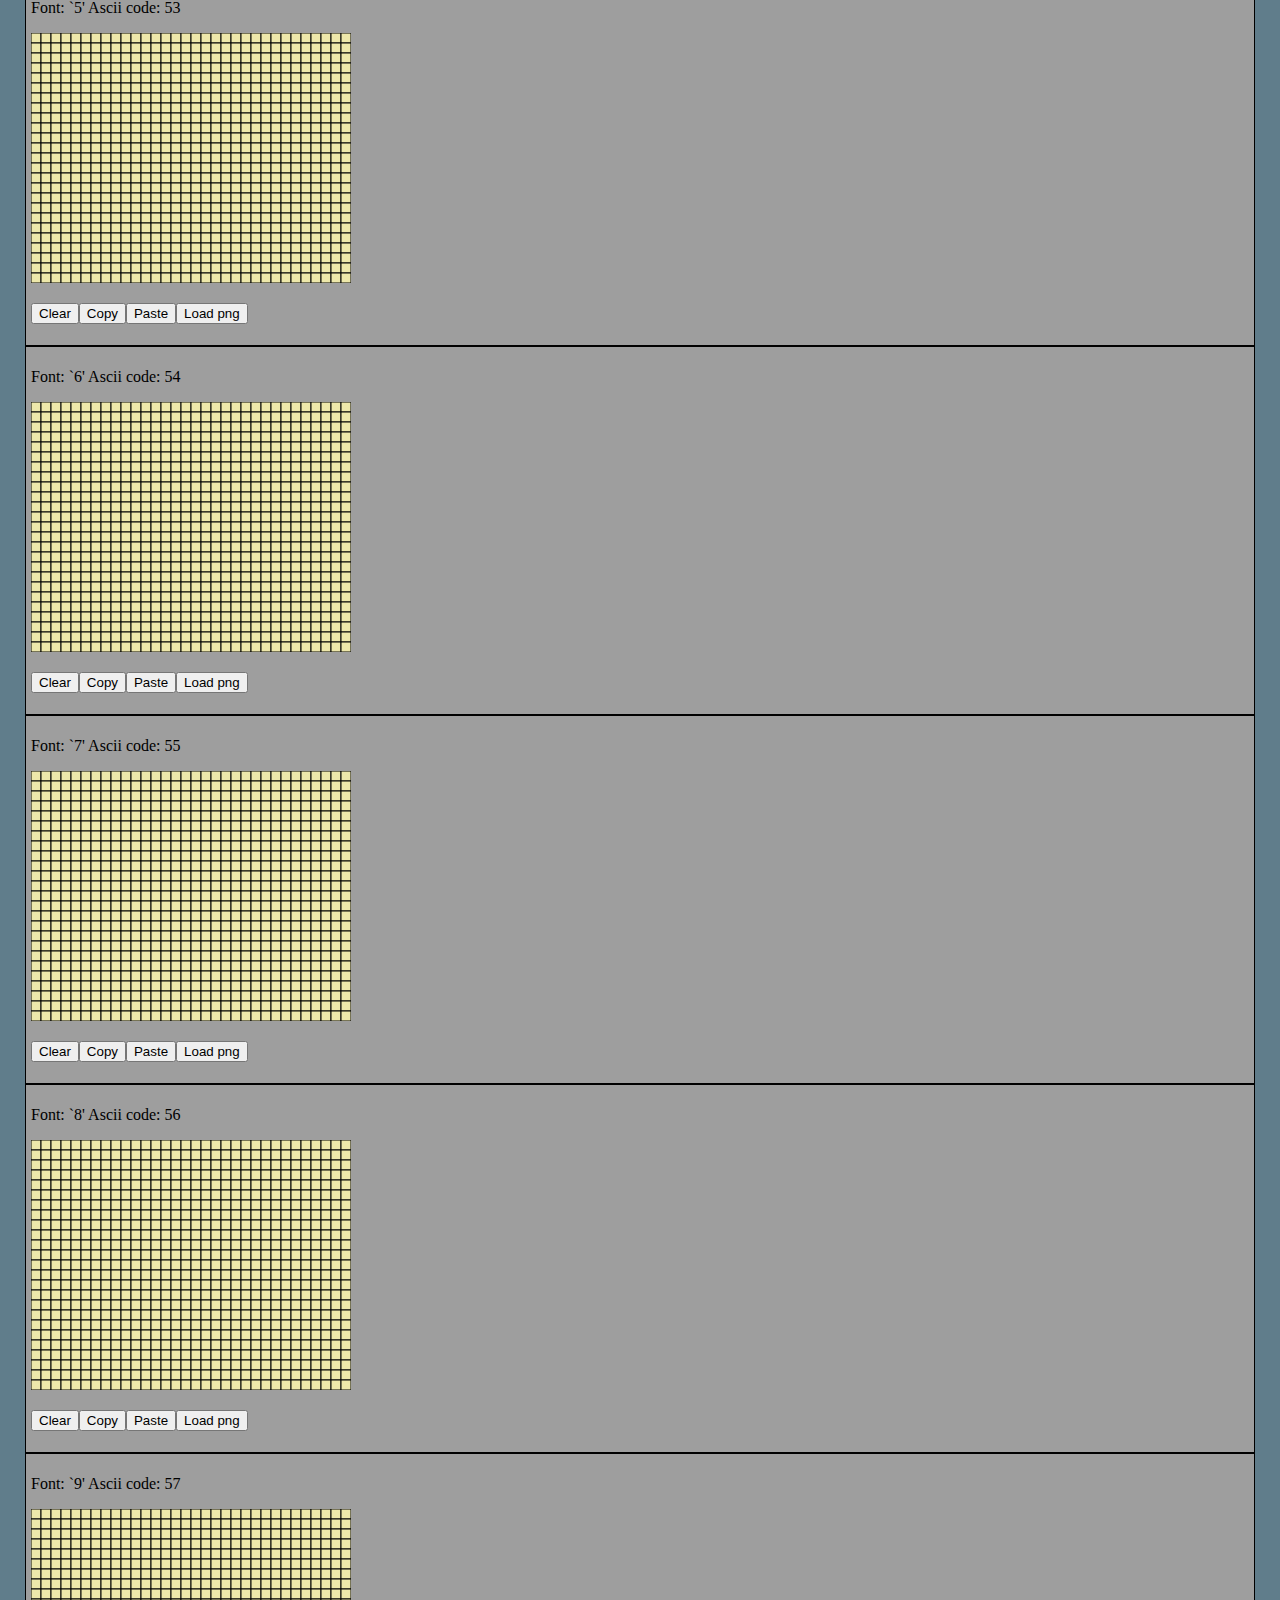
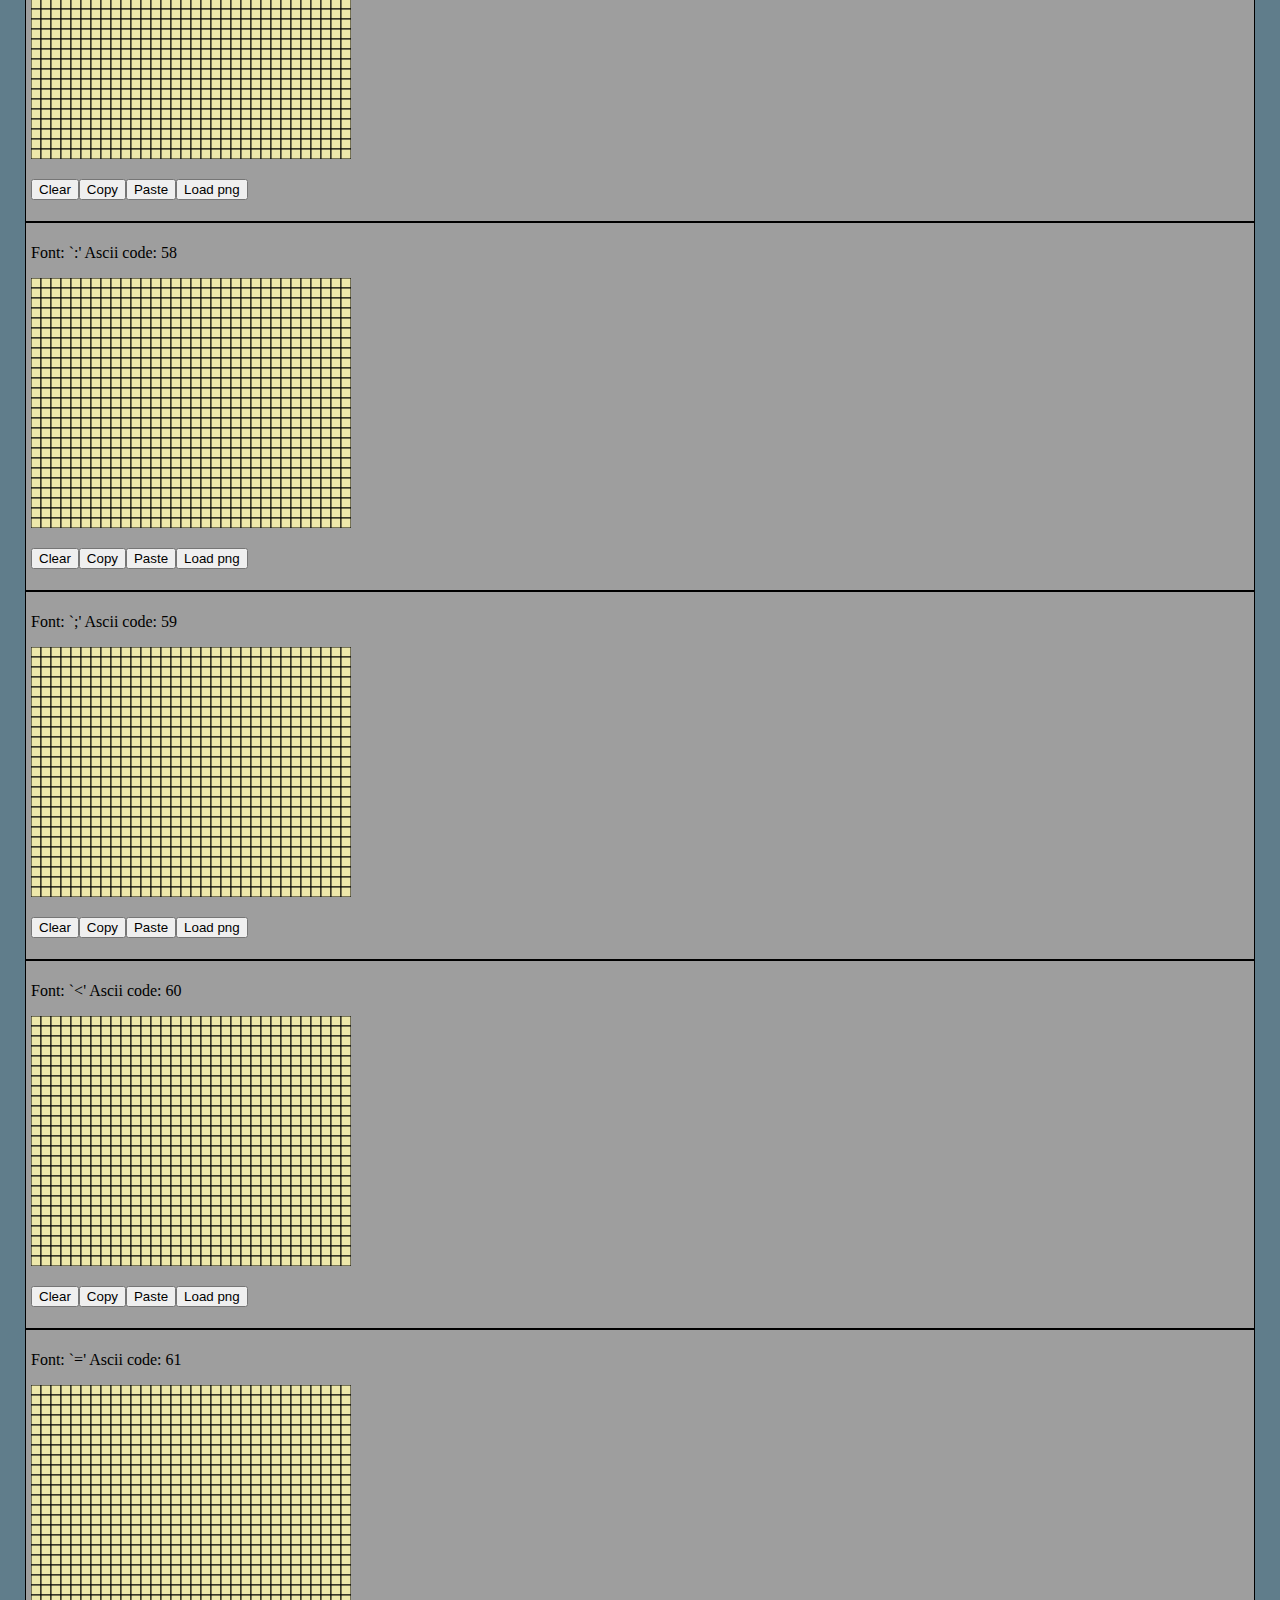
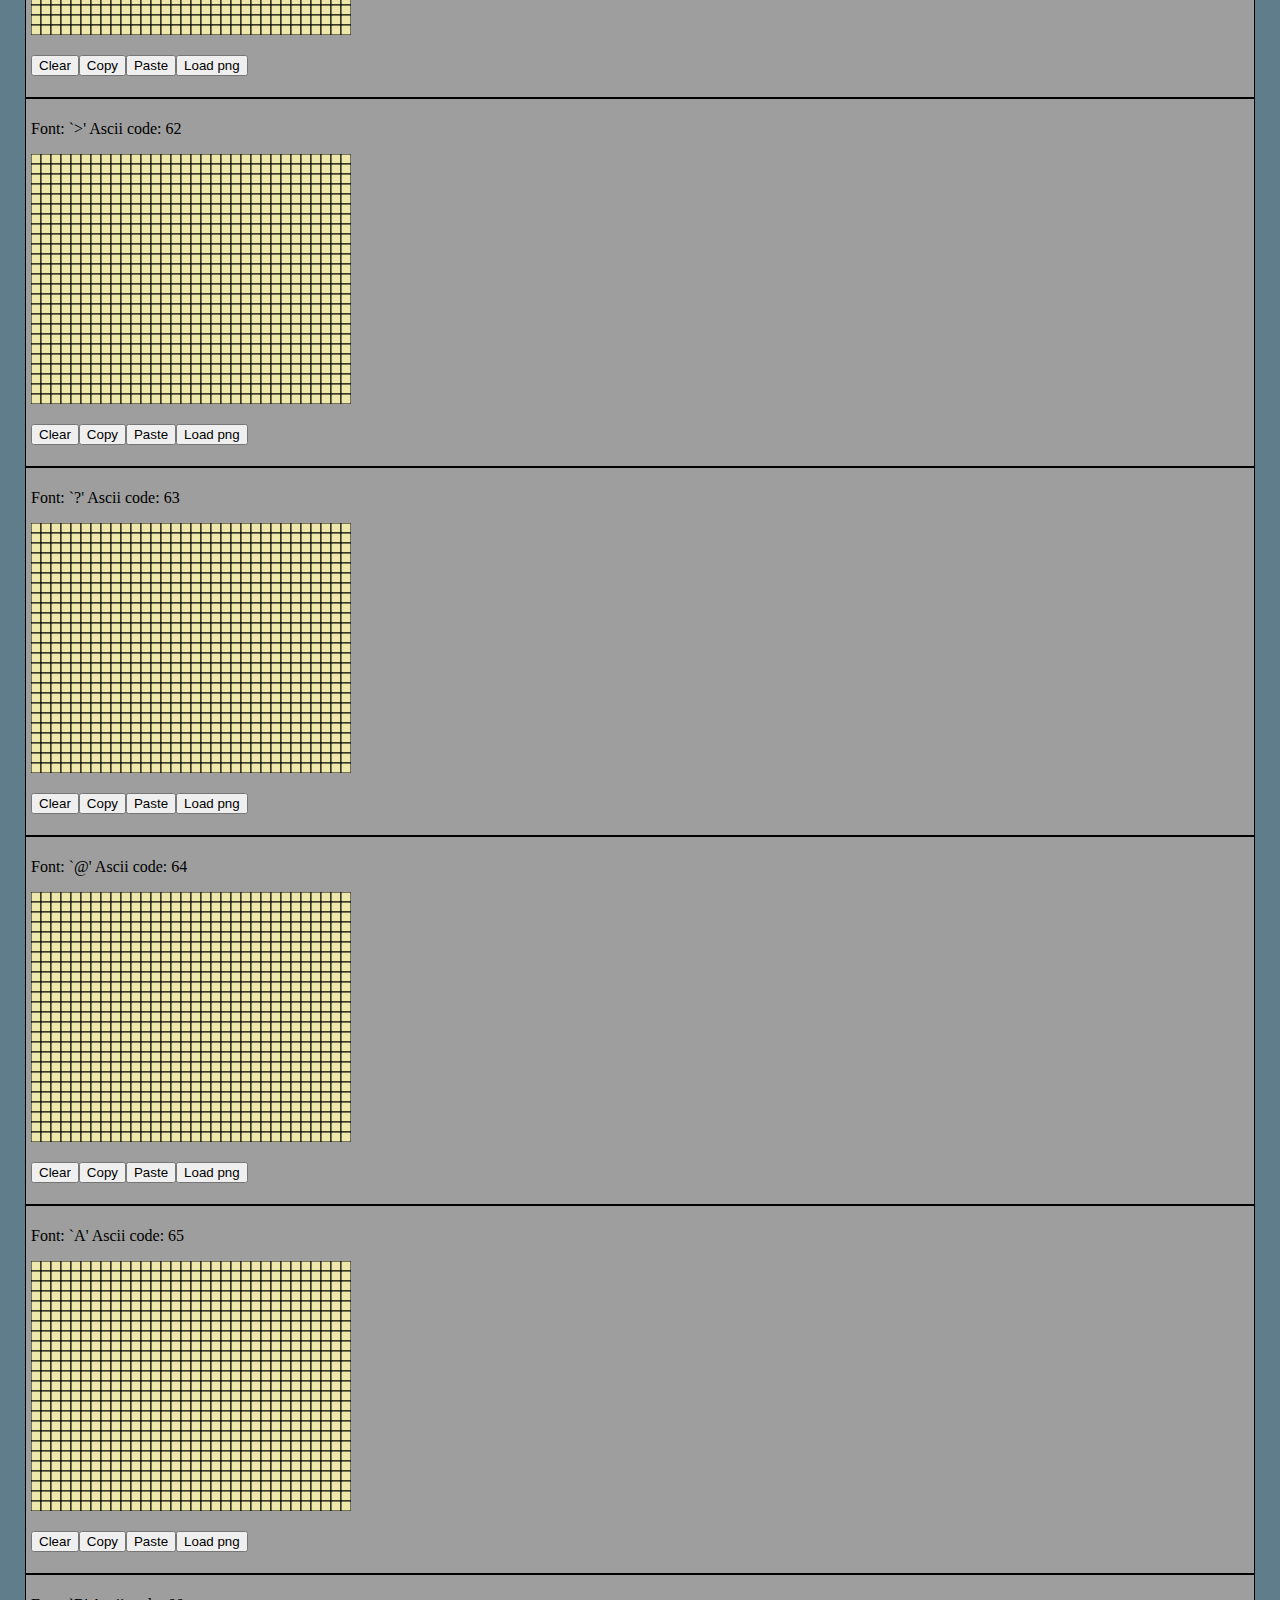
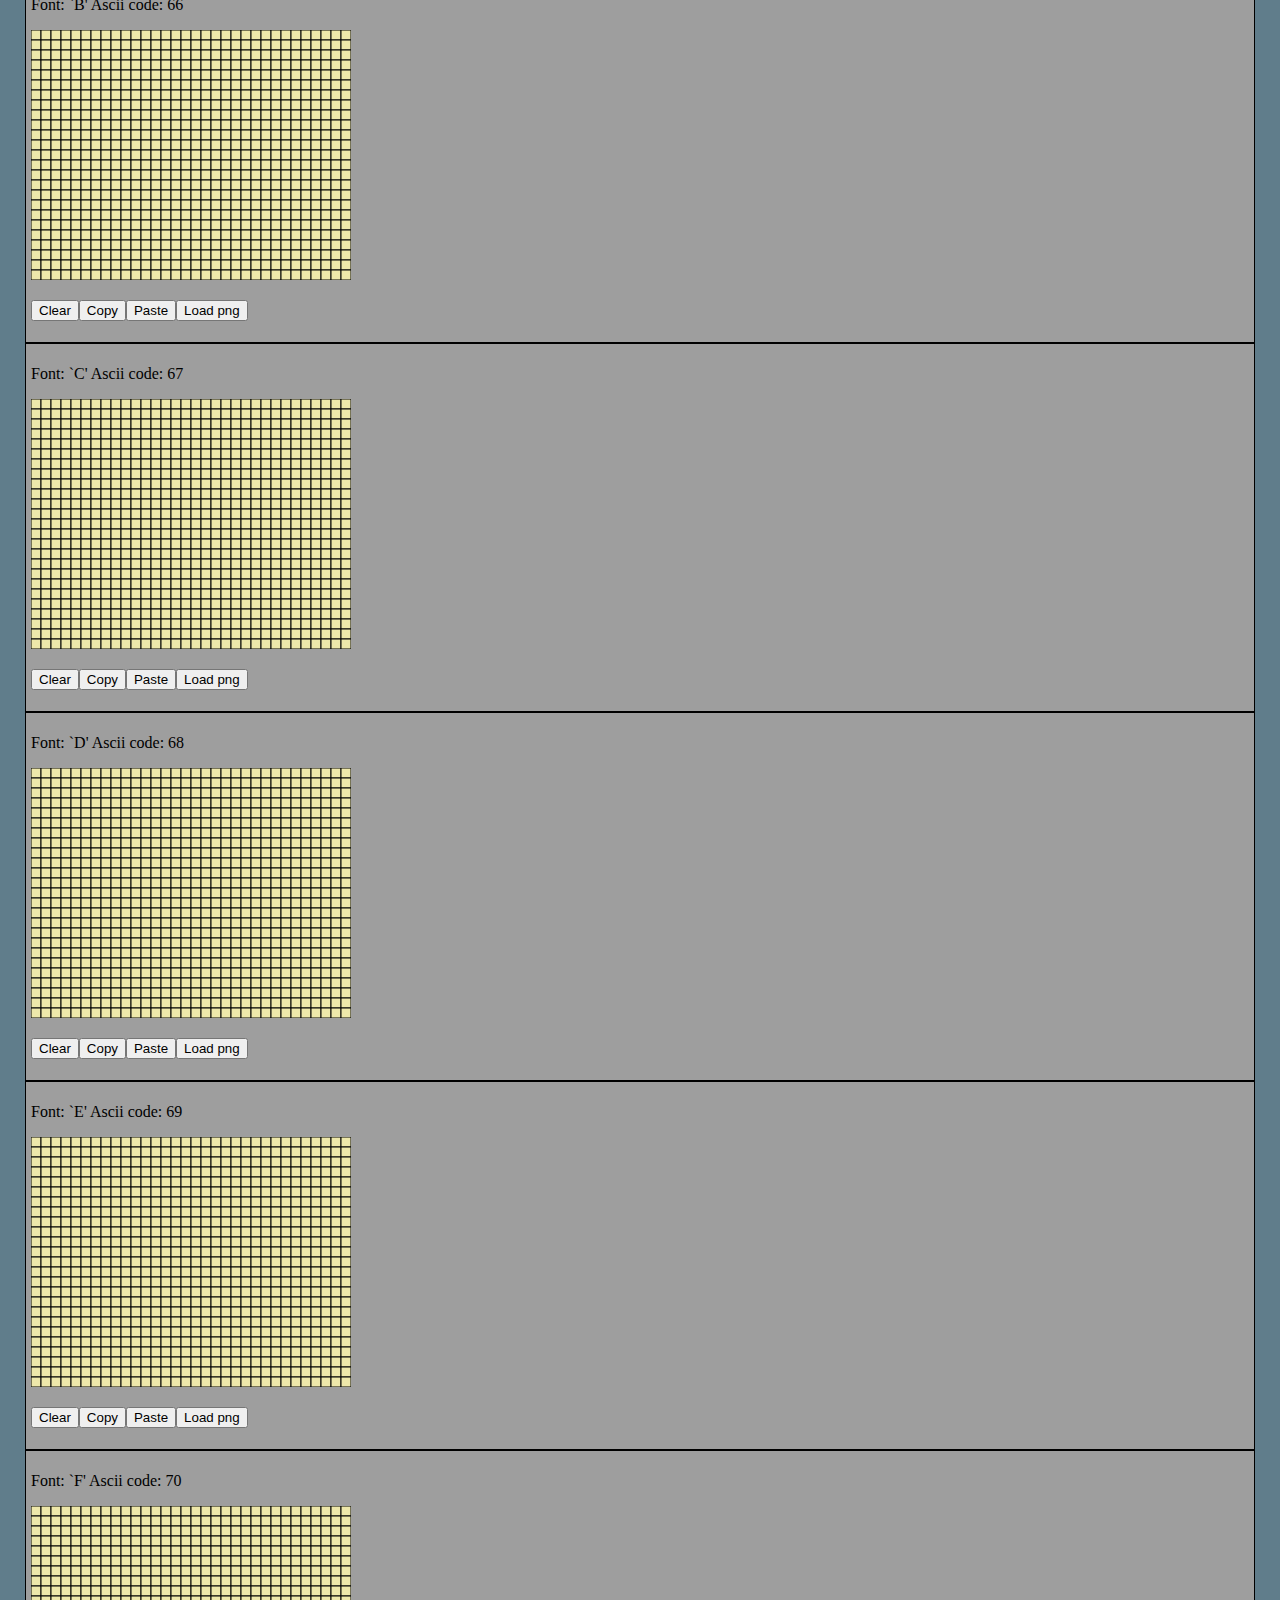
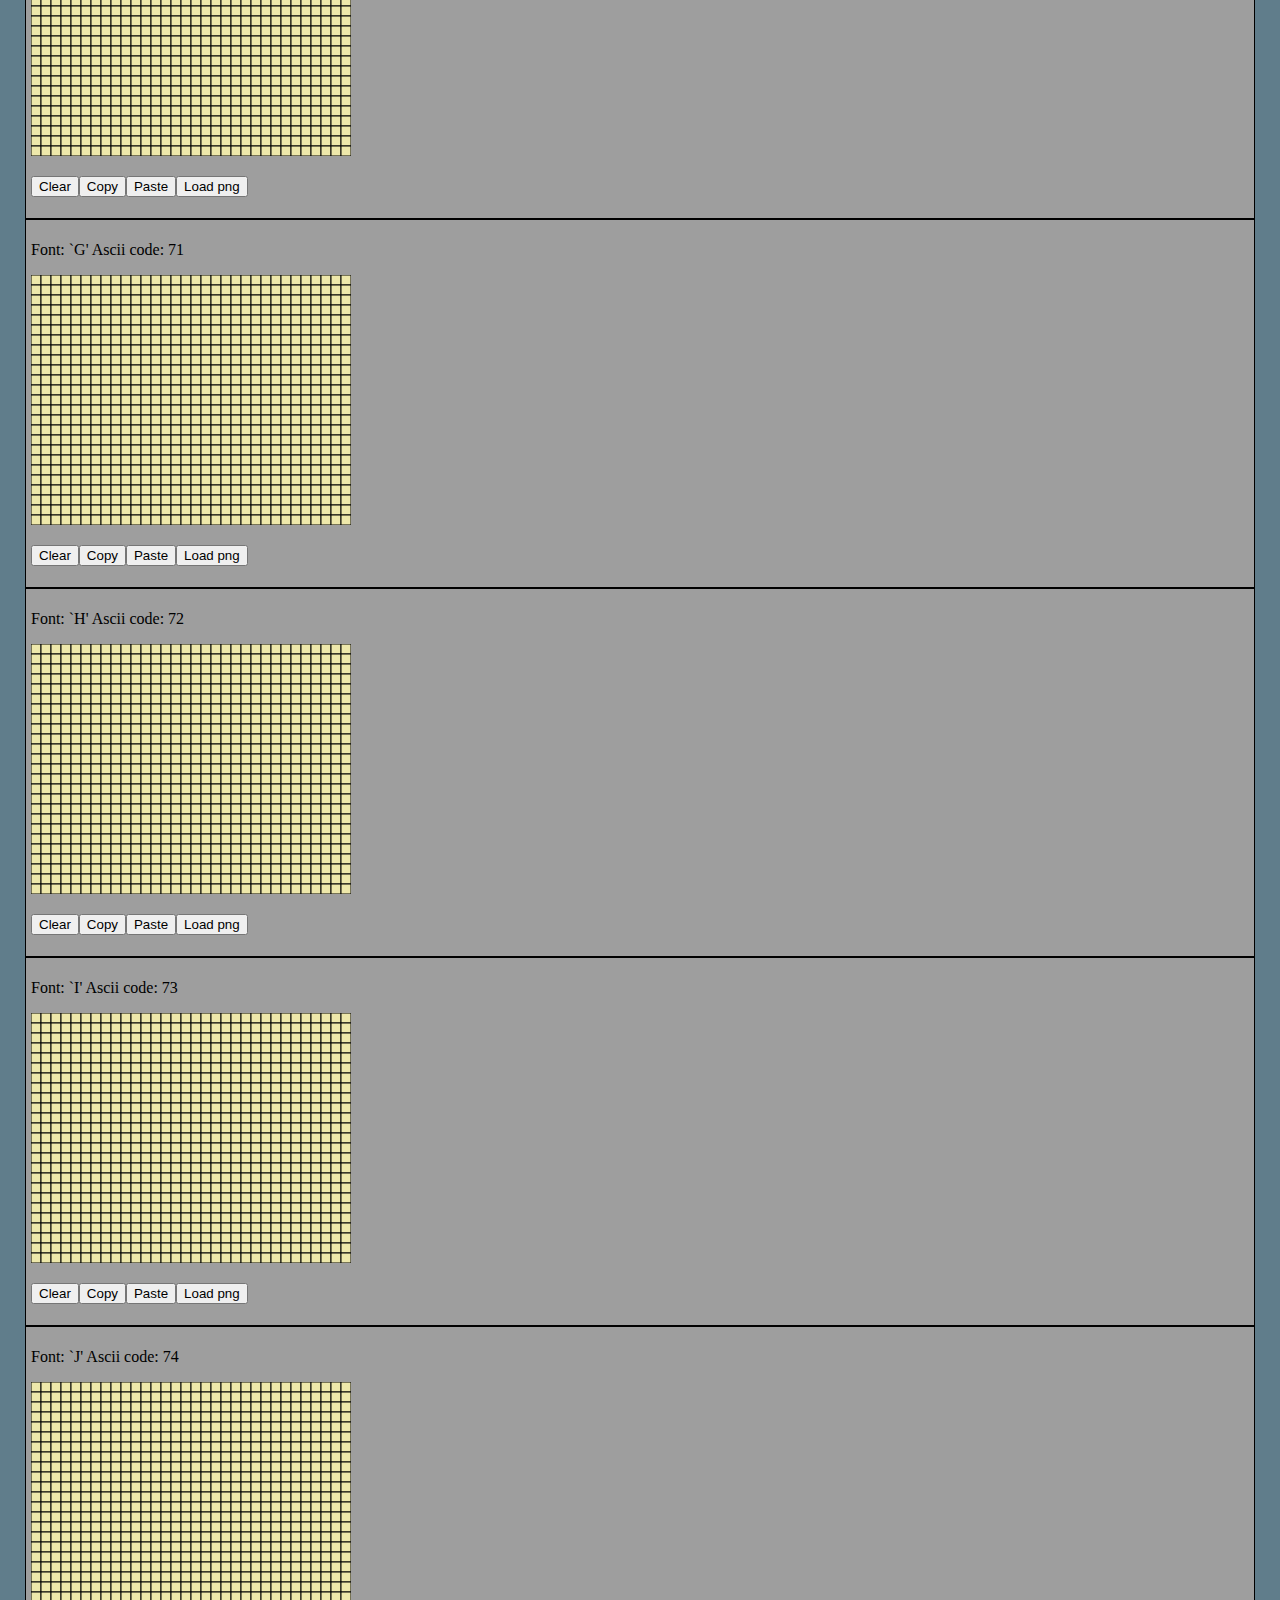
==== commit 9b9da5dc: "number interpreter" ====
--- a/index.html
+++ b/index.html
@@ -21,6 +21,7 @@
 	  <a href="rgbcolors.html">RGB Colors</a>
 	  <a href="sqrt.html">Square root tables</a>
 	  <a href="deltas.html">Deltas table calculator</a>
+	  <a href="number_interpreter.html">Number interpreter</a>
 	</div>
 	<div id="content" style="padding:25px">
 		<h2>Amiga font editor</h2>
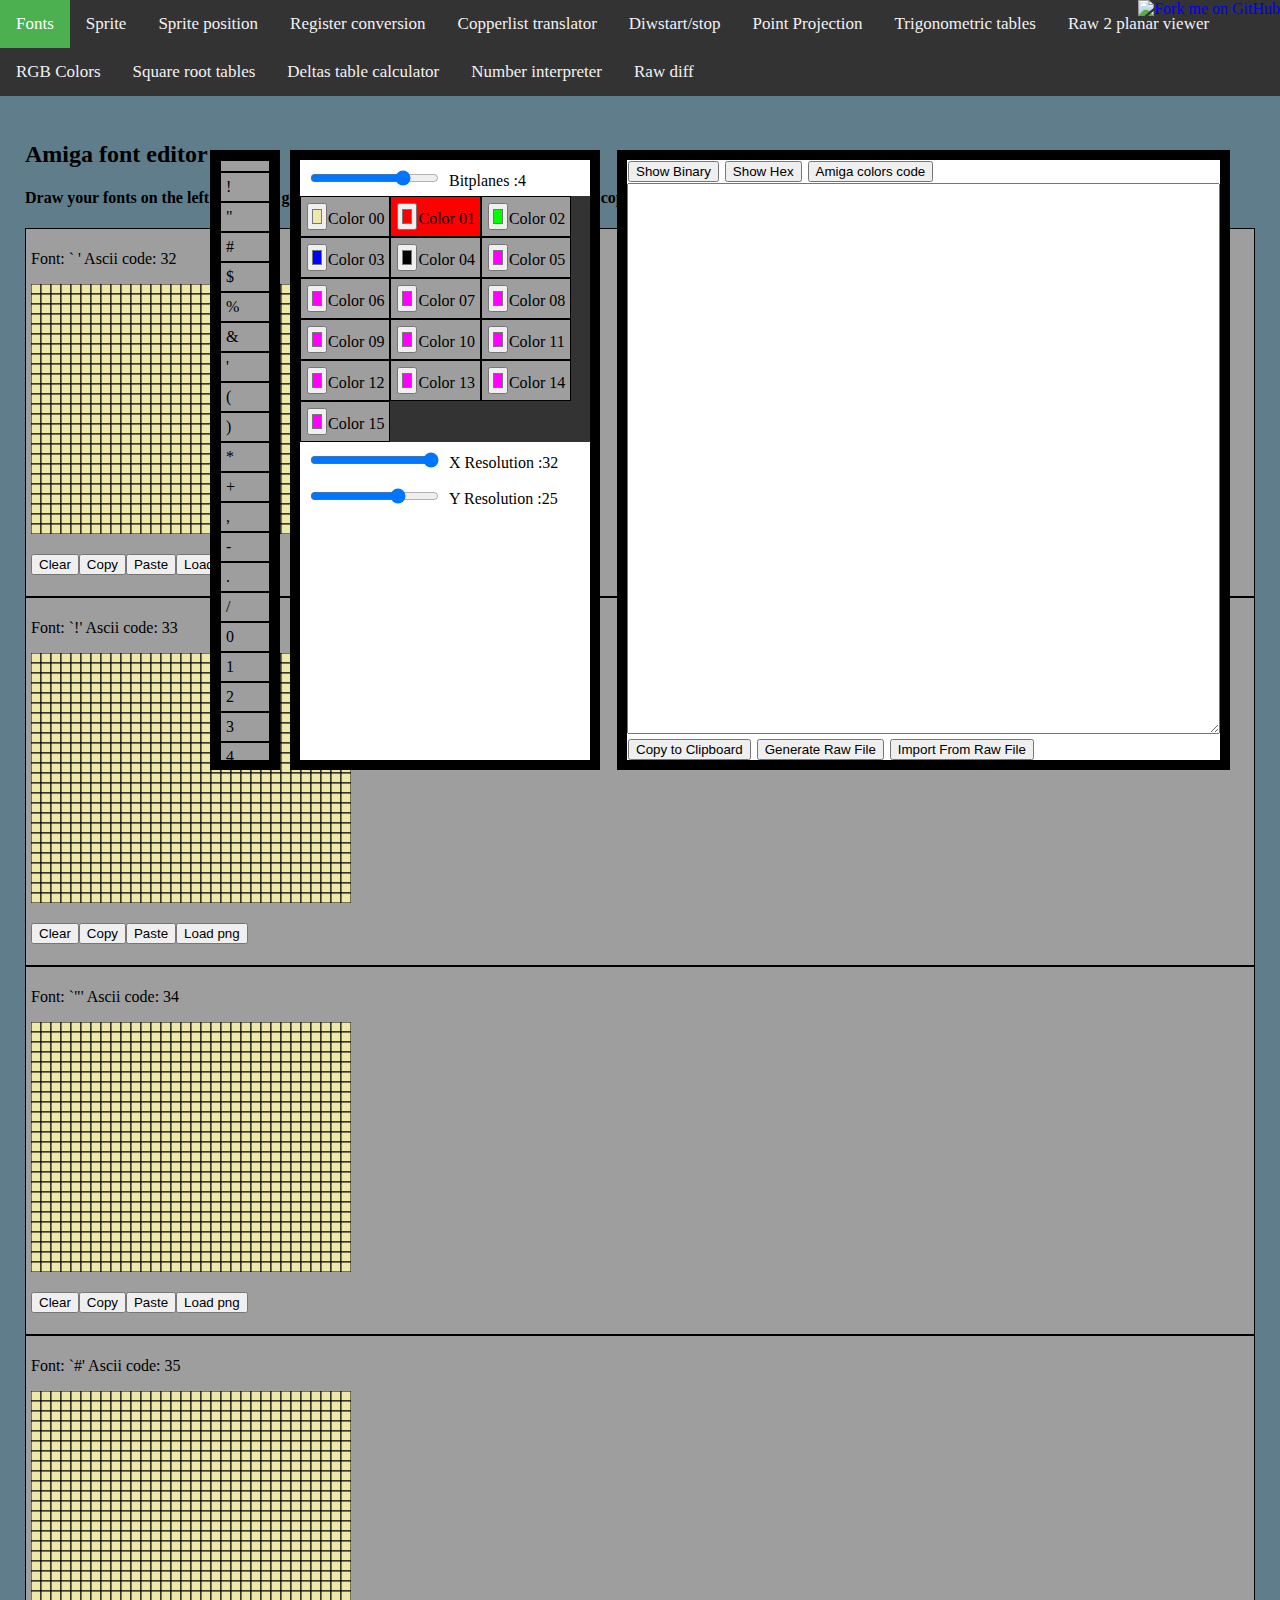
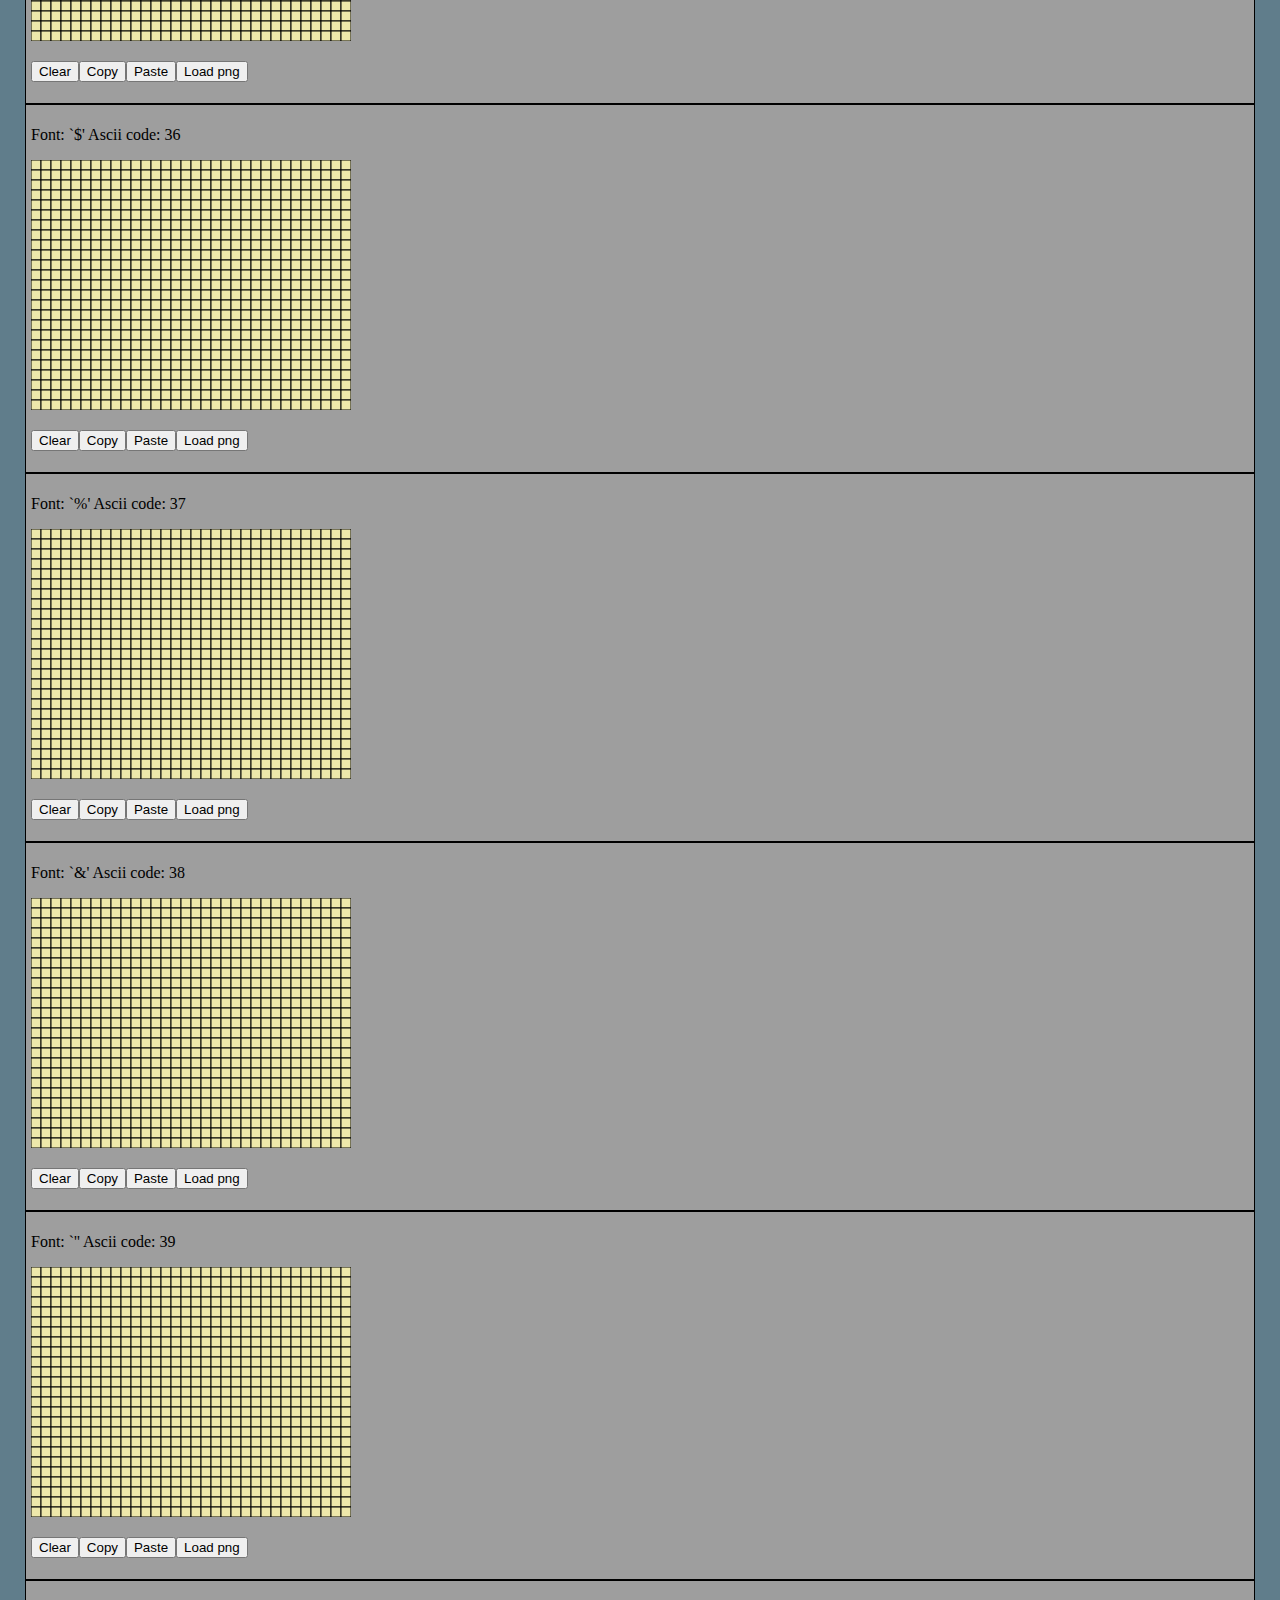
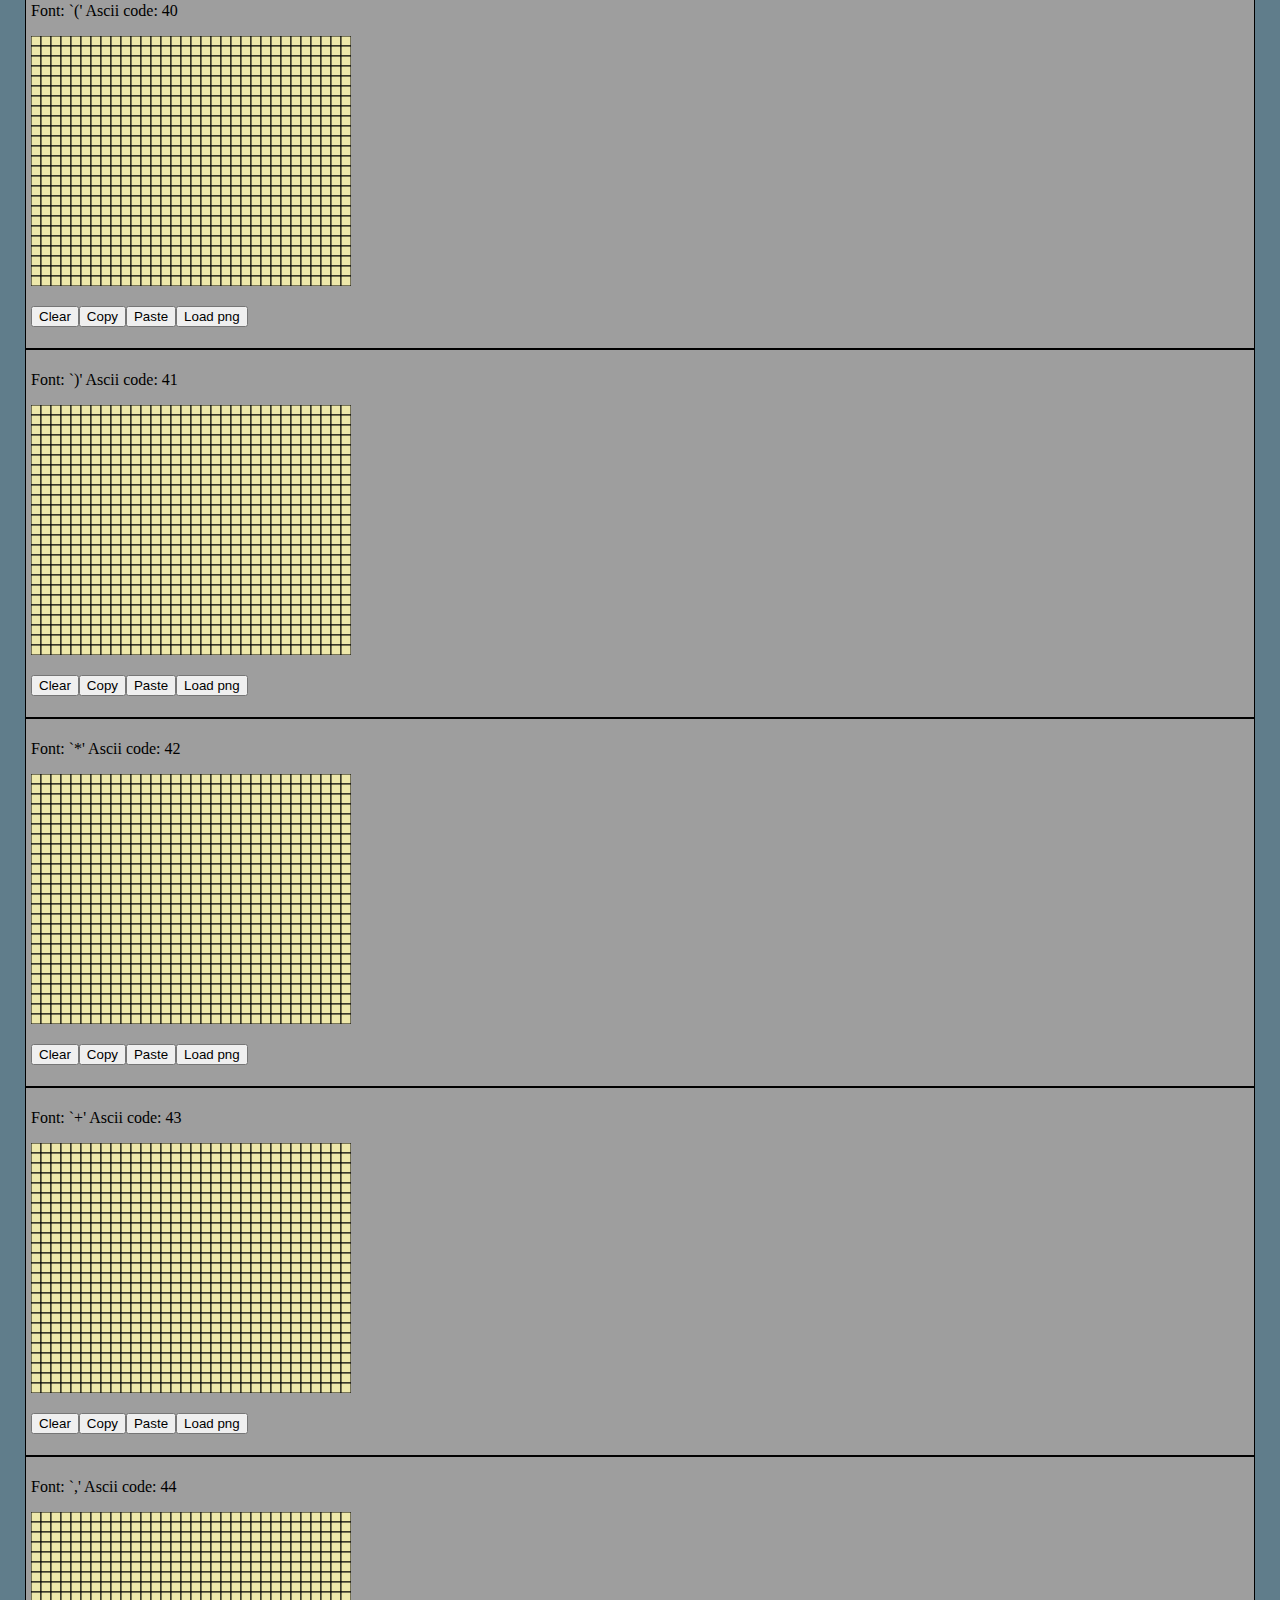
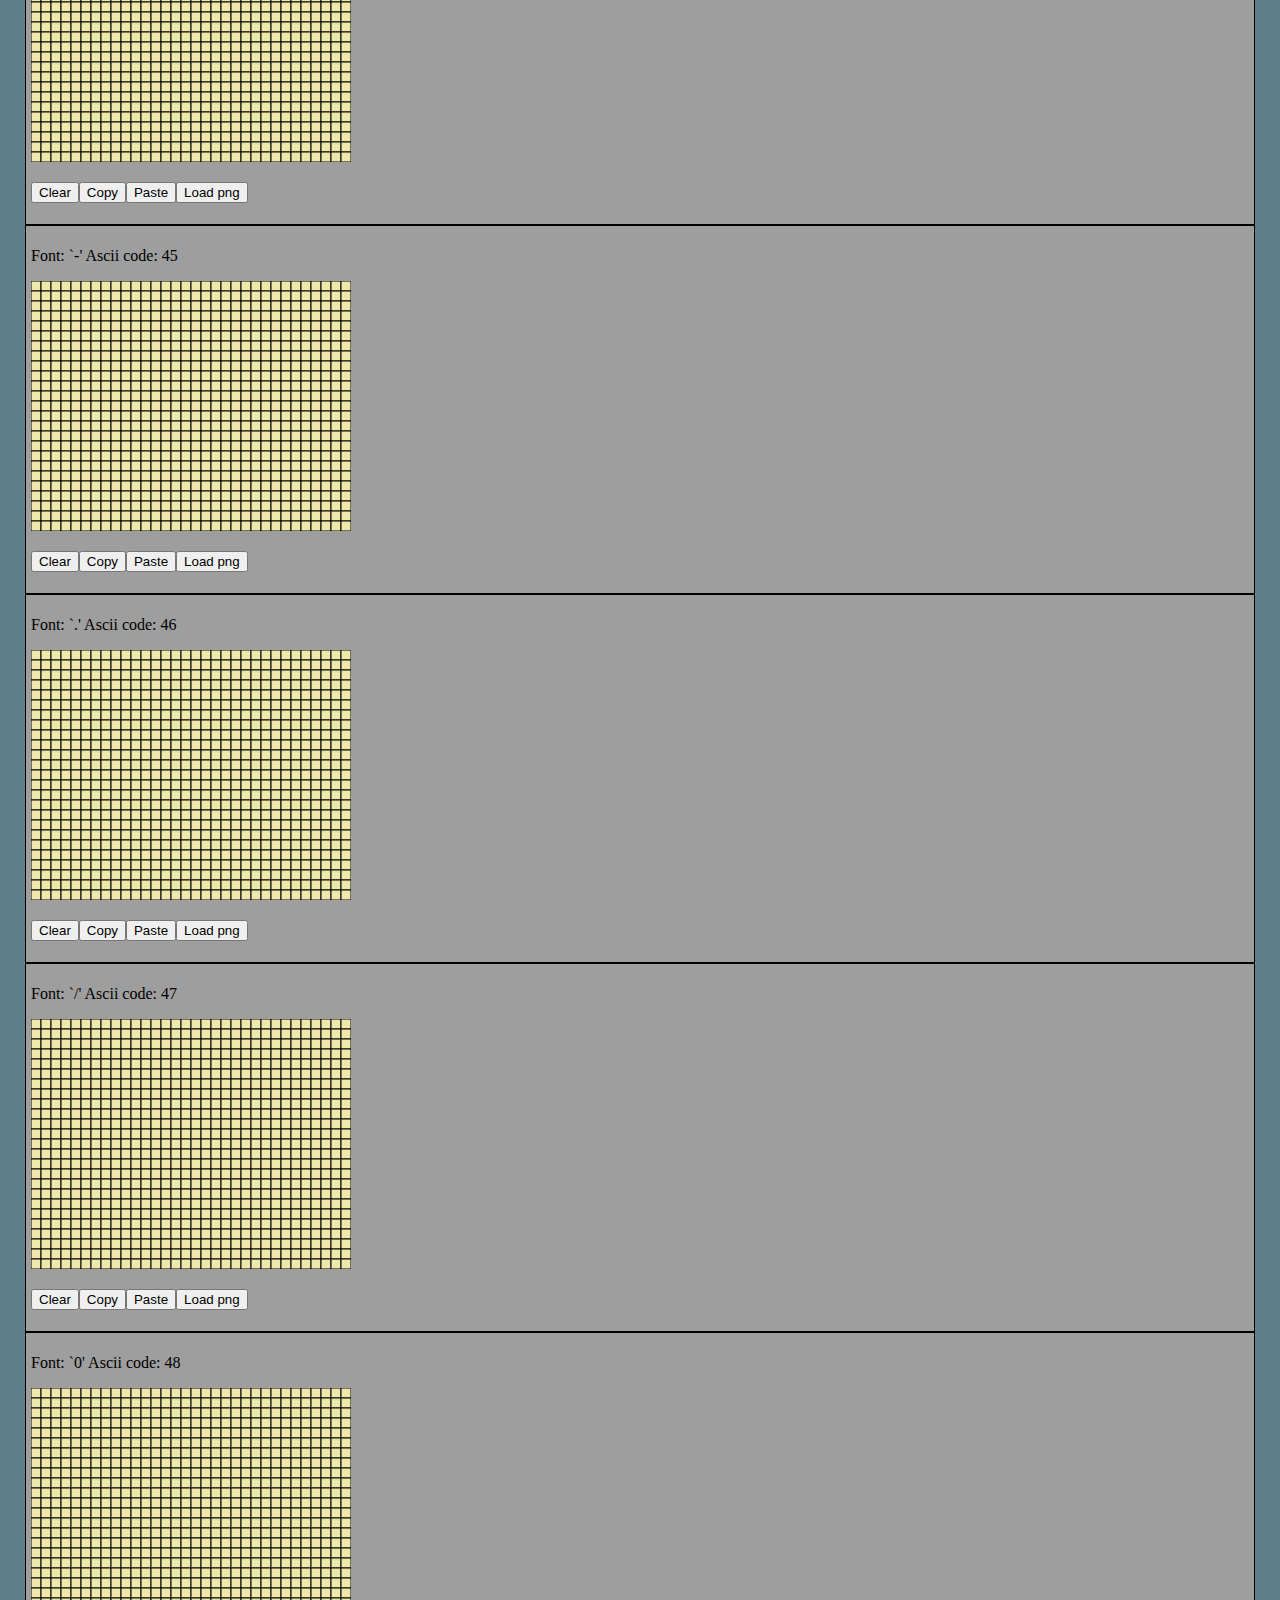
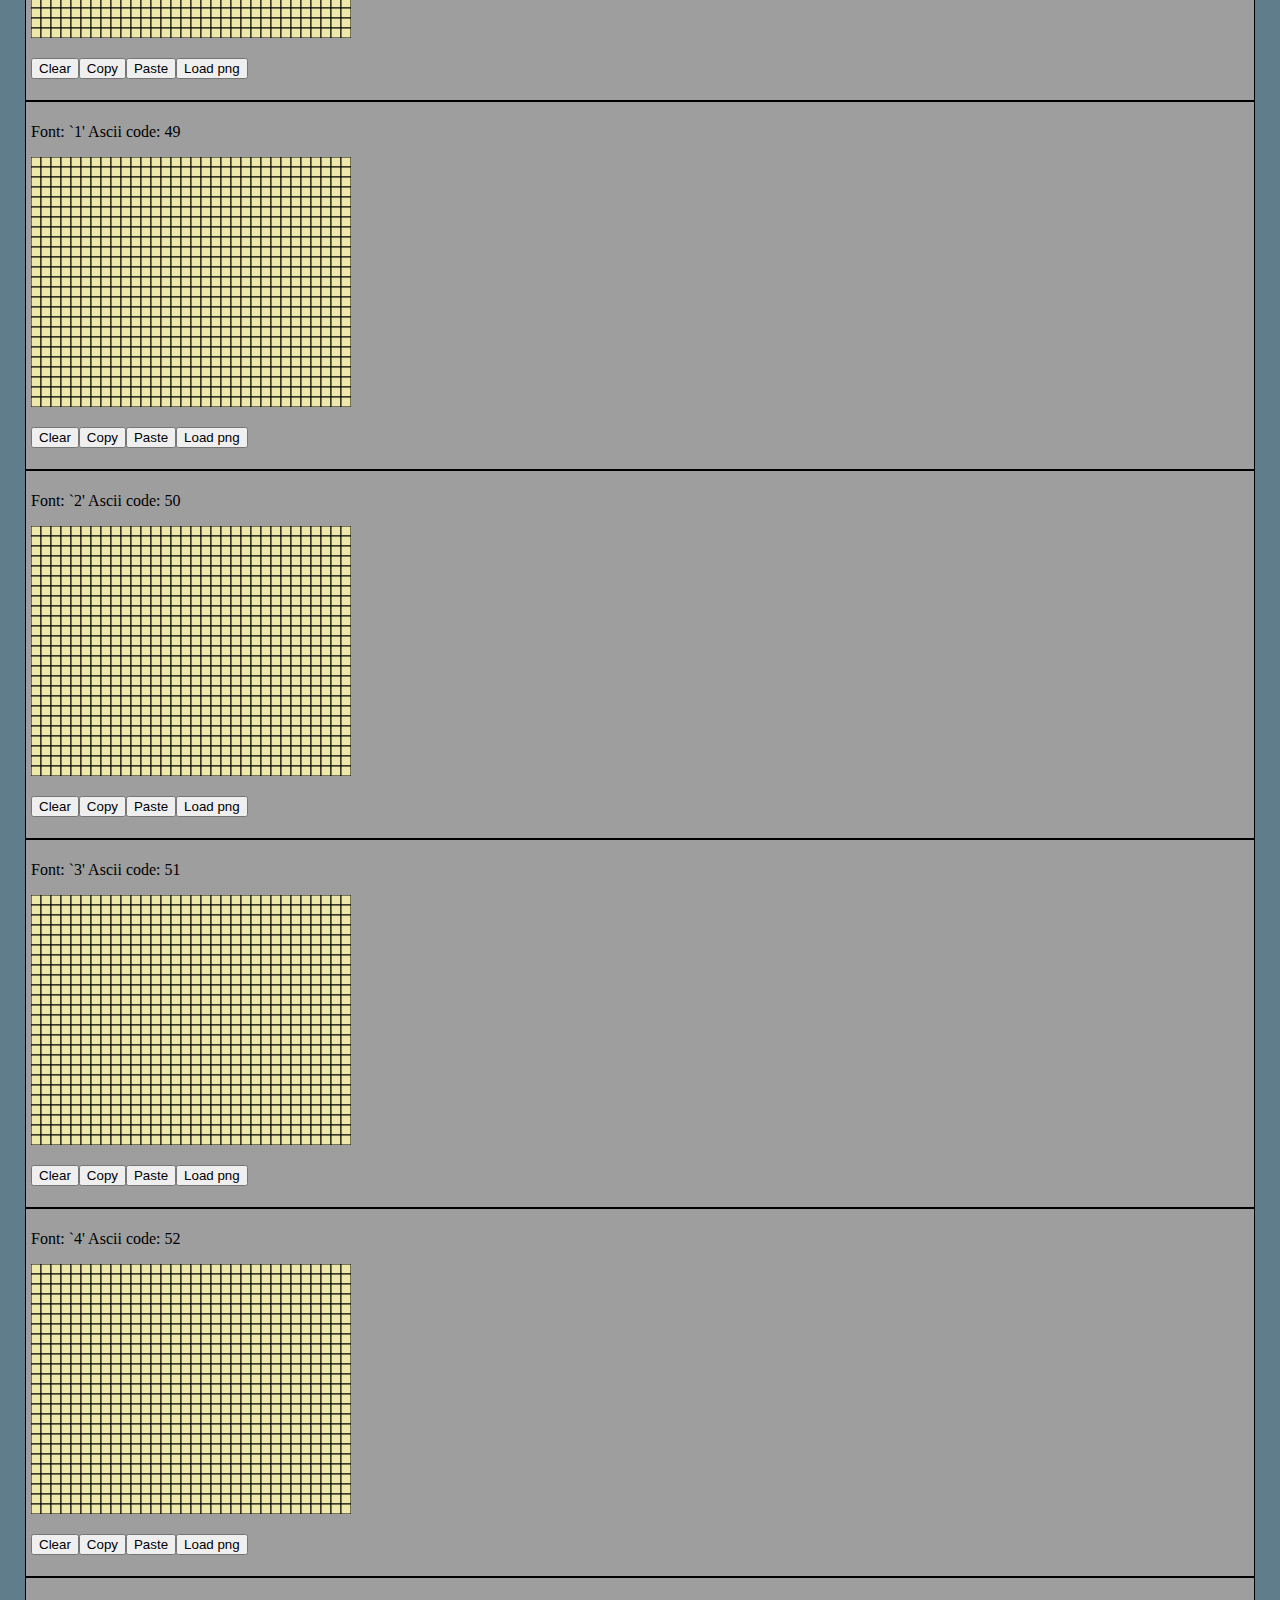
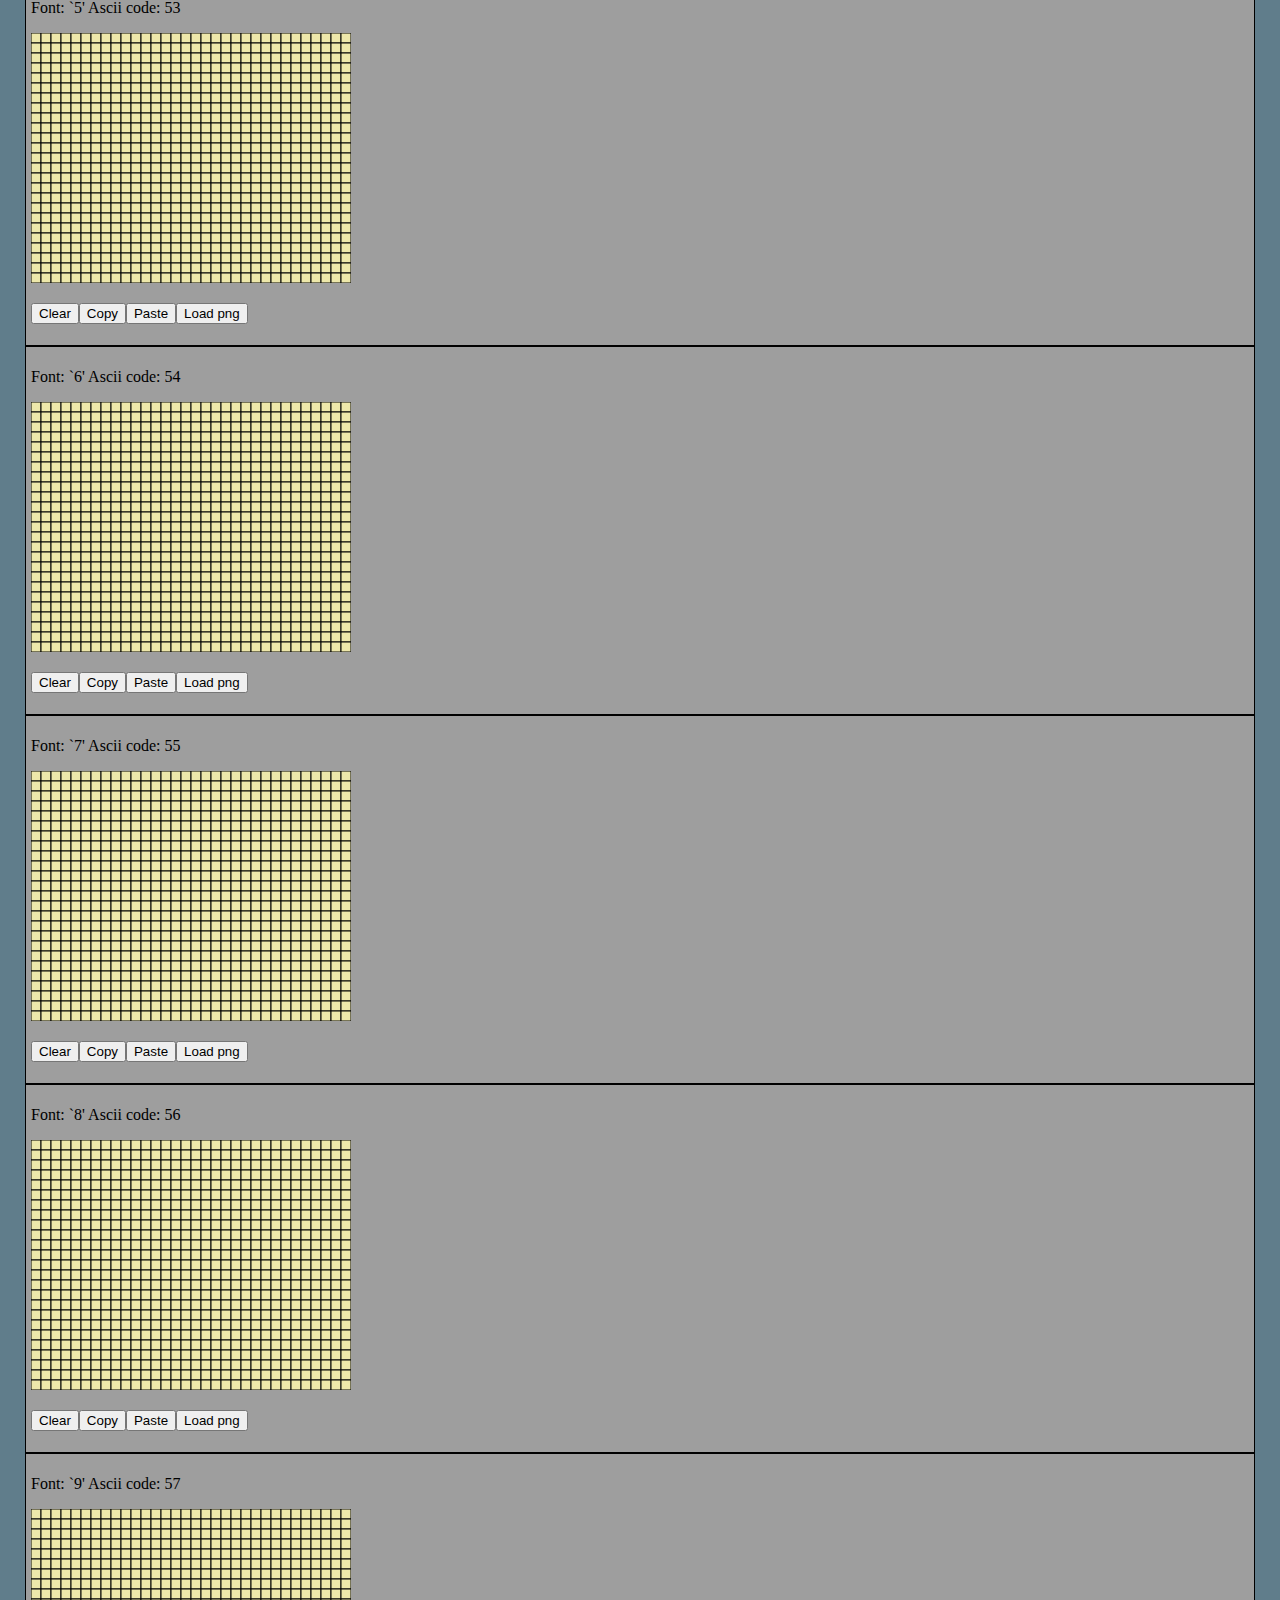
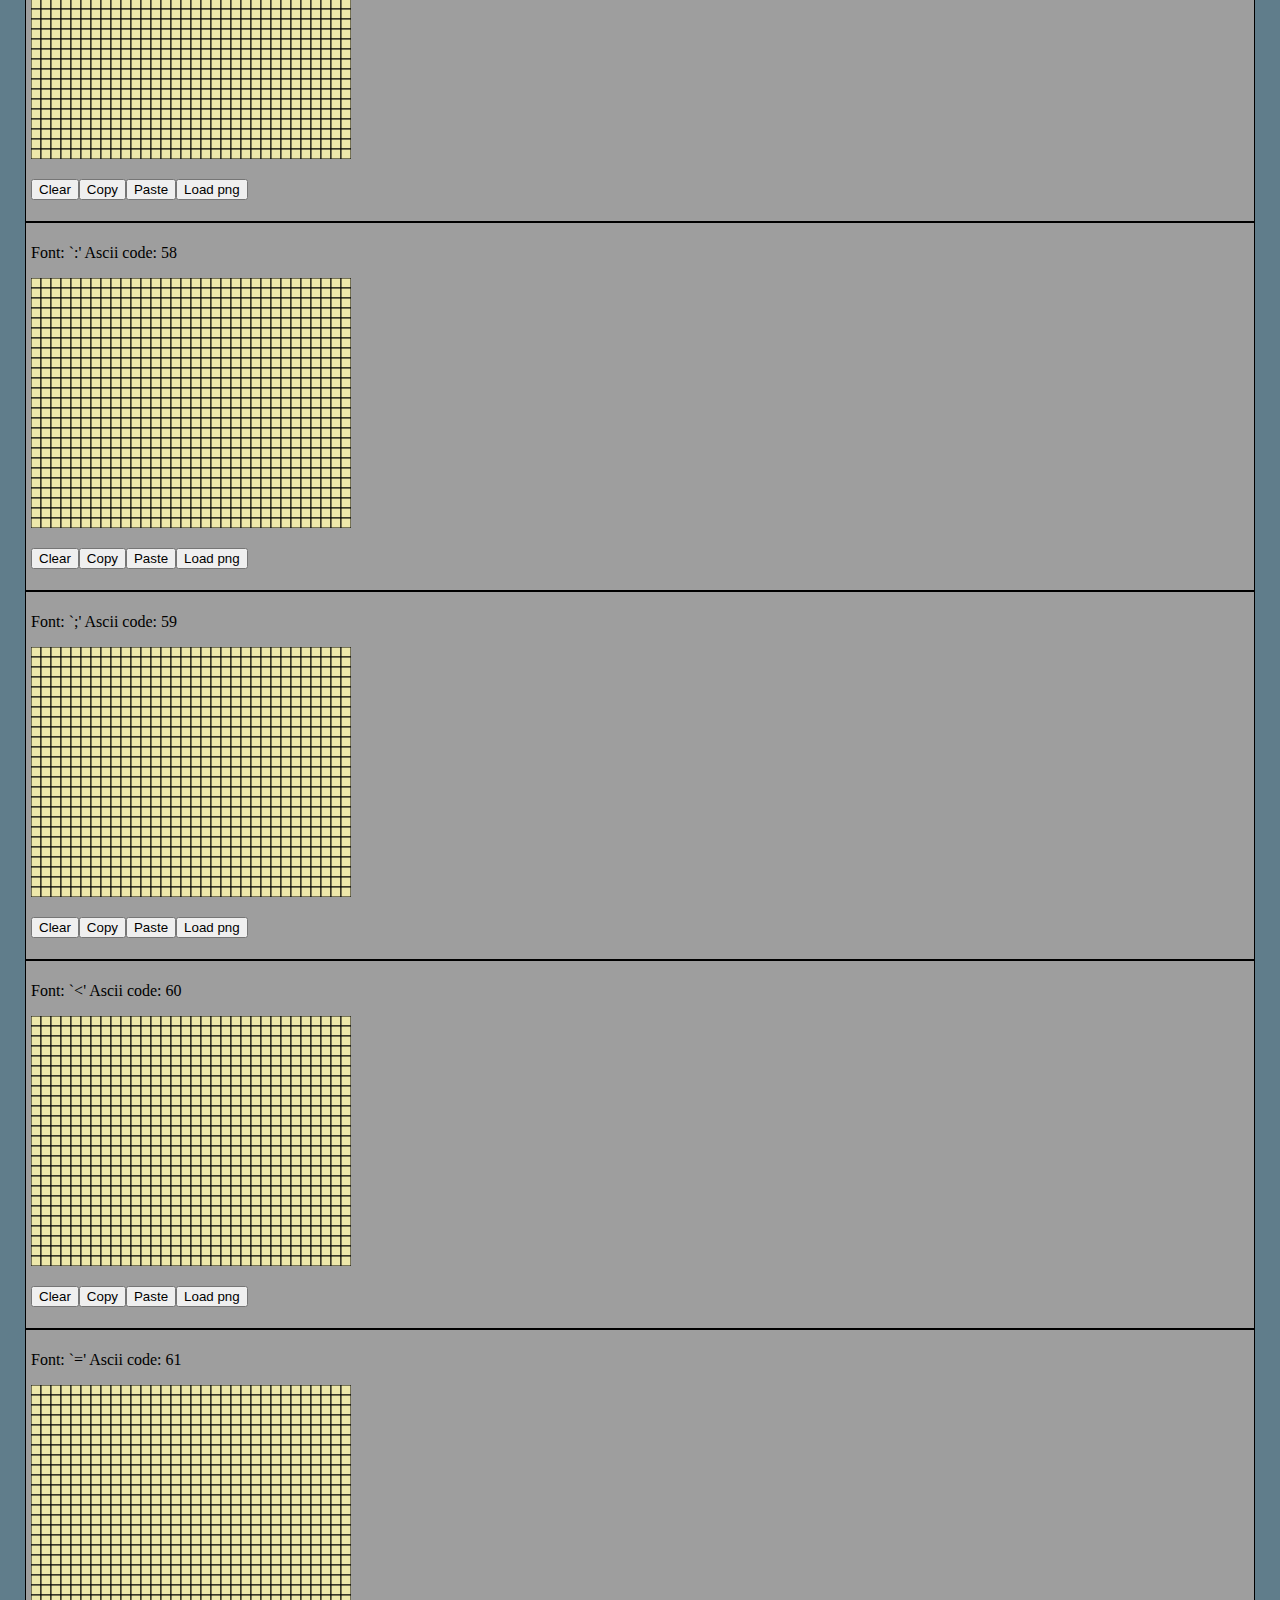
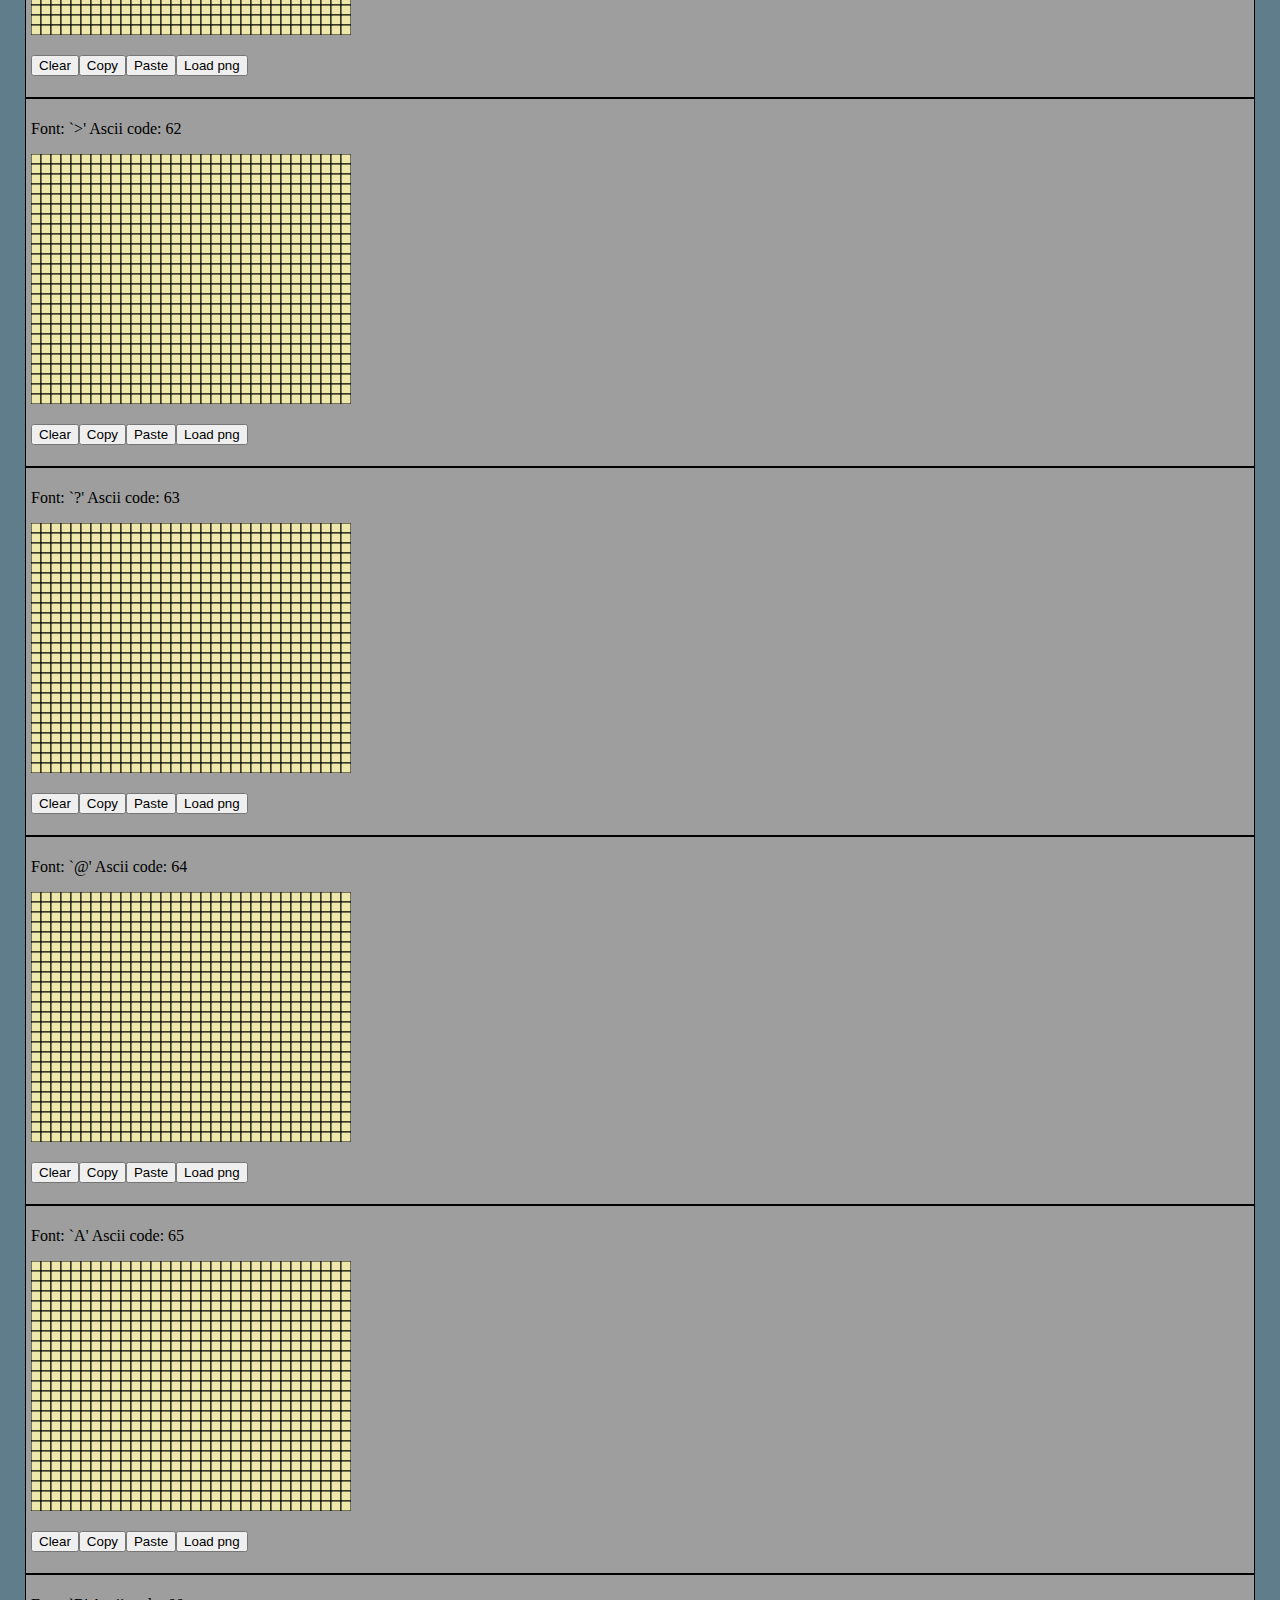
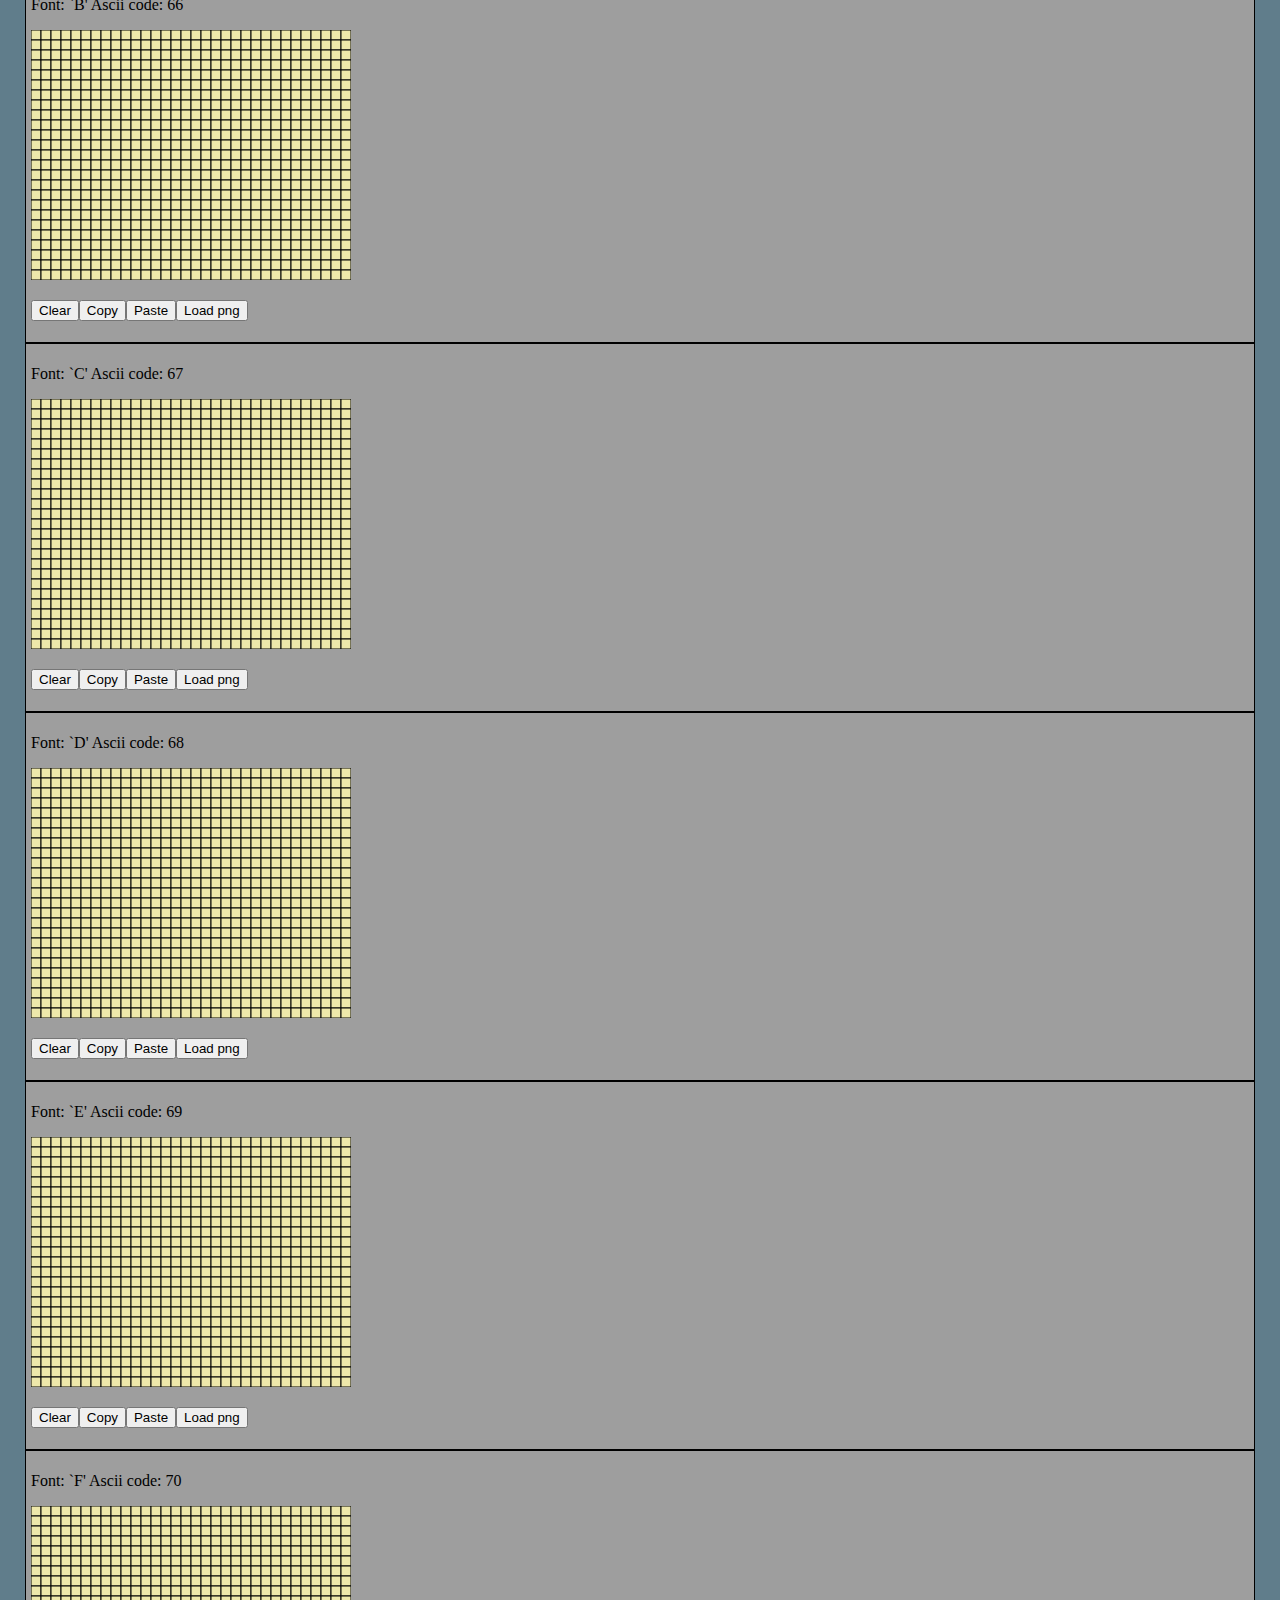
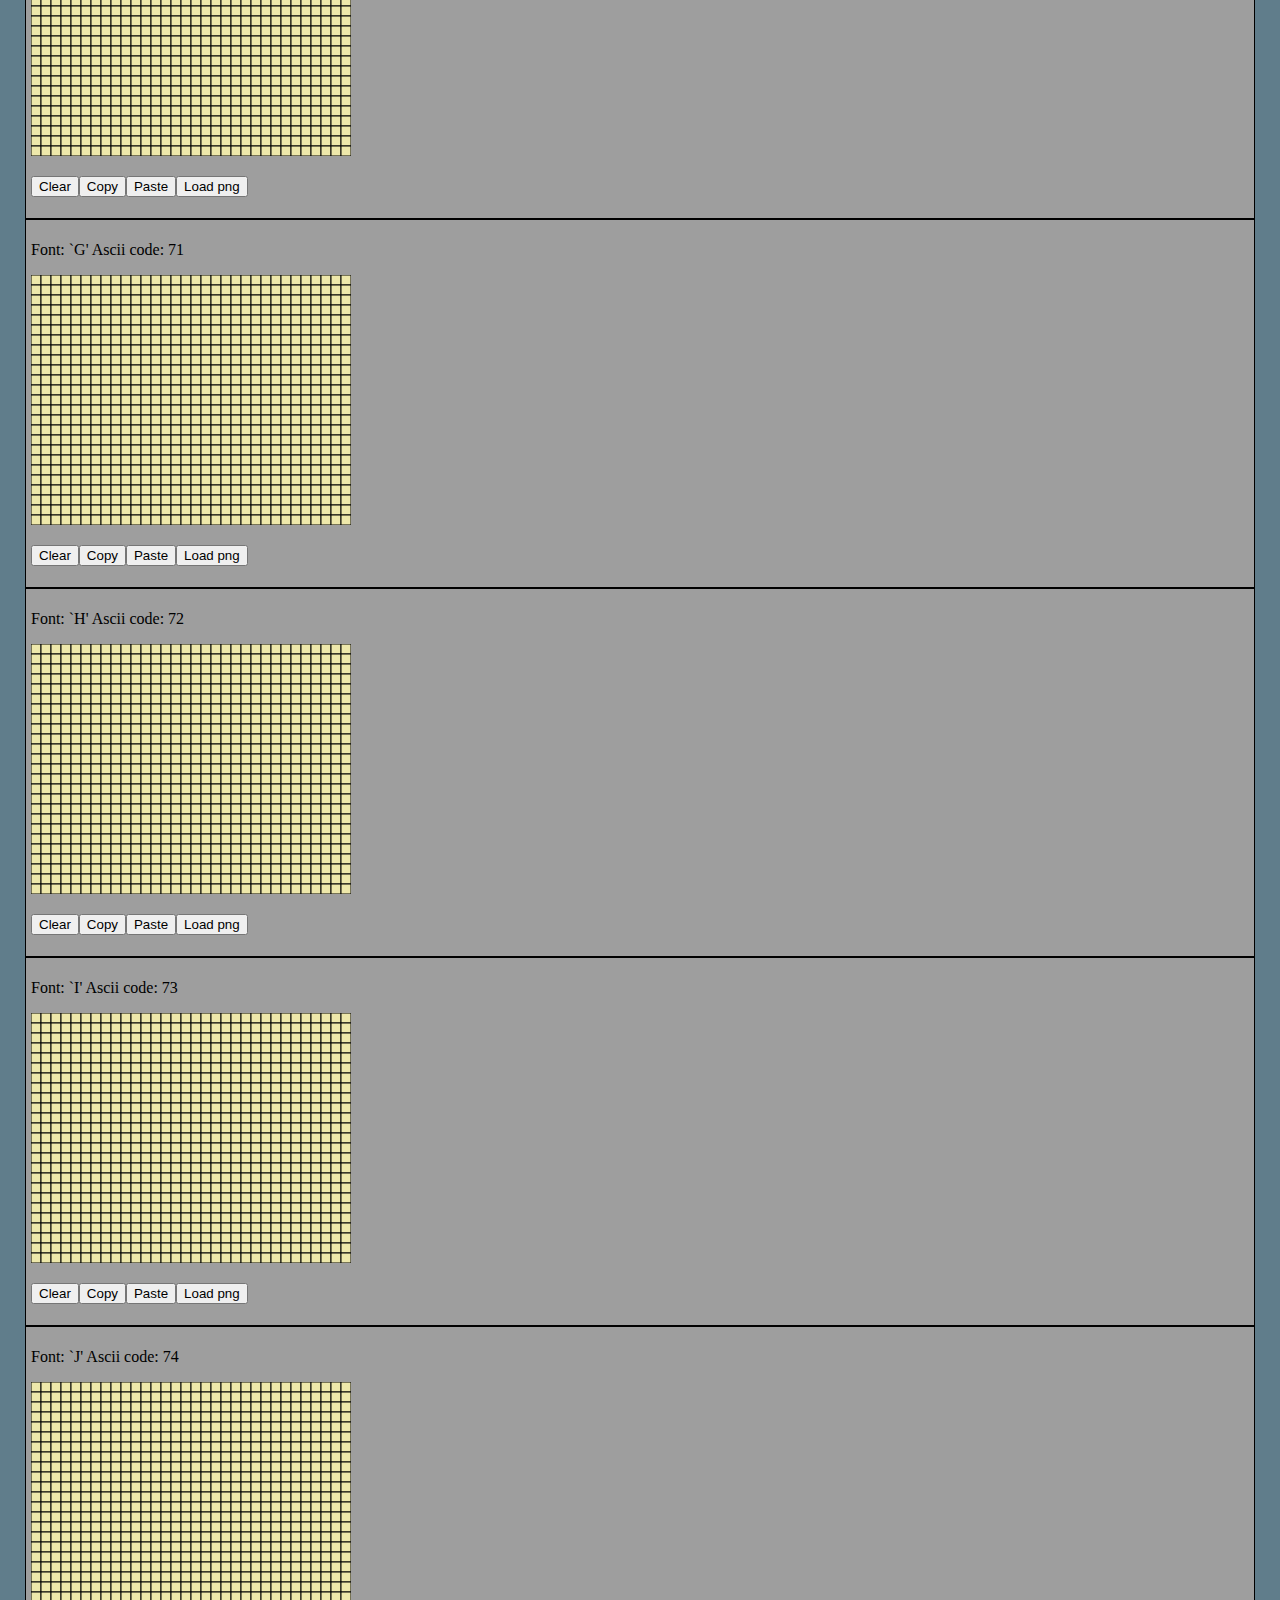
==== commit 2ecbfde6: "raw diff added" ====
--- a/index.html
+++ b/index.html
@@ -22,6 +22,8 @@
 	  <a href="sqrt.html">Square root tables</a>
 	  <a href="deltas.html">Deltas table calculator</a>
 	  <a href="number_interpreter.html">Number interpreter</a>
+	  <a href="rawdiff.html">Raw diff</a>
+
 	</div>
 	<div id="content" style="padding:25px">
 		<h2>Amiga font editor</h2>
